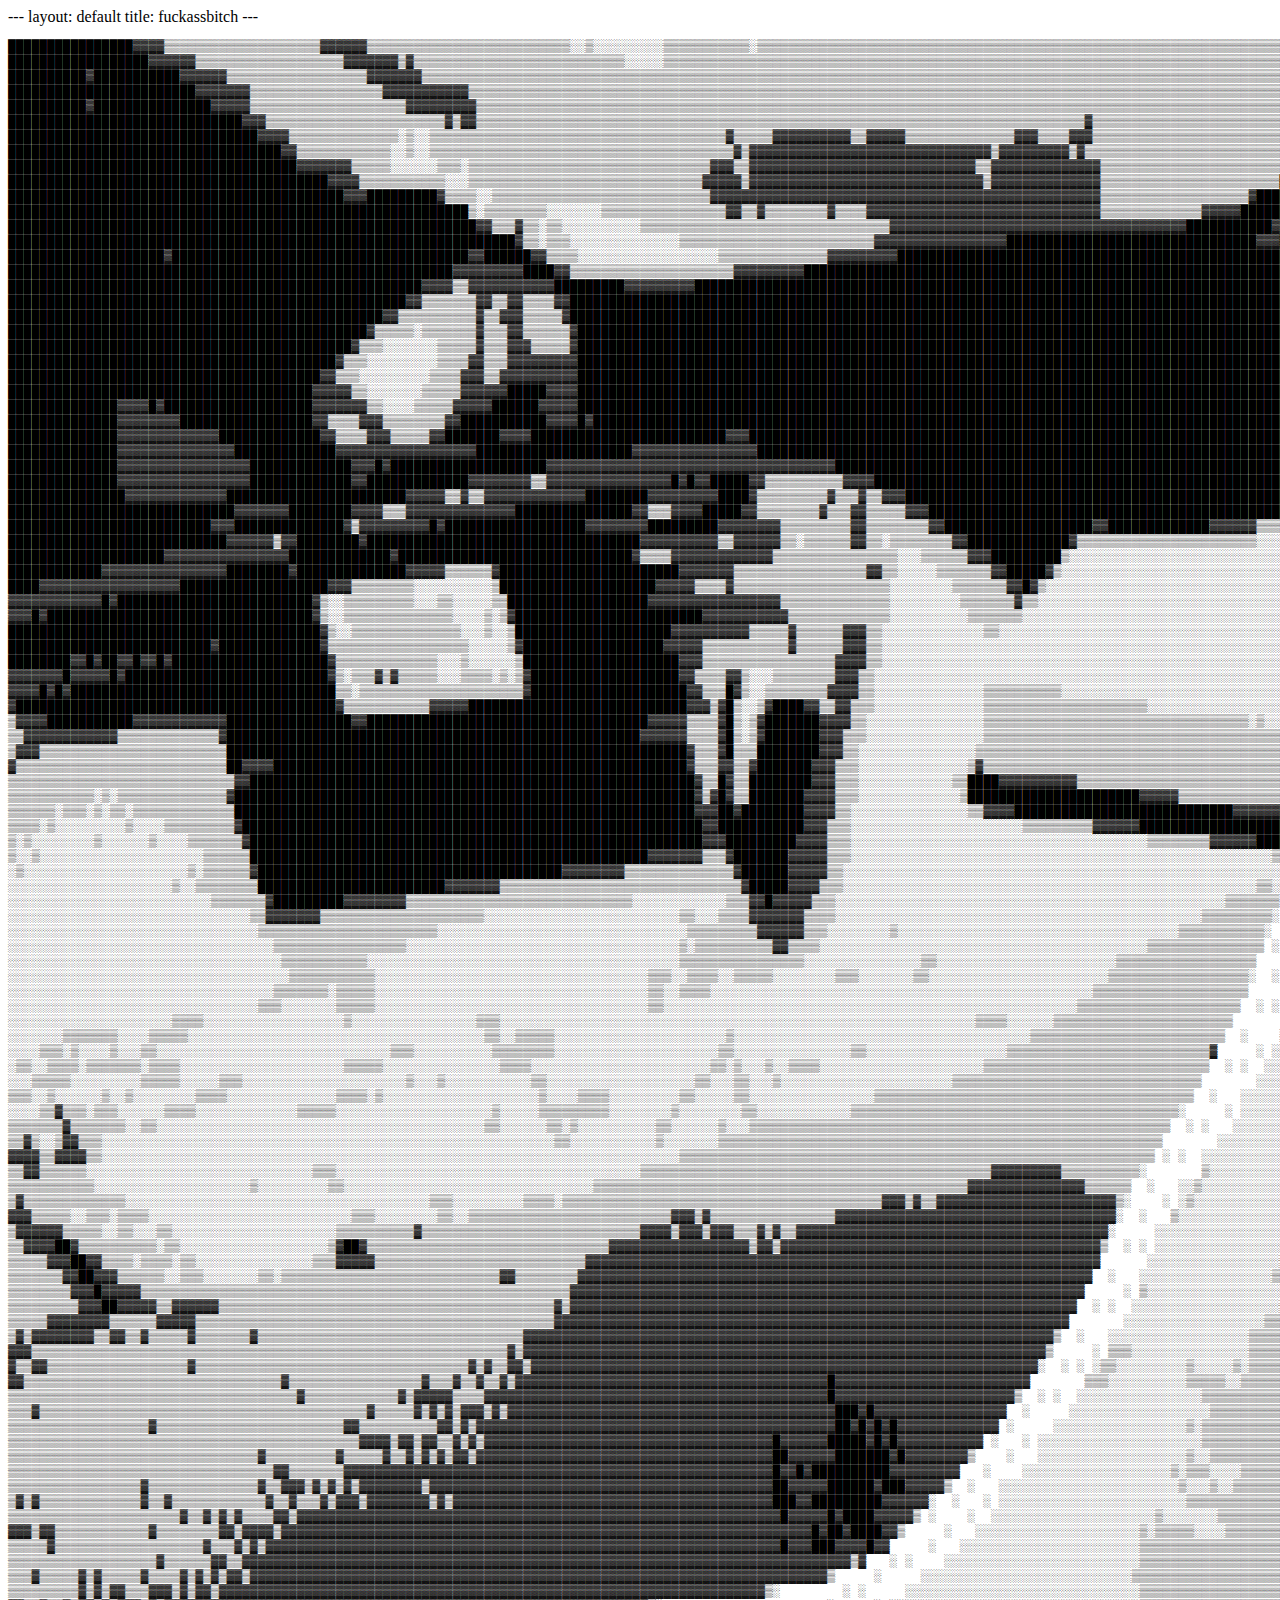
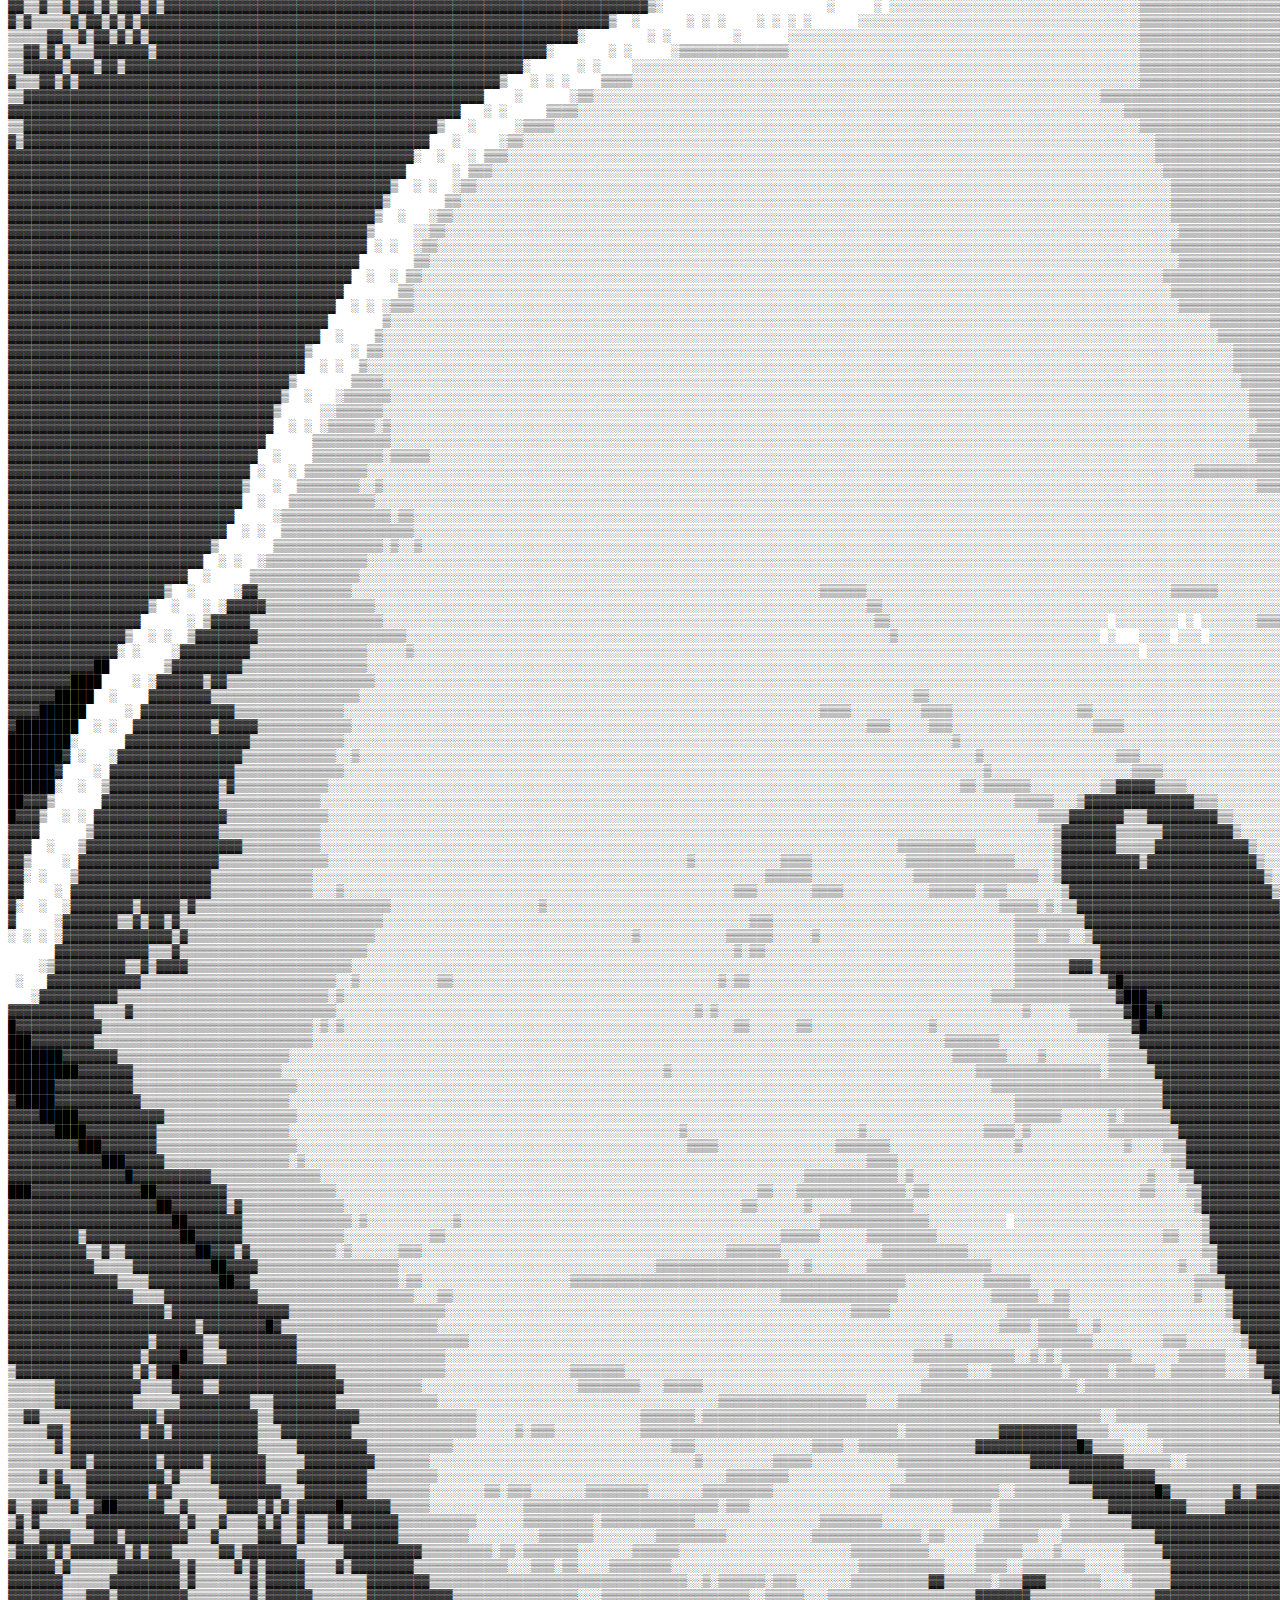
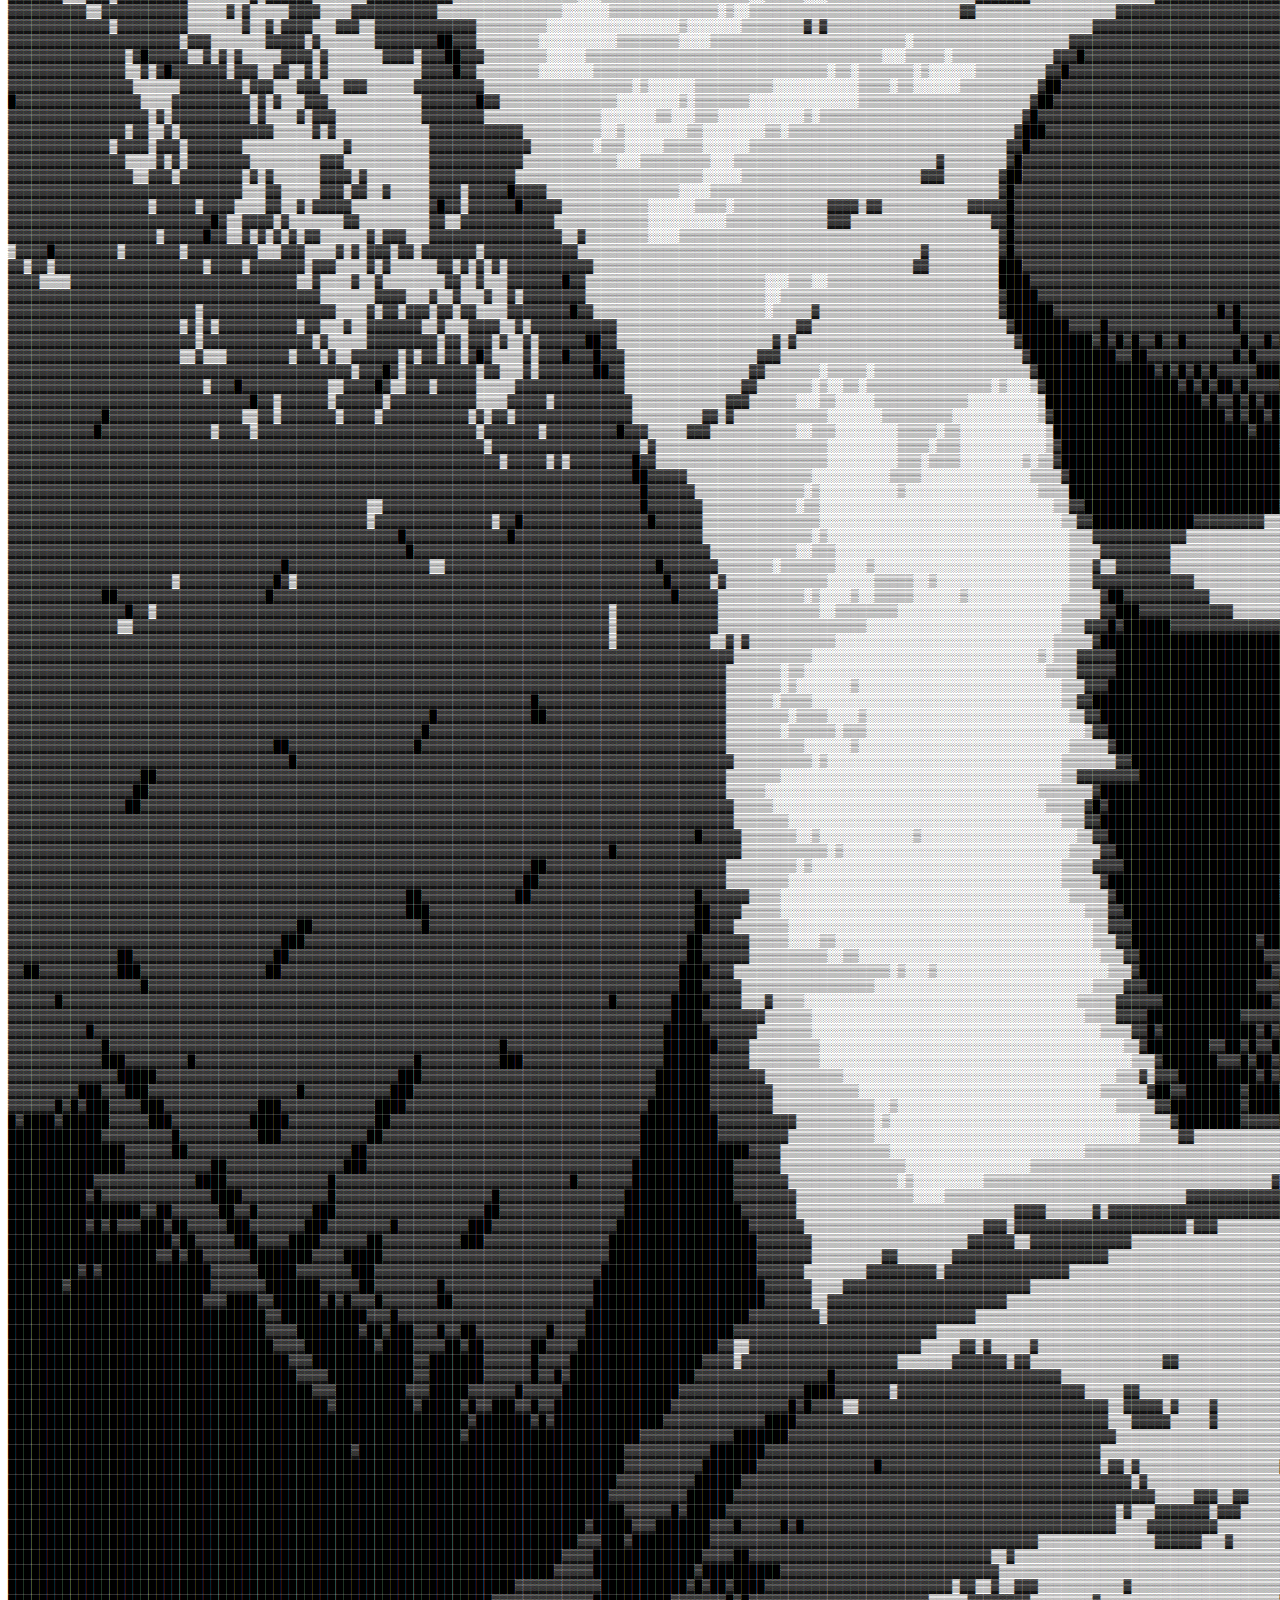
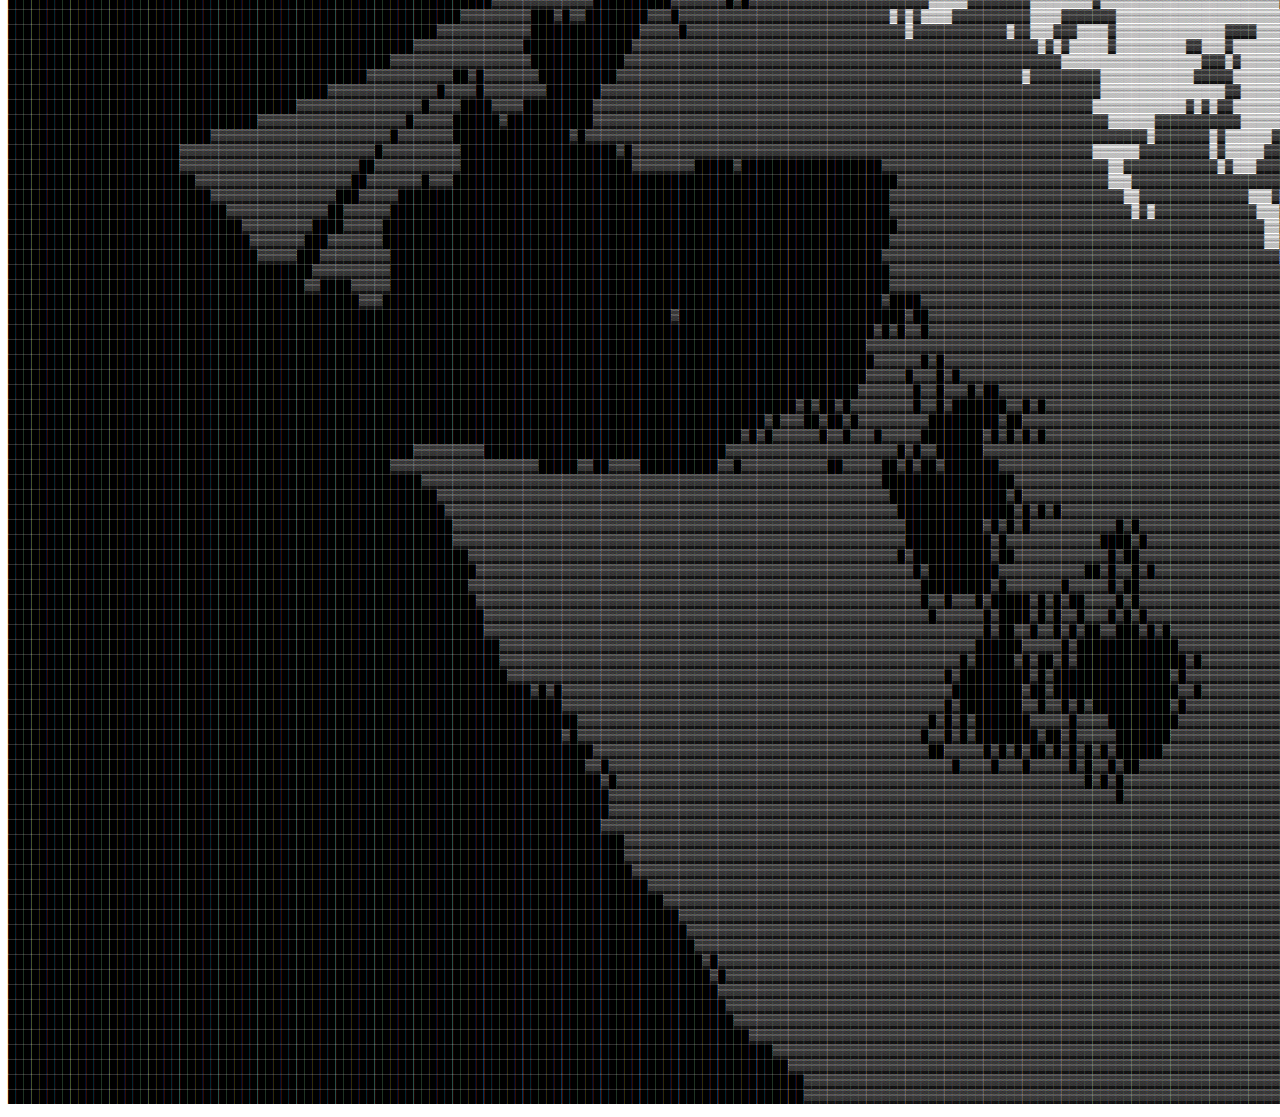
==== patty_mF.html @ 928b9781 "added patty_mF.html" ====
<!DOCTYPE html>
<html lang="en">
<head>
    <meta charset="UTF-8">
    <meta name="viewport" content="width=device-width, initial-scale=1.0">
    <title>Document</title>
</head>
<body>
    ---
layout: default
title: fuckassbitch
---
<div id="pat">
<pre id="ascii">████████████████▓▓▓▓▒▒▒▒▒▒▒▒▒▒▒▒▒▒▒▒▒▒▒▒▓▓▓▓▓▓▒▒▒▒▒▒▒▒▒▒▒▒▒▒▒▒▒▒▒▒▒▒▒▒▒▒░░▒░░░░░░░░░▒▒▒▒▒▒▒▒▒▒▒░▒▒▒▒▒▒▒▒▒▒▒▒▒▒▒▒▒▒▒▒▒▒▒▒▒▒▒▒▒▒▒▒▒▒▒▒▒▒▒▒▒▒▒▒▒▒▒▒▒▒▒▒▒▒▒▒▒▒▒▒▒▒▒▒▒▒▒▒▒▒▒▒▒▒▒▒▓███████▓▓▓▓▓▓▓▓▓▓▓▒▒▒▒▒▒▒▒▒▒▒▒▒▒▒▒▒▒▒▒▒▒▒▒▒▒▒▒▒▒▒▒▒▒▓▓▓▓▓▓███▓▓▒   ░▒▒▒▒▒▒▒▒▒▓▓▓▓▓▓▓▓▓▓▓██████████████████████████████████████████████████████████████████████████████████▓▓▓▓▓▓▓▓▓▓▓▓▓▓███████████████████████████████████████████
██████████████████▓▓▓▓▓▓▒▒▒▒▒▒▒▒▒▒▒▒▒▒▒▒▒▒▒▓▓▓▓▓▓▓▒▓▒▒▒▒▒▒▒▒▒▒▒▒▒▒▒▒▒▒▒▒▒▒▒▒▒▒▒░░░░░▒▒▒▒▒▒▒▒▒▒▒▒▒▒▒▒▒▒▒▒▒▒▒▒▒▒▒▒▒▒▒▒▒▒▒▒▒▒▒▒▒▒▒▒▒▒▒▒▒▒▒▒▒▒▒▒▒▒▒▒▒▒▒▒▒▒▒▒▒▒▒▒▒▒▒▒▒▒▒▒▒▒▒▒▒▒▒▓█████████▓▓▓▓▓▓▓▓▓▓▒▒▒▒▒▒▒▒▒▒▒▒▒▒▒▒▒▒▒▒▒▒▒▒▒▒▒▒▒▒▒▒▒▒▒▓▓▓▓███▓▓▓▓▒░▒▓▓▓▓▓▒▒▒▓▓▓▓▓▓▓▓▓▓▓▓█████████████████████████████████████████████████████████████████████████████████████████▓▓▓▓▓▒▒▓███████████████████████████████████████████
██████████▓███████████▓▓▓▓▓▓▒▒▒▒▒▒▒▒▒▒▒▒▒▒▒▒▒▒▓▓▓▓▓▓▓▒▒▒▒▒▒▒▒▒▒▒▒▒▒▒▒▒▒▒▒▒▒▒▒▒▒▒▒▒▒▒▒▒▒▒▒▒▒▒▒▒▒▒▒▒▒▒▒▒▒▒▒▒▒▒▒▒▒▒▒▒▒▒▒▒▒▒▒▒▒▒▒▒▒▒▒▒▒▒▒▒▒▒▒▒▒▒▒▒▒▒▒▒▒▒▒▒▒▒▒▒▒▒▒▒▒▒▒▒▒▒▒▒▒▒▒▒▒▓█████████████▓▓▓▓▓▓▒▒▒▒▒▒▒▒▒▒▒▒▒▒▒▒▒▒▒▒▒▒▒░░░▒▒▒▒▒▒▒▒▒▒▒▓▓███████▓▓▓▒▒▒▒▓▓▓▓▓▓▓▓▓▓▓▓▓▓▓▓███████████████████████████████████████████████████████████████████████████████████████████▓▓▓▒▒▓███████████████████████████████████████████
████████████████████████▓▓▓▓▓▓▓▒▒▒▒▒▒▒▒▒▒▒▒▒▒▒▒▒▓▓▓▓▓▓▓▓▓▓▓▒▒▒▒▒▒▒▒▒▒▒▒▒▒▒▒▒▒▒▒▒▒▒▒▒▒▒▒▒▒▒▒▒▒▒▒▒▒▒▒▒▒▒▒▒▒▒▒▒▒▒▒▒▒▒▒▒▒▒▒▒▒▒▒▒▒▒▒▒▒▒▒▒▒▒▒▒▒▒▒▒▒▒▒▒▒▒▒▒▒▒▒▒▒▒▒▒▒▒▒▒▒▒▒▒▒▒▒▒▒▒▓███████████████████▓▓▒▒▒▒▒▒▒▒▒▒▒▒▒▒▒▒▒▒▒        ░▒▒▒▒▒▒▒▒▒▓██████████▓▒▒▒████▓▓▓▓▓▓▒▓▓▓▓███████████████████████████████████████████████████████████████████████▓█▓█▓█▓██▓██▓█▓██████▓▓▓▒▓████████████████████████████████████████████
██████████▓███████████████▓▓▓▓▓▒▒▒▒▒▒▒▒▒▒▒▒▒▒▒▒▒▒▒▒▓▓▓▓▓▓▓▓▓▒▒▒▒▒▒▒▒▒▒▒▒▒▒▒▒▒▒▒▒▒▒▒▒▒▒▒▒▒▒▒▒▒▒▒▒▒▒▒▒▒▒▒▒▒▒▒▒▒▒▒▒▒▒▒▒▒▒▒▒▒▒▒▒▒▒▒▒▒▒▒▒▒▒▒▒▒▒▒▒▒▒▒▒▒▒▒▒▒▒▒▒▒▒▒▒▒▒▒▒▒▒▒▒▒▒▒▒▒▓████████████████████▓▓▒▒▒▒▒▒▒▒▒▒▒▒▒▒▒     ░  ░    ░▓▒▒▒▒▒▒▒▒▓█████████▓▓▓▓███▒▒▓▓▓▓▒▓▓▓▓▓▓███████████████████████████████████████████████████████████████████████▓▓▓▓▓▓▓▓▓▓▓▓▓▓▓▓▓███▓▓▒▒▓████████████████████████████████████████████
██████████████████████████████▓▓▓▒▒▒▒▒▒▒▒▒▒▒▒▒▒▒▒▒▒▒▒▒▒▒▓▒▓▓▒▒▒▒▒▒▒▒▒▒▒▒▒▒▒▒▒▒▒▒▒▒▒▒▒▒▒▒▒▒▒▒▒▒▒▒▒▒▒▒▒▒▒▒▒▒▒▒▒▒▒▒▒▒▒▒▒▒▒▒▒▒▒▒▒▒▒▒▒▒▒▒▒▒▒▒▒▒▓▒▒▒▒▒▒▒▒▒▒▒▒▒▒▒▒▒▒▒▒▒▒▒▒▒▒▒▒▒▓█████████████████████▓▒▒▒▒▒▒▒▒▒▒▒▒░     ░       ░    ▒▒▒▒▒▒▒▒▒▒▓██████▓▓▓▓▓▓▓▓▓▓▓▓▓▓▓▓▓▓▓▓▓▓▓▓▓████████████████████████████████████████████████████████████████▓█▓▓▓▓▓▓▓▓▓▓▓▓▓▓▓▓▓▓▓███▓▓▓█████████████████████████████████████████████
████████████████████████████████▓▓▓▓▒▒▒▒▒▒▒▒▒▒▒▒▒▒░▒░░▒▒▒▒▒▒▒▒▒▒▒▒▒▒▒▒▒▒▒▒▒▒▒▒▒▒▒▒▒▒▒▒▒▒▒▒▒▒▓▒▒▒▒▒▓▓▓▓▓▓▓▓▓▓▒▒▓▓▓▓▓▒▒▒▒▒▒▒▒▒▒▒▒▒▒▓▓▓▒▒▒▒▓▓▓▒▒▒▒▒▒▒▒▒▒▒▒▒▒▒▒▒▒▒▒▒▒▒▒▒▒▒▒▓█████████████████████▓▓▒░░░░░░       ░ ░   ░ ▒▒▒   ░     ░▒▒▒▒▒▒▒▒▓██▓▓▓▓▓▓▓▓▓▓▓█▓▓▓▓▓▓▓▓▓█▓▓▓▓▓▓▓▓▓▓▓█████████████████████████████████████████████████████████▓▓▓▓▓▓▓▓▓▓▓▓▓▓▓▓▓▓▓▓▓▓▓▓▓▓▓██████████████████████████████████████████████
███████████████████████████████████▓▓▒▒▒▒▒▒▒▒▒▒▒▒░░▒░░▒▒▒▒▒▒▒▒▒▒▒▒▒▒▒▒▒▒▒▒▒▒▒▒▒▒▒▒▒▒▒▒▒▒▒▒▒▒▒▓▒▓▓▓▓▓▓▓▓▓▓▓▓▓▓▓▓▓▓▓▓▓▓▓▓▓▓▓▓▓▓▓▒▓▓▓▓▓▓▓▓▓▒▓▒▒▒▒▒▒▒▒▒▒▒▒▒▒▒▒▒▒▒▒▒▒▒▒▒▒▒▒▓█████████████████████▓▓▒▒░░░░     ░ ░     ░▒▒▒▒▒▒▒    ░ ░    ░▒▒▒▒▒░▒▒▒▓▓▓▓▓▓▓▓█▓▓▓▓▓▓▓▓▓▓▓▓▓▓▓▓▓▓▓▓▓▓████████████████████████████████████████████████████████▓▓▓█▓▓▓▓▓▓▓▓▓▓▓▓▓▓▓▓▓▓▓▓▓▓▓▓▓██████████████████████████████████████████████
█████████████████████████████████████▓▓▓▓▓▓▓▒▒▒▒▒░░░░░░▒▒▒░▒▒▒▒▒▒▒▒▒▒▒▒▒▒▒▒▒▒▒▒▒▒▒▒▒▒▒▒▒▒▒▓▓▓▒▒▓▓▓▓▓▓▓▓▓▓▓▓▓▓▓▓▓▓▓▓▓▓▓▓▓▓▓▓▓▒▒▓▓▓▓▓▓▓▓▓▓▓▓▓▓▒▒▒▒▒▒▒▒▒▒▒▒▒▒▒▒▒▒▒▒▒▒▒▒▓█████████████████████▓▓▓▒▒░░    ░ ░      ▒▒▒▒▒▒▒▒▒▒▒▒▓░     ░       ░▒▒▒▓▓▓▓▓▓▓▓▓▓▓▓▒▓▒▒▒▓▓▓▓▓▓▓▓▓▓▓▒▓▓▓▒▒▒░░▒▒▒▒▒▒▒▒▒▒▒▒▒▒▒▒▓▓▓▓▓▓▓▓▓▓▓▓▓▓▓█▓███████████▓█▓█▓▓█▓▓▓▓▓▓▓▓▓▓▓▓▓▓▓▓▓▓▓▓▓▓▓▓▓▓▓▓▓██████████████████████████████████████████████
█████████████████████████████████████████▓▓▓▓▒▒▒▒▒▒▒▒▒▒▒░░░▒▒▒▒▒▒▒▒▒▒▒▒▒▒▒▒▒▒▒▒▒▒▒▒▒▒▒▒▒▒▓▓▓▓▓▒▓▓▓▓▓▓▓▓▓▓▓▓▓▓▓▓▓▓▓▓▓▓▓▓▓▓▓▓▓▓▒▓▓▓▓▓▓▓▓▓▓▓▓▓▓▒▒▒▒▒▒▒▒▒▒▒▒▒▒▒▒▒▒▒▒▒▒▒███████████████████▓▓▓▓▓▒▒▒   ░ ░     ▒▒▒▒▒▒▒▒▒▒▒▒▒▒▒▒▒▒▒▒▒▒    ░ ░     ▒▒▒▓▓▓▓▓█▓▓▓▓▓▓▓▓▓▓▓▓▓▓▓▓▓▓▓▓▓▓▒▒░░░░░░░░░░░░░░░░░░░░░░░░░░░░░░░░░░░░░▒▒▒▒▒▒▒▒▒▒▒▒▒▒▒▒▒▒▒▓▓▓▓▓▓▓▓▓▓▓▓▓▓▓▓▓▓▓▓▓▓▓▓▓▓▓▓▓▓██████████████████████████████████████████████
███████████████████████████████████████████▓▓▓█████████▓▒▒▒▒░░▒▒▒▒▒▒▒▒▒▒▒▒▒▒▒▒▒▒▒▒▒▒▒▒▒▒▒▒▓▓▓▓▓▓▓▓▓▓▓▓▓▓▓▓▓▓▓▓▓▓▓▓▓▓▓▓▓▓▓▓▓▓▓▓▓▓▓▓▓▓▓▓▓▓▓▓▓▓▒▒▒▒▒▒▒▒▒▒▒▒▒▒▒▒▒▒▒▓███████████████▓▓▓▓▓▓▓▓▓▓▓▒▒   ░      ░▒▒▒▒▒▒▒▒▒▒▒▒▒▒▒▒▒▒▒▒▒▒▒▒▒▒▒░    ░ ░  ▒░░░▒▒▒▒░░▒▒▒▒▒▒▒▒▒▒▒▒▒▒▒▒▒▓▓▓▒░░░░░░░░░░░░░░░░░░░░░░░░░░░░░░░░░░░░░▒▓▓▒▒▒░░░░░░░░░░░░░░░▒▓▓▓▓▓▓▓▓▓▓▓▓▓▓▓▓▓▓▓▓▓▓▓▓▓▓▓▓██████▓▒░▒▒███████████████████████████████████
███████████████████████████████████████████████████████████▒░▒▒▒▒▒▒▒▒░░░░░░░▒▒▒▒▒▒▒▒▒▒▒▒▒▒▒▒▓▓▒▒▓▒▒▒▒▒▒▒▒▓▒▒▒▒▓▓▓▓▓▓▓▓▓▓▓▓▓▓▓▓▓▓▓▓▓▓▓▓▓▓▓▓▓▓▒▒▒▒▒▒▒▒▒▒▒▒▒▓▓▓▓▓█████████▓▓▓▓▓▓▓▓▓▓▓▓▓▓▓▓▓▓▓▒  ░     ░▒▒▒▒▒▒▒▒▒▒▒▒▒▒▒▒▒▒▒▒▒▒▒▒▒▒▒▒▒▒▒▒▒▒       ▒░░░░░░░░░▒▒▒▒░▒▒▒▒░▒░░░░░░░░░░░░░░░░░░░░░░░░░░░░░░░░░░░░░░░░░░░░░▒▒▒▒▒░░░░░░░░░░░░░░░░▒▓▓▓▓▓▓▓▓▓▓▓▓▓▓▓▓▓▓▓▓▓▓▓▓▓▓▓▓████▓▓██▓████▓█████████████████████████████████
████████████████████████████████████████████████████████████▓▓▒▒▒▓▒▒░▒▒░░░░░░░░░░▒▒▒▒▒▒▒▒▒▒▒▒▒▒▒▒▒▒▒▒▒▒▒▒▒▒▒▒▒▒▒▒▓▓▓▓▓▓▓▓▓▓▓▓▓▓▓▓▓▓▓▓▓▓▓▓▓▓▓▓▓▓▓▓▓▓▓▓▓▓███████████▓▓▓▓▓▓▓▓▓▓▓▓▓▓▓▓▓▓▓▓▓▓▓▒     ░ ▒▒▒▒▒▒▒▒▒▒▒▒▒▒▒▒▒▒▒▒▒▒▒▒▒▒▒▒▒▒▒▒▒▒▒▒▒▒  ░ ░ ░░░░░░░░░░░░░░░░░░░░░░░░░░░░░░░░░░░░░░░░░░░░░░░░░░░░░░░░░░░░░░░░░▒▓▓▓▒▒▒▒▒▒░░░░░░░░░░░░▒▓▓▓▓▓▓▓▓▓▓▓▓▓▓▓▓▓▓▓▓▓▓▓▓▓▓▓▓██████▓████████████████████████████████████████
█████████████████████████████████████████████████████████████████▓▒▒░▒▒▒░░░░░░░░░░░░░░▒▒▒▒▒▒▒▒▒▒▒▒▒▒▒▒▒▒▒▒▒▒▒▒▒▓▓▓▓▓▓▓▓▓▓▓▓▓▓▓▓▓████████████████████████████████▓▓▓███▓██████████████████░ ░ ░ ▒▒▒▒▒▒▒▒▒▒▒▒▒▒▒▒▒▒▒▒▒▒▒▒▒▒▒▒▒▒▒▒▒▒▒▒▒▒▒▒      ░▒░░░░░░░░░░░░░░░░░░░░░░░░░░░░░░░░░░░░░░░░░░░░░░░░░░░░░░░░░░░░░░░▓█▓▓▓▓▒▒▒░░░░░░░░░░░░▒▓▓▓▓▓▓▓▓▓▓▓▓▓▓▓▓▓▓▓▓▓▓▓▓▓▓▓▓█████████▓██████████████████████████████████████
████████████████████▓██████████████████████████████████████▓▓██████▓▓▒▒▒▒░░░░░░░░░░░░░░░░░░▒▒▒▒▒▒▒▒▒▒▒▒▒▒▓▓▓▓▓▓▓▓▓███████████████████████████████████████████████████████████████████████      ▓▒▒▒▒▒▒▒▒▒▒▒▒▒▒▒▒▒▒▒▒▒▒▒▒▒▒▒▒▒▒▒▒▒▒▒▒▒▒▒▒ ░    ▒░░░░░░░░░░░░░░░░░░░░░░░░░░░░░░░░░░░░░░░░░░░░░░░░░░░░░░░░░░░░░░▒███▓▒▒░░░░░░░░░░░░░░░▒▓▓▓▓▓▓▓▓▓▓▓▓▓▓▓▓▓▓▓▓▓▓▓▓▓▓▓█████████████████████████████████████████████████
█████████████████████████████████████████████████████████▓▓▓▓▓▓▓▓▓████▓▓▒▒▒▒▒▒▒▒▒▒▒▒▒▒▒▒▒▒▒▒▒▓▓▓▓▓▓▓▓▓██████████████████████████████████████████████████████████████████████████████████ ░    ▓▓▒▒▒▒▒▒▒▒▒▒▒▒▒▒▒▒▒▒▒▒▒▒▒▒▒▒▒▒▒▒▒▒▒▒▒▒▒▒▒▒   ░  ▒▒░░░░░░░░░░░░░░░░░░░░░░░░░░░░░░░░░░░░░░░░░░░░░░░░░░░░░░░░░░░░▒▓██▓▒▒░░░░░░░░░░░░░░░▒▓▓▓▓▓▓▓▓▓▓▓▓▓▓▓▓▓▓▓▓▓▓▓▓▓▓▓██████████████████████████████████████████████████
█████████████████████████████████████████████████████▓▓▓▓▒▒▓▓▓▓▓▓▓▓▓▓▓█████████▓▓▓▓▓▓▓▓▓████████████████████████████████████████████████████████████████████████████████████████████████   ░ ░▓▒▒▒▒▒▒▒▒▒▒▒▒▒▒▒▒▒▒▒▒▒▒▒▒▒▒▒▒▒▒▒▒▒▒▒▒▒▒▒▒▒▒      ▒░░░░░░░░░░░░░░░░░░░░░░░░░░░░░░░░░░░░░░░░░░░░░░░░░░░░░░░░░░░▒▓██▓▒▒▒░░░░░░░░░░░░░░▒▒▓▓▓▓▓▓▓▓▓▓▓▓▓▓▓▓▓▓▓▓▓▓▓▓▓████████████████████████████████████████████████████
███████████████████████████████████████████████████▓▓▒▒▒▒▒▒▒▓▓▒▒▓▓▒▒▒▒▓▓███████████████████████████████████████████████████████████████████████████████████████████████████████████████▒ ░   ░▒▒▒▒▒▒▒▒▒▒▒▒▒▒▒▒▒▒▒▒▒▒▒▒▒▒▒▒▒▒▒▒▒▒▒▒▒▒▒▒▒▒▒░ ░ ░ ░▒░░░░░░░░░░░░░░░░░░░░░░░░░░░░░░░░░░░░░░░░░░░░░░░░░░░░░░░░░░▒███▓▒▒▒░░░░░░░░░░░░░░▒▓▓▓▓▓▓▓▓▓▓▓▓▓▓▓▓▓▓▓▓▓▓▓▓▓████████████████████▓▓▓▓▒▒▒▒█████████████████████████
████████████████████████████████████████████████▓▓▒▒▒▒▒▒▒▒▒▒▓▒▒▓▓▓▒▒▒▒▒▓███████████████████████████████████████████████████████████████████████████████████████████████████████████████      ▒▒▒▒▒▒▒▒▒▒▒▒▒▒▒▒▒▒▒▒▒▒▒▒▒▒▒▒▒▒▒▒▒▒▒▒▒▒▒▒▒▒▒▒▒      ▒░░░░░░░░░░░░░░░░░░░░░░░░░░░░░░░░░░░░░░░░░░░░░░░░░░░░░░░░░▒▓██▓▒▒▒░░░░░░░░░░░░░░▒▒▓▓▓▓▓▓▓▓▓▓▓▓▓▓▓▓▓▓▓▓▓▓▓▓▓██████████████▓▒▓▓▓▓▓▓▓▓▒▒▒▓█████████████████████████
██████████████████████████████████████████████▓▒▒▒▒▒░▒▒▒▒▒▒▒▓▒▒▒▓▓▒▒▒▒▒▒▓██████████████████████████████████████████████████████████████████████████████████████████████████████████████  ░ ░ ▒▒▒▒▒▒▒▒▒▒▒▒▒▒▒▒▒▒▒▒▒▒▒▒▒▒▒▒▒▒▒▒▒▒▒▒▒▒▒▒▒▒▒▒▒   ░ ░░░░░░░░░░░░░░░░░░░░░░░░░░░░░░░░░░░░░░░░░░░░░░░░░░░░░░░░░░▒▓██▓▓▒▒░░░░░░░░░░░░░░░▒▓▓▓▓▓▓▓▓▓▓▓▓▓▓▓▓▓▓▓▓▓▓▓▓▓▓▓████████████▓▓▓▓▓▓▓▓▓▓▓▒▒▓██████████████████████████
████████████████████████████████████████████▓▒▒▒░░░░░░░▒▒▒▒▒▓▒▒▒▓▓▓▒▒▒▒▒▓█████████████████████████████████████████████████████████████████████████████████████████████████████████████▒     ░▒▒▒▒▒▒▒▒▒▒▒▒▒▒▒▒▒▒▒▒▒▒▒▒▒▒▒▒▒▒▒▒▒▒▒▒▒▒▒▒▒▒▒▒▒▒      ▒░░░░░░░░░░░░░░░░░░░░░░░░░░░░░░░░░░░░░░░░░░░░░░░░░░░░░░░▒███▓▒▒▒░░░░░░░░░░░░░░▒▒▓▓▓▓▓▓▓▓▓▓▓▓▓▓▓▓▓▓▓▓▓▓▓▓▓▓█████████████▓▓▓▓▓▓▓▓▓▓▓▓▓▓██████████████████████████
██████████████████████████████████████████▓▒▒▒░░░░░░░░░▒▒▒▒▓▓▒▒▒▓▓▓▓▓▓▓▓▓█████████████████████████████████████████████████████████████████████████████████████████████████████████████  ░   ▒▒▒▒▒▒▒▒▒▒▒▒▒▒▒▒▒▒▒▒▒▒▒▒▒▒▒▒▒▒▒▒▒▒▒▒▒▒▒▒▒▒▒▒▒▒▒  ░   ▒░░░░░░░░░░░░░░░░░░░░░░░░░░░░░░░░░░░░░░░░░░░░░░░░░░░░░░▒████▓▒▒░░░░░░░░░░░░░░▒▒▓▓▓▓▓▓▓▓▓▓▓▓▓▓▓▓▓▓▓▓▓▓▓▓▓▓██████████▓▒▒▒▒▒▓▓▓▓▓▓████████████████████████████████
████████████████████████████████████████▓▓▒▒▒░░░░░░░░░▒▒▒▒▓▓▓▒▒▓▓▓▓▓▓▓▓▓▓████████████████████████████████████████████████████████████████████████████████████████████████████████████▓    ░ ▒▒▒▒▒▒▒▒▒▒▒▒▒▒▒▒▒▒▒▒▒▒▒▒▒▒▒▒▒▒▒▒▒▒▒▒▒▒▒▒▒▒▒▒▒▒▒▒   ░  ▒░░░░░░░░░░░░░░░░░░░░░░░░░░░░░░░░░░░░░░░░░░░░░░░░░░░░▒▓███▓▒▒▒░░░░░░░░░░░░░░▒▓▓▓▓▓▓▓▓▓▓▓▓▓▓▓▓▓▓▓▓▓▓▓▓▓▓████████▓▓▓▓▓▓▓████████████████████████████████████████
███████████████████████████████████████▓▓▓▓▓▒▒░░░░░░░▒▒▒▒▒▓▓▓▓▓▓█████▓▓▓▓████████████████████████████████████████████████████████████████████████████████████████████████████████████  ░   ▒▒▒▒▒▒▒▒▒▒▒▒▒▒▒▒▒▒▒▒▒▒▒▒▒▒▒▒▒▒▒▒▒▒▒▒▒▒▒▒▒▒▒▒▒▒▒▒▒      ░░░░░░░░░░░░░░░░░░░░░░░░░░░░░░░░░░░░░░░░░░░░░░░░░░░░░▓████▓▒▒░░░░░░░░░░░░░░▒▒▓▓▓▓▓▓▓▓▓▓▓▓▓▓▓▓▓▓▓▓▓▓▓▓▓▓▓██████████████████████████████████████████████████████
██████████████▓▓▓▓█▓███████████████████▓▓▓▓▓▓▓▒▒░░░░▒▒▒▒▒▓▓▓▓▓██████▓▓▓▓▓███████████████████████████████████████████████████████████████████████████████████████████████████████████▒    ░░▒▒▒▒▒▒▒▒▒▒▒▒▒▒▒▒▒▒▓▓▓▓▒▒▓▒▒▒▒▒▒▒▒▒▒▒▒▒▒▒▒▒▒▒▒▒▒▒▒░ ░ ░  ░░░░░░░░░░░░░░░░░░░░░░░░░░░░░░░░░░░░░░░░░░░░░░░░░░░▒████▓▒▒▒░░░░░░░░░░░░░░▒▓▓▓▓▓▓▓▓▓▓▓▓▓▓▓▓▓▓▓▓▓▓▓▓▓▓▓▓██████████████████████████████████████████████████████
██████████████▓▓▓▓▓▓▓▓█████████████████▓▓▒▒▒▒▓▓▓▒▒▒▒▒▒▒▒▓▓███████████▓▓▓▓█▓█████████████████████████████████████████████████████████████████████████████████████████████████████████ ░ ░  ▒▒▒▒▒▒▒▒▒▒▒▒▒▒▒▒▒▓▓▒▒▒▓▒▒▒▓▒▒▒▓▒▒▒▒▒▒▒▒▒▒▒▒▒▒▒▒▒▒▒▒     ░▒░░░░░░░░░░░░░░░░░░░░░░░░░░░░░░░░░░░░░░░░░░░░░░░░░▒▓████▓▒▒░░░░░░░░░░░░░░▒▒▓▓▓▓▓▓▓▓▓▓▓▓▓▓▓▓▓▓▓▓▓▓▓▓▓▓▓███████████████████████████████████████████████████████
██████████████▓▓▓▓▓▓▓▓▓▓▓▓▓█████████████▓▓▒▒▒▒▓▓▓▒▒▒▒▒▓▓███████▓▓▓▓█████████████████████████▓▓▓████████████████████████████████████████████████████████████████████████████████████▓      ▒▒▒▒▒▒▒▒▒▒▒▒▒▒▒▒▒▓▓▓▓▓▓▓▓▓▒▓▓▒▓▓▒▓▒▓▓▓▓▓▓▒▒▒▒▒▒▒▒▒▒   ░   ░░░░░░░░░░░░░░░░░░░░░░░░░░░░░░░░░░░░░░░░░░░░░░░▒▒▓████▓▒▒▒░░░░░░░░░░░░░░▒▓▓▓▓▓▓▓▓▓▓▓▓▓▓▓▓▓▓▓▓▓▓▓▓▓▓▓████████████████████████████████████████████████████████
██████████████▓▓▓▓▓▓▓▓▓▓▓▓▓▓▓█████████████▓▓▓▓▓▓▓▓▓▓▓▓▓▓▓▓▓▓████████████████████▓▓▓▓▓▓▓▓▓▓▓▓▓▓▓▓███████████████████████████████████████████████████████████████████████████████████  ░  ░▒▒▒▒▒▒▒▒▒▒▒▒▒▒▒▒▓▒▓▓▒▓▓▓▓▓▓▓▒▓▓▒▓▒▓▓▒▒▒▒▒▓▓▒▒▒▒▒▒▒▒▒▒      ░░░░░░░░░░░░░░░░░░░░░░░░░░░░░░░░░░░░░░░░░░░░░░░▒▒▓▓██▓▓▒▒░░░░░░░░░░░░░░▒▓▓▓▓███████▓▓▓▓▓▓▓▓▓▓▓▓▓▓▓▓█████████████████████████████████████████████████████████
██████████████▓▓▓▓▓▓▓▓▓▓▓▓▓▓▓▓▓█████████████▓▓▓█▓████████████████████▓▓▓▓▓▓▓▓▓▓▓▓▓▓▓▓▓▓▓▓▓▓▓▓▓▓▓▓▓▓▓▓▓▓▓▓▓████████████████████████████████████████████████████████████████████████       ▒▒▒▒▒▓▓▒▒▒▒▒▒▒▒▒▓▓▓▓▓▓▓▓▓▓▓▓▓▓▓▓▓▓▓▒▓▒▒▓▓▒▓▓▓▓▒▒▒▒▒▒▒░░ ░   ░░░░░░░░░░░░░░░░░░░░░░░░░░░░░░░░░░░░░░░░░░░░░▒▓█████▓▒▒░░░░░░░░░░░░░░▒▒▓███████████████████████▓▓▓▓████████████████████████████████████████████████████████
██████████████▓▓▓▓▓▓▓▓▓▓▓▓▓▓▓▓▓█████████████▓▓█████████████▓▓▓▓▓▓▓▓▒▒▓▓▓▓▓▓▓▓▓▓▓▓▓▓▓▓█▓█▓▓█████▓▓▒▒▒▒▒▒▒▒▒▒▓▓▓▓██████████████████████████████████████████████████████████████████  ░ ░ ░▒▒▒▒▒▒▒▓▒▒▒▒▒▒▒▒▒▓▓▓▓▓▓▓▓▓▓▓▓▓▓▓▓▓▓▓▓▓▓▓▒▓▓▒▒▓▒▓▒▒▒▒▒▒▒    ░   ░░░░░░░░░░░░░░░░░░░░░░░░░░░░░░░░░░░░░░░░░░▒▒▓█████▓▒▒░░░░░░░░░░░░░░▒▓████████████████████████████████████████████████████████████████████████████████████
███████████████▓▓▓▓▓▓▓▓▓▓▓▓▓███████████████████████▓▓▓▓▓▒▒▓▒▒▓▓▓▓▓▓▓▓▓▓▓▓▓████████▓▓▓▓▓▓▓▓▓████▓▒▒▒▒▒▒▒▒▒▓▒▒▒▓▒▒▓▓▓█████████████████████████████████████████████████████████▓▓▓▒▒      ▒▒▒▒▒▒▓▒▓▒▒▒▒▒▒▒▓▒▓▒▓▓▓▓▓▓▓▓▓▓▓▓▓▓▓▓▓▓▓▓▒▓▒▒▒▓▒▒▒▒▒▒▒▒▒▒▒     ░ ░░░░░░░░░░░░░░░░░░░░░░░░░░░░░░░░░░░░░░░░░░▒▒▓████▓▒▒░░░░░░░░░░░░░░▒▓█████████████████████████████████████████████████████████████████████████████████████
█████████████████████████████▓▓▓▓▓▓▓████████▓▓▓▓▒▒▒▓▓▓▓▓▓▓▓▓▓▓▓▓▓███████████████▓▓▒▒▒▓▓▓▓█████▓▓▒▒▒▒▒▒▒▒▓▒▒▒▓▓▒▒▒▒▒▓▓▓███████████████████████████████████████████████▓▓▓▓▒▒▒▒░░░ ░     ▒▒▒▒▒▒▓▓▓▒▒▒▒▒▒▒▒▓▓▓▓▓▓▓▓▓▓▓▓▓▓▓▓▓▓▓▓▓▓▓▒▓▒▒▓▓▓▓▓▒▒▒▒▒▒▒▒▒ ░     ░░░░░░░░░░░░░░░░░░░░░░░░░░░░░░░░░░░░░░░░▒▒▒▓███▓▒▒▒░░░░░░░░░░░░░░▒▓█████████████████████████████████████████████████████████████████████████████████████
██████████████████████████▓▓▓██████████████▓▒▓▓▓▓▓▓▓▓▓█▓██████████████████▓▓▓▓▓▓▓▓█████████▓▓▓▓▓▓▓▓▒▒▒▒▒▒▒▒▒▓▓▒▒▒▒▒▒▒▒▓▓███████████████████▓▓█████████████▓▓▓▓▓▓▒▒▒▒▒▒░░░░░░░░░░   ░ ░░▒▒▒▒▓▓▓▓▒▒▒▒▓▒▓▓▓▓▓▓▓▓▓▓▓▓▓▓▓▓▓▓▓▓▓▓▓▓▓▓▓▓▓▒▒▓▒▓▒▒▒▒▒▒▒▒▒▒▒  ░ ░  ░░░░░░░░░░░░░░░░░░░░░░░░░░░░░░░░░░░░░░░▒▒▓▓███▓▒▒░░░░░░░░░░░░░░▒▓██████████████████████████████████████████████████████████████████████████████████████
████████████████████████████▓▓▓▓▓▓▒▓▓████████▓███████████████████████████████████▓▓▓▓▓▓▓▓▓▓▒▒▓▓▓▓▓▓▒▒░▒▒▒▒▒▒▓▓▒▒░▒▒▒▒▒▒▒▒▓▓█████████████▓▒▒▒▒▒▒▒▒▒▒▒▒▒▒▒▒▒▒▒▒▒▒▒░░░░░░░░░░░░░░░  ░    ▒▒▒▒▒▒▓▓▓▓▓▓▓▓▓▓▓▓▓▓▓▓▓▓▓▓▓▓▓▓▓▓▓▓▓▓▓▓▓▓▓▓▓▓▒▒▒▓▒▓▓▒▒▒▒▒▒▒▒▒▒      ░░░░░░░░░░░░░░░░░░░░░░░░░░░░░░░░░░░░░░▒▒▓▓███▓▒▒▒░░░░░░░░░░░░░▒▒███████████████████████████████████████████████████████████████████████████████████████
████████████████████▓▓▓▓▓▓▓▓▓▓▓▓▓▓▓▓█████████████▓██████████████████████████████▓▒▒▒▒▓▓▓▓▓▓▓▓▓▓▓▓▓▒▒▒▒▒▒▒▒▒▒▒▒▒▒▒▒░░░▒▒▒▒▒▒▓▓▓█████████▒░░░░░░░░░░░░░░░░░░░░░░░░░░░░░░░░░░░░░░ ░     ░▒▒▒▒▒▒▓▓▓▓▓▓▓▓▓▓▓▓▓▓▓▓▓▓▓▓▓▓▓▓▓▓▓▓▓▓▓▓▒▓▒▒▒▒▓▓▒▒▓▓▓▓▓▒▒▒▒▒▒▒▒ ░  ░  ░░░░░░░░░░░░░░░░░░░░░░░░░░░░░░░░░░░░░▒▒▓███▓▓▒▒░░░░░░░░░░░░░░▒▓███████████████████████████████████████████████████████████████████████████████████████
████████████▓▓▓▓▓▓▓▓▓▓▓▓▓▓▓▓████████▓██████████████▓▓▓▓▓▒▒▒▒▒▒▓███████████████████████▓▓▓▓▓▓▓▒▒▒▒▒▒▒▒▒▒▒▒▒▒▒▒▒▓▓▒▒░░░░░▒▒▒▒▒▒▒▓▓█████▓▒░░░░░░░░░░░░░░░░░░░░░░░░░░░░░░░░░░░░░░░   ░ ░░▒▒▒▒▒▒▒▓▓▓▓▓▓▓▓▓▓▓▓▓▓▓▓▓▓▓▓▓▓▓▓▓▓▓▓▓▓▓▓▓▓▓▓▓▓▓▓▓▓▒▓▓▓▒▓▒▒▒▒▒▒▒▒      ░░░░░░░░░░░░▒▒▒░░░░░░░░░░░░░░░░░░░░░░▒▓▓██▓▓▒▒▒░░░░░░░░░░░░░▒▒████████████████████████████████████████████████████████████████████████████████████████
████▓▓▓▓▓▓▓▓▓▓▓▓▓▓▓▓▓▓███████████████████▓▓▓▒▒▒▒▒▒▒▒░░░░░░░░░░▒████████████████████▓▓▓▓▓▒▒▒▒▓▒▒▒▒▒▒▒▒▒▒▒▒▒▒▒▒▒▒▒▒░░░░░░░░▒▒▒▒▒▒▒▓▓█▓▒░░░░░░░░░░░░░░░░░░░░░░░░░░░░░░░░░░░░░░░░ ░     ▒▒▒▒▒▒▒▒▓▓▓▓▓▓▓▓▓▓▓▓▓▓▓▓▓▓▓▓▓▓▓▓▓▓▓▓▓▓▓▓▓▓▓▓▓▓▓▓▒▒▒▓▓▓▓▓▓▓▓▒▒▒▒▒ ░ ░  ░░░░░░░░░░░░▒▒░░░░░░░░░░░░░░░░░░░░░░▒▒▓███▓▒▒▒▒░░░░░░░░░░░░░▒▓████████████████████████████████████████████████████████████████████████████████████████
▓▓▓▓▓▓▓▓▓▓▓▓█▓█████████████████████████▓▒░░▒▒▒▒▒▒▒▒▒░░░▒▒░░░░░▒▒██████████████████▓▓▓▓▓▓▓▓▓▓▓▓▓▓▓▓▓▒▒▒▒▒▒▒▒▒▒▒▒▒▒░░░░░░░░░▒▒▒▒▒▒▒▓▒▒░░░░░░░░░░░░░░░░░░░░░░░░░░░░░░░░░░░░░░░░    ░  ▒▒▒▒▒▒▒▒▒▓▓▓▓▓▓▓▓▓▓▓▓▓▓▓▓▓▓▓▓▓▓▓▓▓▓▓▓▓▓▓▓▓▓▓▓▓▓▓▓▓▓▒▓▓▓▓▓▓▒▓▓▒▒▒▒░      ░░░░░░░░░░░░░░░░░░░░░░░░░░░░░░░░░░░▒▓███▓▒▒▒▒▒░░░░░░░░░░░░▒▓█████████████████████████████████████████████████████████████████████████████████████████
▓▓▓█▓██████████████████████████████████▓▒░░▒▒▒▒▒▒▒▒▒▒▒▒▒▒░░░░▒░▒▓████████████████████████▓▓▓▓▓▓▓▓▓▓▓▒▒▒▒▒▒▒▒▒▒▒▒▒░░░░░░░░░░▒▒▒▒▒▒▒░░░░░░░░░░░░░░░░░░░░░░░░░░░░░░░░░░░░░░░░░░ ░    ░▒▒▒▒▒▒▒▒▓▓▓▓▓▓▓▓▓▓▓▓▓▓▓▓▓▓▓▓▓▓▓▓▓▓▓▓▓▓▓▓▓▓▓▓▓▓▓▓▓▓▓▓▓▓▓▓▓▓▓▒▓▓▒▒▒▒  ░ ░  ░░░░░░░░░░░░░░░░░░░░ ░░░░░░░░░░░░▒▓▓███▓▒▒▒▒░░░░░░░░░░░░░▒▓█████████████████████████████████████████████████████████████████████████████████████████
████████████████████████████████████████▓▒░░▒▒▒▒▒▒▒▒▒▒▒▒▒▒░░░▒░░▒████████████████████▓▓▓▓▓▓▓▓▓▓▒▒▒▒▒▓▒▒▒▒▒▒▓▓▓▒▒░░░░░░░░░░░░░▒▒░░░░░░░░░░░░░░░░░░░░░░░░░░░░░░░░░░░░░░░░░░░░    ░  ▒▒▒▒▒▒▓▓▓▓▓▓▓▓▓▓▓▓▓▓▓▓▓▓▓▓▓▓▓▓▓▓▓▓▓▓▓▓▓▓▓▓▓▓▓▓▓▓▓▓▓▓▓▓▓▓▓▓▓▓▓▓▓▒▒▒▒▒       ░ ░ ░░ ░ ░░ ░░ ░░░░░░ ░░░░░░░░░░▒▓███▓▒▒▒▒▒░░░░░░░░░░░░▒▓██████████████████████████████████████████████████████████████████████████████████████████
██████████████████████████▓█████████████▓▒▒▒▒▒▒▒▒▒▒▒▒▒▒▒▒▒▒░░░░░▒▓██████████████████▓▓▓▓▓▒▒▒▒▒▒▒▒▒▒▒▓▒▒▒▒▒▒▓▓▓▒▒░░░░░░░░░░░░░░░░░░░░░░░░░░░░░░░░░░░░░░░░░░░░░░░░░░░░░░░░░░  ░    ▒▒▒▒▒▒▓▓▓▓▓▓▓▓▓▓▓▓▓▓▓▓▓▓▓▓▓▓▓▓▓▓▓▓▓▓▓▓▓▓▓▓▓▓▓▓▓▓▒▒▒▒▒▒▒▒▓▓▓▓▓▓▓▓▓▒▒▒▒   ░ ░ ░░ ░ ░░ ░ ░░░░░░░ ░ ░░░ ░░░░░░░▒▓███▓▓▒▒▒▒░░░░░░░░░░░░░▒███████████████████████████████████████████████████████████████████████████████████████████
████████▓▓█▓██▓▓█▓▓█▓████████████████████▓▒▒▒▒▒▒▒▒▒▒▒▒▒░░░▒░░░░░░▒████████████████████▓▓▓▒▒▒▒▒▒▒▒▒▒▒▒▒▒▒▒▒▓▓▓▓▒▒░░░░░░░░░░░░░░░░░░░░░░░░░░░░░░░░░░░░░░░░░░░░░░░░░░░░░░░░░░    ░  ▒▒▒▒▒▒▒▓▓▓▓▓▓▓▓▓▓▓▓▓▓▓▓▓▓▓▓▓▓▓▓▓▓▓▓▓▓▓▓▓▓▓▓▓▓▓▒▒▒▒▓▒▓▓▓▓▓▓▓▓▓▓▓▒▓▓▒▒▒▒░     ░░░░░ ░░ ░ ░ ░ ░ ░░░ ░░░░░░░░░░▒▓███▓▒▒▒▒░░░░░░░░░░░░░▒▓███████████████████████████████████████████████████████████████████████████████████████████
▓▓▓▓▓▓▓█▓▓▓▓▓█▓██████████████████████████▓▒░▒▒▒▓▒▓▒▒▒▒▒░░░▒▒▒▒░▒░▒▓███████████████████▓▓▒▒▒▒▓▓▒░░░▒▒▒▒▒▒▒▒▓▓▓▒▒░░░░░░░░░░░░░░░░░░░░░░░░░░░░░░░░░░░░░░░░░░░░░░░░░░░░░░░░░░░ ░    ▒▒▒▒▒▒▒▒▓▓▓▓▓▓▓▓▓▓▓▓▓▓▓▓▓▓▓▓▓▓▓▓▓▓▓▓▓▓▓▓▓▓▓▓▓▓▓▓▓▒▒▓▓▒▓▒▓▓▓▓▓▓▓▓▓▓▓▒▒▒▒░      ░ ░░░░░░░ ░░ ░░░ ░ ░░  ░ ░░░░▒▓███▓▒▒▒▒▒░░░░░░░░░░░░░▒████████████████████████████████████████████████████████████████████████████████████████████
▓▓▓▓█▓█▓██████████████████████████████████▒▒░▒▒▒▒▒▒▒▒▒▒▒▒▒▒▒▒▒▒▒▒▒▓████████████████████▓▓▒▒▒█▓▒░░▒▒▒▒▒▒▒▒▓▓▓▓▒▒░░░░░░░░░░░░░░▒▒▒▒▒▒▒▒▒▒░░░░░░░░░░░░░░░░░░░░░░░░░░░░░░░░░░    ░  ▒▒▒▒▒▒▒▓▓▓▓▓▓▓▓▓▓▓▓▓▓▓▓▓▓▓▓▓▓▓▓▓▓▓▓▓▓▓▓▓▓▓▒▒▒▒▒▓▓▓▓▓▓▓▓▓▓▓▓▓▓▓▓▓▓▓▓▒▒▒▒▒ ░ ░   ░░░░░░░░ ░ ░ ░   ░ ░   ░░ ░░▒███▓▓▒▒▒▒░░░░░░░░░░░░░▒▓████████████████████████████████████████████████████████████████████████████████████████████
▓█████████████████████████████████████████▓▒▒▒▒▒▒▒▒▒▒▒▓▓▓▓▓████████████████████████████▓▓▓▒▓█▒░░▒▓████▓▓▒▒▓▓▒▒▒░░░░░░░░░░░░░░▒▒▒▒▒▒▒▒▒▒▒▒▒▒▒▒▒▒▒▒▒░░░░░░░░░░░░░░░░░░░░░░░ ░    ░▒▒▒▒▒▒▒▓▓▓▓▓▓▓▓▓▓▓▓▓▓▓▓▓▓▓█▓▓█▓█▓▓▓▓▓▓▓▒▒▒▒▒▒▒▒▒▒▓▓▓▓▓▓▓▓▓▓▓▓▓▓▓▓▓▓▓▒▒▒▒░    ░  ░░░░░░░░░░ ░ ░  ░  ░ ░ ░░░▒▓███▓▒▒▒▒░░░░░░░░░░░░░░▒█████████████████████████████████████████████████████████████████████████████████████████████
▒▓▓▓▓███████████▓▓▓▓▓▓▓▓▓▓▓▓████████████████▓▓████████████████████████████████████▓▓▓▓▓▒▒▒▒▓█▒░▒▓███████▓▓▓▓▒▒░░░░░░░░░░░░░░░▒▒▒▒▒▒▒▒▒▒▒▒▒▒▒▒▒▒▒▒▒▒▒▒▒▒▒▒▒▒▒▒▒▒░▒░░░░░░░░   ░  ▒▒▒▒▒▒▒▓▓▓▓▓▓▓▓▓▓▓▓▓▓▓▓▓▓█▓█▓█▓▓▓▓▓▓▓▓▓▒▒▓▒▒▒▓▓▓▓▓▓▓▓▓▓▓▓▓▓▓▓▓▓▓▓▓▓▓▓▒▒▒▒▒░       ░░░░░ ░ ░░ ░ ░  ░  ░ ░  ░▒███▓▒▒▒▒░░░░░░░░░░░░░░▒▓█████████████████████████████████████████████████████████████████████████████████████████████
▒▒▓▓▓▓▓▓▓▓▓▓▓▓▒▒▒▒▒▒▒▒▒▒▒▒▒▓█████████████████████████████████████████████████████▓▓▓▓▓▓▒▒▒▒▓█▒░▒▓███████▓▓▓▒▒▒░░░░░░░░░░░░░░░▒▒▒▒▒▒▒▒▒▒▒▒▒▒▒▒▒▒▒▒▒▒▒▒▒▒▒▒▒▒▒▒▒▒▒▒▒▒▒▒▒▒▒▒      ▒▒▒▒▒▒▓▓▓▓▓▓▓▓▓▓▓█▓██████████▓▓▓▓▓▓▓▓▓▒▒▒▓▓▓▓▒▓▓▓▓▓▓▓▓▓▓▓▓▓▓▓▓▓▓▓▓▓▓▓▒▒▒▒▒▒░░ ░ ░  ░ ░░░░░ ░░   ░       ░░▒▓██▓▓▒▒▒░░░░░░░░░░░░░░░▒██████████████████████████████████████████████████████████████████████████████████████████████
▒▓▓▓▒▒▒▒▒▒▒▒▒▒▒▒▒▒▒▒▒▒▒▒▒▒▒▒███████████████████████████████████████████████████████████▓▒▒▒▓█▒▒▒████████▓▓▓▒▒░░░░░░░░░░░░░░░▒▒▒▒▒▒▒▒▒▒▒▒▒▒▒▒▒▒▒▒▒▒▒▒▒▒▒▒▒▒▒▒▒▒▒▒▒▒▒▒▒▒▒▒░ ░ ░ ░▒▒▒▒▒▓▓▓▓▓▓▓▓▓▓▓█▓███████████▓▓▓▓▓▓▓▓▓▒▒▓▓▓▓▓▓▓▓▓▓▓▓▓▓▓▓▓▓▓▓▓▓▓▓▓▓▓▓▓▒▒▒▒▒▒▒░              ░ ░ ░ ░ ░░░ ░ ░▓███▓▒▒▒░░░░░░░░░░░░░░░▒▓██████████████████████████████████████████████████████████████████████████████████████████████
▓▒▒▒▒▒▒▒▒▒▒▒▒▒▒▒▒▒▒▒▒▒▒▒▒▒▒▒██▓▓▓▓█████████████████████████████████████████████████████▓▒▒▒▓▓▒▒▓███████▓▓▓▒▒▒░░░░░░░░░░░░░░▒▓▒▒▒▒▒▒▒▒▒▒▒▒▒▒▒▒▒▒▒▒▒▒▒▒▒▒▒▒▒▒▒▒▒▒▒▒▒▒▒▒▒▒▒░      ▒▒▒▒▒▒▒▒▒▒▒▓▓▓▓▓▓█████████████▓▓▓▓▓▒▒▒▒▓▓▓▓▓▓▓▓▓▓▓▓▓▓▓▓▓▓▓▓▓▓▓▓▓▓▓▓▓▒▒▒▒▒▒▒▒▒▒  ░ ░      ░   ░ ░░░░ ░░░ ░▒███▓▒▒▒▒░░░░░░░░░░░░░░▒▒█████████████████████████▓█▓▓██████████████████████████████████████████████████████████████████
▒▒▒▒▒▒▒▒▒▒▒▒▒▒▒▒▒▒▒▒▒▒▒▒▒▒▒▒▒▓▓█████████████████████████████████████████████████████████▓▒▒█▓▒▒████████▓▓▓▒▒▒░░░░░░░░░░░░▒▒████▓▓▓▓▓▓▓▓▓▓▒▒▒▒▒▒▒▒▒▒▒▒▒▒▒▒▒▒▒▒▒▒▒▒▒▒▒▒▒▒▒      ░▒▒▒▒▒▒▒▒▒▒▒▒▓▓▓▓▓██████████████▓▓▓▒▒▒▒▒▓▓▒▒▒▓▓▓▓▓▓▓▓▓▓▓▒▒▓▓▓▓▓▓▓▓▓▓▓▓▒▒▒▒▒▒▒▒▒▒     ░ ░    ░   ░ ░░░░░░░▒▓██▓▒▒▒▒░░░░░░░░░░░░░░░▒▓███████████████████████▓▓▓▓▓▓▓█████████████████████████████████████████████████████████████████
▒▒▒▒▒▒▒▒▒▒▒░▒░▒▒▒▒▒▒▒▒▒▒▒▒▒▒▓███████████████████████████████████████████████████████████▓▒▓█▓▒▒███████▓▓▓▓▒▒▒░░░░░░░░░░░░░▒██████████████████████▓▓▓▓▓▒▒▒▒▒▒▒▒▒▒▒▒▒▒▒▒▒░ ░ ░  ▒▒▒▒▒▒▒▒▒▒▓▓▓▓▓▓▓▓███████████████▓▓▒▓▓▓▓▓▓▓▓▓▓▓▓▓▓▓▓▓▓▓▓▓▓▓▓▓▓▓▓▓▓▓▓▓▓▒▒▒▒▒▒▒▒▒▒▒░░      ░    ░  ░░░░░░░▒▓██▓▓▒▒▒░░░░░░░░░░░░░░░▒▓███████████████████████▓█▓▓▓▓▓██████████████████████████████████████████████████████████████████
▒▒▒▒▒▒░▒▒▒░▒░▒▒░▒▒▒▒▒▒▒▒▒▒▒▒▒███████████████████████████████████████████████████████████▓▓▓██▓████████▓▓▓▓▒▒░░░░░░░░░░░░░░░▒▒▓▓▓▓████████████████████████████▓▓▓▓▓▓▓▒▒▒      ░▒▒▒▒▒▒▒▒▓▓▓▓▓▓▓▓▓████████████████▓▓▓▓▓▓▓▓▓▓▓▓▓▓▓▓▓▓▓▓▓▓▓▓▓▓▓▓▓▓▓▓▓▓▓▓▒▒▒▒▒▒▒▒▒▒▒▒▒░░░  ░   ░         ░░▒▒▓██▓▒▒▒▒░░░░░░░░░░░░░░▒▒████████████████████████▓▓▓▓▓▓▓▓█████████████████████████████████████████████████████████████████
▒▒▒▒░▒░░░░░░░░░▒░░░░▒▒▒▒▒▒▒▒▒▓███████████████████████████████████████████████████████████▓▓███████████▓▓▓▒▒▒░░░░░░░░░░░░░░░░░░░░░░▒▒▒▒▒▒▒▒▒▓▓▓▓▓▓███████████████████▓▓▒ ░  ░ ▒▒▒▒▒▒▒▒▒▓▓▓▓▓▓▓▓████████████████▓█████▓▓▓▓▓▓▓▓▓▓▓▓▓▓▓▒▒▒▓▒▒▓▓▓▓▓▒▒▒▒▒▒▒▒▒▒▒▒▒▒▒▒▒▒░░░░░░     ░ ░           ░▒▒▒▒░░░░░░░░░░░░░░░▒▓██████████████████████▓▓▓▓▓▓▓▓▓▓▓████████████████████████████████████████████████████████████████
▒░▒░░░░░░░░▒░░░░░░▒░░░░▒▒▒▒▒▒▒▓██████████████████████████████████████████████████████████▓▓▓█████████▓▓▓▓▒▒▒░░░░░░░░░░░░░░░░░░░░░░░░░░░░░░░░░░░░░░▒▒▒▒▒▒▒▒▓▓▓▓▓▓████▓▓       ▒▒▒▒▒▒▒▒▒▓▓▓▓▓▓███████████████▓█▓▓▓▓▓▓▓▓▓▓▒▒▒▒▓▓▓▓▓▓▓▓▓▒▒▒▓▒▓▓▓▓▓▒▒▒▒▒▒▒▒▒▒▒▒▒▒▒▒▒░░░░░░░░░░      ░ ░ ░  ░         ░░░░░░▒▒▒▓▒▒▒▒▓█████████████████████▓▓▓▓▓▓▓▓▓▓██████████████████████████████████████████████████████████████████
▒░░▒░░░░░░░░░░░░░░░░░░░░░▒▒▒▒▒▒███████████████████████████████████████████████████▓▓▓▓▓▓▓▒▒▒▓███████▓▓▓▓▓▒▒▒░░░░░░░░░░░░░░░░░░░░░░░░░░░░░░░░░░░░░░░░░░░░░░░░░░░░░░▒▒▒  ░ ░ ░▒▒▒▒▒▒▒▒▒▒▓▓▓▓▓▓██▓█████████▓▓▓▓▓▓▓▓▒▓▓▓▓▓▒▒▒▒▒▒▒▓▓▓▓▓▓▒▒▒▒▓▓▓▒▓▒▒▒▒▒▒▒▒▒▒▒▒▒▒▒▒▒▒▒░░░░░░░░░░░ ░            ░ ░ ░       ░▒▒▒▓▓▓▒▒▒▓▓███████████████████▓█▓▓▓▓▓▓▓▓███████████████████████████████████████████████████████████████████
░▒░░░░░░░░░░░░░░░░░░░░░▒░▒▒▒▒▒▒▓███████████████████████████████████████▓▓▓▓▓▓▓▓▒▒▒▒▒▒▒▒▒▒▒▒▒▒▓██████▓▓▓▓▓▒▒░░░░░░░░░░░░░░░░░░░░░░░░░░░░░░░░░░░░░░░░░░░░░░░░░░░░░░░░░░      ▒▒▒▓▒▒▒▒▒▒▒▒▓▓▓▓▓▓▓▓████████▓██▓▓▓▓▓▓▓▓▓▓▓▓▓▓▒▒▒▒▒▒▒▒▒▓▒▒▒▒▒▒▓▓▒▒▒▒▒▒▒▒▒▒▒▒▒▒▒▒▒▒▒▒▒▒░░░░░░░░░░░  ░     ░ ░        ░ ░ ░     ░▒▒▒▒▓▓▓▓▓▓█████████████████▓▓▓▓▓▓▓▓▓███████████████████████████████████████████████████████████████████
░░░░░░░░░░░░░░░░░░░░░▒░░▒▒▒▒▒▒▒▒████████████████████████▓▓▓▓▓▓▓▒▒▒▒▒▒▒▒▒▒▒▒▒▒▒▒▒▒▒▒▒▒▒▒▒▒▒▒▒▒▒▓█████▓▓▓▓▒▒▒░░░░░░░░░░░░░░░░░░░░░░░░░░░░░░░░░░░░░░░░░░░░░░░░░░░░░▒▒░░ ░     ▒▒▓▓▓▒▒▒▒▒▒▒▓▓▓▓▓▓▓█▓▓█████▓▓▓▓▓▓▓▓▒▒▒▒▓▓▓▓▒▓▓▓▒▒▒▒▒▒▒▒▒▒▒▒▒▒▒▒▒▒▒▒▒▒▒▒▒▒▒▒▒▒▒▒▒▒▒▒▒▒░░░░░░░░░░░░   ░ ░     ░    ░       ░ ░    ▒▓▓▓▓▓▓▓▓▓▓▓████████████▓▓▓▓▓▓▓▓▓▓▓▓█████████████████████████████████████████████████████████████████
░░░░░░░░░░░░░░░░░░░░░░░░░░▒▒▒▒▒▒▒▓█████████▓▓▓▓▓▓▓▓▒▒▒▒▒▒▒▒▒▒▒▒▒▒▒▒▒▒▒▒▒▒▒▒▒▒▒▒▒░░░░░░░░░░░░▒▒▒▓▓█▓▓▓▓▓▒▒▒░░░░░░░░░░░░░░░░░░░░░░░░░░░░░░░░░░░░░░░░░░░░░░░░░░▒▒▒▒▒▒▒    ░ ░▒▒▒▒▒▒▒▒▒▒▒▒▒▒▓▓▓▓▓▓▓▓█▓▓▓▓▓▓▓▓▓▓▓▓▓▓▒▒▒▒▒▓▒▒▒▒▒▒▒▒▒▒▒▒▒▒▒▒▒▒▒▒▒▒▒▒▒▒▒▒▒▒▒▒▒▒▒▒▒▒▒▒▒▒▒░░░░░░░░░░░░░░       ░   ░      ░       ░      ▒▓▒▓▓▓▓▓▓▓▓███████████▓▓▓▓▓▓▓▓▓██████████████████████████████████████████████████████████████████
░░░░░░░░░░░░░░░░░░░░░░░░░░░░░░░▒▒▓▓▓▓▓▓▓▒▒▒▒▒▒▒▒▒▒▒▒▒▒▒▒▒▒▒▒▒░░░░░░░░░░░░░░░░░░░░░░░░░▒▒░░░▒▒▒▒▓▓▓▓▓▓▓▒▒▒▒░░░░░░░░░░░░░░░░░░░░░░░░░░░░░░░░░░░░░░░░░░░░░░░▒▒▒▒▒▒▒▒▒░  ░   ░▒▒▒▒▒▒▒▒▒▒▒▒▒▒▒▓▓▓▓▓▓██▓▓▓▓▓▓▓▓▓▓▓▓▓▓▒▒▒▒▒▓▓▒▒▒▒▒▒▒▒▒▒▒▒▒▒▒▒▒▒▒▒▒▒▒▒▒▒▒▒▒▒▒▒▒▒▒▒▒▒▒▒▒░░░░░░░░░░░░░░░░░ ░ ░   ░   ░ ░   ░ ░  ░   ░  ░     ▒▒▒▒▒▒▓▓▓▓███████▓▓▓▓▓▓▓▓████████████████████████████████████████████████████████████████████
░░░░░░░░░░░░░░░░░░░░░░░░░░░░░░░░▒▒▒▒▒▒▒▒▒▒▒▒▒▒▒▒▒▒▒▒▒▒▒░░░░░░░░░░░░░░░░░░░░░░░░░░░░░░░░▒▒▒▒▒▒▒▒▒▓▓▓▓▓▓▒▒▒░░░░░░░░▒░░░░░░░░░░░░░░░░░░░░░░░░░░░░░░░░░░░░▒▒▒▒▒▒▒▒▒▒▒░      ░░▒▒▒▒▒▒▒▒▒▒▒▒▒▒▒▓▓▓▓▓▓▓▓▓▓▓▓▓▓▓▓▓▓▓▓▓▓▒▒▒▒▒▒▒▒▒▒▒▒▒▒▒▒▒▒▒▒▒▒▒▒▒▒▒▒▒▒▒▒▒▒▒▒▒▒▒▒▒▒▒▒▒▒▒▒▒░░░░░░░░░░░░░░ ░░ ░ ░ ░  ░     ░        ░      ░ ░ ░  ▒▒▒▒▒▒▒▓▓▓████▓▓▓▓▓▓▓█████████████████████████████████████████████████████████████████████
░░░░░░░░░░░░░░░░░░░░░░░░░░░░░░░░░░▒▒▒▒▒▒▒▒▒▒▒▒▒▒▒▒▒░░░░░░░░░░░░░░░░░░░░░░░░░░░░░░░░░░░▒░▒▒▒▒▒▒▒▒▒▒▓▓▒▒▒▒░░░░░░░░░░░░░░░░░░░░░░░░░░░░░░░░░░░░░░░░░░▒▒▒▒▒▒▒▒▒▒▒▒▒▒▒ ░ ░ ░ ░░▒▒▒▒▒▒▒▒▒▓▒▒▓▒▓▓▓▓▓▓▓▓▓▓▓▓▓▓▓▓▓▓▓▓▓▓▓▓▒▒▒▒▒▒▒▒▒▒▒▒▒▒▒▒▒▒▒▒▒▒▒▒▒▒▒▒▒▒▒▒▒▒▒▒▒▒▒▒▒▒▒▒▒▒▒░░░░░░░░░░░░░░░░░░░░░ ░       ░     ░ ░    ░░ ░           ▒▒▒▒▒▒▓▓▓▓▓▓▓▓▓▓▓▓▓████████████████████████████████████████████████████████████████████
░░░░░░░░░░░░░░░░░░░░░░░░░░░░░░░░░░░▒▒▒▒▒▒▒▒▒▒▒░░░░░░░░░░░░░░░░░░░░░░░░░░░░░░░░░░░░░░░░▒▒▒▒▒▒▒▒▒▒▒▒▒▒▒▒░░░░░░░░░░░░░░░▒▒░░░░░░░░░░░░░░░░░░░░░░░▒▒▒▒▒▒▒▒▒▒▒▒▒▒▒▒▒▒       ░░░░▒▒▒▒▒▒▒▒▓▓▓▓▒▓▓▓▓▓▓▓▓▓▓▓▓▒▓▓▓▓▓▓▓▓▓▓▒▒▒▒▒▒▒▒▒▒▒▒▒▒▒▒▒▒▒▒▒▒▒▒▒▒▒▒▒▒▒▒▒▒▒▒▒▒▒▒▒▒▒▒▒░░░░░░░░░░░░░░░░░░░░░░░░░  ░ ░ ░   ░ ░     ░    ░░░░   ░ ░ ░   ░▒▒▓▓▓▓▓▓▒▓▓▓▓▓▓▓▓███████████████████████████████████████████████████████████████████
░░░░░░░░░░░░░░░░░░░░░░░░░░░░░░░░░░░░▒▒▒▒▒▒▒▒▒▒▒░░░░░░░░░░░░░░░░░░░░░░░░░░░░░░░░░░░▒▒▒░░▒▒▒▒░░▒▒▒▒▒░░░░░░░░▒▒▒░░░░░░░▒▒░░░░░░░░░░░░░░░░░░░░░░░▒▒▒▒▒▒▒▒▒▒▒▒▒▒▒▒▒▒░  ░   ░░░░░▒▒▒▒▒▒▒▒▒▓▓▓▓▓▓▓▓▓▓▓▓▓▓▓▓▓▒▒▓▓▓▓▒▓▓▓▒▒▒▒▒▒▒▒▒▒▒▒▒▒▒▒▒▒▒▒▒▒▒▒▒▒▒▒▒▒▒▒▒▒▒▒▒▒▒▒▒▒▒▒░░░░░░░░░░░░░░░░░░░░░░░░░░        ░       ░   ░      ░░░      ░   ░▒▒▒▒▒▒▒▒▒▒▒▒▓▓▓███████████████████████████████████████████████████████████████████
░░░░░░░░░░░░░░░░░░░░░░░░░░░░░░░░░░▒▒▒▒▒▒▒░▒▒▒▒▒░░░░░░░░░░░░░░░░░░░░░░░░░░░░░░░░░░░▒▒░░▒▒▒▒░░░░░░░░░░░░░░░░░░░░░░░░░░░░░░░░░░░░░░░░░░░░░░░░░▒▒▒▒▒▒▒▒▒▒▒▒▒▒▒▒▒▒▒▒     ░░░░░░░░▒▒▒▒▒▒▒▒▓▓▓▓▓▓▓▓▓▓▓▓▓▓▓▓▓▓▒▒▓▒▓▒▒▒▒▒▒▒▒▒▒▒▒▒▒▒▒▒▒▒▒▒▒▒▒▒▒▒▒▒▒▒▒▒▒▒▒▒▒▒▒▒▒▒▒░▒▒░░░░░░░░░░░░░░░░░░░░░░░░░░  ░    ░     ░ ░   ░   ░ ░ ░   ░░░ ░   ░    ░▓▓▓▒▒░░▒▒▒▒▒▒▒▓▓██████████████████████▓▓▒▒▒▓▓▓▓▓▓▓▓▓▓▓█████████████████████████
░░░░░░░░░░░░░░░░░░░░░░░░░░░░░░░░▒▒▒░░░░░░░▒▒▒▒▒░░░░░░░░░░░░░░░░░░░░░░░░░░░░░░░░░░░▒▒░░░░░░░░░░░░░░░░░░░░░░░░░░░░░░░░░░░░░░░░░░░░░░░░░░░░░▒▒▒▒▒▒▒▒▒▒▒▒▒▒▒▒▒▒▒▒▒  ░ ░ ░░░░░░░░▒▒▒▒▒▒▒▒▒▓▓▓▓▓▓▓▓▒▒▓▓▓▒▒▒▒▒▒▒▒▒▒▒▒▒▒▒▒▒▒▒▒▒▒▒▒▒▒▒▒▒▒▒▒▒▒▒▒▒▒▒▒▒▒▒▒▒▒▒▒▒▒▒▒░░░░░▒░░░░░░░░░░░░░░░░░░░░░ ░░    ░    ░ ░     ░   ░       ░    ░░░          ▓▒▒░░░░░░░▒░░░▒▒▓████▓░            ░                        ░ ░██████████████
░░░░░░░░░░░░░░░░░░░░░▒▒▒▒░░░░░░░░░░░░░░░░░░▒░░░░░░░░░░░░░░░░▒▒▒░░░░░░░░░░░░░░░░░░░░░░░░░░░░░░░░░░░░░░░░░░░░░░░░░░░░░░░░░░░░░▒▒▒▒░░░░░░▒▒▒▒▒▒▒▒▒▒▒▒▒▒▒▒▒▒▒▒▒▒▒       ░░░░░░░░▒▒▒▒▒▒▒▒▒▒▓▒▒▒▒▒▒▒▒▒▒▒▒▒▒▒▒▒▒▓▓▓▒▒▒▒▒▒▒▒▒▒▒▒▒▒▒▒▒▒▒▒▒▒▒▒▒▒▒▒▒▒▒▒▒▒▒▒▒▒▒▒▒▒░░░░░░░░░░░░░░░░░░░░░░░░░░░░░  ░   ░ ░       ░   ░       ░   ░ ░  ░░░ ░ ░  ░  ░░                      ░ ░     ░    ░ ░ ░   ░ ░   ░ ░ ░ ░      ▒███████████
░░░░░░░▒▒▒▒▒▒▒░░░░▒▒▒▒▒░░░░░░░░░░░░░░░░░░░░░░░░░░░░░░░░░░░░░░▒▒░░▒▒▒▒▒░░░░░░░░░░░░░░░░░░░░░░▒░░░░░░░░░░░░░░░░░░░░░░░░░░░░░░░░░░░░░░▒▒▒▒▒▒▒▒▒▒▒▒▒▒▒▒▒▒▒▒▒▒▒▒▒  ░    ░░░░░░░░▒▒▒▒▒▒▒▒▒▒▒▒▒▒▒▒▒▒▒▒▒▒▒▒▒▒▒▒▒▒▓▓▓▓▒▒▒▒▒▒▒▒▒▒▒▒▒▒▒▒▒▒▒▒▒▒▒▒▒▒▒▒▒▒▒▒▒▒▒▒▒▒▒▒▒░░░░░░░░░░░░░░░░░░░░░░░░░░░░░    ░░      ░ ░   ░   ░ ░ ░   ░         ░░░     ░   ░    ░ ░  ░  ░ ░ ░ ░     ░ ░   ░        ░     ░         ░ ░    ██████████
░░░░▒▒▒░▒░░░░▒░░░▒▒░░░░░░░░░░░░░░░░░░░░░░░░░░░░░░▒▒▒░░░░░░░░░░▒▒▒▒▒▒▒▒░░░░░░░░░░░░░░░░░░░░░▒▒░░░░░░░░░░░░░░░▒▒░░░░░░░░░░░░░░░░░░▒▒▒▒▒▒▒▒▒▒▒▒▒▒▒▒▒▒▒▒▒▒▒▒▒▒▓     ░ ░░░░░░░░░▒▒▒▒▒▒▒▒▒▒▒▒▒▒▒▒▓▓▓▒▒▒▒▒▒▒▒▒▒▓▓▓▓▒▒▒▒▒▒▒▒▒▒▒▒▒▒▒▒▒▒▒▒▒▒▒▒▒▒▒▒▒▒▒▒▒▒▒▒▒▒▒▒▒▒▒▒▒░░░░░░░░░░░░░░░░░░░░░░░░░░ ░  ░   ░ ░     ░   ░       ░     ░ ░     ░░ ░    ░   ░                  ░░▒▒▒▒▒▒▒▒▒▒▒▒▒░░░░░░░░░░░░░░░▒▒▒▓▓▒   ░ ░ ░████████
░▒▒░░▒▒▒▒░▒▒▒▒▒▒▒░▒▒▒▒░░░░░░░░░░░░░░░░░░░░░▒▒▒▒▒░░░░░░░░░░░░░░░▒▒▒▒░░░░░░░░░░░░░░░░░░░░░░░▒▒░▒░░░▒░░▒▒▒▒░░░░░░░░░░░░░░░░░░░░░▒▒▒▒▒▒▒▒▒▒▒▒▒▒▒▒▒▒▒▒▒▒▒▒▒▒▒▒▒  ░ ░  ░░░░░░░░░▒░░▒▒▒▒▒▒▒▒▒▒▒▒▒▒▓▓▓▓▒▒▒▒▒▒▒▒▒▓▓▓▓▒▒▒▒▒▒▒▒▒▒▒▒▒▒▒▒▒▒▒▒▒▒▒▒▒▒▒▒▒▒▒▒▒▒▒▒▒▒▒▒▒▒▒▒▒▒▒░░░░░░░░░░░░░░░░░░░░░░░░░░░░░ ░       ░   ░       ░   ░ ░     ░ ░   ░▒░ ░   ░   ░  ░ ░░░░░░░░░░░░░░░░░░░░░░░░░░░░░░░░░░░░░░░░░░░░░░░░▒      ░ ▓██████
░░░▒▒▒▒▒░░░░░░░░░▒▒▒▒▒░░░░░▒▒▒░░░░░░░░░░░░░░░░░░░░░▒░░░▒░░░░░░░░░░░▒▒░░░░░░░░░░░░░░░░░░░▒▒░░░▒▒░░░▒░░░░░░░░░░░░░░░░░░░░░░▒▒▒▒▒▒▒▒▒▒▒▒▒▒▒▒▒▒▒▒▒▒▒▒▒▒▒▒▒▒▒▒       ░░░░░░░░░░░░░░░░░░░░▒░░▒▒▒▒▓▓▓▓▒▒░░░░░▒▒▓▓▓▓▒▒▒▒▒▒▒▒▒▒▒▒▒▒▒▒▒▒▒▒▒▒▒▒▒▒▒▒▒▒▒▒▒▒▒▒▒▒▒▒▒▒▒▒▒▒▒░░░░░░░░░░░░░░░░░░░░░░░░░░░░      ░ ░   ░   ░ ░ ░   ░       ░     ░   ░░░░░░░░░░░░░░░░░░░░░░░░░░░░░░░░░░░░░░░░░░░░░▒░░░░░░░░░░░░░░░░░░░░  ░   ░██████
▒▒▒░░▒░░░░░░▒░░▒░░░░░░░░▒▒▒▒░░░░░░░░░░░░░░▒▒▒▒░▒░░░░░░░░░░░░░░░░░░░░▒░░░░▒▒▒▒░░░░░░░░░▒▒░░░░░▒▒░░░░░░░░░░░░░░░░▒▒▒▒▒▒▒▒▒▒▒▒▒▒▒▒▒▒▒▒▒▒▒▒▒▒▒▒▒▒▒▒▒▒▒▒▒▒▒▒▒  ░   ░░░░░░░░░░░░░░░░░░░░░░░░░░░░▒▓▓▓▓▓▒░░░░░▒▒▓▓▓▓▒░░▒░░▒▒▒▒▒░▒░▒▒▒▒▒▒▒▒▒▒▒▒▒▒▒▒▒▒▒▒▒▒▒▒░▒▒▒▒▒▒▒▒▒▒░░░░░░░░░░░░░░░░░░░░░░░░░░  ░ ░     ░   ░       ░     ░ ░     ░       ░░░░░░░░░░░░░░░░░░░░░░░░░░▒░░░░░░░░▒░▒░▒░▒░░▒░▒░▒▒░▒░░░░░░░░░░░░░   ░  ██████
░░░░▒▒▓▒▒▒░▒▒▒░░░░░░▒▒▒▒░░░░░░░░░░░░░▒▒▒▒▒░░░░░░░░░░░░░░░░░░░░▒░░░░░▒▒▒▒▒▒▒▒▒░░░░░░░░▒░░░░░░░░▒▒░░░░░░░░░░░░▒▒▒▒▒▒▒▒▒▒▒▒▒▒▒▒▒▒▒▒▒▒▒▒▒▒▒▒▒▒▒▒▒▒▒▒▒▒▒▒▒▒░     ░ ░░░░░░░░░░░░░░░░░░░░░░░░░░░░░▓▓▓▓▓▒░░░░░░▒▓▓▓▓▒░░░░░░░░░░░▒░░░░▒░▒░░░░░░░░▒▒▒░░▒▒▒▒▒▒▒▒▒▒▒▒▒▒▒░░░░░░░░░░░░░░░░░░░░░░░░░░░░░      ░   ░       ░   ░ ░     ░ ░   ░ ░ ░░░░░░░░░░░░░░░░░░░░░▒░▒▒▒▒▒▒▒▒▒▒▒▒▒▒▒▒▒░▒░▒░░░░░▒░░▒░▒▒░░▒░▒░░▒░░░      ██████
▒▒▒▒▒▒▒▓▒▒▒▒▒▒▒░░▒▒░░░░░░░░░░░░░░░░░░░░░░░░░░░░░░░░░░░░░░░░░░▒▒░░░░░░▒▒░▒░░░░░░░░░░▒▒░░░░░░▒░░░▒▒▒▒▒▒▒▒▒▒▒▒▒▒▒▒▒▒▒▒▒▒▒▒▒▒▒▒▒▒▒▒▒▒▒▒▒▒▒▒▒▒▒▒▒▒▒▒▒▒▒▒▒▒  ░ ░   ░░░░░░░░░░░░░░░░░░░░░░░░░░░░░▒▓▓▓▓▓▒░░░░░░▒▓▓▓▓▒▒░░░░░░░░░░░░░░░░░░░░░░░░░░░░░▒░░░▒▒▒▒▒▒░▒▒▒▒▒░░░░░░░░░░░░░░░░░░░░░░░░░░░░░░  ░ ░   ░   ░ ░ ░   ░       ░     ░      ░░░░░░░░░░░░░░░▒░▒▒▒▒▒▒▒▒▒▒▒▒▒▒▒▒▒▒▒▒▒▒▒░░░░░░░░░▒░▒░▒▒▒▒▒▒▒▒▒▒░░░ ░ ░  ██████
▒▒▓▒░░▒▓▓▒▒▒░░░░░░░░░░░░░░░░░░░░░░░░░░░░░░░░░░░░░░░░░░░░░░░░░░░░░░░░░░▒▒░░░░░░░░░░░▒░░░░░░░▒▒▒▒▒▒▒▒▒▒▒▒▒▒▒▒▒▒▒▒▒▒▒▒▒▒▒▒▒▒▒▒▒▒▒▒▒▒▒▒▒▒▒▒▒▒▒▒▒▒▒▒▒▒▒▒▒       ░░░░░░░░░░░░░░░░░░░░░░░░░░░░░░░▒▓▓▓▓▓░░░░░░░░▓▓▓▓▓▓▒░░░░░░░░░░░░░░░░░░░░░░░░░░░░░░░░░░░▒░▒░░░░▒▒░░░░░░░░░░░░░░░░░░░░░░░░░░░░░░░     ░   ░       ░     ░ ░     ░      ░ ░░░░░░░░░░░▒▒▒▒▒▒▒▒▒▒▒▒▒▒▒▒▒▒▒▒▒▒▒▒▒▒▒▒▒▒▒▒░░░░░░▒▒▒▒▒░▒▒▒▒▒▒▒▒░░░      ██████
▓▓▓▓▒▒▓▓▓▓▒▒░░░░░░░░░░░░░░░░░░░░░░░░░░░░░░░░░░░░░░░░░░░░░░░░░░░░░░░░░░░░░░░░░░░░░░░░░░▒▒▒▒▒▒▒▒▒▒▒▒▒▒▒▒▒▒▒▒▒▒▒▒▒▒▒▒▒▒▒▒▒▒▒▒▒▒▒▒▒▒▒▒▒▒▒▒▒▒▒▒▒▒▒▒▒▒▒▒▒ ░ ░  ░░░░░░░░░░░░░░░░░░░░░░░░░░░░░░░░▒▒▓▓▓▓▒░░░░░░░░▒▒▓▓▓▓▓▒▒▒▒▒▒▒▒▒▓▓▒▒░░░░░░░░░░░░░░░░░░░░░░░▒▒░░░░░░░░░░░░░░░░░░░░░░░░░░░░░░░░░░░░░░ ░░░ ░░░ ░    ░   ░ ░     ░ ░   ░ ░ ░ ░░░░░░░░▒▒▒▒▒▒▒▒▒▒▒▒▒▒▒▒▒▒▒▒▒▒▒▒▒▒▒▒▒▒▒▒▒▒▒▒▒░▒░░░▒▒▒▒▒▒▒▒▒▒▒▒▒▒░░    ░ ▒██████
▒▒▓▓▒▒▒▒▒▒░░░░░░░░░░░░░░░░░░░░░░░░░░░░░▒▒▒░░░░░░░░░░░░░░░░░░░░░░░░░░░░░░░░░░░░░░░▒▒▒▒▒▒▒▒▒▒▒▒▒▒▒▒▒▒▒▒▒▒▒▒▒▒▒▒▒▒▒▒▒▒▒▒▒▒▒▒▒▒▒▒▒▓▓▓▓▓▓▓▓▓▒▒▒▒▒▒▒▒▒▒░       ▒░░░░░░░░░░░░░░░░░░░░░░░░░░░░░░▒▓▓▓▓▓▒░░░░░░░░░░░▒▓▓▓▓▓▓▓▓▓▓▓▓▓▓▓▓▒░░░░░░░░░░░░░░░░░░░░░░░░░░░░░░░░░░░░░░░░░░░░░░░░░░░░░░░░░░░░░░░░░ ░░ ░░░░░░    ░       ░     ░     ░░░ ░░░░░░░░▒▒▒▒▒▒▒▒▒▒▒▒▒▒▒▒▒▒▒▒▒▒▒▒▒▒▒░▒▒▒▒░▒▒▒▒▒▒░▒▒▒▒▒▒▒▒▒▒▒▒▒░  ░ ░  ░███████
▒▒▒▒▒▒▒▒▒▒▒░░░░░░░░░░░░░░░░░░░░▒░░░░░░░░░▒▒░░░░░░░░░░░░░░░░░░░░░░░░░░░░░░░░▒▒▒▒▒▒▒▒▒▒▒▒▒▒▒▒▒▒▒▒▒▒▒▒▒▒▒▒▒▒▒▒▒▒▒▒▒▒▒▒▒▒▒▒▒▒▒▒▓▓▓▓▓▓▓▓▓▓▓▓▓▓▓▒▒▒▒▒▒  ░   ░░▒░░░░░░░░░░░░░░░░░░░░░░░░░░░░░▒▒▓▓▓▓▓▒░░░░░░░░░░░░░▒▒▓▓▓▓▓▓▓▓▓▓▓▓▓▒░░░░░░░░░░░░░░░▒▒░░░░░░░░░░░░░░░░░░░░░░░░░░░░░░░░░░░░░░░░░░░░░░░░░░ ░░░░░░░░░░░░    ░ ░     ░     ░ ░░░░░░░░░░░░░▒▒▒▒▒▒▒▒▒▒▒▒▒▒▒▒▒▒▒▒▒▒▒▒▒▒▒▒▒▒▒▒▒▒▒▒▒▒▒▒▒▒▒▒▒▒▒▒▒▒░        ▒████████
▒▓▒▒▒▒▒▒▒▒▒▒▒▒▒░░░░░░░░░░░░░░░░░░░░░░░░░░░░░░░░░░░░░░░▒▒▒░░░░░░░░░▒▒▒▒░▒▒▒▒▒▒▒▒▒▒▒▒▒▒▒▒▒▒▒▒▒▒▒▒▒▒▒▒▒▒▒▒▒▒▒▒▒▒▒▒▒▓▓▓▒▓▒▒▓▓▓▓▓▓▓▓▓▓▓▓▓▓▓▓▓▓▓▓▓▓▓▒░    ░ ░▒░░░░░░░░░░░░░░░░░░░░░░░░░░░░▒▒▓▓▓▓▓▓▒░░░░░░░░░░░░░░░░░░░▒▒▒▒▒▒▒░░░░░░░░░░░░░░░░░░░░▒░░░░░░░░░░▒▒▒▒▒░░░░░░░░░░░░░░░░░░░░░░░░░░░░░░░░░░░░░░░░░░░░ ░ ░░░      ░ ░   ░ ░   ░░░░░░░░░░░░░░▒▒▒▒▒▒▒▒▒▒▒▒▒▒▒▒▒▒▒▒▒▒▒▒▒▒▒▒▒▒▒▒▒▒▒▒▒▒▒▒▒▒▒▒▒▒░    ░ ░  ░██████████
▓▓▓▒▒▒▒▒░░▒▒▒░▒▒▒▒░░░░░░░░░░░░░░░░░░░░░░░░░░▒▒▒░░░░░░░░▒▒░░▒▒▒▒▒▒▒▒▒▒▒▒▒▒▒▒▒▒▒▒▒▒▒▒▒▒▓▓▓▒▓▒▒▒▒▒▒▒▒▒▒▒▒▒▒▒▒▓▓▓▓▓▓▓▓▓▓▓▓▓▓▓▓▓▓▓▓▓▓▓▓▓▓▓▓▓▓▓▓▓▓▓▓░  ░   ▒░░░░░░░░░░░░░░░░░░░░░░░░░░░░░▒▓▓▓▓▓▓▒▒░░░░░░░░░░░░░░░░░░░░░░░░░░░░░░░░░░░░░░░░░▒░░░░░░░░░░░░░░░▒███████▒░░░░░░░░░░░░░░░░░░░░░░░░░░░░░░░░░░░░░░░░░░░░░░░░░ ░   ░ ░         ░░░░░░░░░░░░░░░▒▒▒▒▒▒▒▒▒▒▒▒▒▒▒▒▒▒▒▒▒▒▒▒▒▒▒▒▒▒▒▒▒▒▒▒▒▒▒▒▒      ░    ░████████████
▒▓▓▓▓▓▓▒▒▒▒▒░░▒▒░░░▒▒░░░░░░░░░░░░░░░░░░░░░▒▒▒▒▒▒▒▒▒▒▓▒▒▒▒▒▒▒▒▒▒▒▒▒▒▒▒▒▒▒▒▒▒▒▒▒▒▒▒▓▓▓▓▒▓▓▓▒▓▓▓▒▒▒▓▒▓▒▒▓▓▓▓▓▓▓▓▓▓▓▓▓▓▓▓▓▓▓▓▓▓▓▓▓▓▓▓▓▓▓▓▓▓▓▓▓▓▓▓░     ░░░░░░░░░░░░░░░░░░░░░░░░▒▒▓▒▒▒▒▓▓▓▓▓▓▓▒▒▒░░░░░░▒▒▒▒▒▒▒▒░░░░░░░░░░░░░░░░░░░░░░░░░▒▒▒▒▒▒▒▒▒░░░▒░░░░░▓█████████▓▒░░░░░░░░░░░░░░░░░░░░░░░░░░░░░░░░░░░░░░░ ░░░░░░░ ░ ░░░░░ ░  ░ ░   ░░░░░░░░░░░░░░░░▒▒▒▒▒▒▒▒▒▒▒▒▒▒▒▒▒▒▒▒▒▒▒▒▒▒▒▒▒▒▒▒▒▒▒    ░  ░    ▓██████████████
▒▒▓▓▓▓██▓▒▒▒▒▒▒▒▒▒▒░▒▒░░░░░░░░░░░░░░░░░░░▒▓██▓▒▒▒▒▒▒▒▒▒▒▒▒▒▒▒▒▒▒▒▒▒▒▒▒▒▒▒▒▒▒▒▓▓▓▓▓▓▓▓▓▓▓▓▓▓▓▓▓▓▒▓▓▒▓▓▓▓▓▓▓▓▓▓▓▓▓▓▓▓▓▓▓▓▓▓▓▓▓▓▓▓▓▓▓▓▓▓▓▓▓▓▓▓▓▒  ░ ░ ░░░░░░░░░░░░░░░░░░░░░░░▒▒▓▓▓▓▓▓▓▓▓▓▓▒▒▒▒▒▒▒▒▒▓▓▓▓▓▓▓▓▓▓▓▓▓▓▓▓▓▒▒░░░░░░░░░░░░░░▒▒▒▒▒▒▒▒▒▒▒▒▒▒▒▒░▒░▒▒▓███████████▓▒░░░░░░░░░░░░░░░░░░░░░░░░░░░░░░░░░░░░░░░░░░░░ ░░░░░░ ░         ░░░░░░░░░░░░░░░░▒▒▒▒▒▒▒▒▒▒▒▒▒▒▒▒▒▒▒▒▒▒▒▒▒▒▒▒▒▒▒▒▒  ░       ░▓█████████████████
▒▒▒▒▒▓▓▓██▓▓▒▒▒▒░▒▒▒▒░▒▒░░░░░░░░░░░░░░░▒▒▒▓▓▓▓▓▒▒▒▒▒▒▒▒▒▒▒▒▒▒▒▒▒▒▒▒▒▒▒▒▒▒▒▓▓▓▓▓▓▓▓▓▓▓▓▓▓▓▓▓▓▓▓▓▓▓▓▓▓▓▓▓▓▓▓▓▓▓▓▓▓▓▓▓▓▓▓▓▓▓▓▓▓▓▓▓▓▓▓▓▓▓▓▓▓▓▓▓▓      ░░░░░░░░░░░░░░░░░▒░░░░░░░▒▒▓▓▓▓▓▓▓▒▒▒▒▒▒▒▒▒▒▓▓▓▓▓▓▓▓▓▓▓▓▓▓▓▓▓▓▓▓▓▒▒░░░░░░░░░░░▒▒▒▒▒▒▒▒▒▒▒▒▒▒▒▒▒▒▒░▒▒▒▒▓█████████████▒▒░░░░░░░░░░░░░░░░░░░░░░░░░░░░░░░░░░░░░░░░░░ ░░░░  ░ ░  ░ ░  ░░░░░░░░░░░░░░▒▒▒▒▒▒▒▒▒▒▒▒▒▒▒▒▒▒▒▒▒▒▒▒▒▒▒▒▒▒▒░  ░   ░ ░░█████████████████████
▒▒▒▒▒▒▒▓▓██▓▓▓▒▒▒▒▒▒░░▒▒▒░░░░░░░▒▒░▒▒▒▒▒▒▒▒▒▒▒▒▒▒▒▒▒▒▒▒▒▒▒▒▒▒▒▒▓▓▒▒▒▒▒▒▒▒▓▓▓▓▓▓▓▓▓▓▓▓▓▓▓▓▓▓▓▓▓▓▓▓▓▓▓▓▓▓▓▓▓▓▓▓▓▓▓▓▓▓▓▓▓▓▓▓▓▓▓▓▓▓▓▓▓▓▓▓▓▓▓▓▓▓  ░   ░░░░░░░░░░░░░░░░░▒▒▒▒▒▒▒▒▒▒▒▒▒▒▒▒▒▒▒▒▒▒▒▒▒▒▓▓▓▓▓▓▒▒▒▒▒▒▒▒▓▓▓▓▓▓▓▓▓▓▓▓▓▒░░░░░░░▒▒▒▒▒▒▒▒▒▒▒▒▒▒▒▒▒▒▒▒▒▒▒▒▒▒▒▒▓███████████████▒░░░░░░░░░░░░░░░░░░░░░░░░░░░░░░░░░░░░░░░░░░░░ ░ ░░░ ░    ░░░░░░░░░░░░▒▒▒▒▒▒▒▒▒▒▒▒▒▒▒▒▒▒▒▒▒▒▒▒▒▒▒▒▒▒░      ░  ▓▓▓▓▓███████████▓███████
▒▒▒▒▒▒▒▒▓▓▓█▓▓▓▓▓▒▒▒▒▒▒▒▒▒▒▒▒▒▒▒▒▒▒▒▒▒▒▒▒▒▒▒▒▒▒▒▒▒▒▒▒▒▒▒▒▒▒▒▒▒▒▒▒▒▒▒▒▒▒▒▓▓▓▓▓▓▓▓▓▓▓▓▓▓▓▓▓▓▓▓▓▓▓▓▓▓▓▓▓▓▓▓▓▓▓▓▓▓▓▓▓▓▓▓▓▓▓▓▓▓▓▓▓▓▓▓▓▓▓▓▓▓▓▓▓▓     ░ ▒░░░░░░░░░░░░░░░░░░▒▒░▒▒▒▒▒▒▒▒▒▒▒▒▒▒▒▒▒▒▒▒▓▓▓▓▓▒▒▒▒▒░░▒░▒▒▒▒▒▒▒▒▓▓▓▓▓▓▓▒░░░░░▒▒▒▒▒▒▒▓▓▓▓▒▒▒▒▒▒▒▒▒▒▒▒▒▒▒▒▒▒▒▒▒▒▓██████████████▓▒░░░░░░░░░░░░░░░░░░░░░░░░░░░░░░░░░░ ░░░░░░░░░░░░░░░ ░ ░░░░░░░░░░░░▒▒▒▒▒▒▒▒▒▒▒▒▒▒▒▒▒▒▒▒▒▒▒▒▒▒▒    ░ ░  ░▓▓█▓██████████████████████
▒▒▒▒▒▒▒▒▒▓▓▓██▓▓▓▓▓▒▒▓▓▓▓▓▓▒▒▒▒▒▒▒▒▒▒▒▒▒▒▒▒▒▒▒▒▒▒▒▒▒▒▒▒▒▒▒▒▒▒▒▒▒▒▒▒▒▒▒▓▒▓▓▓▓▓▓▓▓▓▓▓▓▓▓▓▓▓▓▓▓▓▓▓▓▓▓▓▓▓▓▓▓▓▓▓▓▓▓▓▓▓▓▓▓▓▓▓▓▓▓▓▓▓▓▓▓▓▓▓▓▓▓▓▓▓  ░ ░  ░░░░░░░░░░░░░░░░░░░▒▒▒▒▒▒▒▒▒▒▒▒▒▒▒▒▒▒▒▒▒▒▒▓▓▓▓▓▒▒▒▒▒▒░░░░░░░░░░▒▒▒▒▓▓▓▓▒▒▒░▒▒▒▒▒▒▒▒▒▓▓░      ▒▓▒▒▒▒▒▒▒▒▒▒▒▒▒▒▒▒▒▒▒▒███████████████▒░░░░░░░░░░░░░░░░░░░░░░░░░░░░░░░░░░░░░░░░░░░░░░░░░░░░░░░░░░░░▒▒▒▒▒▒▒▒▒▒▒▒▒▒▒▒▒▒▒▒▒▒▒▒▒▒     ░    ▒██████▓█████████████████████
▒▒▒▒▒▓▓▓▓▓▓▓▓▒▒▒▒▒▒▓▓▓▓▓▒▒▒▒▒▒▒▒▒▒▒▒▒▒▒▒▒▒▒▒▒▒▒▒▒▒▒▒▒▒▒▒▒▒▒▒▒▒▒▒▒▒▒▒▒▒▓▓▓▓▓▓▓▓▓▓▓▓▓▓▓▓▓▓▓▓▓▓▓▓▓▓▓▓▓▓▓▓▓▓▓▓▓▓▓▓▓▓▓▓▓▓▓▓▓▓▓▓▓▓▓▓▓▓▓▓▓▓▓▓▓▓       ░░░░░░░░░░░░░░░░░░▒▒▒▒▒▒▒▒▒▒▒▒▒▒▒▒▒▒▒▒▒▒▒▒▓▓▓▓▓▒▒▒▒▒▒▒▒░░░░▒▒▒▒░░▒▒▒▒▒▒░▒▒░▒▒▒▒▒▒▒▒▒▒▓▒ ░       ░▒▓▒▒▒▒▒▓▒▒▒▒▒▒▒▒▒▒▒▒▒▒▓█████████████▒░░░░░░░░░░░░░░░░░░░░░░░░░░░░ ░░░░░░░░░░░░░░░░░░░░░░░░░░░░░░▒▒▒▒▒▒▒▒▒▒▒▒▒▒▒▒▒▒▒▒▒▒░  ░ ░     ▓██████████████████████████████
▒▓▒▓▓▓▓▓▓▓▓▒▒▓▓▒▒▓▒▒▒▒▒▓▒▒▒▒▒▒▒▓▒▒▒▒▒▒▒▒▒▒▒▒▒▒▒▒▒▒▒▒▒▒▒▒▒▒▒▒▒▒▒▒▒▒▓▓▓▓▓▓▓▓▓▓▓▓▓▓▓▓▓▓▓▓▓▓▓▓▓▓▓▓▓▓▓▓▓▓▓▓▓▓▓▓▓▓▓▓▓▓▓▓▓▓▓▓▓▓▓▓▓▓▓▓▓▓▓▓▓▓▓▓▒  ░   ░░░░░░░░░░░░░░░░░░▒▒▒▒▒▒▒▒▒▒▒▒▒▒▒▒▒▒▒▒▒▒▒▒▒▒▓▓▓▓▒▒▒▒▒▒░▒▒▒▒▒▒▒▒▒▒▒▒▒▒▒▒▒▒░▒░▒▒░▒░▒▒▒▒▒▒▒▓   ░ ░       ▓█▓▓▓▒▒▒▒▒▒▒▒▒▒▒▒▒▒▒▒▒████████████▒░░░░░░░░░░░░░░░░░░░░░░░░░░░░░░░░░░░░░░░░░░░░░░░░░░░░░░░░░░░▒▒▒▒▒▒▒▒▒▒▒▒▒▒▒▒▒▒▒         ░▒█████████████████████████████████
▓▓▓▒▒▒▒▒▒▒▒▒▒▒▒▒▒▒▒▒▒▒▒▒▒▒▒▒▒▒▒▒▒▒▒▒▒▒▒▒▒▒▒▒▒▒▒▒▒▒▒▒▒▒▒▒▒▒▒▒▒▒▒▒▓▒▓▓▓▓▓▓▓▓▓▓▓▓▓▓▓▓▓▓▓▓▓▓▓▓▓▓▓▓▓▓▓▓▓▓▓▓▓▓▓▓▓▓▓▓▓▓▓▓▓▓▓▓▓▓▓▓▓▓▓▓▓▓▓▓▓▓▓▒     ░ ▒▒▒░░░░░░░░░░░░░░░▒▒▒▒▒▒▒▒▒▒▒▒▒▒▒▒▒▒▒▒▒▒▒▒▒▒▓▓▓▒▒▒▒▒▒▒▒▒▒▒▒▒▒▒▒▒▒▒▒▒▒▒▒▒▒▒░░▒░▒▒░░░░▒▒▒▒▓▓░     ░ ░ ░     █▓▓▒▒▒▓▓▒▒▒▒▒▒▒▒▒▒▒██████████▓▒░░░░░░░░░░░░░░░░░░░░░░░░░░░░░░░░░░░░░░░░░░░░░░░░░░░░░░░░▒▒▒▒▒▒▒▒▒▒▒▒▒▒▒▒▒▒▒░    ░ ░  ░████████████████████████████████████
▓▒▒▓▓▒▒▒▒▒▒▒▒▒▒▒▒▒▒▒▒▒▒▓▒▒▒▒▒▒▒▒▒▒▒▒▒▒▒▒▒▒▒▒▒▒▒▒▒▒▒▒▒▒▒▒▒▒▒▓▒▓▒▒▓▓▒▓▓▓▓▓▓▓▓▓▓▓▓▓▓▓▓▓▓▓▓▓▓▓▓▓▓▓▓▓▓▓▓▓▓▓▓▓▓▓▓▓▓▓▓▓▓▓▓▓▓▓▓▓▓▓▓▓▓▓▓▓▓▓▓▓░  ░ ░ ░▒▒░░░░░░░░░▒░░░░░▒░▒▒▒▒▒▒▒▒▒▒▒▒▒▒▒▒▒▒▒▒▒▒▒▒▒▒▒▒▒▒▒▒▒▒▒▒▒▒▒▒▒▒▒▒▒▒▒▒▒▒▒▒▒▒▒▒▒░░░░░░░░░░░▒▒▒▓▓   ░        ░       ▒▓▓▓▓▒▒▒▒▒▒▒▒▒▒▒▓▓█████▓▒▒▒▒▒▒░░░░░░░░░░░░░░░░░░░░░░░░░░░░░░░░░░░░░░░░░░░░░░░░░░░░▒▒▒▒▒▒▒▒▒▒▒▒▒▒▒▒░    ░     ▓██████████████████████████████████████
▓▓▒▒▒▒▒▒▒▒▒▒▒▒▒▒▒▒▒▒▒▒▒▒▒▒▒▒▒▒▒▒▒▒▒▓▒▒▒▒▒▒▒▒▒▒▒▒▒▒▒▒▒▓▒▒▒▓▒▒▓▒▒▓▒▓▓▓▓▓▓▓▓▓▓▓▓▓▓▓▓▓▓▓▓▓▓▓▓▓▓▓▓▓▓▓▓▓▓▓▓▓▓▓▓█▓▓▓▓▓▓▓▓▓▓▓▓▓▓▓▓▓▓▓▓▓▓▓▓▓       ▒▒▒░░░░░░░░░░▒▒▒▒▒░░▒▒▒▒▒▒▒▒▒▒▒▒▒▒▒▒▒▒▒▒▒▒▒▒▒▒▒▒▒▒▒▒▒▒▒▒▒▒▒▒▒▒▒▒▒▒▒▒▒▒▒▒▒▒▒▒░░▒░░░░░░░░░░░░▒▒▓▒        ░    ░  ░    ░▓▓▓▓▒▒▒▒▒▒▒▒▒▒▒▒▒▒▒▒▒▒▒▒▒▒▒▒▒░░░░░░░░░░░░░░░░░░░░░░░░░░░░░░░░░░░░░░░░░░░░░░░░░░▒▒▒▒▒▒▒▒▒▒▒▒▒▒    ░    ░▒█████████████████████████████████████████
▒▒▒▒▒▒▒▒▒▒▒▒▒▒▒▒▒▒▒▒▒▒▒▒▒▒▒▒▒▒▒▒▒▒▒▒▒▓▒▒▒▒▒▒▒▒▒▒▒▒▓▒▓▓▓▓▓▒▒▒▒▓▓▓▓▓▓▓▓▓▓▓▓▓▓▓▓▓▓▓▓▓▓▓▓▓▓▓▓▓▓▓▓▓▓▓▓▓▓▓▓▓▓▓▓█▓▓▓▓▓▓▓▓▓▓▓▓▓▓▓▓▓▓▓▓▓▓▓▒  ░ ░  ░░░░░░░░░░░░░░░░▒▒▒▒▒▒▒▒▒▒▒▒▒▒▒▒▒▒▒▒▒▒▒▒▒▒▒▒▒▒▒▒▒▒▒▒▒▒▒▒▒▒▒▒▒▒▒▒▒▒▒▒▒▒▒▒▒▒▒▒▒▒▒░░░░░░░░░░░░░░▒▒▓  ░ ░ ░   ░       ░    ▒█▓▓▓▓▓▓▒▒▒▒▒▒▒▒▒▒▒▒▒▒▒▒▒▒▒▒▒▒░░░░░░░░░░░░░░░░░░░░░░░░░░░░░░░░░░░░░░░░░░░░░░░▒▒▒▒▒▒▒▒▒▒▒▒░   ░    ░░████████████████████████████████████████████
▒▒▒▓▒▒▒▒▒▒▒▒▒▒▒▒▒▒▒▒▒▒▒▒▒▒▒▒▒▒▒▒▒▒▒▒▒▒▒▒▒▒▒▒▒▒▓▒▒▒▒▒▓▒▓▒▓▒▓▓▓▒▓▒▓▓▓▓▓▓▓▓▓▓▓▓▓▓▓▓▓▓▓▓▓▓▓▓▓▓▓▓▓▓▓▓▓▓▓▓▓▓▓▓▓▓███▓█▓▓▓▓▓▓▓▓▓▓▓▓▓▓▓▓▓  ░     ░░░░░░░░░░░░░░░░░░▒▒▒▒▒▒▒▒▒▒▒▒▒▒▒▒▒▒▒▒▒▒▒▒▒▒▒▒▒▒▒▒▒▒▒▒▒▒▒▒▒▒▒▒▒▒▒▒▒▒▒▒▒▒▒▒▒▒▒▒▒▒▒▒░░░░░░░░░░░░░░▒▓       ░   ░ ░ ░   ░    ███▓▓▓▓▒▒▒▒▒▒▒▒▒▒▒▒▒▒▒▒▒▒▒▒▒▒▒░░░░░░░░░░░░░░░░░░░░░░░░░░░░░░░░░░░░░░░░░░░░▒▒▒▒▒▒▒▒▒▒▒    ░   ░ ███████████████████████████████████████████████
▒▒▒▒▒▒▒▒▒▒▒▒▒▒▒▒▒▒▓▒▒▒▒▒▒▒▒▒▒▒▒▒▒▒▒▒▒▒▒▒▒▒▒▓▓▒▒▒▒▒▒▒▒▒▒▓▓▒▓▒▓▓▓▓▓▓▓▓▓▓▓▓▓▓▓▓▓▓▓▓▓▓▓▓▓▓▓▓▓▓▓▓▓▓▓▓▓▓▓▓▓▓▓▓▓▓██▓█▓█▓█▓▓▓▓▓▓▓▓▓▓▓▓▓ ░     ░░░░░░░░░░░░░░░░░▒░▒▒▒▒▒▒▒▒▒▒▒▒▒▒▒▒▒▒▒▒▒▒▒▒▒▒▒▒▒▒▒▒▒▒▒▒▒▒▒▒▒▒▒▒▒▒▒▒▒▒▒▒▒▒▒▒▒▒▒▒▒▒▒▒▒▒░░░░░░░░░░░░░░▒▒    ░   ░       ░   ░   ████▓▓▓▓▒▒▒▒▒▒▒▒▒▒▒▒▒▒▒▒▒▒▒▒▒░░░░░░░░░░░░░░░░▒▒░▒░░░░░░░░░░░░░░░░░░░░░░░░░▒▒▒▒▒▒▒    ░    ░▒█████████████████████████████████████████████████
▒▒▒▒▒▒▒▒▒▒▒▒▒▒▒▒▒▒▒▒▒▒▒▒▒▒▒▒▒▒▒▒▒▒▒▒▒▒▒▒▒▒▒▒▒▓▓▓▓▒▓▓▒▓▓▒▒▓▒▓▒▓▓▓▓▓▓▓▓▓▓▓▓▓▓▓▓▓▓▓▓▓▓▓▓▓▓▓▓▓▓▓▓▓▓▓▓▓█▓▓▓▓▓▓█████▓█▓█▓▓▓▓▓▓▓▓▓▓▓ ░   ░ ░░░░░░░░░░░░░░░░░░░░░▒▒▒▒▒▒▒▒▒▒▒▒▒▒▒▒▒▒▒▒▒▒▒▒▒▒▒▒▒▒▒▒▒▒▒▒▒▒▒▒▒▒▒▒▒▒▒▒▒▒▒▒▒▒▒▒▒▒▒▒▒▒▒▒▒▒▒░░░░░░░░░░░░░░▒▓ ░   ░       ░   ░   ░  ████▓▓▓▓▒▒▒▒▒▒▒▒▒▒▒▒▒▒▒▒▒▒▒▒▒░░░░░░░░░░░░░▓███████▓▒▒░░░░░░░░░░░░░░░░░░░░▒▒▒▒     ░   ░ ████████████████████████████████████████████████████
▒▒▒▒▒▒▒▒▒▒▒▒▒▒▒▒▒▒▒▒▒▒▒▒▒▒▒▒▒▒▒▒▓▒▒▒▒▒▒▒▒▒▓▒▒▒▒▒▓▒▒▓▒▓▒▓▒▓▓▒▓▓▓▓▓▓▓▓▓▓▓▓▓▓▓▓▓▓▓▓▓▓▓▓▓▓▓▓▓▓▓▓▓▓▓▓▓▓██▓▓▓▓▓▓███████▓█▓▓▓▓▓▓▓▓▒    ░   ░░░░░░░░░░░░░░░░░░░▒░░▒▒▒▒▒▒▒▒▒▒▒▒▒▒▒▒▒▒▒▒▒▒▒▒▒▒▒▒▒▒▒▒▒▒▒▒▒▒▒▒▒▒▒▒▒▒▒▒▒▒▒▒▒▒▒▒▒▒▒▒▒▒▒▒▒▒▒░░░░░░░░░░░░░░▒▓  ░   ░ ░ ░   ░   ░    ▓███▓▓▓▓▒▒▒▒▒▒▒▒▒▒▒▒▒▒▒▒▒▒▒▒▒▒░░░░░░░░░░░░██████████████▓▒▒░░░░▒▒▓▒░░░░░░░░   ░ ░   ░▓█████████████████████████████████████████████████████▓
▒▒▒▒▒▒▒▒▒▒▒▒▒▒▒▒▒▒▒▒▒▒▒▒▒▒▒▒▒▒▒▒▒▒▓▓▒▒▒▒▒▒▒▓▓▓▓▓▓▓▓▓▓▓▓▓▓▓▓▓▓▓▓▓▓▓▓▓▓▓▓▓▓▓▓▓▓▓▓▓▓▓▓▓▓▓▓▓▓▓▓▓▓▓▓▓▓▓█▓▓█▓██████████▓▓▓▓▓▓▓▓▓   ░    ░░░░░░░░░░░░░░░░░░░▒░▒▒▒░░░░▒▒▒▒▒▒▒▒▒▒▒▒▒▒▒▒▒▒▒▒▒▒▒▒▒▒▒▒▒▒▒▒▒▒▒▒▒▒▒▒▒▒▒▒▒▒▒▒▒▒▒▒▒▒▒▒▒▒▒▒▒▒▒░░░░░░░░░░░░░░░▒▓   ░       ░   ░   ░ ░ ▒███▓▓▓▒▒▒▒▒▒▒▒▒▒▒▒▒▒▒▒▒▒▒▒▒░░░░░░░░░░░░░▒█████████████████████████░░░▒▒░  ░     ▓██████████████████████████████████████████████████████▓▓▓
▒▒▒▒▒▒▒▒▒▒▒▒▒▒▒▒▒▓▒▒▒▒▒▒▒▒▒▒▒▒▒▒▓▒▒▓▓▓▒▓▒▓▒▓▒▓▓▓▓▓▓▓▓▒▓▓▓▓▓▓▓▓▓▓▓▓▓▓▓▓▓▓▓▓▓▓▓▓▓▓▓▓▓▓▓▓▓▓▓▓▓▓▓▓▓▓▓▓██▓▓▓▓▓██████▓███▓▓▓▓▓▒  ░   ░░░░░░░░░░░░░░░░░░░░░░░▒░░░▒░░▒▒▒▒▒▒▒▒▒▒▒▒▒▒▒▒▒▒▒▒▒▒▒▒▒▒▒▒▒▒▒▒▒▒▒▒▒▒▒▒▒▒▒▒▒▒▒▒▒▒▒▒▒▒▒▒▒▒▒▒▒▒▒▒▒░░░░░░░░░░░░░░░▒▓▓       ░   ░   ░      ▒██▓▓▒▒▒▒▒▒▒▒▒▒▒▒▒▒▒▒▒▒▒▒▒░░░░░░░░░░░░░░░░▒███████████████████████░░░▒░      ▒▓███████████████████████████████████████████████████████▓▓█▓
▒▓▒▓▒▒▒▒▒▒▒▒▒▒▒▒▒▓▒▒▓▒▒▒▒▒▒▒▒▒▒▒▒▓▒▒▓▒▒▒▓▒▓▓▓▒▓▓▓▓▓▓▓▓▒▓▒▓▓▓▓▓▓▓▓▓▓▓▓▓▓▓▓▓▓▓▓▓▓▓▓▓▓▓▓▓▓▓▓▓▓▓▓▓▓▓▓▓███▓▓█████████▓▓▓▓▓▓░  ░   ░ ░░░░░░░░░░░░░░░░░░░░░░░░▒▒▒▒▒▒▒▒▒▒▒▒▒▒▒▒▒▒▒▒▒▒▒▒▒▒▒▒▒▒▒▒▒▒▒▒▒▒▒▒▒▒▒▒▒▒▒▒▒▒▒▒▒▒▒▒▒▒▒▒▒▒▒▒▒▒▒▒▒▒▒▒░░░░░░░░░░░░░░░░▒▓▓ ░ ░   ░   ░     ░   ▒█▓▓▒▒▒▒▒▒▒▒▒▒▒▒▒▒▒▒▒▒▒▒░░░░░░░░░░░░░░░░░░░▒▒▒█████████████████▒░░░░▒  ░ ░ ▓████████████████████████████████████████████████████████▓█▓▓▓
▒▒▒▒▒▒▒▒▒▒▒▒▒▒▒▒▒▒▒▒▒▒▓▒▒▓▒▓▒▓▒▒▒▒▓▓▒▓▓▓▓▓▓▓▓▓▓▓▓▓▓▓▓▓▓▓▓▓▓▓▓▓▓▓▓▓▓▓▓▓▓▓▓▓▓▓▓▓▓▓▓▓▓▓▓▓▓▓▓▓▓▓▓▓▓▓▓▓▓█▓▓▓▓▓█▓████▓▓▓▓▓▒ ░    ░  ░░░░░░░░░░░░░░░░░░░░░▒░░░░░░░▒▒▒▒▒▒▒▒▒▒▒▒▒▒▒▒▒▒▒▒▒▒▒▒▒▒▒▒▒▒▒▒▒▒▒▒▒▒▒▒▒▒▒▒▒▒▒▒▒▒▒▒▒▒▒▒▒▒▒▒▒░▒▒▒▒▒▒▒▒░░░░░░░░░░░░░░░▒▒▓▓▒  ░   ░   ░ ░   ░ ▒█▓▓▒▒▒▒▒▒▒▒▒▒▒▒▒▒▒▒▒▒▒░░▒▒░░░░░░░░░░░░░░▒▒▒▒▒▒▒▒▒▒▒░▒▒▒▒▒▒▒░░░░░░░░      ▒█████████████████████████████████▓███████████████████████▓▓█▓▓
▓▓▓▒▓▓▒▒▒▒▒▒▒▒▒▒▒▒▓▒▒▒▒▒▒▒▒▓▓▒▓▓▓▓▒▓▓▓▓▓▓▓▓▓▓▓▓▓▓▓▓▓▓▓▓▓▓▓▓▓▓▓▓▓▓▓▓▓▓▓▓▓▓▓▓▓▓▓▓▓▓▓▓▓▓▓▓▓▓▓▓▓▓▓▓▓▓▓▓▓▓▓▓█▓██▓████▓▓▒     ░   ░░░░░░░░░░░░░░░░░░░░░▒░▒▒▒▒▒░░░░▒▒▒▒▒▒▒▒▒▒▒▒▒▒▒▒▒▒▒▒▒▒▒▒▒▒▒▒▒▒▒▒▒▒▒▒▒▒▒▒▒▒▒▒▒▒▒▒▒▒▒▒▒▒▒▒▒▒▒▒▒░▒▒▒▒▒▒░░▒░░░░░░░░░░░░░░░░▒▒▓▓  ░   ░     ░   ▓▓▓▓▒▒▒▒▒▒▒▒▒▒▒▒▒▒▒▒▒▒░░░░░░░░░░░░░░░░░░░▒▒▒▒▒▒▒▒▒▒▒▒▒░░░░░░░░░░░░░░░ ░   █████████████████████████████████████████████████████████▓▓▓▓▓▓
▒▒▒▒▒▓▒▒▒▒▒▒▒▒▒▒▒▒▒▒▒▒▒▒▒▓▒▒▒▓▒▓▒▓▓▓▓▓▓▓▓▓▓▓▓▓▓▓▓▓▓▓▓▓▓▓▓▓▓▓▓▓▓▓▓▓▓▓▓▓▓▓▓▓▓▓▓▓▓▓▓▓▓▓▓▓▓▓▓▓▓▓▓▓▓▓▓▓▓█▓▓▓███▓▓▓▓█▓▓     ░   ░░░░░░░░░░░░░░░░░░░░░░░▒▒▒▒▒▒▒▒▒▒▒▒▒▒▒▒▒▒▒▒▒▒▒▒▒▒▒▒▒▒▒▒▒▒▒▒▒▒▒▒▒▒▒▒▒▒▒▒▒▒▒▒▒▒▒▒▒▒▒▒▒▒▒▒▒▒▒▒▒▒▒▒▒▒▒▒▒▒▒▒░░░░░░░░░░░░░░░░░░░░▒▒▒▓▓▓▓███░     ▒█▓▓▓▓▒▒▒▒▒▒▒▒▒▒▒▒▒▒▒▒▒░▒░░░░░░░░░░░░░░░░░▒▒▒▒▒▒▒▒▒▒▒▒▒▒▒░░░░░░░░░░░░░    ░ ████████████████████████████████████████████████████▓▓███▓▓██▓█
▒▒▒▒▒▒▒▒▒▒▒▒▒▒▒▒▒▒▒▓▒▒▒▒▒▒▓▓▒▒▓▓▓▓▓▓▓▓▓▓▓▓▓▓▓▓▓▓▓▓▓▓▓▓▓▓▓▓▓▓▓▓▓▓▓▓▓▓▓▓▓▓▓▓▓▓▓▓▓▓▓▓▓▓▓▓▓▓▓▓▓▓▓▓▓▓▓▓▓▓▓▓▓▓▓▓▓▓▒▓   ░ ░    ░░░░░░░░░░░░░░░░░░░░░░░░░▒▒▒▒▒▒▒▒▒▒▒▒▒▒▒▒▒▒▒▒▒▒▒▒▒▒▒▒▒▒▒▒▒▒▒▒▒▒▒▒▒▒▒▒▒▒▒▒▒▒▒▒▒▒▒▒▒▒▒▒▒▒▒▒▒▒▒▒▒▒▒▒▒▒▒▒░▒▒▒▒░▒░░░░░░░░░░░░░░░░░░░▒▒▒▒▒▓▓▓▓▓▓▓▓█▓▓▓▓▓▓▒▒▒▒▒▒▒▒▒▒▒▒▒▒▒▒▒░░░░░░░░░░░░░░░░░░░▒▒▒▒▒▒▒▒▒▒▒▒▒▒▒▒▒▒░░░░░░░░░░  ░   █████████████████████████████████████████████████████████▓▓▓▓██
▒▒▒▓▒▒▒▒▒▓▒▓▒▒▒▒▒▓▒▒▒▒▓▒▓▒▓▒▓▓▒▓▓▓▓▓▓▓▓▓▓▓▓▓▓▓▓▓▓▓▓▓▓▓▓▓▓▓▓▓▓▓▓▓▓▓▓▓▓▓▓▓▓▓▓▓▓▓▓▓▓▓▓▓▓▓▓▓▓▓▓▓▓▓▓▓▓▓▓▓▓▓▓▓▓▒     ░     ░░░░░░░░░░░░░░░░░░░░░░░░░░░▒▒▒▒▒▒▒▒▒▒▒▒▒▒▒▒▒▒▒▒▒▒▒▒▒▒▒▒▒▒▒▒▒▒▒▒▒▒▒▒▒▒▒▒▒▒▒▒▒▒▒▒▒▒▒▒▒▒▒▒▒▒▒▒▒▒▒▒▒▒▒▒▒▒▒▒▒▒▒▒▒▒▒▒▒░░░░░░░░░░░░░░░░░░░░▒▒▒▒▒▒▒▒▓▓▓▓▓▓▓▓▓▓▓▒▒▒▒▒▒▒▒▒▒▒▒▒░▒░░░░░░░░░░░░░░░░░░░▒▒▒▒▒▒▒▒▒▒▒▒▒▒▒▒▒▒▒▒░░░░░░░░     ░▒▓███████████████████████████████████████████████████▓███▓█▓█▓█▓
▒▒▒▒▒▒▒▒▒▓▒▓▒▓▓▒▒▒▓▓▓▒▓▒▓▓▒▓▓▓▓▓▓▓▓▓▓▓▓▓▓▓▓▓▓▓▓▓▓▓▓▓▓▓▓▓▓▓▓▓▓▓▓▓▓▓▓▓▓▓▓▓▓▓▓▓▓▓▓▓▓▓▓▓▓▓▓▓▓▓▓▓▓▓▓▓▓▒░        ░ ░     ░░░░░░░░░░░░░░░░░░░░░░░░░░░░░░▒▒▒▒▒▒▒▒▒▒▒▒▒▒▒▒▒▒▒▒▒▒▒▒▒▒▒▒▒▒▒▒▒▒▒▒▒▒▒▒▒▒▒▒▒▒▒▒▒▒▒▒▒▒▒▒▒▒▒▒▒▒▒▒▒▒▒▒▒▒▒▒▒▒▒▒▒▒▒▒▒▒▒▒░▒░░░░░░░░░░░░░░░░░░░▒▒▒▒▒▒▒▒▓▓▓▓▓▓▓▓▓▒▒▒▒▒▒▒▒▒▒░░░░░░░░░░░░░░░░░░░░░░░░▒▒▓▓░             ▒▒▒▒▒░░░░░░ ░ ░  ████████████████████████████████████████████████████▓████▓█▓██▓█
▓▓▒▒▓▒▒▓▒▓▓▒▓▒▓▓▓▒▓▒▓▓▓▓▓▓▓▓▓▓▓▓▓▓▓▓▓▓▓▓▓▓▓▓▓▓▓▓▓▓▓▓▓▓▓▓▓▓▓▓▓▓▓▓▓▓▓▓▓▓▓▓▓▓▓▓▓▓▓▓▓▓▒░                     ░     ░ ░░░░░░░░░░░░░░░░░░░░░░░░░░░░░░░░▒▒▒▒▒▒▒▒▒▒▒▒▒▒▒▒▒▒▒▒▒▒▒▒▒▒▒▒▒▒▒▒▒▒▒▒▒▒▒▒▒▒▒▒▒▒▒▒▒▒▒▒▒▒▒▓▓▓▓▓▒▒▒▒▒▒▒▒▒▒▒▒▒▒▒▒▒▒▒▒▒▒▒▒▒▒▒░░▒░░░░░░░░░░░░░░▒▒░▒▒▒▒▒▒▒▓▓▓▓▓▓▓▒▒▒░░░░░░░░░░░░░░░░░░░░░░░░░░░░░░░▒▓▒        ░ ░   ░  ▒▒▒▒░░░░░      ░███████▓████████████████████████████████████████████▓███▓█▓██▓█▓
▓▒▓▒▒▒▒▒▓▒▓▓▒▓▒▓▒▓▓▓▓▓▓▓▓▓▓▓▓▓▓▓▓▓▓▓▓▓▓▓▓▓▓▓▓▓▓▓▓▓▓▓▓▓▓▓▓▓▓▓▓▓▓▓▓▓▓▓▓▓▓▓▓▓▓▓▓▒  ░      ░ ░ ░    ░ ░ ░ ░      ░░░░░░░░░░░░░░░░░░░░░░░░░░░░░░░░░░░░▒▒▒▒▒▒▒▒▒▒▒▒▒▒▒▒▒▒▒▒▒▒▒▒▒▒▒▒▒▒▒▒▒▒▒▒▒▒▒▒▒▒▒▒▒▒▒▒▒▒▒▒▒▒▒▓▓▓▓▓▓▓▒▒▒▒▒▒▒▒▒▒▒▒▒▒▒▒▒▒▒▒▒▒▒▒▒▒░░░░░░░░░░░░░░░░░░░░▒▒▒▒▒▒▒▒▒▒▓▓▒▒▒▒░░░░░░░░░░░░░░░░░░░░░░░░░░░░░░▒░   ░ ░ ░      ░   ░▒▒▒░░░░░░ ░  ░ ▓███████████████████████████████████████████████████████▓▓██▓█▓█▓
▒▒▒▒▒▓▓▒▒▓▒▓▓▒▓▒▓▒▓▓▓▓▓▓▓▓▓▓▓▓▓▓▓▓▓▓▓▓▓▓▓▓▓▓▓▓▓▓▓▓▓▓▓▓▓▓▓▓▓▓▓▓▓▓▓▓▓▓▓▓▓▓▓░        ░ ░        ░      ░░░░░░░░░░░░░░░░░░░░░░░░░░░░░░░░░░░░░░░░░░░░░▒▒▒▒▒▒▒▒▒▒▒▒▒▒▒▒▒▒▒▒▒▒▒▒▒▒▒▒▒▒▒▒▒▒▒▒▒▒▒▒▒▒▒▒▒▒▒▒▒▒▒▒▓▓▓▓▓▓▓▓▓▓▓▓▒▒▒▒▒▒▒▒▒▒▒▒▒▒▒▒▒▒▒▒▒▒▒▒░▒░░░░░░░░░░░░░░░░░░░▒▒▒▒▒▒▒▒▒▒▒▒▒░░░░░░░░░░░░░░░░░░░░░░░░░░░░░░░░   ░       ░  ░   ░  ░▒░░░░░░       ▒▒▓▓▓███████████████████████████████████████████████████▓█▓█▓█▓█▓
▒▒▓▓▒▓▒▓▒▒▒▓▓▓▓▓▓▓▒▓▓▓▓▓▓▓▓▓▓▓▓▓▓▓▓▓▓▓▓▓▓▓▓▓▓▓▓▓▓▓▓▓▓▓▓▓▓▓▓▓▓▓▓▓▓▓▓▓▓░       ░ ░     ░▒▒▒▒▒▒▒▒▒▒▒▒▒▒░░░░░░░░░░░░░░░░░░░░░░░░░░░░░░░░░░░░░░░░░░░░░▒▒▒▒▒▒▒▒▒▒▒▒▒▒▒▒▒▒▒▒▒▒▒▒▒▒▒▒▒▒▒▒▒▒▒▒▒▒▒▒▒▒▒▒▒▒▒▒▒▒▒▒▒▒▓▓▓▓▓▓▓▓▓▓▓▓▒▒▒▒▒▒▒▒▒▒▒▒▒▒▒▒▒▒▒▒▒▒▒▒▒░░░░░░░░░░░░░░░░░░░▒▒▒▒▒▒▒▒▒▒▒▒░░░░░░░░░░░░░░░░░░░░░░░░░░░░░░░  ░       ░      ░   ░░░░░░░░░ ░ ░ ░▒▒▒▒▒▒░░░░▒▒▒▒▒▒▓▓▓▓█████████████████████████████████████▓██▓██▓██
▒▒▓▓▓▓▓▒▓▓▓▒▓▓▒▓▓▓▓▓▓▓▓▓▓▓▓▓▓▓▓▓▓▓▓▓▓▓▓▓▓▓▓▓▓▓▓▓▓▓▓▓▓▓▓▓▓▓▓▓▓▓▓▓▓▓░      ░ ░    ░░░░░░░░░░░░░░░░░░░░░░░░░░░░░░░░░░░░░░░░░░░░░░░░░░░░░░░░░░░░░░░░░▒▒▒▒▒▒▒▒▒▒▒▒▒▒▒▒▒▒▒▒▒▒▒▒▒▒▒▒▒▒▒▒▒▒▒▒▒▒▒▒▒▒▓▓▒▒▒▒▒▒▒▒▓▓▓▓▓▓▓▓▓▓▓▓▓▓▓▓▓▒▒▒▒▒▒▒▒▒▒▒▒▒▒▒▒▒▒▒▒▒▒░░░░░░░░░░░░░░░░░░░▒▒▒▒▒▒▒▒▒▒▒░░░░░░░░░░░░░░░░░░░░░░░░░░░░░░░ ░   ░ ░ ░   ░ ░    ░ ░░░░░░░░      ░▓▓▓▓▓▓▓▓▓▓▒▒▒▒▒▒▒░░▒▒▒░▒▒▒▒▒▒▓▓▓████████████████████████▓█▓███▓█▓█
▓▒▒▒▓▓▒▓▒▓▓▓▓▓▓▓▓▓▓▓▓▓▓▓▓▓▓▓▓▓▓▓▓▓▓▓▓▓▓▓▓▓▓▓▓▓▓▓▓▓▓▓▓▓▓▓▓▓▓▓▓▓▓▒   ░ ░ ░    ▒▒▒▒░░░░░░░░░░░░░░░░░░░░░░░░░░░░░░░░░░░░░░░░░░░░░░░░░░░░░░░░░░░░░░░░░▒▒▒▒▒▒▒▒▒▒▒▒▒▒▒▒▒▒▒▒▒▒▒▒▒▒▒▒▒▒▒▓▓▓▓▒▒▒▒▒▒▒▒▒▓▓▓▓▒▒▒▒▒▒▓▓▓▓▓▓▓▓▓▓▓▓▓▓▓▓▓▓▒▒▒▒▒▒▒▒▒▒▒▒▒▒▒▒▒▒▒░░░░░░░░░░░ ░░░░░░░░░▒░░▒▒▒▒▒▒▒░░░░░░░░░░░░░░░░░░░░░░░░░░░░░░   ░       ░     ░   ░░░░░░░░       ▓▓▓▓▒░░░░▒▒▓▓▓▓▓▓▓▓▓▓▓▓▒▒▒▒▒▒▒▒░░░░▒░▒▒▒▒▒▒▓▓▓▓█▓████████▓█▓▓█▓████
▒▒▓▓▓▓▓▓▓▓▓▓▓▓▓▓▓▓▓▓▓▓▓▓▓▓▓▓▓▓▓▓▓▓▓▓▓▓▓▓▓▓▓▓▓▓▓▓▓▓▓▓▓▓▓▓▓▓▓▓▓    ░      ░▒▒░░░░░░░░░░░░░░░░░░░░░░░░░░░░░░░░░░░░░░░░░░░░░░░░░░░░░░░░░░░░░░░░░▒▒▒▒▒▒▒▒▒▒▒▒▒▒▒▒▒▒▒▒▒▒▒▒▒▒▒▒▒▒▒▒▒▒▓▓▓▓▓▓▓▓▓▓▓▓▒▒▒▒▓▓▓▓▒▒▒▒▒▒▓▓▓▓▓▓▓▓▓▓▓▓▓▓▓▓▓▓▒▒▒▒▒▒▒▒▒▒▒▒▒▒▒▒▒▒░░░░░░░░░░░░░░░░░░░░░░░░▒▒▒▒▒▒░░░░░░░░░░░░░░░░░░░░░░░░░░░░░░░▒        ░     ░ ░░░░░░░░░░░  ░ ░ ░▓▓▓▓▒░░░░░░░▒▓▓▓▓▓▓▓▓▓▓▓▓▓▓▓▓▓▓▓▓▓▓▓▓▒▒▒▒▒▒▒▒░░░▒▒▒▒▒▒▒▒▒▓▓▓▓▓▓▓███▓
▓▓▓▓▓▓▓▓▓▓▓▓▓▓▓▓▓▓▓▓▓▓▓▓▓▓▓▓▓▓▓▓▓▓▓▓▓▓▓▓▓▓▓▓▓▓▓▓▓▓▓▓▓▓▓▓▓▓   ░ ░     ▒▒▒▒░░░░░░░░░░░░░░░░░░░░░░░░░░░░░░░░░░░░░░░░░░░░░░░░░░░░░░░░░░░░░░░░░░░░░░▒▒▒▒▒▒▒▒▒▒▒▒▒▒▒▒▒▒▒▒▒▒▒▒▒▒▒▒▒▒▒▒▒▒▒▒▒▓▓▓▓▒▓▓▓▓▓▒▓▓▓▓▓▓▓▒▒▒▒▓▓▓▓▓▓▓▓▓▓▓▓▓▓▓▓▓▒▒▒▒▒▒▒▒▒▒▒▒▒▒▒▒▒▒░░░░░░░░░░░░░░░░░░░░░░░░▒▒▒▒▒░░░░░░░░░░░░░░░░░░░░░░  ░░░░░░░▒▒░ ░ ░    ░ ▒▒▒▒░░░░░░░░░░░      ▒▓▓▒▒▒░ ░░░░ ░▒▓▓▓▓▓▓▓▓▓▓▓▓▓▓▓▓▓▓▓▓▓▓▓▓▓▓▓▓▓▓▓▓▓▓▓▒▒▒▒▒▒▒▒▒▒░░░░░░░▒▒
▒▒▓▓▓▓▓▓▓▓▓▓▓▓▓▓▓▓▓▓▓▓▓▓▓▓▓▓▓▓▓▓▓▓▓▓▓▓▓▓▓▓▓▓▓▓▓▓▓▓▓▓▓▓▓▒   ░     ░▒▒▒▒░░░░░░░░░░░░░░░░░░░░░░░░░░░░░░░░░░░░░░░░░░░░░░░░░░░░░░░░░░░░░░░░░░░░░░░░░░░▒▒▒▒▒▒▒▒▒▒▒▒▒▒▒▒▒▒▒▒▒▒▒▒▒▒▒▒▒▒▒▒▒▒▓▓▓▓▓▓▓▓▓▓▓▓▓▓▓▓▓▓▓▓▓▓▓▓▓▓▓▓▓▓▓▓▓▓▓▓▓▓▓▓▓▓▓▒▒▒▒▒▒▒▒▒▒▒▒▒▒░░░░░░░░░░░░░░░░░░░░░░░░░▒▒▒░░░░░░░░░░░░░░░░░░░░░░░░░   ░░░░░▒▒░░░▒▒▒▒▒▒▒▒▒▒░░░░░░░░░░░░ ░    ▒▓▓▒▒▒░  ░░░░  ▒▓▓▓▓▓▒▓▒▒▒▒▒▒▓▓▓▓▓▓▓▓▓▓▓▓▓▓▓▓▓▓▓▓▓▓▓▓▓▓▓▓▓▓▓▓▓▒▒▒▒▒▒▒▒
▓▒▓▓▓▓▓▓▓▓▓▓▓▓▓▓▓▓▓▓▓▓▓▓▓▓▓▓▓▓▓▓▓▓▓▓▓▓▓▓▓▓▓▓▓▓▓▓▓▓▓▓▓▓   ░     ░▒▒░░░░░░░░░░░░░░░░░░░░░░░░░░░░░░░░░░░░░░░░░░░░░░░░░░░░░░░░░░░░░░░░░░░░░░░░░░░░░░░░░▒▒▒▒▒▒▒▒▒▒▒▒▒▒▒▒▒▒▒▒▒▒▒▒▒▒▒▒▒▒▒▒▒▒▒▒▓▓▓▓▓▓▓▓▓▓▓▓▓▓▓▓▓▓▓▓▓▓▓▓▓▓▓▓▓▓▓▒▒▓▓▓▓▒▒▒▒▒▒▒▒▒▒▒▒▒▒▒▒▒░░░░░░░░░░░░░   ░░░░░░░░░░░░░░░░░░░░░░░░░░░░░░░░░░ ░ ░  ░░░░░░░░░░░░░░░░░░░░░░░░░░░░░░    ░ ░▓▒▒▒▒░  ░░░░▒░  ▒▓▓▓▓▓▓▓▓▓▓▓▓▓▓▓▒▒▒▒▒▒▒▒▒▒▓▒▓▓▓▓▓▓▓▓▓▓▓▓▓▓▓▓▓▓▓▓▓▓▓▓▓▓
▓▓▓▓▓▓▓▓▓▓▓▓▓▓▓▓▓▓▓▓▓▓▓▓▓▓▓▓▓▓▓▓▓▓▓▓▓▓▓▓▓▓▓▓▓▓▓▓▓▓▓▓░  ░   ░ ▒▒▒░░░░░░░░░░░░░░░░░░░░░░░░░░░░░░░░░░░░░░░░░░░░░░░░░░░░░░░░░░░░░░░░░░░░░░░░░░░░░░░░░░░▒▒▒▒▒▒▒▒▒▒▒▒▒▒▒▒▒▒▒▒▒▒▒▒▒▒▒▒▒▒▒▒▒▒▒▒▒▒▒▓▓▓▓▓▓▓▓▓▓▓▓▓▓▓▓▓▓▓▓▓▓▓▓▓▓▓▓▓▓▒▒▒▒▒▒▒▒▒▒▒▒▒▒▒▒▒▒▒░░░░░░░░░░░░░░░░░░░░░░░░░░░░░░░▒▒░░░░░░░░░░░░░░░░░░░░░░░░  ░░░░░░░░░░░░░░░░░░░░░░░░░░░░   ░   ▒░▒▒▒░ ░░░░░░▒▒░ ░▓▓▓▓▓▓▓▓▓▓▓▓▓▓▓▓▓▓▓▓▒▒▒▒▒▒▒▒▒▒▒▒▒▒▒▒▒▒▒▒▒▒▒▒▒▒▓▓▓▓▓▓▓
▓▓▓▓▓▓▓▓▓▓▓▓▓▓▓▓▓▓▓▓▓▓▓▓▓▓▓▓▓▓▓▓▓▓▓▓▓▓▓▓▓▓▓▓▓▓▓▓▓▓▓      ░ ▒▒▒░░░░░░░░░░░░░░░░░░░░░░░░░░░░░░░░░░░░░░░░░░░░░░░░░░░░░░░░░░░░░░░░░░░░░░░░░░░░░░░░░░░░░░▒▒▒▒▒▒▒▒▒▒▒▒▒▒▒▒▒▒▒▒▒▒▒▒▒▒▒▒▒▒▒▒▒▒▒▒▒▒▒▒▒▒▓▓▓▓▓▓▓▓▓▓▓▓▓▓▓▓▓▓▓▓▓▓▓▓▓▓▒▒▒▒▒▒▒▒▒▒▒▒▒▒▒▒░░░░░░░░░░░░░░░░░░░░░░░░░░░░░░░░░▒▒░░░░░░░░░░░░░░░░░░░░░░░░░░░░░░░░░░░░░░░░░░░░░░░░░░░░░░  ░   ░░▒▒▒▒░░░░░░░░░▒▒▒░░▒▓▓▓▓▓▓▓▓▓▓▓▓▓▓▓▓▓▓▓▓▓▓▓▓▓▓▓▓▓▓▓▓▓▓▓▓▓▓▓▓▒▓▒▒▒▒▒▒▒▒▒▒
▓▓▓▓▓▓▓▓▓▓▓▓▓▓▓▓▓▓▓▓▓▓▓▓▓▓▓▓▓▓▓▓▓▓▓▓▓▓▓▓▓▓▓▓▓▓▓▓▓▒  ░ ░  ░▒▒░░░░░░░░░░░░░░░░░░░░░░░░░░░░░░░░░░░░░░░░░░░░░░░░░░░░░░░░░░░░░░░░░░░░░░░░░░░░░░░░░░░░░░░░░▒▒▒▒▒▒▒▒▒▒▒▒▒▒▒▒▒▒▒▒▒▒▒▒▓▒▒▒▒▒▒▒▒▓▓▓▓▓▓▓▓▒▒▒▒▒▒▓▓▓▓▓▓▓▓▓▓▓▓▓▓▓▓▓▓▓▓▒▒▒▒▒▒▒▒▒▒▒▒▒▒░░░░░░░░░░░░░░░░░░░░░░░░░░░░░░░░░░░░▒░░░░░░░░░░░░░░░░░░░░░░░░░░░░░░░░░░░░░░░░░░░░░░░░░░░░      ░ ░░░▒▒░░░░░░░░░░▒▒▒░░░▒▓▓▓▓▓▓▓▓▓▓▓▓▓▓▓▓▓▓▓▓▓▓▓▓▓▓▓▓▓▓▓▓▓▓▓▓▓▓▓▓▓▓▓▓▓▓▓▓▓▒▓
▓▓▓▓▓▓▓▓▓▓▓▓▓▓▓▓▓▓▓▓▓▓▓▓▓▓▓▓▓▓▓▓▓▓▓▓▓▓▓▓▓▓▓▓▓▓▓▓▒       ▒▒░░░░░░░░░░░░░░░░░░░░░░░░░░░░░░░░░░░░░░░░░░░░░░░░░░░░░░░░░░░░░░░░░░░░░░░░░░░░░░░░░░░░░░░░░░░▒▒▒▒▒▒▒▒▒▒▒▒▒▒▒▒▒▒▒▒▒▒▒▒▒▒▒▒▒▒▒▒▒▒▒▒▓▓▓▓▓▓▓▓▓▓▓▒▒▒▒▒▒▒▓▓▓▓▓▓▓▓▓▓▓▓▒▒▒▒▒▒▒▒▒▒▒▒▒▒░▒░░░░░░░░░░░░░░░░░░░░░░░░░░░░░░░░░░░░░░░░░░░░░░░░░░░░░░░░░░░░░░░ ░░░░░░░░░░░░░░░░░░░░░░░  ░ ░   ░░░░░░░░░░░░░░░░░░░░░░░░▒▓▓▓▓▓▓▓▓▓▓▓▓▓▓▓▓▓▓▓▓▓▓▓▓▓▓▓▓▓▓▓▓▓▓▓▓▓▓▓▓▓▓▓▓▓▓▓▓▓
▓▓▓▓▓▓▓▓▓▓▓▓▓▓▓▓▓▓▓▓▓▓▓▓▓▓▓▓▓▓▓▓▓▓▓▓▓▓▓▓▓▓▓▓▓▓▓▒  ░   ░▒▒░░░░░░░░░░░░░░░░░░░░░░░░░░░░░░░░░░░░░░░░░░░░░░░░░░░░░░░░░░░░░░░░░░░░░░░░░░░░░░░░░░░░░░░░░░░░▒▒▒▒▒▒▒▒▒▒▒▒▒▒▒▒▒▒▒▒▒▒▒▒▒▒▒▒▒▒▒▒▒▓▓▓▓▓▓▓▓▓▓▓▓▓▓▓▓▓▓▓▓▓▓▒▒▒▒▒▒▒▒▓▓▒▒▒▒▒▒▒▒▒▒▒▒▒▒▒▒░░░░░░░░░░░░░░░░░░░░░░░░░░░░░░░░░░░░░░░░░░░░░░░░░░░░░░░░░░░░░░░░░░░░░░░░░░░░░░░░░░░░░░░       ░░░░░░░░░░░░░░░░░░░░░░░░░░░▒▓▓▓▓▓▓▓▓▓▓▓▓▓▓▓▓▓▓▓▓▓▓▓▓▓▓▓▓▓▓▓▓▓▓▓▓▓▓▓▓▓▓▓▓▓▓▓▓
▓▓▓▓▓▓▓▓▓▓▓▓▓▓▓▓▓▓▓▓▓▓▓▓▓▓▓▓▓▓▓▓▓▓▓▓▓▓▓▓▓▓▓▓▓▓▒     ░░▒▒░░░░░░░░░░░░░░░░░░░░░░░░░░░░░░░░░░░░░░░░░░░░░░░░░░░░░░░░░░░░░░░░░░░░░░░░░░░░░░░░░░░░░░░░░░░░░░▒▒▒▒▒▒▒▒▒▒▒▒▒▒▒▒▒▒▒▒▒▒▒▒▒▒▒▒▒▒▒▓▓▓▓▓▓▓▓▓▓▓▓▓▓▓▓▓▓▓▓▓▓▓▓▓▓▓▓▓▓▒▒▒▒▒▒▒▒▒▒▒▒▒▒▒▒▒▒▒▒▒▒▒░░░░▒░░░░░░░░░░░░░░░░░░░░░░░░░░░░░░░▒▒▒▒▒░░░░░░░░░░░░░░░░░ ░░░░░░░░░░░░░░░░░░░░░░  ░ ░  ░░░░░░░░░░░░░░░░░░░░░░░░░░░░░░░▒▓▓▓▓▓▓▓▓▓▓▓▓▓▓▓▓▓▓▓▓▓▓▓▓▓▓▓▓▓▓▓▓▓▓▓▓▓▓▓▓▓▓▓▓▓▓
▓▓▓▓▓▓▓▓▓▓▓▓▓▓▓▓▓▓▓▓▓▓▓▓▓▓▓▓▓▓▓▓▓▓▓▓▓▓▓▓▓▓▓▓▓▓ ░ ░  ░▒▒░░░░░░░░░░░░░░░░░░░░░░░░░░░░░░░░░░░░░░░░░░░░░░░░░░░░░░░░░░░░░░░░░░░░░░░░░░░░░░░░░░░░░░░░░░░░░░▒▒▒▒▒▒▒▒▒▒▒▒▒▒▒▒▒▒▒▒▒▒▒▒▒▒▒▒▒▒▒▒▒▓▓▓▓▓▓▓▓▓▓▓▓▓▓▓▓▓▓▓▓▓▓▓▓▓▓▓▓▓▓▓▓▓▓▒▒▒▒▒▒▒▒▒░░░░▒▒▓███████████▓▒░░░░░░░░░▒▒░░░░░░░░░░░░░░▒▒▒▒▒░░░░░░░░░░░░░░░░░░░░░░░░░░░░░░░░░░░░░░         ░░░░░░░░░░░░░  ░░░░░░░░░░░░░ ░░░▓▓▓▓▓▓▓▓▓▓▓▓▓▓▓▓▓▓▓▓▓▓▓▓▓▓▓▓▓▓▓▓▓▓▓▓▓▓▓▓▓▓▓▓▓▓
▓▓▓▓▓▓▓▓▓▓▓▓▓▓▓▓▓▓▓▓▓▓▓▓▓▓▓▓▓▓▓▓▓▓▓▓▓▓▓▓▓▓▓▓▓       ▒▒░░░░░░░░░░░░░░░░░░░░░░░░░░░░░░░░░░░░░░░░░░░░░░░░░░░░░░░░░░░░░░░░░░░░░░░░░░░░░░░░░░░░░░░░░░░░░░░░▒▒▒▒▒▒▒▒▒▒▒▒▒▒▒▒▒▒▒▒▒▒▒▒▒▒▒▒▒▓▓▓▒▓▓▓▓▓▓▓▓▓▓▓▓▓▓▓▓▓▓▓▓▓▓▓▓▓▓▓▓▓▓▓▓▓▓▓▓▓▓▓▓▓▓▓▓████████████████████████▓▓▒▒░░░░░░░░░░░▒▒▒▒▒▒▒▒▒▒▒░░░░░░░░░░░░░░░░░░░░  ░░░░░░░░░░░░ ░  ░   ░░░░░░░░░░░░░░░░░░░░░░        ░░░░░▓▓▓▓▓▓▓▓▓▓▓▓▓▓▓▓▓▓▓▓▓▓▓▓▓▓▓▓▒▓▓▓▓▓▓▓▓▓▓▓▓▓▓▓▓▓
▓▓▓▓▓▓▓▓▓▓▓▓▓▓▓▓▓▓▓▓▓▓▓▓▓▓▓▓▓▓▓▓▓▓▓▓▓▓▓▓▓▓▓▓  ░  ░ ▒▒░░░░░░░░░░░░░░░░░░░░░░░░░░░░░░░░░░░░░░░░░░░░░░░░░░░░░░░░░░░░░░░░░░░░░░░░░░░░░░░░░░░░░░░░░░░░░░░▒▒▒▒▒▒▒▒▒▒▒▒▒▒▒▒▒▒▒▒▒▒▒▒▒▒▒▒▒▒▒▓▓▓▓▓▓▓▓▓▓▓▓▓▓▓▓▓▓▓▓▓▓▓▓▓▓▓▓▓▓▓▓▓▓▓▓▒▒▒▒▒▒▒▒███████████████████████████████████▓▒░░░▒▒▒▒▒▒▒▒▒▒▒▒▒▒▒▒░░░░░░░░░░░░░░░░░░   ░░░░░░░░░ ░      ░░░░░░░░░░░░░░░░░░░░░░  ░       ░░░░▒▓▓▓▓▓▓▓▓▓▓▓▓▓▓▓▓▓▓▓▓▓▓▓▓▓▓▓▓▓▓▓▓▓▓▓▓▓▓▓▓▓▓▓▓▓▓
▓▓▓▓▓▓▓▓▓▓▓▓▓▓▓▓▓▓▓▓▓▓▓▓▓▓▓▓▓▓▓▓▓▓▓▓▓▓▓▓▓▓▓       ▒▒░░░░░░░░░░░░░░░░░░░░░░░░░░░░░░░░░░░░░░░░░░░░░░░░░░░░░░░░░░░░░░░░░░░░░░░░░░░░░░░░░░░░░░░░░░░░░░░░░▒▒▒▒▒▒▒▒▒▒▒▒▒▒▒▒▒▒▒▒▒▒▒▒▒▒▒▒▒▒▓▓▓▓▓▓▓▓▓▓▒▒▒▒▒▒▒▒▒▒▒▒▒▒▒▒▒▒▒▒▒▒▒▒▒▒▒▒▒▒▓█████████████████████████████████████████▒▒▒▒▒▒▒▒▒▒▒▒▒▒▒▒▒▒▒▒▒▒░░▒░▒░░░░░░░░░ ░  ░░ ░░░░    ░ ░ ▒▓▒░░░░░░░░░░░░░░░░░░░░░░ ░ ░ ░  ░░░░▒▓▓▓▓▓▓▓▓▓▓▓▓▓▓▓▓▓▓▓▓▓▓▓▓▓▓▓▓▓▓▓▓▓▓▓▓▓▓▓▓▓▓▓▓▓▓
▓▓▓▓▓▓▓▓▓▓▓▓▓▓▓▓▓▓▓▓▓▓▓▓▓▓▓▓▓▓▓▓▓▓▓▓▓▓▓▓▓▓  ░ ░ ░▒▒▒░░░░░░░░░░░░░░░░░░░░░░░░░░░░░░░░░░░░░░░░░░░░░░░░░░░░░░░░░░░░░░░░░░░░░░░░░░░░░░░░░░░░░░░░░░░░░░░░░░▒▒▒▒▒▒▒▒▒▒▒▒▒▒▒▒▒▒▒▒▒▒▒▒▒▒▒▒▒▒▒▒▒▒▒▒▒▒▒▓▓▓▓▓▓▓▓▓▓▓▓▓▓▓▓▓▓▓▓▓▓▓▓▓▓▓▓████████████████████████████████████████████████▓▓▓▓▒▒▒▒▒▒▒▒▒▒▒▒▒▒▒▒▒▒▒▒░░░░░░░░      ░░░  ░ ░   ▒▓▓▒░░░░░░░░░░░░░░░░░░░░░░░░      ░░░░▒▓▓▓▓▓▓▓▓▓▓▓▓▓▓▓▓▓▒▓▓▓▓▓▓▓▓▓▓▓▓▓▓▓▓▓▓▓▓▓▓▓▓▓▓▓▓▓
▓▓▓▓▓▓▓▓▓▓▓▓▓▓▓▓▓▓▓▓▓▓▓▓▓▓▓▓▓▓▓▓▓▓▓▓▓▓▓▓▓       ▒░░░░░░░░░░░░░░░░░░░░░░░░░░░░░░░░░░░░░░░░░░░░░░░░░░░░░░░░░░░░░░░░░░░░░░░░░░░░░░░░░░░░░░░░░░░░░░░░░░░░░░░░░▒▒▒▒▒▒▒▒▒▒▒▒▒▒▒▒▒▒▒▒▒▒▒▒▒▒▒▒▒▒▒▓▓▓▓▓▓▓▓▓▓▓▓▓▓▓▓▓▓▓▓▓▓▓▓▓▓▓▓▓████████████████████████████████████████████████████████▒▒▒▒▒▒▒▒▒▒▒▒▒▒▒▒▒▒▒▒▒░░░░░░  ░ ░  ░        ▒▓▓▓▒░░░░░░░░░░░░░░░░░░░░░░░░    ░░░░░░▒▓▓▓▓▓▓▓▓▓▓▓▓▓▓▓▓▓▓▓▓▓▓▓▓▓▓▓▓▓▓▓▓▓▓▓▓▓▓▓▓▓▓▓▓▓▓▓
▓▓▓▓▓▓▓▓▓▓▓▓▓▓▓▓▓▓▓▓▓▓▓▓▓▓▓▓▓▓▓▓▓▓▓▓▓▓▓▓  ░    ▒░░░░░░░░░░░░░░░░░░░░░░░░░░░░░░░░░░░░░░░░░░░░░░░░░░░░░░░░░░░░░░░░░░░░░░░░░░░░░░░░░░░░░░░░░░░░░░░░░░░░░░░░░░░▒▒▒▒▒▒▒▒▒▒▒▒▒▒▒▒▒▒▒▒▒▓▒▒▓▒▒▒▒▓▒▓▓▓▓▓▓▓▓▓▓▓▓▓▓▓▓▓▓▓▓▓▓▓▓▓▓██████████████████████████████████████████████████████████▓▒▒▒▒▒▒▒▒▒▒▒▒▒▒▒▒▒▒▒▒▒░░░░░     ░░  ░   ░▒▓▓▓▓▒░░░░░░░░░░░░░░░░░░░░░░░░░ ░  ░ ░░░▒▓▓▓▓▓▓▓▓▓▓▓▓▓▓▓▓▓▓▓▓▓▓▓▓▓▓▓▓▓▓▓▓▓▓▓▓▓▓▓▓▓▓▓▓▓▓▓▓
▓▓▓▓▓▓▓▓▓▓▓▓▓▓▓▓▓▓▓▓▓▓▓▓▓▓▓▓▓▓▓▓▓▓▓▓▓▓▒     ░ ▒▒░░░░░░░░░░░░░░░░░░░░░░░░░░░░░░░░░░░░░░░░░░░░░░░░░░░░░░░░░░░░░░░░░░░░░░░░░░░░░░░░░░░░░░░░░░░░░░░░░░░░░░░░░░░░░▒▒▒▒▒▒▒▒▒▒▒▒▒▒▒▒▒▒▒▒▒▒▒▒▒▒▓▓▒▒▒▒▓▓▓▓▓▓▓▓▓▓▓▓▓▓▓▓▓▓▒▒▒█████████████████████████████████████████████████████████████▓▓▓▓▒▒▒▒▒▒▒▒▒▒▒▒▒▒▒▒▒▒▒░░ ░  ░ ░     ░ ▒▓▓▓▓▓▒░░░░░░░░░░░░░░░░░░░░░░░░░░ ░░░░░░░▒▓▓▓▓▓▓▓▓▓▓▓▓▓▓▓▓▓▓▓▓▓▓▓▓▓▓▓▓▓▓▓▓▓▓▓▓▓▓▓▓▓▓▓▓▓▓▓▓
▓▓▓▓▓▓▓▓▓▓▓▓▓▓▓▓▓▓▓▓▓▓▓▓▓▓▓▓▓▓▓▓▓▓▓▓▓▓  ░ ░  ▒░░░░░░░░░░░░░░░░░░░░░░░░░░░░░░░░░░░░░░░░░░░░░░░░░░░░░░░░░░░░░░░░░░░░░░░░░░░░░░░░░░░░░░░░░░░░░░░░░░░░░░░░░░░░░░░▒▒▒▒▒▒▒▒▒▒▒▓▓▓▒▓▒▒▒▒▒▒▒▒▒▒▒▒▒▒▒▒▒▒▒▒▓▓▓▓▓▓▓▒▒▒▒▒▒▒▓████████████████████████████████████████████████████████████████████▓▓▒▒▒▒▒▒▒▒▒▒▒▒▒▒▒▒▒░     ░  ░ ░  ▒▓▓▓▓▓▓▒░░░░░░░░░░░░░░░░░░░░░░░░░░░ ░░░░░░▓▓▓▓▓▓▓▓▓▓▓▓▓▓▓▓▓▓▓▓▓▓▓▓▓▓▓▓▓▓▓▓▓▓▓▓▓▓▓▓▓▓▓▓▓▓▓▓▓
▓▓▓▓▓▓▓▓▓▓▓▓▓▓▓▓▓▓▓▓▓▓▓▓▓▓▓▓▓▓▓▓▓▓▓▓▒       ▒▒▒▒░░░░░░░░░░░░░░░░░░░░░░░░░░░░░░░░░░░░░░░░░░░░░░░░░░░░░░░░░░░░░░░░░░░░░░░░░░░░░░░░░░░░░░░░░░░░░░░░░░░░░░░░░░░░░░▒▒▒▒▒▒▒▒▒▒▒▒▒▓▓▓▒▓▒▒▒▒▒▒▒▒▒▒▒▒▒▒▒▒▒▒▒▒▒▒▒▓▓▓▓▓▓████████████████████████████████████████████████████████████████████████▓▓▓▒▒▒▒▒▒▒▒▒▒▒▒▒▒░░░ ░         ▒▓▓▓▓▓▓▒▒░░░░░░░░░░░░░░░░░░░░░░░░░░░░░░░░░▒▓▓▓▓▓▓▓▓▓▓▓▓▓▓▓▓▓▓▓▓▓▓▓▓▓▓▓▓▓▓▓▓▓▓▓▓▓▓▓▓▓▓▓▓▓▓▓▓▓
▓▓▓▓▓▓▓▓▓▓▓▓▓▓▓▓▓▓▓▓▓▓▓▓▓▓▓▓▓▓▓▓▓▓▓▒  ░   ░▒▒▒▒▒▒░░░░░░░░░░░░░░░░░░░░░░░░░░░░░░░░░░░░░░░░░░░░░░░░░░░░░░░░░░░░░░░░░░░░░░░░░░░░░░░░░░░░░░░░░░░░░░░░░░░░░░░░░░░░░░▒▒▒▒▒▒▒▒▒▒▒▒▒▒▒▓▓▓▒▒▒▒▒▒▒▒▒▒▒▒▒▒▒▒▒▒▒▓▒▒▒▓▓▓████████████████████████████████████████████████████████████████████▓█████▓▓▓▓▓▓▓█████████▓▒░░░ ░ ░ ░  ░░▓▓▓▓▓▓▓▒░░░░░░░░░░░░░░░░░░░░░░░░░░░░░░░░░░▓▓▓▓▓▓▓▓▓▓▓▓▓▓▓▓▓▓▓▓▓▓▓▓▓▓▓▓▓▓▓▓▓▓▓▓▓▓▓▓▓▓▓▓▓▓▓▓▓▓
▓▓▓▓▓▓▓▓▓▓▓▓▓▓▓▓▓▓▓▓▓▓▓▓▓▓▓▓▓▓▓▓▓▓▒     ░░▒▒▒▒▒▒░░░░░░░░░░░░░░░░░░░░░░░░░░░░░░░░░░░░░░░░░░░░░░░░░░░░░░░░░░░░░░░░░░░░░░░░░░░░░░░░░░░░░░░░░░░░░░░░░░░░░░░░░░░░░░░▒▒▒▒▒▒▒▒▒▒▒▒▒▒▒▒▒▒▒▓▓▓▓▓▓▒▒▒▒▒▒▒▒▓▓▓▓▒▓▓▓██████████████████████████████████████████████████████████████████████████▓▓▓▓▓███████████████████▓▒░      ▒▓▓▓▓▓▓▓▓▒▒░░░░░░░░░░░░░░░░░░░░░░░░░░░░░░░▒▓▓▓▓▓▓▓▓▓▓▓▓▓▓▓▓▓▓▓▓▓▓▓▓▓▓▓▓▓▓▓▓▓▓▓▓▓▓▓▓▓▓▓▓▓▓▓▓▓▓
▓▓▓▓▓▓▓▓▓▓▓▓▓▓▓▓▓▓▓▓▓▓▓▓▓▓▓▓▓▓▓▓▓▓  ░ ░ ░▒▒▒▒▒▒░▒░░░░░░░░░░░░░░░░░░░░░░░░░░░░░░░░░░░░░░░░░░░░░░░░░░░░░░░░░░░░░░░░░░░░░░░░░░░░░░░░░░░░░░░░░░░░░░░░░░░░░░░░░░░░░░░▒▒▒▒▒▒▒▒▒▒▒▒▒▒▒▒▒▒▒▒▓▓▓▓▓▓▒▒▒▒▒▒▒▒▒▒▒▓███████████████████████████████████████████████████████████████████████████████████████████████████████▓ ░ ░ ▓▓▓▓▓▓▓▓▓▓▓▓▒▒▒░░░░░░░░░░░░░░░░░░░░░░░░░░░▒▓▓▓▓▓▓▓▓▓▓▓▓▓▓▓▓▓▓▓▓▓▓▓▓▓▓▓▓▓▓▓▓▓▓▓▓▓▓▓▓▓▓▓▓▓▓▓▓▓▓
▓▓▓▓▓▓▓▓▓▓▓▓▓▓▓▓▓▓▓▓▓▓▓▓▓▓▓▓▓▓▓▓▓      ▒▒▒▒▒▒▒▒▒▒░░░░░░░░░░░░░░░░░░░░░░░░░░░░░░░░░░░░░░░░░░░░░░░░░░░░░░░░░░░░░░░░░░░░░░░░░░░░░░░░░░░░░░░░░░░░░░░░░░░░░░░░░░░░░░▒▒▒▒▒▒▒▒▒▒▒▒▒▒▒▒▒▒▒▒▒▒▓▓▓▓▓▓▓▓▓▒▒▒▒▒████████████████████████████████████████████████████████████████████████████████████████████████████████████▓▒▒▓▓▓▓▓▓▓▓▓▓▓▓▓▒▒▒▒▒▒▒▒▒▒▒▒░░░░░░░░░░░░░░░░░▒▓▓▓▓▓▓▓▓▓▓▓▓▓▓▓▓▓▓▓▓▓▓▓▓▓▓▓▓▓▓▓▓▓▓▓▓▓▓▓▓▓▓▓▓▓▓▓▓▓▓▓
▓▓▓▓▓▓▓▓▓▓▓▓▓▓▓▓▓▓▓▓▓▓▓▓▓▓▓▓▓▓▓▓  ░    ▒▒▒▒▒▒▒▒▒░▒▒▒▒▒░░░░░░░░░░░░░░░░░░░░░░░░░░░░░░░░░░░░░░░░░░░░░░░░░░░░░░░░░░░░░░░░░░░░░░░░░░░░░░░░░░░░░░░░░░░░░░░░░░░░░░░░░░▒▒▒▒▒▒▒▒▒▒▒▒▒▒▒▒▒▒▓▒▒▓▒▓▓▓▓▓▓▓▓▓█████████████████████████████████████████████████████████████████████████████████████████████████████████████████▓▒▒▒▒▒▒▒▒▒▒▒▓▒▒▒▒▒▒▒▒▒▒▒▒▒▒▒▒▒▒▒▒▒▒▒▒▒▒▓▓▓▓▓▓▓▓▓▓▓▓▓▓▓▓▓▓▓▓▓▓▓▓▓▓▓▓▓▓▓▓▓▓▓▓▓▓▓▓▓▓▓▓▓▓▓▓▓▓▓▓▓▓▓▓
▓▓▓▓▓▓▓▓▓▓▓▓▓▓▓▓▓▓▓▓▓▓▓▓▓▓▓▓▓▓▓ ░   ░ ▒▒▒▒▒▒▒▒░░░░░░░░░░░░░░░░░░░░░░░░░░░░░░░░░░░░░░░░░░░░░░░░░░░░░░░░░░░░░░░░░░░░░░░░░░░░░░░░░░░░░░░░░░░░░░░░░░░░░░░░░░▒▒▒▒▒▒▒▒▒▒▒▒▒▒▒▒▒▒▒▒▒▓▓▒▒▒▓▓▓▓▓▓▒▒▓▓▓▓█████████████████████████████████████████████████████████████████████████████████████████████████████████████████████▓▓▓▒▒▒▒▒▒▒▒▒▒░▒░░░▒▒▒▒▒▒▒▒▒▒▒▒▒▒▒▒▒▒▓▓▓▓▓▓▓▓▓▓▓▓▓▓▓▓▓▓▓▓▓▓▓▓▓▓▓▓▓▓▓▓▓▓▓▓▓▓▓▓▓▓▓▓▓▓▓▓▓▓▓▓▓▓▓▓▓
▓▓▓▓▓▓▓▓▓▓▓▓▓▓▓▓▓▓▓▓▓▓▓▓▓▓▓▓▓▓▒   ░  ▒▒▒▒▒▒▒▒░░▒░░░░░░░░░░░░░░░░░░░░░░░░░░░░░░░░░░░░░░░░░░░░░░░░░░░░░░░░░░░░░░░░░░░░░░░░░░░░░░░░░░░░░░░░░░░░░░░░░░░░░░░░░░░░░░░░▒▒▒▒▒▒▒▒▒▒▒▒▓▓▒▒▒▒▒▒▒▒▒▒▓▒▓▓▓▓███████████████████████████████████████████████████████████████████████████████████████████████████████████████████████▓▓▓▓▒▒▓▓▓▒▒▒▒▒░░░░▒▒▒▒▒▒▒▒▒▒▒▒▒▒▒▒▒▒▒▓▓▓▓▓▓▓▓▓▓▓▓▓▓▓▓▓▓▓▓▓▓▓▓▓▓▓▓▓▓▓▓▓▓▓▓▓▓▓▓▓▓▓▓▓▓▓▓▓▓▓▓▓▓
▓▓▓▓▓▓▓▓▓▓▓▓▓▓▓▓▓▓▓▓▓▓▓▓▓▓▓▓▓▓  ░   ▒▒▒▒▒▒▒▒▒▒▒░░░░░░░░░░░░░░░░░░░░░░░░░░░░░░░░░░░░░░░░░░░░░░░░░░░░░░░░░░░░░░░░░░░░░░░░░░░░░░░░░░░░░░░░░░░░░░░░░░░░░░░░░░░░░░░░░░░░░░▒▒▒▒▒▒▒▒▒▒▒▒▒▒▒▒▒▒▒▒▒▓▓▓▓█████████████████████████████████████████████████████████████████████████████████████████████████████████████████████████████▓▒▒▓▒▒▒▒▒▒▒▒▓▓▓▓▒▒▒▒▓▒▒▒▒▒░░▒░░▒▓▓▓▓▓▓▓▓▓▓▓▓▓▓▓▓▓▓▓▓▓▓▓▓▓▓▓▓▓▓▓▓▓▓▓▓▓▓▓▓▓▓▓▓▓▓▓▓▓▓▓▓▓
▓▓▓▓▓▓▓▓▓▓▓▓▓▓▓▓▓▓▓▓▓▓▓▓▓▓▓▓▓     ░▒▒▒▒▒▒▒▒▒▒▒▒▒▒░▒▒░░░░░░░░░░░░░░░░░░░░░░░░░░░░░░░░░░░░░░░░░░░░░░░░░░░░░░░░░░░░░░░░░░░░░░░░░░░░░░░░░░░░░░░░░░░░░░░░░░░░░░░░░░░░░░░░░░░▒▒▒▒▒▒▒▒▒▒▒▒▒▒▒▒▒▒▒▒▓▒▓▓▓▓▓▓██████▓▒▒▓▓█████████████████████████████████████████████████████████████████████████████████████████████████████████▒▓█████▓▒░▒▒▒████████▓▓▒▒▒▒▒▒▒▒▒▒▒▒▓▓▓▓▓▓▓▓▓▓▓▓▓▓▓▓▓▓▓▓▓▓▓▓▓▓▓▓▓▓▓▓▓▓▓▓▓▓▓▓▓▓▓▓▓▓▓▓▓▓▓▓▓▓
▓▓▓▓▓▓▓▓▓▓▓▓▓▓▓▓▓▓▓▓▓▓▓▓▓▓▓▓  ░ ░  ▒▒▒▒▒▒▒▒▒▒▒▒▒▒▒▒▒░░░░░░░░░░░░░░░░░░░░░░░░░░░░░░░░░░░░░░░░░░░░░░░░░░░░░░░░░░░░░░░░░░░░░░░░░░░░░░░░░░░░░░░░░░░░░░░░░░░░░░░░░░░░░░░░░░░░░▒▒▒▒▒▒▒▒▒▒▒▒▒▒▒▒▒▒▒▒▒▒▓▓▓▓▓▓▓▓▓▒▒▒▓▓▓▓▓█████████████████████████████████████████████████████████████▓██████████████████████████████████████████▓▒▒▓▓█▓▒▒▒▒▒███████████████████████▓▓▓▓▓▓▓▓▓▓▓▓▓▓▓▓▓▓▓▓▓▓▓▓▓▓▓▓▓▓▓▓▓▓▓▓▓▓▓▓▓▓▓▓▓▓▓▓▓▓▓▓▓
▓▓▓▓▓▓▓▓▓▓▓▓▓▓▓▓▓▓▓▓▓▓▓▓▓▓▒       ▒▒▒▒▒▒▒▒▒▒▒▒▒▒░▒░░▒░░░░░░░░░░░░░░░░░░░░░░░░░░░░░░░░░░░░░░░░░░░░░░░░░░░░░░░░░░░░░░░░░░░░░░░░░░░░░░░░░░░░░░░░░░░░░░░░░░░░░░░░░░░░░░░░░▒▒░░░░▒▒▒▒▒▒▒▒▒▒▒▒▒▒▒▒▒▒▒▒▓▓▓▓▓▒▒▒▒▓▓▓▓▓▓▓▓▓██████████████████████████████████████████████████████▓▓▓██▓▓█████████████████████████████████████████████▓▓▒▒▒▒▒▒▒▓████████████████████▓▓▓▓▓▓▓▓▓▓▓▓▓▓▓▓▓▓▓▓▓▓▓▓▓▓▓▓▓▓▓▓▓▓▓▓▓▓▓▓▓▓▓▓▓▓▓▓▓▓▓▓▓▓
▓▓▓▓▓▓▓▓▓▓▓▓▓▓▓▓▓▓▓▓▓▓▓▓▓  ░ ░  ░▒▒▒▒▒▒▒▒▒▒▒▒▒░░░░░░░░░░░░░░░░░░░░░░░░░░░░░░░░░░░░░░░░░░░░░░░░░░░░░░░░░░░░░░░░░░░░░░░░░░░░░░░░░░░░░░░░░░░░░░░░░░░░░░░░░░░░░░░░░░░░░░░░░░▒▒░░░░░▒▒▒▒▒▒▒▒▒▒▒▒▒▒▒▒▒▒▓▓▓▒▒▓▓▓▓▓▓▓▓▓▓▓▓▓▒▒▓███████████████████████████████████████████████▓▓▓▓▓▓▓▓▓▓▓██████████████████████████████████████████████▒▒▒▒▒▓██▓▒▒▒▓▓▓▓█▓▓█████████▓▓▓▓▓▓▓▓▓▓▓▓▓▓▓▓▓▓▓▓▓▓▓▓▓▓▓▓▓▓▓▓▓▓▓▓▓▒▓▓▓▓▓▓▓▓▓▓▓▓▓▓▓▓
▓▓▓▓▓▓▓▓▓▓▓▓▓▓▓▓▓▓▓▓▓▓▓  ░     ▒▒▒▒▒▒▒▒▒▒▒▒▒▒░░░░░░░░░░░░░░░░░░░░░░░░░░░░░░░░░░░░░░░░░░░░░░░░░░░░░░░░░░░░░░░░░░░░░░░░░░░░░░░░░░░░░░░░░░░░░░░░░░░░░░░░░░░░░░░░░░░░░░░░░░░░▒▒▒▒▒▒▒▒▒▒▒▒▒▒▒▒▒▒▒▒▒▒▒▒▒▒▒▒▒▒▒▒▒▓▓▓▓▓▓▒▓▓▓▓▓▓▒▒▒░░▒▓▓████████████████████████████████▓▓▓▓▓▓▓▒▒▒▒▓▓▓▓▓▓█████████████████████████████████████████████▓▒▒▒▒▓██▓▓▒░░▒▒▒▒▒░▒▒▒▒▒▒▒▓██▓▓▓▓▓▓▓▓▓▓▓▓▓▓▓▓▓▓▓▓▓▓▓▓▓▓▓▓▓▓▓▓▓▓▓▓▓▓▓▓▓▓▓▓▓▓▓▓▓▓▓▓▓▓
▓▓▓▓▓▓▓▓▓▓▓▓▓▓▓▓▓▓▓▓▒  ░     ░▓▓▒▒▒▒▒▒▒▒▒▒▒▒░░░░░░░░░░░░░░░░░░░░░░░░░░░░░░░░░░░░░░░░░░░░░░░░░░░░░░░░░░░░▒▒▒▒▒▒░░░░░░░░░░░░░░░░░░░░░░░░░░░░░░░░░░░░░░░▒▒▒▒▒▒░░░░░░░░░░░░▒░▒▒▒░▒▒▒▒▒▒▒▒▒▒▒▒▒▒▒▒▒▒▒▒▓▓▒▒▒▒▒▒▒▒▒▒▒▒▒▒▒▓▒▓▒▒░░░░▒▒▓▓▒▒▒▓▓▒▒████████████████████▓▓▓▒▒▓▓▒▒▒▒▒▒▒▒▒▒▒▒▒▒▒▒█████████████████████████████████████████████▒▒▒▒███████▓▒▒██████▓▓▓▓▓██▓▓▓▓▓▓▓▓▓▓▓▓▓▓▓▓▓▓▓▓▓▓▓▓▓▓▓▓▓▓▓▓▓▓▓▓▓▓▓▓▓▓▓▓▓▓▓▓▓▓▓▓▓▓▓
▓▓▓▓▓▓▓▓▓▓▓▓▓▓▓▓▓▓▒  ░   ░ ░▓▓▓▓▓▒▒▒▒▒▒▒▒▒▒▒▒▒▒░░░░░░░░░░░░░░░░░░░░░░░░░░░░░░░░░░░░░░░░░░░░░░░░░░░░░░░░░░░░░░░▒▒░░░░░░░░░░░░░░░░░░░░░░░░░░░░░░░░░░░░░░░░░░░░░░░░░░░░░░░░░░░░▒▒▒▒▒▒▒▒▒▒▒▒▒▒▒▒▒▒▒▓▓▓▓▒▒▒▒▒▒▒▒▒▒▒▒▒▒▒▒▒▒▒░░░▒▒▒▒▒▒▒▒▒▒▒░▒▒░▒▒▒▒▒▒▓▓▓▓▓▓▒▒▓▒▒▒▒▒▒▒▒▒▒▒▒▒▒▒▒▒▒▒▒▒▒▒▒▒░▒█████████████████████████████████████████████▒▒▓███▒▓▒▓▓▓▓▒▒███████▓██▓▓▓▓▓▓▓▓▓▓▓▓▓▓▓▓▓▓▓▓▓▓▓▓▓▓▓▓▓▓▓▓▓▓▓▓▓▓▓▓▓▓▓▓▓▓▓▓▓▓▓▓▓▓▓▓
▓▓▓▓▓▓▓▓▓▓▓▓▓▓▓▓▓      ░ ▒▓▓▓▓▓▒▒▒▒▒▒▒▒▒▒▒▒▒▒▒▒▒░░░░░░░░░░░░░░░░░░░░░░░░░░░░░░░░░░░░░░░░░░░░░░░░░░░░░░░░░░░░░░░▒▒░░░░░░░░░░░░░░░░░░░░░░░░░░░░ ░░░░░░░░ ░ ░░░░░░░▒▒▒▒▒▒▒▒▒▒▒▒▒▒▒▒▒▒▒▒▒▒▒▒▒▒▒▒▒▒▒▓▒▒▒▒▒▒▒▒▒▒▒▒▒▒▒▒▒▒▒▒▒░▒▒▒▒▒▒▒▒▒▒▒▒▒░▒▒▒▒▒▒▒▒▒▒▒▒▒▒▒▒▒▒▒▒▒▒▒▒▒▒▒▒▒▒▒▒▒▒▒▒▒▒▒░░░░░░░▒█████████████████████████████████████████████▒▓███▓█▓▓▒▓▒▒█▒▒▒▒▒▒▒▒▒▓▓▓▓▓▓▓▓▓▓▓▓▓▓▓▓▓▓▓▓▓▓▓▓▓▓▓▓▓▓▓▓▓▓▓▓▓▓▓▓▓▓▓▓▓▓▓▓▓▓▓▓▓▒▒▒▒
▓▓▓▓▓▓▓▓▓▓▓▓▓▓▓▒  ░ ░  ▒▓▓▓▓▓▓▓▓▒▒▒▒▒▒▒▒▒▒▒▒▒▒▒▒▒▒▒░░░░░░░░░░░░░░░░░░░░░░░░░░░░░░░░░░░░░░░░░░░░░░░░░░░░░░░░░░░░░░▒░░░░░░░░░░░░░░░░░░░░░░░░░░ ░   ░░░░ ░░░ ░░░░░░░░░░▒▒▒▒▒▒▒▒▒▒▒▒▒▒▒▒▒▒▒▒▒▒▒▒▒▒▒▒▒▒▒▒▒▒▒▒▒▒▒▒▒▒▒▒▒▒▒░░▒▒▒▒▒▒▒▒▒▒▒▒▒░▒▒▒▒▒▒▒▒▒▒▒▒▒▒▒▒▒▒▒▒▒▒▒▒▒▒▒▒▒▒▒▒▒▒░░░░░░░░░░░░▒  ██████████████████████████████████████████████████████████▓█▓▓██████▓▓▓▓▓▓▓▓▓▓▓▓▓▓▓▓▓▓▓▓▓▓▓▓▓▓▓▓▓▓▓▓▓▓▓▓▓▓▓▓▓▓▓▓▓▓▓▓▓▓▓▓▓▓▓▓
▓▓▓▓▓▓▓▓▓▓▓▓▓▓░ ░    ░▓▓▓▓▓▓▓▓▓▒▒▒▒▒▒▒▒▒▒▒▒▒▒▒░░░░░▒░░░░░░░░░░░░░░░░░░░░░░░░░░░░░░░░░░░░░░░░░░░░░░░░░░░░░░░░░░░░░░░░░░░░░░░░░░░░░░░░░░░░░░░░░░░░░ ░░░░░░░░░░░░░░░░░░░░░░░▒░░░░▒▒▒▒▒▒▒▒░░▒▒▒▒▒▒▒▒▒▒▒▒▒▒▒▒▒▒▒▒▒▒▒▒▒▒░░▒░▒▒▒▒▒▒▒▒▒▒▒▒░▒▒▒░▒▒▒▒▒▒▒▒▒▒▒▒▒▒▒▒▒▒▒▒▒▒▒▒▒▒▒░░░░░░░░░░░░░░  ░ ░███████████████████████████████████████████████████▒▓▓▓█▓▓▓█▓▒▓███████████▓▓▓▓▓▓▓▓▓▓▓▓▓▓▓▓▓▓▓▓▓▓▓▓▓▓▓▓▓▓▓▓▓▓▓▓▓▓▓▓▓▓▓▓▓▓▓▓▓
▓▓▓▓▓▓▓▓▓▓▓██       ▒▓▓▓▓▓▓▓▓▓▒▒▒▒▒▒▒▒▒▒▒▒▒▒▒▒░░░░░░░░░░░░░░░░░░░░░░░░░░░░░░░░░░░░░░░░░░░░░░░░░░░░░░░░░░░░░░░░░░░░░░░░░░░░░░░░░░░░░░░░░░░░░░░░░░░░░░░░░░░░░░░░░░░░░░░░░░░░░░░░░▒▒▒▒░░▒▒▒░░░▒░░░░░▒░░░▒▒▒▒▒▒▒▒▒▒▒▒░░▒░▒▒▒▒▒▒▒▒▒▒▒▒░▒▒▒▒░▒▒▒▒▒▒▒▒▒▒▒▒▒▒▒▒▒▒▒▒▒▒▒▒▒░░░░░░░░░░░░░░░░     ░█████████████████████████████████████████████████▓▓▓▒▒▒▒▒▒▒▒▒▒▒█████████████████▓▓▓▓▓▓▓▓▓▓▓▓▓▓▓▓▓▓▓▓▓▓▓▓▓▓▓▓▓▓▓▓▓▓▓▓▓▓▓▓▓▓
▓▓▓▓▓▓▓▓████    ░ ░▓▓▓▓▓▓▒▓▓▒▒▒▒▒▒▒▒▒▒▒▒▒▒▒▒▒▒▒░░░░░░░░░░░░░░░░░░░░░░░░░░░░░░░░░░░░░░░░░░░░░░░░░░░░░░░░░░░░░░░░░░░░░░░░░░░░░░░░░░░░░░░░░░░░░░░░░░░░░░░░░░░░░░░░░░░░░░░░░░░░░░░░░░▒▒▒░░░▒▒░░░▒▒░░░░▒░░░░░░░▒▒▒▒▒░░░░░░▒▒▒▒▒▒▒▒▒▒▒░░▒▒▒▒░▒▒▒▒▒▒▒▒▒▒▒▒▒▒▒░▒▒▒▒░░░░░░░░░░░░░░░░░░░░ ░ ░  ▒▒██████████████████████████████████████████████████████████████▓▒▓▓▓▓▓▓▓████████████████▓▓▓▓▓▓▓▓▓▓▓▓▓▓▓▓▓▓▓▓▓▓▓▓▓▓▓▓▓▓▓▓▓▓
▓▓▓▓▓▓█████  ░    ▓▓▓▓▓▓▓▓▒▒▒▒▒▒▒▒▒▒▒▒▒▒▒▒▒▒▒░░░░░░░░░░░░░░░░░░░░░░░░░░░░░░░░░░░░░░░░░░░░░░░░░░░░░░░░░░░░░░░░░░░░░░░▒▒░░░░░░░░░░░░░░░░░░░░░░░░░░░░░░░░░░░░░░░░░░░░░░░░░░░░░░░░░░░▒▒▒▒▒░░▒▒░░░░░░░░░░░░░░░░░░░▒░░░░░░▒▒▒▒▒▒▒▒▒▒▒░░▒▒▒▒░░▒▒▒▒▒▒▒▒▒░░░░░░░░░░░░░░░░░░░░░░░░░░░░░░░     ░▒▒▒▒▓████████████████████████████████████████████▓▒▒▒▒▓▓▓▒▒▒▓▓▓███▓██████▓▓▓▓▓▓▓█████████████████▓▓▓▓▓▓▓▓▓▓▓▓▓▓▓▓▓▓▓▓▓▓▓▓▓▓
▓▓▓▓██████     ░ ▓▓▓▓▓▓▓▓▓▓▓▓▒▒▒▒▒▒▒▒▒▒▒▒▒▒░░░░░░░░░░░░░░░░░░░░░░░░░░░░░░░░░░░░░░░░░░░░░░░░░░░░░░░░░░░░░▒▒▒▒░░░░░░░░░▒▒▒▒░░░░░░░░░░░░░░░░▒▒░░░░░░░░░░░░░░░░░░░░░░░░░░░▒░░░░░░░░░░░░░░▒▒░░░▒░░░░░░▒▒▒▒░░░░▒░░░░░░░░░░░░░▒▒▒▒▒▒▒░░░▒▒▒▒░░▒▒▒▒▒▒▒░░░░░░░░░░░░░░░░░░░░░░░░░░░░░░░░    ░ ░▒▒▒▓▓▒▒▒▒▒▓▓█████████████████████████▓▒▒▒▒███████████▓▓▒▓▓▒▒▒▓█████▓▓████████████▓▓▓▓▓▓▓▓█████████████████▓▓▓▓▓▓▓▓▓▓▓▓▓▓▓▓▓
▓████████  ░ ░  ▓▓▓▓▓▓▓▓▓▓▒▓▓▓▓▓▒▒▒▒▒▒▒▒▒▒▒▒░░░░░░░░░░░░░░░░░░░░░░░░░░░░░░░░░░░░░░░░░░░░░░░░░░░░░░░░░░░░░░░░░░▒▒▒░░░░░▒▒▒░░░░░░░░░░░░░░░░░░▒▒▒▒░░░░░░░░░░░░░░░░░░░░░░░░▒▒░░░░░░░░░░░░░░░▒░░▒▒░░░░░▒▒▒▒▒▒░░░░░░░░░░░░░░░░░░░▒░░░░░░▒▒▒░░░▒░░░░░░░░░░░░░░░░░░░░░░░░░░░░░░░░░░░░░ ░    ▒▒▒▓▓▒▒▒▒▒▒▒▒▒▒▒▒▒▓▓█████████████▓▓▓██▒▒▒▒▓█▓▒▒▒██████████████████████▓████████████████████▓▓▓▓▓▓▓██████████████████▓▓▓▓▓▓▓▓
████████░      ▓▓▓▓▓▓▓▓▓▓▓▓▓▓▓▓▒▒▒▒▒▒▒▒▒▒▒▒░░░░░░░░░░░░░░░░░░░░░░░░░░░░░░░░░░░░░░░░░░░░░░░░░░░░░░░░░░░░░░░░░░░░░░░░░░░░░░▒░░░░░░░░░░░░░░░░░░░░░░░░░░░░░░░░░░░░░░░░░░░░░░▒▒▒▒░░░░░░░░░░░░░░▒▒▒▒░░░░░▒▒░▒▒▒░░░░░░░░░░░░░░░░░░░░░░░░░░░░░░░░░░░░░░░░░░░░░░░░░░░░░░░░░░░░░░░░░░░░░   ░  ▒▒▒▒▒▒▒▒▒▒▒▒▒▒▒▒▒▒▒▓▓▓▓▒▒▓▓▓▓████████▓▒▒▒▒▒█▓▓▒▒▒▓▓▒▒▒▒▒▒▒▒▓▓▒▓▒▓█████▓▓▓██████████████████████████▓▓▓▓▓▓▓▓████████████████▓
███████▓ ░   ░▓▓▓▓▓▓▓▓▓▓▓▓▓▓▓▓▒▒▒▒▒▒▒▒▒▒▒▒░░▒░░░░░░░░░░░░░░░░░░░░░░░░░░░░░░░░░░░░░░░░░░░░░░░░░░░░░░░░░░░░░░░░░░░░░░░░░░░░░░░▒░░░░░░░░░░░░░░░░░▒▒▒░░░░░░░░░░░░░░░░░░░░░░░░▒▒▒▒▒▒░░░░░░░░░░░░░░░░░░░░░░░░░░░░░░░░░░░░░░░░░░░░░░░░░░░░░░░░░░░░░░░░░░░░░░░░░░░░░░░░░░░░░░░░░░░░░░░ ░    ▓▓▒▒▒▒▒▓▒▒▒▒▒▒▒▒▒▒▒▒▒▓▓▓▒▒▓▓█████████▒▒▒▒▓▓▒████▓████████▓▓█████████████▓▓▓█████████████████████████████████▓▓▓▓▓▓▓█████████
██████▓    ░ ▓▓▓▓▓▓▓▓▓▓▓▓▓▓▓▓▒▒▒▒▒▒▒▒▒▒▒▒▒▒░░░░░░░░░░░░░░░░░░░░░░░░░░░░░░░░░░░░░░░░░░░░░░░░░░░░░░░░░░░░░░░░░░░░░░░░░░░░░░░░░░▒░░░░░░░░░░░░░░░░░░▒▒▒▒░░░░░░░░░░░░░░░░░░░░░░▒▒▒▒▒▒▒▒░░░░░░░░░░░░░░░░░░░░░░░░░░░░░░░░░░░░░░░░░░░░░░░░░░░░░░░░░░░░░░░░░░░░░░░░░░░░░░░░░░░░░░░░░░░░   ░  ▓▓▓▓▓▒▒▓▓▓▒░░▒▓▓▓▒▒▒▒▓▓▒▓▒▒██████████▒▒▒▒▓█▓▓▓██▓▒▓▓▓█▓▓██▓▓██████████████▓██▓████████████████████████████████▓▒▒▓▓▓▓▓▓▓▓▓██
██████░  ░  ▒▓▓▓▓▓▓▓▓▓▓▓▓▓▓▒▓▒▒▒▒▒▒▒▒▒▒▒▒░░░░░░░░░░░░░░░░░░░░░░░░░░░░░░░░░░░░░░░░░░░░░░░░░░░░░░░░░░░░░░░░░░░░░░░░░░░░░░░░░▒▒░▒▒▒▒▒▒░░░░░░░░░▒▒▓▓▓▓▓▒▒▒▒░░░░░░░░░░░░░░░░░░░░▒▒▒▒▒▒▒▒░░░░░░░░░░░░░░░░░░░░░░░░░░░░░░░░░░░░░░░░░░░░░░░░░░░░░░░░░░░░░░░░░░░░░░░░░░░░░░░░░░░░░░░░░░░     ░▓▓▓▓▓▓▓▓▓▓▓▒▒▓▓▓▓▒▒▒▒▒▓▓▓▓▓█████████▓▓▒▒▒███▓██▒▒▒▒▒▒▒▒▒▒▒▒▒▒▓█████████████▓██████████████████████████████████▓██████▓▓▓▓▒▒▓
██▓▓▓▒      ▓▓▓▓▓▓▓▓▓▓▓▓▓▓▓▒▒▒▒▒▒▒▒▒▒▒▒▒░░░░░░░░░░░░░░░░░░░░░░░░░░░░░░░░░░░░░░░░░░░░░░░░░░░░░░░░░░░░░░░░░░░░░░░░░░░░░░░░░░░░░░░░░▒▒▒▒▒░░░▒▓▓▓▓▓▓▓▓▓▓▓▓▓▓▒▒▒░░░░░░░░░░░░░░░░░░░▒▒▒▒▒▒░░░░░░░░░░░░░░░░░░░░░░░░░░░░░░░░░░░░░░░░░░░░░░░░░░░░░░░░░░░░░░░░░░░░░░░░░░░░░░░░░░░░░░░░░░ ░ ░  ▓▓█████▓▓▓▓▓▓▒▓▓▓▓█▓▓▓▓▓███▓████████▓▒▒▒▓███▓████▓█▓████████████████████████▓████████████▓▓▓▓███████████████████████████████
█▓▓▓▒  ░ ░ ▓▓▓▓▓▓▓▓▓▓▓▓▓▓▓▓▓▒▒▒▒▒▒▒▒▒▒▒▒▒░░░░░░░░░░░░░░░░░░░░░░░░░░░░░░░░░░░░░░░░░░░░░░░░░░░░░░░░░░░░░░░░░░░░░░░░░░░░░░░░░░░░░░░░░░░▒▒▒▒▓▓▓▓▓▓▓▒▒▒▓▓▓▓▓▓▓▓▓▒▒░░░░░░░░░░░░░░░░░░░░▒▒▒▒▒░░░░░▒░░░░░░░░░░░░░░░░░░░░░░░░░░░░░░░░░░░░░░░░░░░░░░░░░░░░░░░░░░░░░░░░░░░░░░░░░░░░░░░░░      ███████▓▓▓▓▓▓▓▓█████████████▓▓█▓▓▒▒██▓▓▓▓█████▓▓▓▓▒▒▒▒▓▓▓▓▓▓▓▓██████████████████████████████████▓▓▓▓▓████████████████████████
▓▓▓▓      ▒▓▓▓▓▓▓▓▓▓▓▓▓▓▓▓▓▒▒▒▒▒▒▒▒▒▒▒▒▒░░░░░░░░░░░░░░░░░░░░░░░░░░░░░░░░░░░░░░░░░░░░░░░░░░░░░░░░░░░░░░░░░░░░░░░░░░░░░░░░░░░░░░░░░░░░░░▒▓▓▓▓▓▓▓▒▒▒▒▒▒▓▓▓▓▓▓▓▓▓▒░░░░░░░░░░░░▒▒▒░░░░░▒▒▒▒▒░░░░▒▒░░░░░░░░░░░░░░░░░░░░░░░░░░░░░░░░░░░░░░░░░░░░░░░░░░░░░░░░░░░░░░░░░░░░░░░░░░░░░░░░    ░ ██████▓▓▓▓▓▓▓▓███████████████▓▓▓▓▒▒█▓▓▓▓▓█████▓████▓▓▒▒▒▒▒▒▒▓████████████████████████████████████████▓▓▓▓████████████████████
▓▓▓  ░   ▒▓▓▓▓▓▓▓▓▓▓▓▓▓▓▓▓▓▓▓▓▒▒▒▒▒▒▒▒▒▒░░░░░░░░░░░░░░░░░░░░░░░░░░░░░░░░░░░░░░░░░░░░░░░░░░░░░░░░░░░░░░░░░░░░░░░░░░▒▒▒▒▒▒▒▒▒▒░░░░░░░░░░▒▓▓▓▓▓▓▓▒▒▒▒▒▓▓▓▓▓▓▓▓▓▓▓▓▒░░░░░░░░░▒▒░▒▒░░░░░▒▒▒░░░░░▒▒▒▒░░░░░░░░░░░░░░░░░░░░░░░░░░░░░░░░░░░░░░░░░░░░░░░░░░░░░░░░░░░░░░░░░░░░░░ ░ ░░░░  ░   ░████████▓▓▓▓▓████████████████▓███▓██▓▓▓▓▓█████▓▒▓█▓▓██▓▓▓▓███████████████████████▓███████████████████████████████████████████
▓▓▒    ░ ▓▓▓▓▓▓▓▓▓▓▓▓▓▓▓▓▓▓▒▒▒▒▒▒▒▒▒▒▒▒▒▒░░░░░░░░░░░░░░░░░░░░░░░░░░░░░░░░░░░░░░░░░░░░░░▒░░░░░░░░░░░▒▒▒▒░░░░░░░░░░░░▒▒▒▒▒▒▒▒▒▒▒▒▒▒░░░░░▒▓▓▓▓▓▓▓▓▓▓▒▓▓▓▓▓▓▓▓▓▓▓▓▓▓▒░░░░░░░░░░░░░░░▒▒░░▒▒▒░░░▒▒▒▒▒▒░░░░░░░░░░░░░░░░░░░░░░░░░░░░░░░░░░░░░░░░░░░░░░░░░░░░░░░░░░░░░░░░░░░ ░ ░ ░ ░░    ░  ▓▓█████████▓█████████████████▓▒▓▓██▓▓▓▓▓████▓██▒██████▓▓█▓▓▓█████████████████████████████████████████████████████████████████
▓▓░ ░   ▒▓▓▓▓▓▓▓▓▓▓▓▓▓▓▓▓▓▒▒▒▒▒▒▒▒▒▒▒▒▒░░░░░░░░░░░░░░░░░░░░░░░░░░░░░░░░░░░░░░░░░░░░░░░░░░░░░░░░░░▒▒▒▒▒▒░░░░░░░░░░░░░▒▒▒▒▒▒▒▒▒▒▒▒▒▒▒▒░░▒▓▓▓▓▓▓▓▓▓▓▓▓▓▓▓▓▓▓▓▓▓▓▓▓▓▓▒░░░░░░░░░░░░░▒░░░▒▒▒▒▒▒░░▒░░░▒▒░░░░░░░░░░░░░░░░░░░░░░░░░░░░░░░░░░░░░░░░░░░░░░░░░░░░░░░░░░░░░░░░ ░ ░     ░ ░ ░    ███████████▓▓█████████████████▓▓▓▓▓▓▓▓▓▓███████▓▓████▓▓▓▓█▓▓▓██████████████████████▓█████████████████████████████████████████
▓▓    ░ ▓▓▓▓▓▓▓▓▓▓▓▓▓▓▓▓▓▓▒▒▒▒▒▒▒▒▒▒▒▒▒░░░▒░░░░░░░░░░░░░░░░░░░░░░░░░░░░░░░░░░░░░░░░░░░░░░░░░░▒▒▒░░░░░░░▒▒▒▒░░░░░░░░░░░▒▒▒▒▒▒░▒▒▒░░░░░░░▒▓▓▓▓▓▓▓▓▓▓▓▓▓▓▓▓▓▓▓▓▓▓▓▓▓▓▒░░░░░░░░░░░░░░░░░▒▒▒▒▒▒░░░░░░░░░░░░░░░░░░░░░░░░░░░░░░░░░░░░░░░░░░░░░░░░░░░░░░░░░░░░░░░░░░░░░░░░    ░ ░   ░   ░  ██████████████████████▓███████▓▓██▓▓▓▓▓▓▓▓▓▓████▓████████████▓▓██████████████████████████████████████████████████████████████
▓░  ░  ░▓▓▓▓▓▓▓▓▒▓▓▓▓▓▒▓▒▒▒▒▒▒▒▒▒▒▒▒▒▒▒▒▒▒▒▒▒▒▒▒▒░░░░░░░░░░░░░░░░░░░▒░░░░░░░░░░░░░░░░░░░░░░░░░░░░░░░░░░░░░░░░░░░░░░░░░░░░░░░░░░▒▒▒▒▒░▒░▒▒▓▓▓▓▓▓▓▓▓▓▓▓▓▓▓▓▓▓▓▓▓▓▓▓▓▓▒░░░░░░░░░░░░░░░░▒▒░▒▒▒░░░░░░░░░░░░░░░░░░░░░░░░░░░░░░░░░░░░░░░░░░░░░░░░░░░░░░░░░░░░░░░░░░░░░░░ ░ ░   ░░░░  ░   ░██████████████████████████████▓▓▓▓▓▓█████▓▓▓▓▓▓▓▒▓▓▓▓▓▓▓▓▓▓████▓▓████████████████████████████████████████████████████████████
▓     ░▓▓▓▓▓▓▓▒▒▓▒▓▓▒▓▒▒▒▒▒▒▒▒▒▒▒▒▒▒▒▒▒▒▒▒▒▒▒▒▒▒░░░░░░░░░░░░░░░░░░░░░░░░░░░░░░░░░░░░░░░░░░░░░░░▒▒▒░░░░░░░░░░░░░░░░░░░░░░░░░░░░░░░▒▒▒▒▒▒▒▒▒▓▓▓▓▓▓▓▓▓▓▓▓▓▓▓▓▓▓▓▓▓▓▓▓▓▓▒░░░░░░░░░░░░░░░░░░░░░░░░░░░░░░░░░░░░░░░░░░░░ ░░░░░░░░░░░░░░░░░░░░░░░░░░░░░░░░░░░░░░░░░░░░ ░ ░ ░ ░░░ ░ ░    ░  ███████████████████████████████▓█████████▓▓█████▓███████▓▓████████▓██████████████████████████████████████████████████████████
░ ░ ░ ░▓▓▓▓▓▓▓▓▓▓▓▓▓▓▒▓▒▒▒▒▒▒▒▒▒▒▒▒▒▒▒▒▒▒▒▒▒▒▒▒░░░░░░░░░░░░░░░░░░░░░░░░░░░░░░░░░▒░░░░░░░░░░░▒▒▒▒▒▒░░░░░▒░░░░░░░░░░░░░░░░░░░░░░░░░▒▒▒░▒▒▒░░▒▓▓▓▓▓▓▓▓▓▓▓▓▓▓▓▓▓▓▓▓▓▓▓▓▓▓▒░░░░░░░░░░░░░░░░░░░░░░░░░░░░░░░░░░░░░░░░░░░░░░░░ ░░░░░░░░░░░░░░░░░░░░░░░░░░░  ░░ ░ ░░ ░░░░ ░ ░░░ ░░░░░  ░    ███████████████████████████████▓████████████████▓███▓▓▓▓▓▓▓████████▓▓████████████████████████████████████████████████████████
      ▓▓▓▓▓▓▓▓▓▓▓▓▒▒▒▓▒▒▒▒▒▒▒▒▒▒▒▒▒▒▒▒▒▒▒▒▒▒▒▒░░░░░░░░░░░░░░░░░░░░░░░░░░░░░░░░░░░░░░░░░░░░░░░▒░▒▒░░░░░░░░░░░░░░░░░░░░░░░░░░░░░░░░▒▒▒▒▒▒▒▒▒▒▒▓▓▓▓▓▓▓▓▓▓▓▓▓▓▓▓▓▓▓▓▓▓▓▓▓▓▒░░░░░░░░░░░░░░░░░░░░░░░░░░░░░░░░░░░░░░░░░░░░░░ ░ ░░░░░░░░░░░░░░░░ ░ ░ ░  ░ ░       ░░ ░ ░░░░░░░░░░░░░    ░ ░███████████████████████████████▓████████████████▓████████▓▓▓█▓▓▓▓▓█▓█▓▓▓██████████████████████▓▓▓████████████████████████████
    ░▒▓▓▓▓▓▓▓▓▓▒▒▓▒▓▓▓▓▒▒▒▒▒▒▒▒▒▒▒▒▒▒▒▒▒▒▒▒▒░░░░░░░░░░░░░░░░░░░░░░░░░░░░░░░░░░░░░░░░░░░░░░░░░░░░░░░░░░░░░░░░░░░░░░░░░░░░░░░░░░░░░▒▒▒▒▒▒▒▓▓▓▒▓▓▓▓▓▓▓▓▓▓▓▓▓▓▓▓▓▓▓▓▓▓▓▓▓▓▓▒░░░░░░░░░░░░░░░░░░░░░░░░░░░░░░░░░░░░░░░░░░░░░░░░░░░░░░░░░░░░░░░░░░░░░ ░    ░  ░ ░   ░ ░░░░ ░░░░░░░░░  ░    ████████████████████████████████████████████████▓█████▓▓▓▓▓▓▓████▓▓▓▓▓▓▓▓▓▓▓▓▓▓▓▓████████████████████████████████████████████
 ░   ▓▓▓▓▓▓▓▓▓▓▓▓▒▒▒▒▒▒▒▒▒▒▒▒▒▒▒▒▒▒▒▒▒▒▒▒▒░░▒░░░░░░░░░░▒▒░░░░░░░░░░░░░░░░░░░░░░░░░░░░░░░░░░▒░▒▒░░░░░░░░░░░░░░░░░░░░░░░░░░░░░░░░░░▒▒▒▒▒▒▒▒▒▒▒▒▓█▓▓▓▓▓▓▓▓▓▓▓▓▓▓▓▓▓▓▓▓▓▓▓▓▓▒░░░░░░░░░░░░░░░░░░░░░░░░░░░░░░▒░░░░░░░░░░░░░░░░░░░░░░░░░░░░░░░░░░░░░░░░ ░  ░     ░ ░░░ ░░░░░░░░░░░░      ░████████████████████████████████████████████████▓██████▓▓▓▓▓▓▓▓▓█▓▓▓██▓▓▓▓▓▓██████▓▓▓▓▓▓▓▓▓██████████████████████████████████
   ░▓▓▓▓▓▓▓▓▓▓▒▒▒▒▒▒▒▒▒▒▒▒▒▒▒▒▒▒▒▒▒▒▒▒▒▒▒░▒░░░░░░░░░░░░░░░░░░░░░░░░░░░░░░░░░░░░░░░░░░░░░░░░░░░░░░░░░░░░░░░░░░░░░░░░░░░░░░░░░░░▒▒▒▒▒▒▒▒▒▒▒▒▒▒▒▒▓███▓▓▓▓▓▓▓▓▓▓▓▓▓▓▓▓▓▓▓▓▓▓▓▒░░░░░░░░░░░░░░░░░░░░░░░░░░░░░░▒░░░ ░░ ░░░░░░░░░░░░░░░░░░░░░░░░░░░░    ░     ░ ░ ░░ ░░░░░░░░░░░░░ ░  ░ ░ ▓████████████████████████████████████████████████▓██████▓▓▒▓▓▓▓▓▓▓▓█▓▓▓▓███████████████████████▓▓▓▓▓▓▓████████████████████████
▓▓▓▓▓▓▓▓▓▓▓▒▒▒▒▓▒▒▒▒▒▒▒▒▒▒▒▒▒▒▒▒▒▒▒▒▒▒▒▒▒▒░░░░░░░░░░░░░░░░░░░░░░░░░░░░░░░░░░░░░░░░░░░░░░▒░▒░░░░░░░░░░░░░░░░░░░░░░░░░░░░░░░░░░░░░░░▒░░░░░▒▒▒▒▒▒▒▓██▓█▓▓▓▓▓▓▓▓▓▓▓▓▓▓▓▓▓▓▓▓▓▓▒▒░░░░░░░░░░░░░░░░░░░░░░░░░░░░░░░░░░░░░░░░ ░░░░░░░░░ ░ ░░ ░░ ░░ ░ ░░    ░ ░    ░  ░ ░░░░░░░░░░░░░░      █████████████████████████████████████████████████▓██████▓▓▓▓▓█▓▓▓▓▓▓██▓██████████████████████████████████▓▓▓▓▓▓▓▓▓████████████
█▓▓▓▓▓▓▓▓▓▓▓▒▒▒▒▒▒▒▒▒▒▒▒▒▒▒▒▒▒▒▒▒▒▒▒▒▒▒░▒░▒░░░░░░░░░░░░░░░░░░░░░░░░░░░░░░░░░░░░░░░░░░░░░░░░░░▒▒░░░░░░▒▒░░░░░░░░░░░░░░░▒░░░░░░░░░░░░░░░░░░▒▒▒▒▒▒▒▓█▓▓▓▓▓▓▓▓▓▓▓▓▓▓▓▓▓▓▓▓▓▓▓▓▓▒░░░░░░░░░░░░░░░░░░░░░░░░░░░░░░░░░░░░░░░░░░░░ ░░░░░░░░ ░░ ░░░░░    ░ ░      ░  ░░ ░ ░░ ░░░ ░░░░░░  ░   ▓████████████████████████████████████████████████▓███████▓▓▓▓▓▓▓▓███████████████████████████████████████████████████▓▓▓▓▓▓▓▓▓█
███▓▓▓▓▓▓▓▓▒▒▒▒▒▒▒▒▒▒▒▒▒▒▒▒▒▒▒▒▒▒▒▒▒▒▒▒░░░░░░░░░░░░░░░░░░░░░░░░░░░░░░░░░░░░░░░░░░░░░░░░░░░░░░░░░░░░░░░░░░░░░░░░░░░░░░░░░▒▒▒▒▒▒▒░░░░░░░░░░░░░░▒▒▒▒▓▓▓▓▓▓▓▓▓▓▓▓▓▓▓▓▓▓▓▓▓▓▓▓▓▓▒▒░░░░░░░░░░░░░░░░░░░░░░░░░░░░░░░░░░░░░░░░░░░░░ ░░░░░░░░░░░░░░░░ ░       ░  ░ ░ ░░░░░░░░ ░░░ ░░      ░ ▓█████████████████████████████████████████████████████████████████████████████████████████████████████████████████████████████
███████▓▓▓▓▓▓▓▒▒▒▒▒▒▒▒▒▒▒▒▒▒▒▒▒▒▒▒▒▒░░░░░░░░░░░░░░░░░░░░░░░░░░░░░░░░░░░░░░░░░░░░░░░░░░░░░░░░░░░░░░░░░░░░░░░░░░░░░░░░░░░░░▒▒▒▒▒▒▒░░░░▒░░░░░░░░▒▒▒▒▒▓▓▓▓▓▓▓▓▓▓▓▓▓▓▓▓▓▓▓▓▓▓▓▓▓▓▒▒░░░░░░░░░░░░░░░░░░░░░░░░░░░░░░░░░░░░░░░░░░░░░░░░░░░░░░  ░░░░░░    ░ ░  ░ ░░ ░░░░░░░░░░░░░░ ░░ ░ ░  ▒▓█████████████████████████████████████████████████████████████████████████████████████████████████████████████████████████████
█████████▓▓▓▓▓▓▓▒▒▒▒▒▒▒▒▒▒▒▒▒▒▒▒▒▒▒░░░░░░░░░░░░░░░░░░░░░░░░░░░░░░░░░░░░░░░░░░░░░░░░░▒░░░░░░░░░░░░░░░░░░░░░░░░░░░░░░░░░░░░░░░▒▒▒▒▒▒▒▒▒▒▒▒▒▒▒▒░▒▒▒▒▒▒▓▓▓▓▓▓▓▓▓▓▓▓▓▓▓▓▓▓▓▓▓▓▓▓▓▓▒░░▒░░░░░░░░░░░░░░░░░░░░░░░░░░░░░░░░░░░░░░░░░░░░░░░░░░░░░░░░░░░░░░     ░ ░░░░░░░░░░░░░░░ ░ ░        ▒▓█████████████████████████████████████████████████████████████████████████████████████████████████████████████████████████████
██████▓▓▓▓▓▓▓▓▓▓▒▒▒▒▒▒▒▒▒▒▒▒▒▒▒▒▒▒▒▒▒░░░░░░░░░░░░░░░░░░░░░░░░░░░░░░░░░░░░░░░░░░░░░░░░░░░░░░░░░░░░░░░░░░░░░░░░░░░░░░░░░░░░░░░░░▒▒▒▒▒▒▒▒▒▒▒▒▒▒▒▒▒▒▒▒▒▒▓▓▓▓▓▓▓▓▓▓▓▓▓▓▓▓▓▓▓▓▓▓▓▓▓▓▒░░▒▒▒▒░░░░░░░░░░░░░░░░░░  ░░░░░░░░░░░░░░░░░░░░░░░░ ░░░░░░░░░░░░░░░░░░░░░░░░░░░░░ ░░ ░  ░   ░   ░ ░▒▓▓▓███████████████████████████████████████████████████████████████████████████████████████████████████████████████████████████
▓█████▓▓▓▓▓▓▓▓▓▓▓▒▒▒▒▒▒▒▒▒▒▒▒▒▒▒▒▒▒▒░░░░░░░░░░░░░░░░░░░░░░░░░░░░░░░░░░░░░░░░░░░░░░░░░░░░░░░░░░░░░░░░░░░░░░░░░░░░░░░░░░░░░░░░░░░░░▒▒▒▒▒▒▒▒▒▒▒▒▒▒▒▒▒▒▒▓▓▓▓▓▓▓▓▓▓▓▓▓▓▓▓▓▓▓▓▓▓▓▓▓▓▓▒░░░░░▒░░░░░░░░░░░░░░░░░░░░░░░░   ░░░░░░░░░░░░░░ ░          ░ ░░░░░░░░░░░░░░ ░ ░░ ░ ░ ░  ░   ░    ▓▓▓▓▓██████████████████████████████████████████████████████████████████████████████████████████████████████████████████████████
▓▓▓▓█████▓▓▓▓▓▓▓▓▓▓▓▒▒▒▒▒▒▒▒▒▒▒▒▒▒▒▒▒░░░░░░░░░░░░░░░░░░░░░░░░░░░░░░░░░░░░░░░░░░░░░░░░░░░░░░░░░░░░░░░░░░░░░░░░░░░░░░░░░░░░░░░░░░░░▒▒▒▒▒▒░░░░░░▒░▒▒▒▒▒▒▓▓▓▓▓▓▓▓▓▓▓▓▓▓▓▓▓▓▓▓▓▓▓▓▓▓▓▒░░░░░░░░▒░░░░░░░░░░░░░░░ ░░░░░░░░░░░░ ░░░░░ ░░░        ░      ░  ░ ░ ░░ ░░ ░  ░ ░░      ░      ░▓▓██████████████▓█▓▓██████████▓▓███████████████████████████████████████████████████████████████████████████████████████████████
▓▓▓▓▓▓████▓▓▓▓▓▓▓▓▓▒▒▒▒▒▒▒▒▒▒▒▒▒▒▒▒▒░░░░░░░░░░░░░░░░░░░░░░░░░░░░░░░░░░░░░░░░░░░░░░░░░░▒░░░░░░░░░░░░░░░░░░░░░░▒░░░░░░░░░░░░░░░▒▒▒▒░▒░░░░░░░░░░▒▒▒▒▒▒▒▒▒▓▓▓▓▓▓▓▓▓▓▓▓▓▓▓▓▓▓▓▓▓▓▓▓▓▓▓▒░░░░░░░░▒░░░░░░░░░░░░░░   ░░░░░░░░ ░░░░░ ░░░░ ░ ░ ░ ░   ░ ░           ░    ░       ░ ░   ░ ░  ▓▓▓▓▓█████████████████████████▓▓▓▓▓▓▓▓▓▓███████▓▓▓██████████████████████████████████████████████████████████████████████████████
▓▓▓▓▓▓▓▓▓███▓▓▓▓▓▓▓▒▒▒▒▒▒▒▒▒▒▒▒▒▒▒▒▒▒░░░░░░░░░░░░░░░░░░░░░░░░░░░░░░░░░░░░░░░░░░░░░░░░░░▒▒▒▒░░░░░░░░░░░░░░░▒▒▒▒▒▒▒░░░░░░░░░░░░░░░░▒░░░░░░░░░░░░░▒░░░░▒▒▒▓▓▓▓▓▓▓▓▓▓▓▓▓▓▓▓▓▓▓▓▓▓▓▓▓▓▓▒░░░░░░░░░░░░░░░░░░░░░░░░░░░░░░░░░░ ░░░░░░░░░░░       ░     ░ ░ ░ ░ ░   ░    ░  ░     ░░      ▒▒▒▓▓██████▒▒▒▒████████▒▒▒▒▒▒▒▒▓▓██████████▓▓▓▓▓▓▓▓▓▓▓▓▓▓▓▓▓▓▓▓▓▓▓▓█████████████████████████████████████████████████████████████
▓▓▓▓▓▓▓▓▓▓▓▓███▓▓▓▓▓▒▒▒▒▒▒▒▒▒▒▒▒▒▒▒▒░▒░░░░░░░░░░░░░░░░░░░░░░░░░░░░░░░░░░░░░░░░░░░░░░░░░░░░░░░░░░░░░░░░░░░░░░░░▒▒▒▒░░░░░░░░░░░░░░░░░░░░░░░░░░░░░░░░░░░▒▒▓▓▓▓▓▓▓▓▓▓▓▓▓▓▓▓▓▓▓▓▓▓▓▓▓▓▓▓▓▒░░░░░░░░░░░░░░░░░░░░░░░░░░░ ░░░░░░░░░░░░░░░░░░░░░░     ░           ░   ░       ░ ░ ░░   ░ ░▒▓▓█▓█▓▒▒▒▒▓▓▒▒▒▓█████▓▒░░▒▓▓▓▒▒▒░▒███████▓██▓█████████████████████▓▓▓▓▓▓▓▒▒▒▒▓▓▓▓▓█████████████████████████████████████████████
▓▓▓▓▓▓▓▓▓▓▓▓▓▓▓█▓▓▓▓▓▓▓▓▓▓▒▒▒▒▒▒▒▒▒▒▒▒▒▒░░░░░░░░░░░░░░░░░░░░░░░░░░░░░░░░░░░░░░░░░░░░░░░░░░░░░░░░░░░░░░▒▒▒▒▒▒▒▒▒▒▒▒░▒░░░░░░░░░░░░░░░░░░░░░░░░░░░░░░▒░░░▒▒▓▓▓▓▓▓▓▓▓▓▓▓▓▓▓▓▓▓▓▓▓▓▓▓▓▓▓▓▓▒░░░░░░░░░░░░░░░░░░░░░░░░░░░░░░ ░░░░░░░░░░░░░░░░░░░░░░░░░░ ░  ░  ░   ░   ░ ░ ░    ░░░ ░    ▓▓████▓▒▓▒▒▒▒▒▓▒▒████▓░░░░▒▒▓▓▓░░░▒████▓██▓▓▓▓▓███████▒░░░▒██▓█████████▓██████████▓▓▒▒▒▒▒███████████████████████████████████████
███▓▓▓▓▓▓▓▓▓▓▓▓▓▓██▓▓▓▓▓▓▓▓▓▒▒▒▒▒▒▒▒▒▒▒▒▒▒░░░░░░░░░░░░░░░░░░░░░░░░░░░░░░░░░░░░░░░░░░░░░░░░░░░░░░▒▒░░░▒▒▒▒▒▒▒▒▒▒▒▒▒▒░▒▒░░░░░░░░░░░░░░░░░░░░░░░░░░░▒▒░░░░▒▒▓▓▓▓▓▓▓▓▓▓▓▓▓▓▓▓▓▓▓▓▓▓▓▓▓▓▓▓▓▒░░░░░░░░░░░░░░░░░░░░░░░░░░░░░░░░░░░░░░░░░░░░░░░░░░░░░░░░░ ░      ░   ░        ░ ░        ▓▓▓▓█████▓▓▓▒▒▒▓▓▓▓▓█▒░░░▒▓██▓▒░░░▒██▓▓▒▒░░▒▒▓▓███▓██▓░░░░▓██▓██▓▓███████▓▓▓▓▓███▓██▒▒░▒░▓██████████████████████████████████████
▓▓▓▓▓▓▓▓▓▓▓▓▓▓▓▓▓▓▓██▓▓▓▓▓▓▓▒▓▒▒▒▒▒▒▒▒▒▒▒▒▒░░░░░░░░░░░░░░░░░░░░░░░░░░░░░░░░░░░░░░░░░░░░░░░░░░░▒▒░░░░░░▒░░░░░▒▒▒▒▒▒▒▒░░░░░░░░░░░░░░░░░░░░░░░░░░░░░░░░░░░░▒▓▓▓▓▓▓▓▓▓▓▓▓▓▓▓▓▓▓▓▓▓▓▓▓▓▓▓▓▓▓▒▒▒░░░░░░░░░░░░░░░░░░░░░░░░░░░░░░░░░░░░░░░░░░░░░░░░░░░░░░   ░ ░    ░       ░ ░ ░░░  ░ ░ ▒██▓█▓▒▒▒░▒▓▓▒░░▒▓▓▓█▓▒░░░▓██▓▒░░░░▓▓▓▒░░░▒▓▓▒░░░▒█▓▒░░░░░░░░▒██▓▓▓▓███▓███▓▓▓▓▓▓▓▓▓▓▒▒▒▒▒███████████████████████████████████████
▓▓▓▓▓▓▓▓▓▓▓▓▓▓▓▓▓▓▓▓▓██▓▓▓▓▓▓▓▒▒▒▒▒▒▒▒▒▒▒▒▒▒░▒░░░░░░░░░░░▒░░░░░░░░░░░░░░░░░░░░░░░░░░░░░░░░░░░░░░░░░░░░░░▒▒▒▒▒▒▒▒▒▒▒▒▒▒░░░░░░░░░░ ░░░░░░░░░░░░░░░░░░░░░░░░▒▓▓▓▓▓▓▓▓▓▓▓▓▓▓▓▓▓▓▓▓▓▓▓▓▓▓▓▓▓▓▒░░░░░░░░░░░░░░░░░░░░░░░░░░░░░░░░░░░░░░░░░░░░░░░░░░░░░░░ ░     ░    ░ ░ ░   ░░ ░░      ▓███▒▒▒▒▒█▓█▒░▒▒▓████▒░░░▒███▓▒░░░▓██▓░░░▒███▒░░░▒█▓▓▓▒░░░▒▓▓▓█████▓▓▓██▓▓█▓▓▓▓▓▓▒▒▒▒▒▒▒▒▒███████████████████████████████████████
▓▓▓▓▓▓▓▓▓▒▓▓▓▓▓▓▓▓▓▓▓▓██▓▓▓▓▓▓▒▒▒▒▒▒▒▒▒▒▒▒▒░░░░░░░░░░░▒▒░░░░░░░░░░░░░░░░░░░░░░░░░░░░░░░░░░░░░░░░░░░▒▒▒▒▒░░░░░░▒▒▒▒▒▒▒▒▒░░░░░░░░░░░░░░░░░░░░░░░░░░░░░▒▒░░░▒▓▓▓▓▓▓▓▓▓▓▓▓▓▓▓▓▓▓▓▓▓▓▓▓▓▓▓▓▓▓▓▒░░░░░░░░░░░░░░░░░░░░░░░░░░░░░░░░░░░░░░░░░░░░░░░░░░░░░░ ░   ░   ░ ░ ░ ░ ░ ░  ░░  ░  ░ ▓▓█▓▒▒▒▒▒▓▓▒▒▒░▒█▓▓▓▒░░░▒██▓█▒░░░▒███░░░░▓██▓░░░░▓███▒░░░░▓███▓█▓█████▓███████▓█▓▒▒▒▒▒▒▒░▒███████████████████████████████████████
▓▓▓▓▓▓▓▓▓▓▒▒▓▒▒▓▓▓▓▓▓▓▓▓██▓▓▓▒▓▒▒▒▒▒▒▒▒▒▒▒░▒░░░░░░▒▒▒░░░░░░░░░░░░░░░░░░░░░░░░░░░░░░░░░░░░░░░▒▒▒▒▒▒▒░░░░░░░░░░░░░▒▒▒▒▒▒▒▒▒▒▒░░░░░░░░░░░░░░░░░░░░░░░░░░░░░░▒▒▓▓▓▓▓▓▓▓▓▓▓▓▓▓▓▓▓▓▓▓▓▓▓▓▓▓▓▓▓▓▒▒░░░░░░░░░░░░░░░░░░░░░░░░░░░░░░░░░░░░░░░░░░░░░░░░░░░░ ░ ░ ░ ░░ ░ ░ ░░ ░   ░░░░      ░▓▓███▓▓▓▓▓▓▒▒▒▒▓███▓▒░▒░▒▒▓▓▒░░░░▓██▒░░░▒▓█▓▒░░░▒█▓▓▓▒░░░▒████▓▓▓▓▓▓▓▓███▓▓▓▓▓▓█▓▒▒▒▒▒░▒░▒███████████████████████████████████████
▓▓▓▓▓▓▓▓▓▓▓▒▒▒▒▒▓▓▓▓▓▓▓▓▓▓██▓▓▓▓▒▒▒▒▒▒▒▒▒▒▒▒▒▒▒▒▒▒░░░░░░░░░░░░░░░░░░░░░░░░░░░░░░░░░▒▒▒▒▒▒▒▒▒▒▒▒▒▒▒▒▒░░▒░░░░░░░▒▒▒▒▒▒▒▒▒▒▒▒▒▒▒▒░░░░░░░░░░░░░░░░░░░░░░░░▒░░░▒▓▓▓▓▓▓▓▓▓▓▓▓▓▓▓▓▓▓▓▓▓▓▓▓▓▓▓▓▓▓▓▒░░░░░░░░░░░░░░░░░░░░░░░░░░░░░░░░░░ ░░░░░░░░░░░░░░░░░░░░ ░     ░░        ░ ░░░ ░ ░  ▒▓▓▓▓▓▓▓▓▓▓███▓▓▓▓█▓▓▓▓▒▒▒▒▒▒▒▒▒▓████▒░░░▒██▓░░░░▓███▓░░░░▓▓█▓▓▓▓█▓▒▓██▓████▓█▓▒▒▒▒▒▒▒▒▒▒░▓███████████████████████████████████████
▓▓▓▓▓▓▓▓▓▓▓▓▓▓▒▒▒▒▓▓▓▓▓▓▓▓▓██▓▓▒▒▒▒▒▒▒▒▒▒▒▒▒▒▒▒▒▒▒░▒▒░░░░░░░░░░░░░░░░░░░▒▒▒▒▒▒▒▒▒▒▒▒▒▒▒▒▒▒▒▒▒▒▒▒▒▒▒▒▒▒▒▒▒▒▒▒▒▒▒▒▒▒▒░░░░░░░░░░▒▒▒▒▒▒░░░░░░░░░░░░░░░░░░░░░▒▒▒▒▓▓▓▓▓▓▓▓▓▓▓▓▓▓▓▓▓▓▓▓▓▓▓▓▓▓▓▓▓▓▓▒░░░░░░░░░░░░░░░░░░░░░░░░░░░░░░░░░  ░░░░░░   ░░░░ ░ ░ ░░ ░░░ ░  ░ ░ ░ ░░░░░░      ░▓▓▓▓▓█▓██████████▓▓▓▓▓▓▒▒▒▓█▓██████▓██▓▒▒░░░░░░▒█████▒░░░░▒▓██████▓███▓████▓▓▓▓▓▓▒▒░▒▒░▒░░▓███████████████████████████████████████
▓▓▓▓▓▓▓▓▓▓▓▓▓▓▓▓▒▒▒▒▓▓▓▓▓▓▓▓▓▓▓▓▒▒▒▒▒▒▒▒▒▒▒▒▒▒▒▒▒▒▒▒░░░▒▒░░░░░░░░░░░░░░░░░░░░░░░░░░░░░░░░░░░░░░░░░░▒▒▒▒▒▒▒▒▒▒▒▒▒▒▒░░░░░░░░░░░░▒▒▒▒▒▒░░▒▒░░░░░░░░░░░░░░░░▒░░░▒▓▓▓▓▓▓▓▓▓▓▓▓▓▓▓▓▓▓▓▓▓▓▓▓▓▓▓▓▓▓▓▒░░░░░░░░░░░░░░░░░░░░░░░░░░░░░░░░░░   ░░░ ░   ░    ░░ ░   ░  ░    ░ ░░░░░░░ ░  ░ ▒▓▓▓████████▓██▓▓█▓█▓█▓████▓▓▒▒▓▓▒▓▓▓▓▓█▓▓▓███████▓█▓██▓▒▒▒░░▒██▓▓▓▓▓▓████▓▓▓▓▓▒▓▓▒▒▒▓▓░▒░▒████████████████████████████████████████
▓▓▓▓▓▓▓▓▓▓▓▓▓▓▓▓▓▓▓▓▒▓▓▓▓▓▓▓▓▓▓▓▓▓▓▓▒▒▒▒▒▒▒▒▒▒▒▒▒▒▒▒▒▒▒▒░░░░░░░░░░░░░░░░░░░░░░░░░░░░░░░░░░░░░░░░░░░░░░░░░░░░▒▒▒▒▒░░░░░░░░░░░░░░░▒▒▒▒▒▒▒▒░░░░░░░░░░░░░░░░░░░░▒▓▓▓▓▓▓▓▓▓▓▓▓▓▓▓▓▓▓▓▓▓▓▓▓▓▓▓▓▓▓▓▓▒░░░░░░░░░░░░░▒▒▒▒░░░░░░░░░░░░░░░░░░░░░░░      ░ ░   ░ ░░ ░░ ░░░░░░░░░░░░       ▓▓██████▓▓▓█▓██████████▓▓▓▓██▓▓▓▒▒▒▒▒▒▒▒▒▓▓▓▓▓▒▓█▓██████▓████▓████████▓▓▓▓▓▓▓▓▓▓▓▓▓▓▓▒▒░▒░▒████████████████████████████████████████
▓▓▓▓▓▓▓▓▓▓▓▓▓▓▓▓▓▓▓▓▓▓▓▓▒▓▓▓▓▓▓▓▓█▓▒▒▒▒▒▒▒▒▒▒▒▒▒▒▒▒▒▒▒▒░░░░░░░░░░░░░░░░░░░░░░░░░░░░░░░░░░░░░░░░░░░░░░░░░░░░░░░░░░░░░░░░░░░░░░░░▒▒▒▒░▒▒▒▒▒░░▒░░░░░░░░░░░░░░░░░▒▓▓▓▓▓▓▓▓▓▓▓▓▓▓▓▓▓▓▓▓▓▓▓▓▓▓▓▓▓▓▓▓▒░░░░░░░▒▒▓▓▓▓▓▓▓▓▓▓▓▒▒▒░░░░░░░░░░░░░░░░░ ░ ░    ░ ░ ░ ░░░░░░░░░░░░░░░░  ░ ░ ░███▓▓▓▓▓▓▓▓▓████████▓██▓██████▓▓▒▒▒▒▒▒▒▒▒▒▒▒▓▓██▓▒▒▒▒▒▒▒▒▒▒▓▓█████▓▓█▓█▓▓▒▓█▒▓▓▓██▓▒█▓▒▒▒▒░▒██████▓▓▓▓▓▓▓███████████████████████████
▓▓▓▓▓▓▓▓▓▓▓▓▓▓▓▓▓▓▒▓▓▓▓▓▓▒▒▓▓▓▓▓▓▓▓▓▓▒▒▒▒▒▒▒▒▒▒▒▒▒▒▒▒▒▒▒▒▒▒░░░░░░░░░░░░░░░░░░░░░░░░░░░░░░░░░░░░░░░░░░░░░░░░░░░░░░░░░░░░░▒░░░░░░░░░░░▒▒▒▒▒▒▒░░░░░░░░░▒▒▒░░░░░░░▒▓▓▓▓▓▓▓▓▓▓▓▓▓▓▓▓▓▓▓▓▓▓▓▓▓▓▓▓▓▓▓▓▒░░░░▒▓▓▓▓▓▓▓▓▓▓▓▓▓▓▓▓▓▓▓▒▒░░░░░░░░░░░░      ░    ░ ░░░░░░░░░░░░░░░░░ ░     ▒▓▓▓▓▓▓▓▓█████████▓▓▓▓▓▓▓▓▓▓▓▓▓▓▓▒▒▒▒▒▒▒▒▒▒▒▒▒▒▒▒▒▒▒▓▓▒▓█▓█▓▓▓█▓▒▒▓▒▒▒▒▒▒▒▒▒▓▒▒▒▓▓▓█▓▓▒▒░▒▒░▒████▓▓▓▓▓▓▓▓▓▓▓███████▓█████████████████
▓▓▓▓▓▓▓▓▓▓▓▓▓▓▓▓▓▒▓▓▓▓█▓▓▒▒▒▓▓▓▓▓▓▓▓▓▒▒▒▒▒▒▒▒▒▒▒▒▒▒▒▒▒▒▒░░░░░░░░░░░░░░░░░░░░░░░░░░░░░░░░░░░░░░░░░░░░░░░░░░░░░░░░░░░░▒▒▒▒▒▒▒▒▒▒▒▒▒░░▒░▒░▒▒▒▒▒▒▒▒▒░░░░░░▒▒▒▒▒▒░░░▒▓▓▓▓▓▓▓▓▓▓▓▓▓▓▓▓▓▓▓▓▓▓▓▓▓▓▓▓▓▓▓█▓▒▒▓▓▓▓▓▓▓▓▓▓▓▓▓▓▓▓▓▓▓▓▓▓▓▓▒░░░░░░░░░░░░░░ ░ ░ ░ ░░░░░░░░░░░░░░░░░░       ▒▓▓▓▓▓██████▓▓▓▓▓▓▓▓▓▓▓▓▓██████████████████▓▓▓▓▓▒▒▒▒▒▒▒▒▓▓▒▒▓▓▒▒▒▒▒▒▒▒▒▒▓▓▓▓░▒░░░░▒▒▒▒▒░░░▒▒░▒██▓▓▓▓▓▓▓▓▓▓▓▓▓▓▓▓▓▓▓▓▓▓▓███████████████
▒▓▓▓▓▓▓▓▓▓▓▓▓▓▓▓▒▓▒▓▓█▓▓▓▓▓▓▓▓▓▓▓▓▓▓▓▓▓▓▓▓▒▒▒▒▒▒▒▒▒▒▒▒▒▒░░░░░░░░░░░░░░░░▒▒▒▒▒▒▒░░░░░░░░░░░░░░░░░░░░░░░░░░░░░░░░░░░░░░░▒▒▒▒▒░░░▒▒▒▒▒▒▒▒▒░▒▒▒▒▒░▒▒▒▒▒░░▒▒▒▒▒▒▒░░░▒▒▓▓▓▓▓▓▓▓▓▓▓▓▓▓▓▓▓▓▓▓▓▓▓▓▓▓▓▓▓▓█████▓▓▓▓▓▓▓▓▓▓▓▓▓▓▓▓▓▓▓▓▓▓▓▓▓▒░░░░░░░░░░ ░░ ░ ░ ░ ░░░░░░░░░░░░░░░░░░ ░ ░ ▒▓▓▓█▓▒▓▒▓▓▓▓▓▓▓▓▓▓███████▓▓▓▓▓▓██████████████▓▓█████████▓▓▓▓▒▒▓▒▒▒▒▒▒▒▒▒▒▒░░▒░░▒░░░░░░░░░░▒░░▓██▓▓▓▓▓▓▓▓▓▓▓▓▓▓▓▓▓▓▓▓▓▓▓▓▓▓▓▓██████████
▒▒▒▒▒▒▓▓▓▓▓▓▓▓▓▓▓▒▒▒▒▓▓▓▓▒▒▓▓▓▓▓▓▓▓▓▓▓▓▓▓▓▓▒▒▒▒▒▒▒▒▒▒░░░░░░░░░░░░░░░░░░░░▒▒▒▒▒▒▒▒░░░▒▒▒▒▒░░░░░░░░░░░░░░░░░░░░░░░░░░░░▒▒▒▒▒▒▒▒▒▒▒▒▒▒▒▒▒▒▒▒░▒▒▒▒▒▒▒▒▒▒▒▒▒▒▒▒▒▒▒▒▒▒▒▒▓▓▓▓▓▓▓▓▓▓▓▓▓▓▓▓▓▓▓▓▓▓▓▓▓▓▓▓▓▓████▓▓▓▓▓▓▓▓▒▒▓▒▒▓▓▓▓▓▓▓▓▓▓▓▓▓▓▒░░░░░░░░░░░░░░░░░░░░░░░░░░░░░░░░░░      ░▓▒▒▒▒▒▒▒▒▓▓▒▓▓▓▓▓▓▒▒▓▓▓▓███████████████████████▓██▓▒▒▒▓█▓▓▓▒▓▓▓▓█████▓▓▓▓▒▒▒▒▒▒▒▒▒▒▒▒▒▒░░░▒▒░░▓█▓▓▓▓▓▓▓▓▓▓▓▒▓▓▓▓▓▓▓▓▓▓▓▓▓▓▓▓▓▓▓▓███████
▒▒▒▒▒▒▓▓▓▓▓▓▓▓▓▓▒▒▒▒▒▒▓▓▓▓▓▓▓▓▓▒▒▒▓▓▓▓▓▓▓▓▒▒▒▒▒▒▒▒▒▒▒▒▒░░░░░░░░░░░░░░░░░░░░░░░░░░░░░░░░░░░░▒▒▒▒▒▒▒▒▒▒▒▒▒▒▒▒▒▒▒░░░░▒▒▒▒▒▒▒▒▒▒▒▒▒▒▒▒▒▒▒▒▒▒▒▒▒▒▒▒▒▒▒▒▒▒▒▒▒▒▒▒▒▒▒▒▒▒▒▒▒▓▓▓▓▓▓▓▓▓▓▓▓▓▓▓▓▓▓▓▓▓▓▓▓▓▓▓▓▓▓████▓▓▓▓▓▓▒▓▒▒▒▒▒▒▒▒▓▒▓▓▓▓▓▓▓▓▓▓▒░░░░░░░░░░░░░░░░░░░░░░░░░░░░░░░      ░▓▓▓▓▓▓▓▓▓▓▓▓▓▓▓▓▒▒▒▒▒▒▒▒▒▒▒▒▒▒▒▒▒▒▓▓▓▓████████████▓▒▒▓▓▓▒▒▒▓▓▓▓████████▓▓▓▓▓▓█▓▓▓▓▓▒▓▓█▓▒▒░▒▒░▒▓█▓▓▓▓▓▓▒▒▒▒▒▒▒▓▒▓▒▓▒▓▓▓▓▓▓▓▓▓▓▓▓▓▓▓▓▓▓██
▒▒▓▓▒▒▒▒▓▓▓▓▓▓▓▓▓▓▓▒▓▓▓▓▓▓▓▓▓▓▓▓▒▒▓▓▓▓▓▓▓▓▓▓▓▒▒▒▒▒▒▒▒▒▒▒▒▒▒▒░░░░░░░░░░░░░░░░░░░░░▒▒▒▒▒▒▒░▒▒▒▒▒▒▒▒▒▒▒▒▒▒▒▒▒▒▒▒▒▒▒▒▒▒▒▒▒▒▒▒▒▒▒▒▒▒▒▒▒▒▒▒▒▒▒▒▒▒▒░░▒▒▒▒▒▒▒▒▒▒▒▒▒▒▒▒▒▒▒▒▒▓▓▓▓▓▓▓▓▓▓▓▓▓▓▓▓▓▓▓▓▓▓▓▓▓▓▓▓▓▓▓███▓▓▓▓▓▓▓▒▒▒▒▒▒▒▒▒▒▒▒▒▓▓▓▓▓▓▓▓▓▓▒░░░░░░░░░░░░░░░░░░░░░░░░░░░░  ░ ░ ░██▓▓▓▓▓███▓▓▓▓▓▓▓▓▓▓▓▓▓▓▓▓▓▓▒▒▒▒▒▒▒▒▒▒▒▒▒▒▒▒▒▒▒▒▒▓▒▓▒▓▓▓▒▒▒▒▒▓█▓▒▒▓▓▓█████████████▓▓▓▓▓▓█▒▒░▒▒░▒▓▓▓▓▓▓▓▓▒▒▒▒▒▒▒▒▒▓▒▓▒▒▒▒▒▒▓▓▓▓▓▓▓▓▓▓▓▓▓▓▓
▒▒▒▒▒▓▓▒▓▓▓▓▓▓▓▓▓▒▓▓▒▓▓▓▓▓▓▓▓▓▓▓▒▒▒▓▓▓▓▓▓▓▓▓▒▒▒▒▒▒▒▒▒▒▒▒▒▒▒▒░░░░░▒░▒▒▒░░░░░░░░░░░▒▒▒▒▒▒▒▒▒▒▒▒▒▒▒▒▒▒▒▒▒▒▒▒▒▒▒▒▒▒▒▒▒░▒▒▒▒▒▒▒▒▒▒▒▒▓▓▓▓▓▓▓▓▓▓▒▒▒▒░░░░░▒▒▒▒▒▒▒▒▒▒▒▒▒▒▒▒▒▒▒▓▓▓▓▓▓▓▓▓▓▓▓▓▓▓▓▓▓▓▓▒▓▒▒▒▒▓▓▓▓███▓▓▓▓▓▓▒▒▒▒▒▒▒▒▒▒▒▒▓▒▓▓▓▓▓▓▓▓▓▓▒▒░░░░░░░░░░░░░░░░░░░░░░░░░      ▒███▓▓▓▓█████▓▓▓▓▓████▓▓▓▓▓▓▓▓▓▓▓▓▓▓▓▓▓▓▓▓▒▒▒▒▒▒▒▒▒▒▒▒▒▒▒▒▒▒▒▒▒▒▓▓▓▓▓▓▓▓██▓▒▓▓████████▓██▓▓▒▒░▒░░▒▓▓▓▓▓▓▓▒▒▒▒▒▒▒▒▒▒▒▒▒▒▓▒▒▒▒▒▒▒▓▓▓▓▓▓▓▓▓▓▓▓
▒▒▒▒▒▒▓▒▓▓▓▓▓▓▓▓▓▓▓▓▓▓▓▓▓▓▓▓▓▓▓▓▒▒▒▒▒▓▓▓▓▓▓▓▓▓▒▒▒▒▒▒▒▒▒▒▒░░░░░░░░░░░░░░░░░░░░░░░░░░░░▒▒▒░░░░░░░░░░░░░░░▒▒▒▒░░▒▒▒▒▒▒▒▒▒▒▒▒▒▒▒▓▓▓▓▓▓▓▓▓▓▓▓▓█▓▒▒▒▒░░░░░▒▒▒▒▒▒▒▒▒▒▒▒▒▒▒▒▒▓█▓▓▓▓▓▓▓▓▓▓▓▓▓▓▓▓▓▓▓▓▓▓▒▒▒▒▓▓████▓▓▓▓▓▓▒▒▒▒▒▒▒▒▒▒▒▒▓▒▓▓▓▓▓▓▓▓▓▓▓▒░░░░░░░░░░░░░░░░░░░░░░░  ░   ░▓▓▓▓▓▓▓▓██████▓▓▓██████▓▓▓▓█████▓▓▓▓▓▓▓▓▓▓▓▓▓▓▓▓▓▓▓▓▓▓▒▒▒▒▒▒▒▒▒▒▒▒▒▒▒▒▒▒▒▒▒▒▒▓▓▓▓█████████▓▒▒░▒░░▓▓▓▓▓▓▓▓▒▒▒▒▒▒▒▒▒▒▒▒▒▒▒▒▒▒▒▒▒▒▒▒▒▒▓▓▓▓▓▓▓▓
▒▒▒▒▒▒▒▒▓▓▒▓▓▓▓▓▓▓▓▒▓▓▓▓▓▒▓▓▓▓▓▓▓▒▒▒▒▒▓▓▓▓▓▓▓▓▓▒▒▒▒▒▒▒░░░░░░░░░░░░░░░░░░░░░░░░░░░░░░░░░░▒░░░░░░░░░▒▒▒▒▒░░░░░░░░░░░▒▒▒▒▒▒▒▒▒▒▒▒▒▒▒▒▒▓▓▓▓▓▓▓▓▓▓▓▓▒▒▒▒▒▒░░▒▒▒▒▒▒▒▒▒▒▒▒▒▒▒██▓▓▓▓▓▓▓▓▓▓▓▓▓▓▓▓▓▓▓▒▓▓▒▒▒▒▓▓████▓▓▓▓▓▒▒▒▒▒▒▒▒▒▒▒▒▒▒▒▒▓▒▓▓▓▓▓▓▓▓▒░░░░░░░░░░░░░░░░░░░░░     ░░▓▓▓▓▓▓▓▓▓▓▓▓▓▓▓▓▓▓██████▓▓▓███████▓▓▓██████▓▓▓▓▓▓▓▓▓▓▓▓▓▓▓▓▓▓▓▓▓▓▓▓▓▒▒▒▒▒▒▒▒▒▒▒▒▒▒▒░▒▒▒▒▒▒▒▒░▒▒▒░░▓▓▓▓▓▓▓▓▓▒▒▒▒▒▒▒▒▒▒▒▒▒▒▒▒▒▒▒▒▒▒▒▒▒▒▒▒▒▒▓▓▓
▒▒▒▒▓▒▓▒▒▒▓▓▓▓▓▓▓▓▓▓▒▓▒▒▒▒▓▓▓▓▓▓▓▒▒▒▒▓▓▓▓▓▓▓▓▓▒▒▒▒▒▒▒▒▒░░░░░░░░░░░░░░░░░░░░░░░░░░░░░░░░░░░░░▒▒▒▒▒▒▒▒░░░░░░░░░░░░░░░▒▒▒▒▒▒▒▒▒▒▒▒▒▒▒▒▒▒▒▒▒▓▓▓▓▓▓▓▓▓▓▓▒▒▒▒▒▒▒▒▒▒▒▒▒▒▒▒▒▓████▓▓▓▓▓▓▓▓▓▓▓▓▓▓▓▓▓▓▓▓▓▒▒▒▒▒▓▓████▓▓▓▓▓▒▒▒▒▒▒▒▒▒▒▒▒▒▒▒▒▒▓▒▓▓▓▓▓▓▓▒░░░░░░░░░░░░░░░░░░  ░ ░  ▒▓▓███████████▓▓▓▓▓▓▓▓▓▓▓▓▓▓▓▓█████▓▓▓▓██████▓▓▓███████▓▓▓▓▓███▓▓▓▓▓▓▓▓▓▓▓▓▓▓▓▓▓▓▓▓▒▒▒▒▒▒▒▒▒▒▒▒▒▒▒░░▓▓▓▓▓▓▓▓▓▒▒▒▒▒▒▒▒▒▒▒▒▒▒▒▒▒▒▒▒▒▒▒▒▒▒▒▒▒▒▒▒▒
▒▒▒▒▒▒▓▓▒▒▓▓▓▓▓▓▓▓▒▓▓▒▒▒▒▒▒▓▓▓▓▓▓▓▓▒▒▒▓▓▓▓▓▓▓▓▒▒▒▒▒▒▒▒░░░░░░░▒▒░▒▒▒░░░░░░░▒▒▒▒▒▒▒▒░░░░░░░▒▒▒▒▒▒▒▒▒░░░░░░░░░░░░░░░▒▒▒▒▒▒▒▒▒▒▒▒▒▒░░▒▒▒▒▒▒▒▒▒▒▓▓▓▓▓▓▓▓█▓▒▒▒▒▒▒▒▒▓▒▒▓▓▓▓▓▓▓▓▓▓▓▓▓▓▓▓▓▓▓▓▓▓▓▓▓▓▓▓▒▒▒▒▒▒▒▒▒▓▓██▓▓▓▓▓▒▒▒▒▒▒▒▒▒▒▒▒▒▒▒▓▒▒▓▒▓▓▓▓▓▓▓▒░░░░░░░░░░░░░░░░ ░     ▒▓▓▓▓██████████████████████▓▓▓▓▓▓▓▓▓▓▓▓▓▓████▓▓▓▓▓██████▓▓▓███████▓▓▓▓████▓▓▓▓▓▓▓▓▓▓▓▓▓▓▓▓▓▓▓▒▒▒▒▒▒▒▒▒█▓▓▓▓▓▓▓▒▒▒▒▒▒▒▒▒▒▒▒▒▒▒▒▒▒▒▒▒▒▒▒▒▒▒▒▒▒▒▒▒
▓▒▒▓▓▒▒▒▓▒▒▓██▓▓▓▓▓▓▒▒▓▒▒▒▒▒▓▓▓▓▒▓▒▓▒▓▓▓▓▓█▓▓▓▓▓▓▒▒▒▒▒░░░░░░░░░░░░▒▒▒▒▒▒▒▒▒▒▒▒▒▒▒▒▒▒▒▒▒▒▒▒▒░▒▒▒░░░░░░░░░░░░░░░░░░░░░░░░░░▒▒▒▒▒░▒▒▒▒▒▒▒▒▒▒▒▒▒▒▓▓▓▓▓▓▓▓▓▓▒▒▒▒▒▓▓▓▓▓▓▓▓▓▓▓▓▓▓▓▓▓▓▓▓▓▓▓▓▓▓▓▓▓▓▓▓▓▒▓▒▒▒▒▒▒▒▓▓▓▓▓▓▓▓▓▒▒▒▒▒▒▒▒▒▒▒▒▒▒▒▒▓▒▓▒▓▓▓▓▓▓▒▒░░░░░░░░░░░░░░      ░▓▓▓▓███████████████████████████████████▓▓▓▓▓▓▓▓▓▓▓▓▓▓██▓▓▓▓▓███████▓▓▓███████▓▓▓▓█████▓▓▓▓▓▓▓▓▓▓▓▓▓▒▒▓▓▓▓▓▓▓▓▓▒▒▒▒▒▒▒▒▒▒▒▒▒▒▒▒▒▒▒▒▒▒▒▒▒▒▒▒▒▒▒▒▒▒
▒▓▒▓▒▒▒▒▒▒▓▓▓▓▓▓▓▓▓▓▓▓▒▓▒▒▒▓▒▒▒▒▓▒▓▒▒▓▒▒▒▓▓▒▓▓▓▓▓▓▒▒▒▒▒▒▒▒▒▒░░░░░░▒▒▒▒▒▒▒▒▒░▒▒▒▒▒▒▒▒▒▒▒▒░░░░░░░░░░░░░░░░▒▒▒▒▒▒▒▒░░░░░░░░░░░░░░░▒▒▒▒▒▒▒▒░▒▒▒▒▒▒▒▒▓▓▓▓▓▓▓▓▓▓▓▓▓▓▓▓▓▓▓▓▓▓▓▓▓▓▓▓▓▓▓▓▓▓▓▓▓▓▓▓▓▓▓▓▓▓▒▒▒▒▒▒▒▒▒▒▓▓▓▓▓▓▓▓▒▒▒▒▒▒▒▒▒▒▒▒▒▒▒▒▒▓▒▒▒▓▓▓▓▓▒░░░░░░░░░░░░░   ░ ░ ▓▓▓▓▓███████████████████████████████████████████████▓▓▓▓▓▓▓▓▓▓▓▓▓▓▓▓▓▓▓▓█████▓▓▓▓███████▓▓▓▓█████▓▓▓▒▓▓▓▓▓▓▓▓▓▓▓▒▒▒▒▒▒▒▒▒▒▒▒▒▒▒▒▒▒▒▒▒▒▒▒▒▒▒▒▒▒▒▒▒
▓▓▒▒▓▓▓▓▒▒▒▓▓▓▒▓▓▓▓▓▓▓▓▒▒▒▓▒▒▒▒▒▓▓▓▒▒▓▒▒▒▓▓▓▓▓▓▓▓▓▒▒▒▒▒▒▒▒▒░░░░░░░░░▒▒▒▒▒▒▒░░░░░░░░▒▒▒▒▒▒▒▒▒░░░░░░░░░░░▒▒▒▒▒▒▒▒▒▒▒▒▒▒░▒▒░░░░░▒▒▒▒▒▒▒░░░▒▒▒▒▒▒▒▒▒▒▒▒▓▓▓▓▓▓▓▓▓▓▓▓▓▓▓▓▓▓▓▓▓▓▓▓▓▓▓▓▓▓▓▓▓▓▓▓▓▓▓▓▓▓▓▓▒▒▒▒▒▒▒▒▒▒▒▒▓▓▓▓▒▒▒▒▒▒▒▒▒▒▒▒▒▒▒▒▓▒▓▒▒▒▓▒▓▓▓▒▒░░░░░░░░░░░  ░    ▓▓▓█████████████████████████████████████████████████████████████▓▓▓▓▓▓▓▓▓▓▓▓▓▓▓▓▓▓▓█████▓▓▓▓███████▓▓▒▓▓▓▓▓▓▓▓▓▓▓▓▓▓▓▓▓▒▓▒▒▒▒▒▒▒▒▒▒▒▒▒▒▒▒▒▒▒▒▒▒▒▒▒
▒▓▓▓▓▒▓▒▓▓▓▓▓▓▓▒▓▒▓▓▓▒▒▒▒▒▒▓▓▒▓▓▓▓▓▓▓▒▒▒▒▒▒▓▓▓▓▓▓▓▓▓▓▒▒▒▒▒▒▒▒▒░▒▒░▒▒▒▒▒▒▒░░░░░░░▒▒▒▒▒▒░░░░░░░░░░░░░░░░░░░░░░▒▒▒▒▒▒▒▒▒▒░░░░░░▒▒▒▒▒▒░░░░▒░░░░░░░░▒▒▒▒▒▓▓▓▓▓▓▓▓▓▓▓▓▓▓▓▓▓▓▓▓▓▓▓▓▓▓▓▓▓▓▓▓▓▓▓▓▓▓▓▓▓▒▒▒▒▒▒▒▒▒▒▒▒▒▒▒▒▒▒▒▒▒▒▒▒▒▒▒▒▒▒▒▒▒▒▒▒▒▒▓▓▒▓▓▒▓▓▒░░░░░░░░░░       ▓▓▓██████████████████████████████████████████████████████████████████████████▓▓▓▓▓▓▓▓▓▓▓▓▓▓▓▓▓█████▓▓▓▒▓▓▓▓▓▓▓▓▓▓▒▒▓▒▒▒▓▓▓▓▓▓▓▒▓▒▒▒▒▒▒▒▒▒▒▒▒▒▒▒▒▒▒▒
▓▓▓▓▓▓▒▓▒▒▒▒▒▒▓▓▓▓▓▓▓▓▒▓▒▒▒▒▒▓▒▓▒▓▓▓▓▓▒▒▒▒▓▒▓▓▓▓▓▓▓▓▒▒▒▒▒▒▒▒▒▒▒▒░░░▒▒▒░▒▒░░░░▒▒▒▒▒▒▒▒░░░░░░░░░░░░░░░░░░░░░░░░▒▒▒▒▒▒▒▒▒▒▒░░░░▒▒▒▒░░▒▒▒▒▒▒▒▒░░░░░▒▒▒▒▒▒▓▓▓▓▓▓▓▓▓▓▓▓▓▓▓▓▓▓▓▓▓▓▓▓▓▓▓▓▓▓▓▓▓▓▓▓▓▓▓▓▓▓▒▓▒▒▒▒▒▒▒▒▒▒▒▒▒▒▒▒▒▒▒▒▒▒▒▒▒▒▒▒▒▒▒▒▒▒▒▒▓▓▒▓▒▒▒▒░░░░░░░  ░ ░ ░ ▓▓▓▓▓█████████████████████████████████████████████████████████████████████████████████████▓▓▓▓▓▓▓▓▓▓▓▓▒▒▒▒▓█▓▓▓▓▓▓▓▓▓▓▓▒▓▒▓▒▓▓▓▓▓▓▓▓▓▒▒▒▒▒▒▒▒▒▒▒▒▒▒▒
▓▓▓▓▓▓▓▒▒▒▒▒▒▓▓▓▓▓▓▓▓▓▒▓▒▒▒▒▒▒▒▓▒▓▓▓▓▓▒▒▒▒▒▒▒▒▓▓▓▓▓▓▓▓▒▒▒▒▒▒▒▒▒▒▒▒▒▒▒▒▒▒▒▒▒▒▒▒▒▒▒▒▒▒▒▒▒░░▒░▒▒▒▒▒▒░▒▒▒░░░░░░░▒▒▒▒▒▒▒▒▒▒▓▓▒▒▒▒▒▒░▒▒▒▓▓▓▒▒▒▒▒▒▒░░░░▒▒▒▒▒▓▓▓▓▓▓▓▓▓▓▓▓▓▓▓▓▓▓▓▓▓▓▓▓▓▓▓▓▓▓▓▓▓▓▓▓▓▓▓▓▒▓▓▒▒▒▒▒▒▒▒▒▒▒▒▒▒▒▒▒▒▒▒▒▒▒▒▒▒▒▒▒▒▒▒▒▒▒▒▒▒▓▓▒▒▓▒▒▒░░░░░       ▒▓▓████████████████████████████████████████████████████████████████▓▓▓██████████████████████████████████▓▒▒▓█▓▓▓▓▓▓▓▓▓▓▓▓▓▓▓▓▓▒▓▓▓▓▓▓▓▓▓▒▒▒▒▒▒▒▒▒▒▒▒▒▒
▓▓▓▓▓▓▓▒▒▒▓▓▓▒▓▓▓▓▓▓▓▓▓▒▒▒▒▒▒▒▒▓▒▓▓▓▓▓▓▒▒▒▒▒▒▒▓▓▓▓▓▓▓▓▓▓▓▒▒▒▒▒▒▒▒▒▒▒▒▒▒▒▒░░░▒▒▒▒▒▒▒▒▒▒▒▒▒▒▒▒▒▒▒░░▒▒▒▒▒░░░▒▒▒▒▒▒▒▒▒▒▒▒▒▒▒▒▒▒▒▓▓▓▓▓▓▓▒▒▒▒▒▒▒▒▒▒▒▒▒▒▒▒▓▓▓▓▓▓▓▓▓▓▓▓▓▓▓▓▓▓▓▓▓▓▓▓▓▓▓▓▓▓▓▓▓▓▓▓▓▓▓▓▓▓▓▒▓▓▓▓▒▒▒▒▒▒▒▒▒▒▒▒▒▒▒▒▒▒▒▒▒▒▒▒▒▒▒▒▒▒▒▒▒▒▓▒▓▒▓▒▓▒▒▒░░░  ░    ▓▓████████████████████████████████████████████████████████████▓▓▓▓█████▓▓▓█████▓▓███████████████████████████████▓▓▓▓▓▓▓▓▓▓▓▓▓▓▓▓▒▓▒▓▓▓▓▓▒▓▒▒▒▒▒▒▒▒▒▒▒▒▒
▓▓▓▓▓▓▓▓▓▓▒▒▓▓▓▓▓▓▓▓▓▓▓▒▒▒▒▒▓▒▓▒▒▒▒▒▓▓▓▓▒▒▒▒▓▓▓▓▓▓▓▓▓▓▓▒▒▒▒▒▒▒▒▒▒▒▒▒▒▒▒░░░░░░▒▒▒▒▒▒▒▒▒▒▒▒▒▒░▒░░▒▒▒▒▒▒▒▒▒▒▒▒▒▒▒▒▒▒▒▒▒▒▒▒▒▒▒▓▓▒▒▒▒▒▒▒▒▒▒▒▒▒▒▒▒▒▒▓▓▓▓▓▓▓▓▓▓▓▓▓▓▓▓▓▓▓▓▓▓▓▓▓▓▓▓▓▓▓▓▓▓▓▓▓▓▓▓▓▓▓▓▓▓▓▓▓▓▓▓▓▓▒▓▒▒▒▒▒▒▒▒▒▒▒▒▒▒▒▒▒▒▒▒▒▒▒▒▒▒▒▒▒▓▓▓▓▓▓▓▓▓▓▓▒▒  ░   ░░▓█████████████████████████████████████████████████████████████▓▓▓▓▓▓▓▓▓▓▓▓▓▓▓▓▓▓▓▓▓▓█▓█▓█████████████████████▓█▓▓▓▓▓▓▓▓▓▓▓▓▓▓▓▓▓▓▓▓▒▒▒▒▒▒▒▒▒▒▒▒▒▒▒▒▒▒▒▒▒
▓▓▓▓▓▓▓▓▓▓▓▓▓▒▓▓▓▓▓▓▓▓▓▒▒▒▒▒▒▒▓▒▒▓▒▓▓▓▓▒▒▒▓▓▓▒▒▓▓▓▓▓▓▓▓▓▓▓▓▓▒▒▒▒▒▒▒▒▒░░░░░░░░░░░░░░░░░▒░░░░░░░▒▒▒▒▒▒▒▒▓▒▓▒▒▒▒▒▒▒▒▒▒▒▒▒▒▒▒▒▒▒▒▒▒▒▒▒▒▒▒▒▒▒▒▒▒▓▓▓▓▓▓▓▓▓▓▓▓▓▓▓▓▓▓▓▓▓▓▓▓▓▓▓▓▓▓▓▓▓▓▓▓▓▓▓▓▓▓▓▓▓▓▓▓▓▓▓▓▓▓▓▓▓▓▓▓▓▒▓▒▒▒▒▒▒▒▒▒▒▒▒▒▒▒▒▒▒▒▒▒▒▒▒▒▒▓▓▓▓▓▓▓▓▓▓░     ░ ▒█████████████████████████████████████████████████████▓████▓████▓▓▓▓▓▓█▓▓▓▓▓▓▓▓▓▓▓▓▓▓▓▓▓▓████████████████▓▓▓▓▓▓▓▓▓▓▓▓▓▓▓▓▓▓▓▓▓▓▓▓▓▓▓▓▓▓▓▒▒▒▒▒▒▒▒▒▒▒▒▒▒▒▒▒▒
▓▓▓▓▓▓▓▓▓▓▓▓▓▓▓▓▓▓▓▓▓▓▒▓▓▓▒▒▒▒▒▒▒▓▓▓▓▓▒▓▒▒▒▒▒▒▒▓▓▓▓▓▓▓▓██▓▓▓▒▒▒▒▒▒▒▒░░░░░░░░░░▒▒▒▒▒▒▒▒░░░░▒▒▒▒▒▒▒▒▒▒▒▒▒▒▒▒▒▒▒▒▒▒▒▒▒░▒▒▒▒▒▒▒▒▒▒▒▒▒▒▒▒▒▒▒▒▓▓▓▓▓▓▓▓▓▓▓▓▓▓▓▓▓▓▓▓▓▓▓▓▓▓▓▓▓▓▓▓▓▓▓▓▓▓▓▓▓▓▓▓▓▓▓▓▓▓▓▓▓▓▓▓▓▓▓▓▓▓▓▓▓▓▒▒▒▒▒▒▒▒▒▒▒▒▒▒▒▒▒▒▒▒▓▓▓▓▒▓▓▓▓▓▓▓▓▓▓▓  ░ ░ ░▓▓▓▓███████████████████████████████████████████████████▓█▓▓███████████▓▓▓▓█▓▓▓▓▓▓▓▓▓▓▓▓▓▓▓██████▓█▓█▓█▓▓▓▓▓▓▓▓▓▓▓▓▓▓▓▓▓▓▓▓▓▓▓▓▓▓▓▓▓▓▓▓▓▓▓▒▒▒▒▒▒▒▒▒▒▒▒▒▒▒▒▒▒
▓▓▓▓▓▓▓▓▓▓▓▓▓▓▓▒▓█▓▓▓▓▓▒▒▓▒▓▒▓▒▒▒▒▒▓▓▓▓▒▓▒▒▒▒▒▒▒▓▓▓▓▒▓▓▓██▓▓▓▒▒▒▒▒▒▒▒░░░░░▒▒▒▒▒▒▒▒▒▒▒▒▒▒▒▒▒▒▒▒▒▒▒▒▒▒▒▒▒▒▒▒▒▒▒▒▒▒░░░▒▒▒▒▒░▒▒▒▒▒▒▒▒▒▒▒▒▒▓▓▓█▓▓▓▓▓▓▓▓▓▓▓▓▓▓▓▓▓▓▓▓▓▓▓▓▓▓▓▓▓▓▓▓▓▓▓▓▓▓▓▓▓▓▓▓▓▓▓▓▓▓▓▓▓▓▓▓▓▓▓▓▓▓▓▓▓▓▓▓▒▓▒▒▒▒▒▒▒▒▓▒▓▓▓▓▓▓▓▓▓▓▓▓▓▓▓▓▓▓▓▓▒    ▓▓███████████████████████████████████████████████████████▓▓▓████▓██▓████▓▓███▓▓▓▓▓█▓▓▓▓▓▓▓█████▓█▓██▓▓▓▓▓▓▓▓▓▓▓▓▓▓▓▓▓▓▓▓▓▓▓▓▓▓▓▓▓▓▓▓▓▓▓▓▓▓▓▓▓▓▒▒▒▒▒▒▒▒▒▒▒▒▒▒▒
▓▓▓▓▓▓▓▓▓▓▓▓▓▓▓▒▒▓▒▓█▓▓▓▓▓▓▓▒▓▓▓▒▒▓▓▒▒▓▒▓▒▒▒▒▒▒▒▒▒▒▒▒▓▓▓▓█▓▓▒▒▒▒▒▒▒▒░░░░░░░▒▒▒▒▒▒▒▒▒▒▒▒▒▒▒▒▒▒▒▒▒▒▒▒▒▒▒▒▒▒░▒▒░▒▒▒▒▒▒▒░▒░░░░░░▒▒▒▒▒▒▒▒▒▓▓█▓▓▓▓▓▓▓▓▓▓▓▓▓▓▓▓▓▓▓▓▓▓▓▓▓▓▓▓▓▓▓▓▓▓▓▓▓▓▓▓▓▓▓▓▓▓▓▓▓▓▓▓▓▓▓▓▓▓▓▓▓▓▓▓▓▓▓▓▓▓▓▓▓▓▒▓▒▒▓▓▓▓▓▓▓▓▓▓▓▓▓▓▓▓▓▓▓▓▓▓▓▓▓▒▓██████████████████████████████████████████████████████████▓█▓▓▓██████████▓█▓█▓▓▓▓▓▓▓▓▓▓▓▓▓███████▓██████▓▓▓▓▓▓▓▓▓▓▓▓▓▓▓▓▓▓▓▓▓▓▓▓▓▓▓▓▓▓▓▓▓▓▓▓▓▓▓▓▓▓▓▓▒▒▒▒▒▒▒▒▒▒▒
▓▓▓▓▓▓▓▓▓▓▓▓▓▓▓▓▒▒▒▒▒▒▓▓▓▓▓▓▓▓▒▓▓▓▒▒▒▓▓▓▒▒▒▓▓▓▒▒▒▒▒▒▓▓▓▓▓▓▓▓▓▒▒▒▒▒▒▒▒▒▒▒▒▒▒▒▒▒▒▒░▒░░░░░░▒▒▒▒▒▒▒▒▒▒░░░░░░░░░░░▒▒▒▒░▒▒░░░░░░▒▒▒▒▒▒▒▒▒▒▓██▓▓▓▓▓▓▓▓▓▓▓▓▓▓▓▓▓▓▓▓▓▓▓▓▓▓▓▓▓▓▓▓▓▓▓▓▓▓▓▓▓▓▓▓▓▓▓▓▓▓▓▓▓▓▓▓▓▓▓▓▓▓▓▓▓▓▓▓▓▓▓▓▓▓▓▓▓▓▓▓▓▓▓▓▓▓▓▓▓▓▓▓▓▓▓▓▓▓▓▓▓▓▓▓▒▓▓▓▓▓█████████████████████████████████████████████████████▓▓▓██▓██████▓▓▓█▓█████▓█▓█▓▓█████████▓█▓█████▓▓▓▓▓▓▓▓▓▓▓▓▓▓▓▓▓▓▓▓▓▓▓▓▓▓▓▓▓▓▓▓▓▓▓▓▓▓▓▓▓▓▓▓▓▓▓▓▓▒▒▒▒▒▒▒▒
█▓▓▓▓▓▓▓▓▓▓▓▓▓▓▓▓▒▒▒▒▓▓▓▓▓▓▓▓▓▓▒▓▒▓▒▒▒▓▓▓▒▒▒▒▒▒▒▒▒▒▒▒▓▓▓▓▓▓▓█▓▓▒▒▒▒▒▒▒▒▒▒▒▒▒▒▒░░░░░░░░▒░▒▒▒▒▒▒▒░░░░░░░░░░░░░░▒▒▒▒▒▒▒▒▒▒▒▒▒▒▒▒▒▒▒▒▒▒▓██▓▓▓▓▓▓▓▓▓▓▓▓▓▓▓▓▓▓▓▓▓▓▓▓▓▓▓▓▓▓▓▓▓▓▓▓▓▓▓▓▓▓▓▓▓▓▓▓▓▓▓▓▓▓▓▓▓▓▓▓▓▓▓▓▓▓▓▓▓▓▓▓▓▓▓▓▓▓▓▓▓▓▓▓▓▓▓▓▓▓▓▓▓▓▓▓▓▓▓▓▓▓▓▓▒▒▒▓▓▓████████████████████████████████████▓█████████████████▓█▓▓▓█▓███████████▓▓█▓█████████████████▓▓█▓█▓▓▓▓▓▓▓▓▓▓▓▓▓▓▓▓▓▓▓▓▓▓▓▓▓▓▓▓▓▓▓▓▓▓▓▓▓▓▓▓▓▓▓▓▓▓▓▓▓▓▓▓▓▒▒▒▒▒
▓▓▓▓▓▓▓▓▓▓▓▓▓▓▓▓▓▓▒▓▒▓▓▓▓▓▓▓▓▓▓▒▓▒▒▒▒▓▒▓▓▓▒▒▒▒▒▒▒▒▒▒▒▓▓▓▓▓▓▓▓▒▒▒▒▒▒▒▒▒▒▒▒▒▒▒░░░░░░░▒▒░░░▒▒▒░░░░░░░░░░░▒░▒▒▒▒▒▒▒▒▒▒▒▒▒▒▒▒▒▒▒▒▒▒▒▒▒▒▓█▓▓▓▓▓▓▓▓▓▓▓▓▓▓▓▓▓▓▓▓▓▓▓▓▓▓▓▓▓▓▓▓▓▓▓▓▓▓▓▓▓▓▓▓▓▓▓▓▓▓▓▓▓▓▓▓▓▓▓▓▓▓▓▓▓▓▓▓▓▓▓▓▓▓▓▓▓▓▓▓▓▓▓▓▓▓▓▓▓▓▓▓▓▓▓▓▓▓▓▓▓▓▓▓▓▓▒▒▒▓▓████████████████████████████████████████▓████████████▓▓▓▓▓▓▓▓███████▓█████▓██▓▓▓▓██▓█████████████▓███▓▓▓█▓▓▓▓▓▓▓▓▓▓▓▓▓▓▓▓▓▓▓▓▓▓▓▓▓▓▓▓▓▓▓▓▓▓▓▓▓▓▓▓▓▓▓▓▓▓▓▓▓▓▓▓
▓▓▓▓▓▓▓▓▓▓▓▓▓▓▓▒▓▓▒▒▓▒▓▓▓▓▓▓▓▓▓▓▓▓▒▒▒▒▒▓▒▓▒▒▒▒▒▒▒▒▒▒▒▒▓▓▓▓▓▓▓▓▓▓▓▓▒▒▒▒▒▒▒▒▒▒░░▒░░░░░░░░▒▒░░░░░░░░▒▒░▒▒▒▒▒▒▒▒▒▒▒▒▒▒▒▒▒▒▒▒▒▒▒▒▒▒▒▒▒▓███▓▓▓▓▓▓▓▓▓▓▓▓▓▓▓▓▓▓▓▓▓▓▓▓▓▓▓▓▓▓▓▓▓▓▓▓▓▓▓▓▓▓▓▓▓▓▓▓▓▓▓▓▓▓▓▓▓▓▓▓▓▓▓▓▓▓▓▓▓▓▓▓▓▓▓▓▓▓▓▓▓▓▓▓▓▓▓▓▓▓▓▓▓▓▓▓▓▓▓▓▓▓▓▓▓▒▒▒▓▓▓██████████████████████████████████████████▓█▓▓████▓█▓▓█▓▓▓▓▓▓▓▓▓▓▓███▓▓▓█▓▓▓▓▓█▓████▓██████████▓█▓█▓█▓▓▓▓▓▓▓▓▓▓▓▓▓▓▓▓▓▓▓▓▓▓▓▓▓▓▓▓▓▓▓▓▓▓▓▓▓▓▓▓▓▓▓▓▓▓▓▓▓▓▒▓▒▓▓
▓▓▓▓▓▓▓▓▓▓▓▓▓▒▓▓▓▓▒▓▓▓▒▓▓▓▓▓▓▓▒▒▒▒▒▒▒▒▒▒▒▒▒▓▒▒▒▒▒▒▒▒▒▒▓▓▓▓▓▓▓▓▓▓▓▓▓▒▒▒▒▒▒▒▒░▒▒▒░░░░░▒▒▒▒▒░░░░░░▒▒▒▒▒▒▒▒▒▒▒▒▒▒▒▒▒▒▒▒▒▒▒▒▒▒▒▒▒▒▒▒▒▓▓█▓▓▓▓▓▓▓▓▓▓▓▓▓▓▓▓▓▓▓▓▓▓▓▓▓▓▓▓▓▓▓▓▓▓▓▓▓▓▓▓▓▓▓▓▓▓▓▓▓▓▓▓▓▓▓▓▓▓▓▓▓▓▓▓▓▓▓▓▓▓▓▓▓▓▓▓▓▓▓▓▓▓▓▓▓▓▓▓▓▓▓▓▓▓▓▓▓▓▓▓▓▓▓▓▓▓▒░▒▒▓▓█▓█████████████████████████████████████████▓▓▓▓▓▓▓▓▓▓▓▓▓▓▓▓▓▓▓▓▓▓▓▓▓▓▓▓▓▓▓▓▓▓▓█▓█████▓████████████▓█▓█▓█▓▓▓▓▓▓▓▓▓▓▓▓▓▓▓▓▓▓▓▓▓▓▓▓▓▓▓▓▓▓▓▓▓▓▓▓▓▓▒▓▒▓▒▒▓▒▓▒▓▓▓▓▓
▓▓▓▓▓▓▓▓▓▓▓▓▓▓▓▒▒▒▒▓▒▓▒▓▓▓▓▓▓▓▓▒▒▒▒▒▒▒▒▒▓▓▓▒▒▒▒▒▒▒▒▒▒▒▓▓▓▓▓▓▓▓▓▓▓▓▒▒▒▒▒▒▒▒▒▒▒▒░░░▒▒▒▒▒▒▒▒▒░░░▒▒▒▒▒▒▒▒▒▒▒▒▒▒▒▒▒▒▒▒▒▒▒▒▒▒▓▒▒▒▒▒▒▒▒▓█▓▓▓▓▓▓▓▓▓▓▓▓▓▓▓▓▓▓▓▓▓▓▓▓▓▓▓▓▓▓▓▓▓▓▓▓▓▓▓▓▓▓▓▓▓▓▓▓▓▓▓▓▓▓▓▓▓▓▓▓▓▓▓▓▓▓▓▓▓▓▓▓▓▓▓▓▓▓▓▓▓▓▓▓▓▓▓▓▓▓▓▓▓▓▓▓▓▓▓▓▓▓▓▓▓▓▓▒░▒▒▓▓▓████████████████████████████████████████████▓█▓▓▓▓▓▓▓▓▓▓▓▓▓▓▓▓▓▓▓▓▓▓▓▓▓▓▓▓▓▓▓▓█████▓█▓▓▓▓████████████▓█▓█▓▓▓▓▓▓▓▓▓▓▓▓▓▓▓▓▓▓▓▓▓▓▓▓▓▓▓▓▓▓▓▓▓▓▓▓▓▓▒▓▒▒▒▒▒▒▒▒▒▓▒
▓▓▓▓▓▓▓▓▓▓▓▓▓▓▓▓▒▒▓▓▓▒▓▓▓▓▓▓▓▓▒▓▒▓▒▒▒▒▒▒▓▓▓▓▒▓▒▒▒▒▒▒▒▒▓▓▓▓▓▓▓▓▓▓▓▒▒▒▒▒▒▒▒▒▒▒▒▒▒▒▒▒▒▒▒▒▒▒▒░░░░░▒▒▒▒▒▒▒▒▒▒▒▒▒▒▒▒▒▒▒▒▒▒▒▓▓▓▒▒▒▒▒▒▒▓██▓▓▓▓▓▓▓▓▓▓▓▓▓▓▓▓▓▓▓▓▓▓▓▓▓▓▓▓▓▓▓▓▓▓▓▓▓▓▓▓▓▓▓▓▓▓▓▓▓▓▓▓▓▓▓▓▓▓▓▓▓▓▓▓▓▓▓▓▓▓▓▓▓▓▓▓▓▓▓▓▓▓▓▓▓▓▓▓▓▓▓▓▓▓▓▓▓▓▓▓▓▓▓▓▓▓▒░░░▒▒▓▓██████████████████████▓█████████████████████▓▓▓█▓▓▓▓▓▓▓▓▓▓▓▓▓▓▓▓▓▓▓▓▓▓█▓▓▓▓▓██▓█▓█▓█▓████▓█▓█▓██▓█▓▓▓▓▓▓▓▓▓▓▓▓▓▓▓▓▓▓▓▓▓▓▓▓▓▓▓▓▓▓▓▓▓▓▓▓▓▓▓▓▓▓▓▓▓▓▓▓▒▒▒▒▒▒▒▒▒▒
▓▓▓▓▓▓▓▓▓▓▓▓▓▓▓▓▓▓▓▓▓▓▓▓▓▓▓▓▓▓▒▒▒▓▓▒▒▒▒▒▓▓▓▒▓▓▒▒▓▒▒▒▒▒▓▓▓▓▒▓▓▓▓▓█▓▓▓▓▒▒▒▒▒▒▒▒▒▒▒▒▒▒▒▒▒░░░░▒▒▒▒▒▒▒▒▒▒▒▒▒▒▒▒▒▒▒▒▒▒▒▒▒▒▒▒▒▒▒▒▒▒▒▒▒▓█▓▓▓▓▓▓▓▓▓▓▓▓▓▓▓▓▓▓▓▓▓▓▓▓▓▓▓▓▓▓▓▓▓▓▓▓▓▓▓▓▓▓▓▓▓▓▓▓▓▓▓▓▓▓▓▓▓▓▓▓▓▓▓▓▓▓▓▓▓▓▓▓▓▓▓▓▓▓▓▓▓▓▓▓▓▓▓▓▓▓▓▓▓▓▓▓▓▓▓▓▓▓▓▓▓▓▓▒░░░▒▒▒▓▓██████████████████████████████████▓█▓▓███▓██▓▓▓▓▓███▓█████▓█▓▓▓▓▓▓▓▓▓▓▓▓██▓▓█▓█▓██▓▓█████▓█▓█▓███▓▓▓▓▓▓▓▓▓▓▓▓▓▓▓▓▓▓▓▓▓▓▓▓▓▓▓▓▓▓▓▓▓▓▓▓▓▓▓▓▓▓▓▓▓▓▓▓▓▓▒▒▒▒▒▒▒▒
▓▓▓▓▓▓▓▓▓▓▓▓▓▓▓▓▓▓▒▓▓▓▓▓▒▓▓▓▓▒▒▒▒▓▓▒▒▓▒▓▓▓▓▓▒▒▒▒▒▒▒▒▒▒▓█▓▓▒▓▓▓▓▓▓█▓▓▓▓▓▒▒▒▒▒▒▒▒▒▒▒░░░░░░▒▒▒▒░▒▒▒▒▒▒▒▒▒▒▒▒▓▓▓▓▒▓▓▒▒▒▒▒▒▒▒▒▒▒▓▓▓▓▓█▓▓▓▓▓▓▓▓▓▓▓▓▓▓▓▓▓▓▓▓▓▓▓▓▓▓▓▓▓▓▓▓▓▓▓▓▓▓▓▓▓▓▓▓▓▓▓▓▓▓▓▓▓▓▓▓▓▓▓▓▓▓▓▓▓▓▓▓▓▓▓▓▓▓▓▓▓▓▓▓▓▓▓▓▓▓▓▓▓▓▓▓▓▓▓▓▓▓▓▓▓▓▓▓▓▓░░░░░░▒▒█████████████████████████████████▓█▓█▓▓▓█▓██▓▓▓▓▓▓▓▓▓▓█▓███████▓▓▓▓█▓▓▓▓█▓██████▓▓▓▓▓▓▓██████▓█▓██████▓▓▓▓▓▓▓▓▓▓▓▓▓▓▓▓▓▓▓▓▓▓▓▓▓▓▓▓▓▓▓▓▓▓▓▓▓▓▓▓▒▓▒▓▒▓▒▓▒▓▓▒▒▒▒
▓▓▓▓▓▓▓▓▓▓▓▓▓▓▓▓▓▓▓▓▓▓▓▓▓▓█▓▒▒▓▓▓▓▒▓▒▒▒▒▒▒▒▓▓▒▒▒▒▒▒▒▒▒▓▓▒▒▓▓▓▓▓▓▓▓▓▓▓▓▒▒▒▒▒▒▒▒▒▒▒▒░░░░░░░░░░▒▒▒▒▒▒▒▒▒▒▒▒▒▓▓▓▒▒▒▒▒▒▒▒▒▒▒▒▒▒▒▒▒▒▓▓█▓▓▓▓▓▓▓▓▓▓▓▓▓▓▓▓▓▓▓▓▓▓▓▓▓▓▓▓▓▓▓▓▓▓▓▓▓▓▓▓▓▓▓▓▓▓▓▓▓▓▓▓▓▓▓▓▓▓▓▓▓▓▓▓▓▓▓▓▓▓▓▓▓▓▓▓▓▓▓▓▓▓▓▓▓▓▓▓▓▓▓▓▓▓▓▓▓▓▓▓▓▓▓▓▒░░░░░░▒▒▓▓▓▓███████████████████████████████▓█▓███▓▓▓████▓▓▓▓█▓▓██▓█▓▓▓▓▓▓▓▓█▓███████▓█▓███▓▓▓▓▓█▓███████████▓▓████▓▓▓▓▓▓▓▓▓▓▓▓▓▓▓▓▓▓▓▓▓▓▓▓▓▓▓▓▓▓▓▓▓▓▓▓▓▒▒▓▓▒▓▓▓▓▓▓▓▓▓▒
▓▓▓▓▓▓▓▓▓▓▓▓▓▓▓▓▓▓▓▒▓▓▓▓▓█▓▓▒▒▓▒▓▒▓▒▓▒▓▓▒▒▒▒▒▒▓▒▓▓▓▒▒▒▓▓▓▓▓▓▓▓▓▓▓▓▓▓▓▓▓▒▒▓▒▒▒▒▒▒▒▒░░░░▒▒▒▒▒▒▒▒▒▒▒▒▒▒▒▒▒▒▒▒▒▒▒▒▒▒▒▒▒▒▒▒▒▒▒▒▒▒▒▒▒▓█▓▓▓▓▓▓▓▓▓▓▓▓▓▓▓▓▓▓▓▓▓▓▓▓▓▓▓▓▓▓▓▓▓▓▓▓▓▓▓▓▓▓▓▓▓▓▓▓▓▓▓▓▓▓▓▓▓▓▓▓▓▓▓█▓▓▓▓▓▓▓▓▓▓▓▓▓▓▓▓▓▓▓▓▓▓▓▓▓▓▓▓▓▓▓▓▓▓▓▓▓▓▓▒░░░░░░░░▒▓████████████████████████████████▓█▓▓▓▓█▓██████████████▓█▓▓▓▓▓▓▓▓▓█▓█████████▓██████████████████████▓▓▓▓▓█▓█▓▓▓▓▓▓▓▓▓▓▓▓▓▓▓▓▓▓▓▓▓▓▓▓▓▓▓▓▓▓▓▓▓▓▓▓▓▒▓▓▓▓▓▓▓▓▓▓▓▓
▒▓▓▓▓█▓▓▓▓▓▓▓▓▒▓▓▓▓▓▓▓▒▓▓▓▓▓▓▓▓▓▒▒▒▓▓▓▒▒▒▒▓▒▓▒▓▓▓▒▓▓▒▓▓▓▓▓▓▓▒▓▓▓▓▓▓▓▓▓▓▓▓▒▒▒▒▒▒▒▒▒▒▒▒▒▒▒▒▒▒▒▒▒▒▒▒▒▒▒▒▒▒▒▒▒▒▒▒▒▒▒▒▒▒▒▒▓▒▒▒▒▒▒▒▒▒▓█▓▓▓▓▓▓▓▓▓▓▓▓▓▓▓▓▓▓▓▓▓▓▓▓▓▓▓▓▓▓▓▓▓▓▓▓▓▓▓▓▓▓▓▓▓▓▓▓▓▓▓▓▓▓▓▓▓▓▓▓▓█▓████▓▓▓▓▓▓▓▓▓▓▓▓▓▓▓▓▓▓▓▓▓▓▓▓▓▓▓▓▓▓▓▓▓▓▓▒░░░░░░░░░▒▓▓▓████████████████████████████████▓██▓██▓███████████████▓█▓██▓▓▓▓▓▓▓▓██████▓▓▓▓█▓▓▓██████████████████▓▓▓▓▓██▓▓▓▓▓▓▓▓▓▓▓▓▓▓▓▓▓▓▓▓▓▓▓▓▓▓▓▓▓▓▓▓▓▓▓▓▓▓▓▓▓▓▓▒▓▓▓▓▓
▓▓▒▓▓▒▓▓▓▓▓▓▓▓▓▓▓▓▓▓▓▓▓▓▓▒▓▓▓▓▒▓▓▓▓▓▓▓▒▓▓▓▒▒▒▒▓▒▓▒▒▒▒▒▒▓▓▒▓▒▓▒▓▒▓▓▓▓▓▓▓▓▓▓▓▒▒▒▒▒▒▒▒▒▒▒▒▒▒▒▒▒▒▒▒▒▒▒▒▒▒▒▒▒▒▒▒▒▒▒▒▒▒▒▒▒▓▓▒▒▒▒▒▒▒▒▒███▓▓▓▓▓▓▓▓▓▓▓▓▓▓▓▓▓▓▓▓▓▓▓▓▓▓▓▓▓▓▓▓▓▓▓▓▓▓▓▓▓▓▓▓▓▓▓▓▓▓▓▓▓▓▓▓▓▓█▓█▓▓▓▓▓▓▓▓▓▓▓▓▓▓▓▓▓▓▓▓▓▓▓▓▓▓▓▓▓▓▓▓▓▓▓▓▓▓▓▓░░░░░░░░░░▒▒▓▓▓███████████████████████████████████▓█▓█▓▓████████▓█▓▓█▓██▓▓▓▓▓▓▓█▓█████▓█▓▓▓█▓█▓██████████▓█▓█▓█▓▓▓█▓▓▓▓▓▓▓▓▓▓▓▓▓▓▓▓▓▓▓▓▓▓▓▓▓▓▓▓▓▓▓▓▓▓▓▓▓▓▓▓▓▒▓▓▓▓▓▓▓▒▓▒▓▓
▓▓▓▓▒▒▒▒▓▓▓▓▓▓▓▓▓▓▓▓▓▓▓▓▓▓▓▓▓▓▓▓▓▓▓▓▓▒▒▓▒▒▒▒▓▒▒▓▒▒▒▒▒▒▒▒▓▓▒▒▓▒▒▒▓▓▓▓▓▓▓█▓▓▒▒▒▒▒▒▒▒▒▒▒▒▒▒▒▒▒▒▒▒▒▒▒░░░▒▒▒░░▒▒▒▒▒▒▒▒▒▒▒▒▒▒▒▒▒▒▒▒▒▒████▓▓▓▓▓▓▓▓▓▓▓▓▓▓▓▓▓▓▓▓▓▓▓▓▓▓▓▓▓▓▓▓▓▓▓▓▓▓▓▓▓▓▓▓▓▓▓▓▓▓▓▓▓▓▓▓▓▓▓▓█▓█▓▓▓▓▓▓▓▓▓▓▓▓▓▓▓▓▓▓▓▓▓▓▓▓▓▓▓▓▓▓▓▓▓▓▓▓▒░░░░░░░░░░▒▓▓▓████████████████████████████████████████████████▓█▓▓█▓██████████████████████████████▓███▓███▓█▓▓▓▓▓▓▓▓▓▓▓▓▓▓▓▓▓▓▓▓▓▓▓▓▓▓▓▓▓▓▓▓▓▓▓▓▓▓▓▓▓▓▓▓▓▓▓▓▓▒▒▒▓▓▓▓▒▓▒▓▒
▓▓▓▓▓▓▓▓▓▓▓▓▓▓▓▓▓▓▓▓▓▓▓▓▓▓▓▓▓▓▓▓▓▓▓▓▓▓▓▓▒▒▒▒▒▒▒▓▓▓▓▒▒▒▓▒▒▓▒▒▒▓▒▒▓▒▓▓▓▓▓▓▓▓▒▒▒▒▒▒▒▒▒▒▒▒▒▒▒▒▒▒▒▒▒▒▒░░▒▒▒▒▒▒▒▒▒▒▒▒▒▒▒▒▒▒▒▒▒▒▒▒▒▒▒▒▓████▓▓▓▓▓▓▓▓▓▓▓▓▓▓▓▓▓▓▓▓▓▓▓▓▓▓▓▓▓▓▓▓▓▓▓▓▓▓▓▓▓▓▓▓▓▓▓▓▓▓▓▓▓▓▓▓▓▓▓▓█▓▓▓▓▓▓▓▓▓▓▓▓▓▓▓▓▓▓▓▓▓▓▓▓▓▓▓▓▓▓▓▓▓▓▓▓▒░░░░░░░░░░░▒▒▓▓████████████████████████████████████████▓████████████████████████████▓████▓███████████████████▓█▓▓▓▓▓▓▓▓▓▓▓▓▓▓▓▓▓▓▓▓▓▓▓▓▓▓▓▓▓▓▓▓▓▓▓▓▓▓▓▓▓▓▓▓▓▓▓▓▓▓▒▓▓▒▓▒▓▓▓
▓▓▓▓▓▓▓▓▓▓▓▓▓▓▓▓▓▓▓▓▓▓▓▓▒▓▓▓▓▓▓▓▓▓▓▓▓▓▓▓▓▓▒▒▒▒▓▒▓▓▒▓▓▓▒▓▓▒▓▓▒▒▒▒▓▓▓▓▓▓▓▓█▓▓▒▒▒▒▒▒▒▒▒▒▒▒▒▒▒▒▒▒▒▒▒▒░▒▒▒▒▒▓▒▒▒▒▒▒▒▒▒▒▒▒▒▒▒▒▒▒▒▒▒▒▒▓██████▓▓▓▓▓▓▓▓▓▓▓▓▓▓▓▓▓▓▓▓▓█▓█▓▓▓▓▓▓▓▓▓▓▓▓▓▓▓▓▓▓▓▓▓▓▓▓▓▓▓▓▓▓▓▓▓▓▓▓▓▓▓▓▓▓▓▓▓▓▓▓▓▓▓▓▓▓▓▓▓▓▓▓▓▓▓▓▓▓▓▓▓▓▒░░░░░░░░░░░░▒▒▓▓▓█████████████████████████████████████████▓█████████▓██▓▓█████████████▓█████▓▓█████████████▓█▓█▓█▓▓▓▓▓▓▓▓▓▓▓▓▓▓▓▓▓▓▓▓▓▓▓▓▓▓▓▓▓▓▓▓▓▓▓▓▓▓▓▓▓▓▓▓▓▓▓▓▓▓▓▓▓▒▓▒▒▓
▓▓▓▓▓▓▓▓▓▓▓▓▓▓▓▓▓▓▓▓▓▓▒▓▒▓▒▓▓▓▓▓▓▓▓▓▓▒▓▓▒▒▒▓▒▒▓▓▓▓▓▓▓▒▒▓▒▒▒▓▓▓▓▒▒▓▒▓▓▓▓▓▓▓▓▓▓▓▒▒▒▒▒▒▒▒▒▒▒▒▒▒▒▒▒▒▒▒▒▒▒▓▓▒▒▒▒▒▒▒▒▒▒▒▒▒▒▒▒▒▒▒▒▒▒▒▒▒▓███████▓▓▓▓█▓▓▓▓▓▓▓▓▓▓▓▓▓▓▓▓█▓▓▓▓▓▓▓▓▓▓▓▓▓▓▓▓▓▓▓▓▓▓▓▓▓▓▓▓▓▓▓▓▓▓▓▓▓▓▓▓▓▓▓▓▓▓▓▓▓▓▓▓▓▓▓▓▓▓▓▓▓▓▓▓▓▓▓▓▓▒░░░░░░░░░░░░░▒▓▓▓██████████████████████████████████████████████████████████████████▓██████████▓█████████████▓█▓████▓▓▓▓▓▓▓▓▓▓▓▓▓▓▓▓▓▓▓▓▓▓▓▓▓▓▓▓▓▓▓▓▓▓▓▓▓▓▓▓▓▓▓▓▓▓▓▓▓▓▓▓▓▓▒▒▒
▓▓▓▓▓▓▓▓▓▓▓▓▓▓▓▓▓▓▓▓▓▓▓▓▒▓▓▓▓▓▓▓▓▓▓▓▓▓▓▒▓▒▒▒▒▒▓▓▓▓▓▓▓▓▓▒▓▓▒▓▓▓▒▓▒▒▓▒▓▓▓▓▓▓██▓▓▒▒▒▒▒▒▒▒▒▒▒▒▒▒▒▒▒▒▒▒▓▒▓▒▒▒▒▒▒▒▒▒▒▒▒▒▒▒▒▒▒▒▒▒▒▒▒▒▒▒▒▓█████████▓█▓█▓█▓▓█▓▓█▓▓▓▓▓▓▓█▓▓█▓█▓▓▓▓▓▓▓▓▓▓▓▓▓▓▓▓▓▓▓▓▓▓▓▓▓▓▓▓▓▓▓▓█▓█▓▓▓▓▓▓▓▓▓▓▓▓▓▓▓▓▓▓▓▓▓▓▓▓▓▒░░░░░░░░░░░░░░░▒▒▓▓▓█████████████████████████████████████████████████████████████████████▓███▓▓█████████████▓█▓▓▓▓▓█▓▓▓▓█▓▓█▓▓▓▓▓▓▓▓▓▓▓▓▓▓▓▓▓▓▓▓▓▓▓▓▓▓▓▓▓▓▓▓▓▓▓▓▓▓▓▓▓▓▓▓▓▓▓▓▓▒▒
▓▓▓▓▓▓▓▓▓▓▓▓▓▓▓▓▓▓▓▓▓▓▒▒▓▒▒▒▓▓▓▓▓▓▓▓▒▓▓▓▒▓▒▒▓▓▓▓▓▓▒▓▒▓▓▒▓▓▒▓█▓▒▒▒▒▓▒▓▓▓█▓▓▓█▓▓▓▒▒▒▒▒▒▒▒▒▒▒▒▒▒▒▒▒▓▓▓▒▒▒▒▒▒▒▒▒▒▒▒▒▒▒▒▒▒▒▒▒▒▒▒▒▒▒▒▒▒▒▓███████████▓▓██▓▓▓▓▓▓▓▓▓▓▓█▓█▓▓▓▓▓█▓▓▓▓▓▓▓▓▓▓▓▓▓▓▓▓▓▓▓▓▓▓▓▓▓▓▓▓▓▓▓▓▓▓▓▓▓▓▓▓▓▓▓▓▓▓▓▓▓▓▓▓▓▓▓▒░░░░░░░░░░░░░░░░░░▒▓▓▓▓▓██████████████████████████████████████████████████████████████████████▓█▓█▓██████▓█▓█▓██▓█▓▓▓▓▓▓▓▓▓▓▓██▓█▓▓▓▓▓▓▓▓▓▓▓▓▓▓▓▓▓▓▓▓▓▓▓▓▓▓▓▓▓▓▓▓▓▓▓▓▓▓▓▓▓▓▓▓▓▓▓▓▓
▓▓▓▓▓▓▓▓▓▓▓▓▓▓▓▓▓▓▓▓▓▓▓▓▓▓▓▓▓▓▓▓▓▓▓▓▓▓▓▓▓▓▓▓▒▓▓▓█▓▒▓▓▓▓▓▓▓▓▓▒▓▓▒▒▒▓▒▓▓▓▓▓▓▓██▓▓▒▒▒▒▒▒▒▒▒▒▒▒▒▒▒▒▓▓▒▒▒▒▒▒▒░▒▒▒▒▒░▒▒▒▒▒▒▒▒▒▒▒▒▒▒▒▒▒▒▒▒▓███████████████▓█▓█▓█▓█▓▓▓▓▓████▓█▓▓▓▓▓▓▓▓▓▓▓▓▓▓▓▓▓▓▓▓▓▓▓▓▓▓▓▓▓▓▓▓▓▓▓▓▓▓▓▓▓▓▓▓▓▓▓▓▓▓▓▒▒░░░░░░░░░░░░░░░░░░░░▒▒▓▓█████████████████████████████████████████████████████████████████████████████████████▓████▓████▓▓█▓▓▓▓▓▓▓▓▓▓▓▓▓▓▓▓▓▓▓▓▓▓▓▓▓▓▓▓▓▓▓▓▓▓▓▓▓▓▓▓▓▓▓▓▓▓▓▓▓▓▓▓▓▓▓▓▓▓▓
▓▓▓▓▓▓▓▓▓▓▓▓▓▓▓▓▓▓▓▓▓▓▓▓▓▒▓▓▓█▓▓▓▓▓▓▓▓▓▓▓▒▒▓▓▓▓█▓▒▒▓▓▓▒▓▓▓▓▓▒▒▒▒▒▓▓▓▓▓▓▓▓▓▓▓▓▓▓▒▒▒▒▒▒▒▒▒▒▒▒▒▒▒▓▓▒▒▒▒▒▒▒░▒░░▒▒░▒▒▒▒▒▒▒▒▒▒▒▒▒▒▒▒░▒░░░▒▓█████████████████▓█▓█▓██▓█▓▓▓▓█▓█▓█▓▓▓▓▓▓▓▓▓▓▓▓▓▓▓▓▓▓▓▓▓▓▓▓▓▓▓▓▓▓▓█▓▓▓▓▓▓▓▓▓▓▓▓▓▒▒▒░░░░░░░░░░░░░░░░░░░░░░▒▒▓▓███████████████████████████████████████████████████████████████████████████████████████████▓█▓▓▓▓▓▓█▓▓▓▓▓▓▓█▓▓▓▓▓▓▓▓▓▓▓▓▓▓▓▓▓▓▓▓▓▓▓▓▓▓▓▓▓▓▓▓▓▓▓▓▓▓▓▓▓▓▓▓▓▓▒▒▒▓
▓▓▓▓▓▓▓▓▓▓▓▓▓▓▓▓▓▓▓▓▓▓▓▓▓▓▓▓▓▓▓█▓▓▒▓▓▓▓▓▓▒▓▓▓▓▓▓▒▓▓▓▓▓▓▓▓▓▓▓▒▒▒▒▓▓▓▓▓▒▓▓▓▓▓▓▓▓▓▓▒▒▒▒▒▒▒▒▒▒▒▒▓▓▓▒▒▒▒▒▒░░░▒▒░░░░░▒▒▒▒▒▒▒▒▒▒▒▒░░░░░░░░░▒████████████████████▓█▓▓█▓█▓████▓███▓█▓▓▓▓▓▓▓▓▓▓▓▓▓▓▓▓▓▓▓▓▓▓▓▓▓▓█▓▓▓▓▓▓▓▓▓▓▓▓▒▒░░░░░░░░░░░░░░░░░░░░░░░░░░▒▒▓▓████████████████████████████████████████████████████████████████████████████████████████████▓▓▓▓▓▓▓▓█▓▓█▓▓▓▓█▓█▓▓▓▓▓▓▓▓▓▓▓▓▓▓▓▓▓▓▓▓▓▓▓▓▓▓▓▓▓▓▓▓▓▓▓▓▓▓▓▓▓▓▓▓▓▒▓
▓▓▓▓▓▓▓▓▓▓▓▓█▓▓▓▓▓▓▓▓▓▓▓▓▓▓▓▓▓▒▒▓▓▒▓▓▓▓▓▓▓▒▓▓▓▓▒▓▓▓▓▓▓▓▓▓▓▓▒▓▒▓▓▒▓▓▓▓▓▓▓▓▓▓▓▓▓▓▓▒▒▒▒▒▒▒▒▒▓▓▒▓▒▒▒▒▒▒▒▒▒▒▒▒░░░░░░░▒▒▒▒▒▒▒▒▒░░░░░░░░░░░▒▓██████████████████████▓█▓██▓█▓█▓█▓█▓▓█▓▓▓▓▓█▓▓▓▓▓▓▓▓▓▓▓▓▓▓▓▓▓▓▓▓█▓▓▓▓▓▓▓▒▒▒░░░░░░░░░░░░░░░░░░░░░░░░░░░▒▒▒▓▓▓████████████████████████████████████████████████████████████████▓██████████████████████▓████████████▓█▓▓▓▓▓▓▓▓▓▓▓▓▓▓▓▓▓▓▓▓▓▓▓▓▓▓▓▓▓▓▓▓▓▓▓▓▒▓▓▓▓▓▓▓▓▓▓▓▓▓▓▓▓▓▓▓
▓▓▓▓▓▓▓▓▓▓▓█▓▓▓▓▓▓▓▓▓▓▓▓▓▓▒▓▓▓▓▒▓▓▓▓▓▓▓▓▓▓▓▓▓▓▓▓▓▓▓▓▓▓▓▓▓▓▓▓▒▓▓▓▓▓▓▓▒▓▓▓▓▓▓▓▓▓█▓▓▓▒▒▒▒▒▓▓▓▒▒▒▒▒▒▒▒▒▒▒░░▒▒▒░░░░░░░░▒▒▒▒▒░▒▒░░░░░░░░░░░▒█████████████████████████▓████████▓█▓▓█▓█▓▓▓▓▓▓▓▓█▓▓▓▓▓▓▓▓▓▓▓▓▓█▓▓▓▓▒▒▒░░░░░░░░░░░░░░░░░░░░░░░░░░░░░░▒▒▓▓▓▓████████████████████████████████████████████████████████████████████████████████████████▓█▓████▓██▓▓█▓█▓▓▓▓▓▓▓▓▓▓▓▓▓▓▓▓▓▓▓▓▓▓▓▓▓▓▓▓▓▓▓▓▓▓▓▓▓▓▓▓▓▓▓▓▓▓▓▓▓▓▓▓▓▓▓▓
▓▓▓▓▓▓▓▓▓▓▓▓▓▓▓▓▓▓▓▓▓▓▓▓▓▓▓▓▓▓▓▓▓▓▓▓▓▓▓▓▓▓▓▓▓▓▓▓▓▓▓▓▓▓▓▓▓▓▓▓▓▒▓▓▓▓▓▓▓▓▓▓▓▓▓▓▓▓▓▓▓▒▓▒▒▒▒▒▒▒▒▒▒▒▒▒▒▒▒▒▒▒▒▒▒░░░░░░░░░▒▒▒▒░▒▒▒░░░░░░░░░░░▒▓████████████████████████████▓██▓████▓█▓▓▓▓▓▓▓▓▓▓▓▓▓▓▓▓▓▓█▓▓▓█▓▓▒▒▒░░░░░░░░░░░░░░░░░░░░░░░░░░░░░░░░░▒▒▒▓▓▓███████████████████████████████████████████████████████████████████████████████████▓█▓█▓█▓█▓█▓█▓████▓▓▓▓▓█████▓▓▓▓▓▓▓▓▓▓▓▓▓▓▓▓▓▓▓▓▓▓▓▓▓▓▓▓▓▓▓▓▓▓▓▓▓▓▓▓▒▓▓▓▓▓▓▓▓▓
▓▓▓▓▓▓▓▓▓▓▓▓▓▓▓▓▓▓▓▓▓▓▓▓▓▓▓▓▓▓▓▓▓▓▓▓▓▓▓▓▓▓▓▓▓▓▓▓▓▓▓▓▓▓▓▓▓▓▓▓▓▓▓▒▓▓▓▓▓▒▓▒▓▓▓▓▓▓▓▓█▓▓▒▒▒▒▒▒▒▒▒▒▒▒▒▒▒▒▒▒▒▒▒▒░░░░░░░░░▒▒▒░▒▒▒▒░░░░░░░░▒░▒▒▓██████████████████████████████████▓█▓█▓█▓█▓█▓▓▓▓▓▓█▓▓▓▓▓█▓▓▓▒▒░░░░░░░░░░░░░░░░░░░░░░░░░░░░░░░░░░░░░▒▒▓▓▓▓████████████████████████████████████████████████████████████████████████████▓████▓██▓▓▓████▓█▓██▓▓▓▓▓▓▓▓▓▓▓▓▓▓▓▓▓▓▓▓▓▓▓▓▓▓▓▓▓▓▓▓▓▓▓▓▓▓▓▓▓▓▓▓▓▓▓▓▓▓▓▓▓▓▓▓▒▓▓▓▒▓▓▓
▓▓▓▓▓▓▓▓▓▓▓▓▓▓▓▓▓▓▓▓▓▓▓▓▓▓▓▓▓▓▓▓▓▓▓▓▓▓▓▓▓▓▓▓▓▓▓▓▓▓▓▓▓▓▓▓▓▓▓▓▓▓▓▓▓▓▓▓▓▓▓▓▓▓▓▓▓▓▓▓██▓▓▓▓▓▒▒▒▒▒▒▒▒▒▒▒▒▒▒▒▒░░░░░░░░░░▒▒▒▒░░░░░░░░░░░░░░▒▒▒▒▓███████████████████████████████████▓▓▓▓▓▓█▓██▓██▓▓█▓▓▓▓▒▒▒░░░░░░░░░░░░░░░░░░░░░░░░░░░░░░░░░░░░░░░▒▒▓▓▓▓██████████████████████████████████████████████████████████████████████████████████▓█▓█▓████████████▓▓▓▓▓▓█▓▓▓▓▓▓▓▓▓▓▓▓▓▓▓▓▓▓▓▓▓▓▓▓▓▓▓▓▓▓▓▓▓▓▓▓▓▓▓▓▓▓▓▓▓▓▓▓▒▒▒▒▓▒▓
▓▓▓▓▓▓▓▓▓▓▓▓▓▓▓▓▓▓▓▓▓▓▓▓▓▓▓▓▓▓▓▓▓▓▓▓▓▓▓▓▓▓▓▓▓▓▓▓▓▓▓▓▓▓▓▓▓▓▓▓▓▓▓▓▓▓▓▓▓▓▓▓▓▓▓▓▓▓▓▓▓█▓▓▓▓▓▓▒▒▒▒▒▒▒▒▒▒▒▒▒▒░▒░░░░░░░░░░▒░░░░░░░░░░░░░░░░░▒▒▒▒██████████████████████████████▓▓▓▒▒▒▒▒▒▒▒▒▒▓▓▓▓▓▓▒▒▒▒▒░░░░░░░░░░░░░░░░░░░░░░░░░░░░░░░░░░░░░░░░░░▒▒▓▓▓▓█▓██████████████████████████████████████████████████████████████████████████████████▓█▓▓█▓▓█▓▓████▓▓▓▓▓▓▓▓▓▓▓▓▓▓▓▓▓▓▓▓▓▓▓▓▓▓▓▓▓▓▓▓▓▓▓▓▓▓▓▓▓▓▓▓▓▓▓▓▓▓▓▓▓▓▓▓▓▓▓▒▒▒▒▒
▓▓▓▓▓▓▓▓▓▓▓▓▓▓▓▓▓▓▓▓▓▓▓▓▓▓▓▓▓▓▓▓▓▓▓▓▓▓▓▓▓▓▓▓▓▓▒▒▓▓▓▓▓▓▓▓▓▓▓▓▓▓▓▓▓▓▓▓▓▓▓▓▓▓▓▓▓▓▓▓▓█▓▓▓▓▓▓▓▒▒▒▒▒▒▒▒▒▒▒▒░▒▒░░░░░░░░░░░░░░░░░░░░░░░░░░░░░░▒▒▓▓█████████████████████████▓▓▒▒▒▒▒▒▒▒▒▒▒▒▒▒▒▒▒░░░░░░░░░░░░░░░░░░░░░░░░░░░░░░░░░░░░░░░░░░░░░░░░░░▒▒▓▓▓██████████████████████████████████████████████████████████████████████████████████████▓█▓█▓█▓▓▓▓▓█▓█▓▓▓█▓█▓▓▓▓▓▓▓▓▓▓▓▓▓▓▓▓▓▓▓▓▓▓▓▓▓▓▓▓▓▓▓▓▓▓▓▓▓▓▓▓▓▓▓▓▓▓▓▓▓▓▓▓▓▓▓▓▓
▓▓▓▓▓▓▓▓▓▓▓▓▓▓▓▓▓▓▓▓▓▓▓▓▓▓▓▓▓▓▓▓▓▓▓▓▓▓▓▓▓▓▓▓▓▓▒▓▓▓▓▓▓▓▓▓▓▓▓▓▓▓▒▓▓█▓▓▓▓▓▓▓▓▓▓▓▓▓▓▓▓█▓▓▓▓▓▓▒▒▒▒▒▒▒▒▒▒▒▒▒▒▒░░░░░░░░░░░░░░░░░░░░░░░░░░░░░░░▒▒▓▓█████████████▓▓▓▓▓▓▓▓▓▒▒▒▒▒▒▒▒▒▒▒▒▒▒▒▒▒▒▒▒▒░░░░░░░░░░░░░░░░░░▒░░░░░░░░▒▒▒░░░░░▒░░░░░░░░░░░░░▒▒▓▓▓████████████████████████████████████████████████████████████████████████████████████████▓████████████▓█▓▓▓▓▓▓▓▓▓▓▓▓▓▓▓▓▓▓▓▓▓▓▓▓▓▓▓▓▓▓▓▓▓▓▓▓▓▓▓▓▓▓▓▓▓▓▓▓▓▓▓▓▓▓▓▓▓▓▓▓▓
▓▓▓▓▓▓▓▓▓▓▓▓▓▓▓▓▓▓▓▓▓▓▓▓▓▓▓▓▓▓▓▓▓▓▓▓▓▓▓▓▓▓▓▓▓▓▓▓▓▓█▓▓▓▓▓▓▓▓▓▓▓▓▓█▓▓▓▓▓▓▓▓▓▓▓▓▓▓▓▓▓▓▓▓▓▓▓▓▒▒▒▒▒▒▒▒▒▒▒▒▒▒░▒░░░░░░░░░░░░░░░░░░░░░░░░░░░░░░░▒▒▒▓▓▓▓▓▓▓▓▓▓▓▓▒▒▒▒▒▒▒▒▒▒▒▒▒▒▒▒▒▒▒▒▒▒▒▒▒▒▒▒▒▒▒▒░░░░░░░▒▒░▒░▒▒░░▒░▒▒▒░░▒▒▒▒▒▒▒▒▒░▒░░░░░░░░░░░░▒▒▒▓▓█████████████████████████████████████████████████████████████████████████████████████▓██▓████████▓█████▓█▓██▓▓▓▓█▓▓▓▓▓▓▓▓▓▓▓▓▓▓▓▓▓▓▓▓▓▓▓▓▓▓▓▓▓▓▓▓▓▓▓▓▓▓▓▓▓▓▓▓▓▓▓▓▓▓▓▓▓
▓▓▓▓▓▓▓▓▓▓▓▓▓▓▓▓▓▓▓▓▓▓▓▓▓▓▓▓▓▓▓▓▓▓▓▓▓▓▓▓▓▓▓▓▓▓▓▓▓▓▓█▓▓▓▓▓▓▓▓▓▓▓▓▓▓▓▓▓▓▓▓▓▓▓▓▓▓▓▓▓▓▓▓▓▓▓▓▓▓▒▒▒▒▒▒▒▒▒▒▒░░▒▒▒░░░░░░░░░░░░░░░░░░░░░░░░░░░░░░▒▒▒▒▓▓▓▓▓▓▓▓▓▒▒▒▒▒▒▒▒▒▒▒▒▒▒▒▒▒▒▒▒▒▒▒▒▒▒▒▒▒▒▒▒▒▒▒▒░░░░▒░▒░▒░░▒▒▒▒▒▒▒▒▒▒▒▒▒▒▒▒▒▒▒▒░░░░░░░░░░░░░▒▓▓████████████████████████████████████████████████████████████████████████████████████████▓█▓█████████████▓█▓▓▓█▓▓██▓███▓▓▓▓▓▓▓▓▓▓▓▓▓▓▓▓▓▓▓▓▓▓▓▓▓▓▓▓▓▓▓▓▓▓▓▓▓▓▓▓▓▓▓▓▓▒▓▓▓▓
▓▓▓▓▓▓▓▓▓▓▓▓▓▓▓▓▓▓▓▓▓▓▓▓▓▓▓▓▓▓▓▓▓▓▓█▓▓▓▓▓▓▓▓▓▓▓▓▓▓▓▓▓▓▒▒▓▓▓▓▓▓▓▓▓▓▓▓▓▓▓▓▓▓▓▓▓▓▓▓▓▓▓█▓▓▓▓▓▓▓▒▒▒▒▒▒▒░▒▒▒▒▒▒▒░░░░▒░░░░░░░░░░░░░░░░░░░░░░░░░▒▒▒▓▒▒▓▓▓▓▓▓▓▒▒▒▒▒▒▒▒▒▒▒▒▒▒▒▒▒▒▒▒▒▒▒▒▒▒▒▒▒▒▒▒▒▒▒▒▒▒▒▒▒▒▒▒▒▒▒▒▒▒▒▒▒▒▒▒▒▒▒▒░▒▒▒▒▒▒░░░░░░░░░░░▒▒▓▓█████████████████████████████████████████████████████████████████████████████████████████▓█▓████████████▓▓▓▓█▓█▓▓█▓█▓▓█▓▓▓▓▓▓▓▓▓▓▓▓▓▓▓▓▓▓▓▓▓▓▓▓▓▓▓▓▓▓▓▓▓▓▓▓▓▓▓▓▓▓▓▓▓▒▓▓▓▓
▓▓▓▓▓▓▓▓▓▓▓▓▓▓▓▓▓▓▓▓▓▒▓▓▓▓▓▓▓▓▓▓▓▓█▓▒▓▓▓▓▓▓▓▓▓▓▓▓▓▓▓▓▓▓▓▓▓▓▓▓▓▓▓▓▓▓▓▓▓▓▓▓▓▓▓▓▓▓▓▓▓▓▓█▓▓▓▓▓▒▓▒▒▒▒▒▒▒▒▒▒▒▒▒░░░░░░▒▒▒▒▒░░▒░░░░░░░░░░░░░░░░░▒▒▒▓▓▓▓▓▓▓▓▓▓▓▓▓▒▒▒▒▒▒▒▒▒▒▒▒▒▒▒▒▒▒▒▒▒▒▒▒▒▒▒▒▒▒▒▒▒▒▒▒▒▒▒▒▒▒▒▒▒▒▒▒▒▒▒▒▒▒▒▒▒▒▒▒▒▒▒▒▒░░░░░░░░░▒▒▓████████████████████████████████████████████████████████████████████████████████████████████▓▓████▓█▓▓████▓▓█▓████▓██▓████▓▓█▓▓▓▓▓▓▓▓▓▓▓▓▓▓▓▓▓▓▓▓▓▓▓▓▓▓▓▓▓▓▓▓▓▓▓▓▓▓▓▓▓▓▓▓▓▓
▓▓▓▓▓▓▓▓▓▓▓▓██▓▓▓▓▓▓▓▓▓▓▓▓▓▓▓▓▓▓▓█▓▓▓▓▓▓▓▓▓▓▓▓▓▓▓▓▓▓▓▓▓▓▓▓▓▓▓▓▓▓▓▓▓▓▓▓▓▓▓▓▓▓▓▓▓▓▓▓▓▓▓█▓▓▓▓▓▒▒▒▒▒▒▒▒▒▒▒░▒░░░░▒░░▒▒▒▒▒░░░░░░▒░░░░░░░░░░░░░▒▒▒▒▓██▓▓▓▓▓▓▓▓▓▓▓▒▒▒▒▒▒▒▒▒▒▒▒▒▒▒▒▒▒▒▒▒▒▒▒▒▒▒▒▒▒▒▒▒▒▒▒▒▒▒▒▒▒▒▒▒▒▒▒▒▒▒▒▒▒▒▒▒▒▒▒▒▒▒▒▒▒▒▒▒▒▒▒▓█████████████████████████████████████████████████████████████████████████████████▓██▓█▓██████████████████████▓▓████▓▓█████████▓██▓▓▓▓▓▓▓▓▓▓▓▓▓▓▓▓▓▓▓▓▓▓▓▓▓▓▓▓▓▓▓▓▓▓▓▓▓▓▓▓▓▓▓▓
▓▓▓▓▓▓▓▓▓▓▓▓▓▓▓█▓▓▒▓▓▓▓▓▓▓▓▓▓▓▓▓▓▓▓▓▓▓▓▓▓▓▓▓▓▓▓▓▓▓▓▓▓▓▓▓▓▓▓▓▓▓▓▓▓▓▓▓▓▓▓▓▓▓▓▓▓▒▓▓▓▓▓▓▓▓▓▓▓▓▓▒▒▒▒▒▒▒▒▒▒▒▒▒░░▒▒▒▒▒▒▒▒░░░░░░░░░░░░░░░░░░░░░▒▒▒▒▒▓▓███▓▓▓▓▓▓▓▓▓▓▓▓▒▒▒▒▒▒▒▒▒▓▒▒▒▒▓▒▒▒▒▒▒▒▒▒▒▒▒▒▒▒▒▒▒▒▒▒▒▒▒▒▒▒▒▒▒▒▒▒▒▒▒▒▒▒▓▒▒▒▒▓▒▒▒▒▒▓▓▓███████████████▓█████████████████████████████████████████████████████████████████████▓▓█▓█▓█████████████████▓▓█▓▓▓▓▓▓█▓█▓██████▓▓█▓██▓▓▓▓▓▓▓▓▓▓▓▓▓▓▓▓▓▓▓▓▓▓▓▓▓▓▓▓▓▓▓▓▓▓▓▓▓▓▓▓▓▓
▓▓▓▓▓▓▓▓▓▓▓▓▓▓▒▒▓▓▓▓▓▓▓▓▓▓▓▓▓▓▓▓▓▓▓▓▓▓▓▓▓▓▓▓▓▓▓▓▓▓▓▓▓▓▓▓▓▓▓▓▓▓▓▓▓▓▓▓▓▓▓▓▓▓▓▓▓▒▓▓▓▓▓▓▓▓▓▓▓▓▓▒▒▒▒▒▒▒▒▒▒▒▒▒▒▒▒▒▒▒░░░░░░░░░░░░░░░░░░░░░░░░░▒▒▒▓▓▓█▓██████▓▓▓▓▓▓▓▓▓▓▓▓▓▓▓▓▓▓▓▓▓▓▓▓▓▓▒▓▓▒▒▒▒▒▓▒▒▒▒▓▒▒▓▒▒▒▒▒▒▒▒▒▒▒▒▒▒▒▓▓▓▓▓▓▓▓▓▓▓▓▓▓▓█████████████████▓████▓█████▓███████████▓▓█▓███████████████████████████████████▓██▓███████▓█▓▓█▓███▓█▓█████▓▓█▓▓▓▓▓▓▓▓▓▓▓▓▓▓████▓███▓█▓██▓▓▓▓▓▓▓▓▓▓▓▓▓▓▓▓▓▓▓▓▓▓▓▓▓▓▓▓▓▓▓▓▓▓▓▓▓▓▓▓▓
▓▓▓▓▓▓▓▓▓▓▓▓▓▓▓▓▓▓▓▓▓▓▓▓▓▓▓▓▓▓▓▓▓▓▓▓▓▓▓▓▓▓▓▓▓▓▓▓▓▓▓▓▓▓▓▓▓▓▓▓▓▓▓▓▓▓▓▓▓▓▓▓▓▓▓▓▓▒▓▓▓▓▓▓▓▓▓▓▓▓▒▒▓▒▓▒▒▒▒▒▒▒▒▒▒▒░░░░░░░░░░░░░░░░░░░░░░░░░░░░▒▒▒▒▒▓█████████████████████████████████▓▓▓▓▓▓▓▓▓▓▓▓▓▓▓▓▓▓▓▓▓▓▓▓▓▓▓▓▓▓▓▓▓▓▓▓▓███▓██████████████████▓██████████▓█▓██████▓██████████▓▓▓█▓█████████████████████▓██████████▓█▓▓█▓██▓█▓████████████████████▓▓▓▓▓▓▓▓▓▓▓▓▓▓▓▓▓▓██████▓▓▓▓▓▓▓▓▓▓▓▓▓▓▓▓▓▓▓▓▓▓▓▓▓▓▓▓▓▓▓▓▓▓▓▓▓▓▓▓▓▓▓▓▓
▓▓▓▓▓▓▓▓▓▓▓▓▓▓▓▓▓▓▓▓▓▓▓▓▓▓▓▓▓▓▓▓▓▓▓▓▓▓▓▓▓▓▓▓▓▓▓▓▓▓▓▓▓▓▓▓▓▓▓▓▓▓▓▓▓▓▓▓▓▓▓▓▓▓▓▓▓▓▓▓▓▓▓▓▓▓▓▓▓▓▓▓▓▒▒▒▒▒▒▒▒▒▒░░░░░░░░░░░░░░░░░░░░░░░░░░░░░▒░▒▒▒▓▓▓▓▓█████████████████████████████████████████████████████▓▓▓▓██████████████████████████████████▓▓▓█▓██▓▓█▓██▓▓█▓████▓▓▓▓▓█▓▓▓▓▓▓█▓▓▓██▓██▓█████████████▓▓▓▓▓█▓██████▓█▓███▓▓▓█▓███████████████████▓▓▓▓▓▓▓▓▓▓▓▓▓▓▓▓▓█▓▓█▓█▓▓▓▓▓▓▓▓▓▓▓▓▓▓▓▓▓▓▓▓▓▓▓▓▓▓▓▓▓▓▓▓▓▓▓▓▓▓▓▓▓▓▓▓▓
▓▓▓▓▓▓▓▓▓▓▓▓▓▓▓▓▓▓▓▓▓▓▓▓▓▓▓▓▓▓▓▓▓▓▓▓▓▓▓▓▓▓▓▓▓▓▓▓▓▓▓▓▓▓▓▓▓▓▓▓▓▓▓▓▓▓▓▓▓▓▓▓▓▓▓▓▓▓▓▓▓▓▓▓▓▓▓▓▓▓▓▓▒▒▒▒▒▒▒░▒▒░░░░░░░░░░░░░░░░░░░░░░░░░░░░░░░▒▒▒▒▓▓▓▓▓██████████████████████████████████████████████████████████████████████████████████████▓█▓▓█▓▓▓▓█▓▓█▓▓▓▓▓▓▓▓████▓▓▓▓▓▓▓▓▓▓▓▓▓▓▓▓▓▓▓▓▓▓███▓█▓▓▓█▓▓████▓▓▓▓▓▓▓▓▓▓█▓▓█▓██▓█▓█▓█████████▓███▓█▓█████▓▓▓▓▓▓▓▓▓▓▓▓▓▓▓▓▓▓▓█▓▓▓▓▓▓▓▓▓▓▓▓▓▓▓▓▓▓▓▓▓▓▓▓▓▓▓▓▓▓▓▓▓▓▓▓▓▓▓▓▓▓▓▓▓▓▓
▓▓▓▓▓▓▓▓▓▓▓▓▓▓▓▓▓▓▓▓▓▓▓▓▓▓▓▓▓▓▓▓▓▓▓▓▓▓▓▓▓▓▓▓▓▓▓▓▓▓▓▓▓▓▓▓▓▓▓▓▓▓▓▓▓▓▓▓▓▓▓▓▓▓▓▓▓▓▓▓▓▓▓▓▓▓▓▓▓▓▓▓▒▒▒▒▒▒▒░▒░░░░░░░▒░░░░░░░░░░░░░░░░░░░░░░░░░░▒▒▒▓▓▓████████████████████████████████████████████████████████████████████████████████████████▓▓█▓▓▓▓▓▓▓█▓█▓▓▓▓▓▓▓▓▓▓█▓██▓▓▓▓▓▓▓▓▓▓▓▓▓▓▓▓▓▓▓▓█▓█▓▓▓▓▓▓█▓█▓█▓▓▓▓▓▓▓██▓█▓▓▓▓▓█▓█▓▓▓▓█████████▓█▓█████████▓▓▓▓▓▓▓▓▓▓▓▓▓▓▓▓▓▓▓▓▓█▓▓▓▓▓▓▓▓▓▓▓▓▓▓▓▓▓▓▓▓▓▓▓▓▓▓▓▓▓▓▓▓▓▓▓▓▓▓▓▓▓▓▓▓
▓▓▓▓▓▓▓▓▓▓▓▓▓▓▓▓▓▓▓▓▓▓▓▓▓▓▓▓▓▓▓▓▓▓▓▓▓▓▓▓▓▓▓▓▓▓▓▓▓▓▓▓▓▓▓▓▓▓▓▓▓▓▓▓▓▓▓█▓▓▓▓▓▓▓▓▓▓▓▓▓▓▓▓▓▓▓▓▓▓▓▓▒▒▒▒▒▒░▒▒▒▒░░░░░░░░░░░░░░░░░░░░░░░░░░░░░░░░▒▒▓▓█████████████████████████████████████████████████████████████████████████████████████████▓▓▓▓▓▓▓▓▓▓▓▓▓▓▓▓▓▓▓▓▓▓▓▓▓▓▓▓▓▓▓▓▓▓▓▓▓▓▓▓▓▓▓▓▓▓▓▓▓▓▓▓▓▓▓▓█▓██▓█▓▓▓▓▓▓▓▓██▓▓▓▓▓▓▓▓▓▓▓█▓▓▓███████████▓██▓██▓▓▓▓▓▓▓▓▓▓▓▓▓▓▓▓▓▓▓▓▓▓▓▓▓▓▓▓▓▓▓▓▓▓▓▓▓▓▓▓▓▓▓▓▓▓▓▓▓▓▓▓▓▓▓▓▓▓▓▓▓▓▓▓▓▓▓▓
▓▓▓▓▓▓▓▓▓▓▓▓▓▓▓▓▓▓▓▓▓▓▓▓▓▓▓▓▓▓▓▓▓▓▓▓▓▓▓▓▓▓▓▓▓▓▓▓▓▓▓▓▓▓█▓▓▓▓▓▓▓▓▓▓▓▓██▓▓▓▓▓▓▓▓▓▓▓▓▓▓▓▓▓▓▓▓▓▓▓▒▒▒▒▒▒▒▒░▒▒▒▒░░░░▒░░░░░░░░░░░░░░░░░░░░░░░░░░▒▒▓▓███████████████████████████████████████████████████████▓██████████████████████████████▓█▓▓▓▓▓▓▓▓▓▓▓▓▓▓▓▓▓▓▓▓▓▓▓▓▓▓▓▓▓▓▓▓▓▓▓▓▓▓▓▓▓▓▓▓▓▓▓▓▓▓▓▓▓▓▓▓▓▓▓▓▓▓▓▓▓▓█▓▓▓█▓█▓▓▓▓▓▓▓█▓▓▓▓███████████▓█▓▓█▓▓▓▓▓▓▓▓▓▓▓▓▓▓▓▓▓▓▓▓▓▓▓▓▓▓▓▓▓▓▓▓▓▓▓▓▓▓▓▓▓▓▓▓▓▓▓▓▓▓▓▓▓▓▓▓▓▓▓▓▓▓▓▓▓▓▓▓▓▓▓
▓▓▓▓▓▓▓▓▓▓▓▓▓▓▓▓▓▓▓▓▓▓▓▓▓▓▓▓▓▓▓▓▓▓▓▓▓▓▓▓▓▓▓▓▓▓▓▓▓▓▓▓▓█▓▓▓▓▓▓▓▓▓▓▓▓▓▓▓▓▓▓▓▓▓▓▓▓▓▓▓▓▓▓▓▓▓▓▓▓▓▓▒▒▒▒▒▒▒░▒▒▒▒▒▒░▒▒▒░░░░░░░░░░░░░░░░░░░░░░░░░░░░▒▓▓██████████████████████████████████████████████████████▓████████████████████████████▓▓▓▓▓▓▓▓▓▓▓▓▓▓▓▓▓▓▓▓▓▓▓▓▓▓▓▓▓▓▓▓▓▓▓▓▓▓▓▓▓▓▓▓▓▓▓▓▓▓▓▓▓▓▓▓▓▓▓▓▓▓▓▓▓▓▓▓▓▓▓▓▓▓█▓██▓▓▓▓▓▓█▓▓▓▓▓██████████▓▓▓▓█▓▓▓▓▓▓▓▓▓▓▓▓▓▓▓▓▓▓▓▓▓▓▓▓▓▓▓▓▓▓▓▓▓▓▓▓▓▓▓▓▓▓▓▓▓▓▓▓▓▓▓▓▓▓▓▓▓▓▓▓▓▓▓▓▓▓▓▓▓▓▓
▓▓▓▓▓▓▓▓▓▓▓▓▓▓▓▓▓▓▓▓▓▓▓▓▓▓▓▓▓▓▓▓▓▓██▓▓▓▓▓▓▓▓▓▓▓▓▓▓▓▓█▓▓▓▓▓▓▓▓▓▓▓▓▓▓▓▓▓▓▓▓▓▓▓▓▓▓▓▓▓▓▓▓▓▓▓▓▓▓▓▒▒▒▒▒▒▒▒▒▒░░░░░░▒░░░░░░░░░░░░░░░░░░░░░░░░░░░▒▒▒▒▒▓███████████████████████████████████████████████████▓▓▓█████████▓█▓█▓█▓█▓█▓███▓████▓▓▓▓▓▓▓▓▓▓▓▓▓▓▓▓▓▓▓▓▓▓▓▓▓▓▓▓▓▓▓▓▓▓▓▓▓▓▓▓▓▓▓▓▓▓▓▓▓▓▓▓▓▓▓▓▓▓▓▓▓▓▓▓▓▓▓▓▓▓▓▓▓▓▓▓▓▓█▓██▓▓▓▓▓▓▓█▓██████████▓▓▓█▓▓▓▓▓▓▓▓▓▓▓▓▓▓▓▓▓▓▓▓▓▓▓▓▓▓▓▓▓▓▓▓▓▓▓▓▓▓▓▓▓▓▓▓▓▓▓▓▓▓▓▓▓▓▓▓▓▓▓▓▓▓▓▓▓▓▓▓▓▓▓
▓▓▓▓▓▓▓▓▓▓▓▓▓▓▓▓▓▓▓▓▓▓▓▓▓▓▓▓▓▓▓▓▓▓▓▓█▓▓▓▓▓▓▓▓▓▓▓▓▓▓▓▓▓▓▓▓▓▓▓▓▓▓▓▓▓▓▓▓▓▓▓▓▓▓▓▓▓▓▓▓▓▓▓▓▓▓▓▓▓▓▓▓▒▒▒▒▒▒▒▒▒▒░▒░░░░░░░░░░░░░░░░░░░░░░░░░░░░░░▒▒▒▒▒▒▒▓▓███████████████████████████████████████████████▓███▓████████▓█▓▓▓█▓█▓▓█▓▓▓█████▓▓▓▓▓▓▓▓▓▓▓▓▓▓▓▓▓▓▓▓▓▓▓▓▓▓▓▓▓▓▓▓▓▓▓▓▓▓▓▓▓▓▓▓▓▓▓▓▓▓▓▓▓▓▓▓▓▓▓▓▓▓▓▓▓▓▓▓▓▓▓▓▓▓▓▓▓██▓█▓█▓▓▓▓▓▓▓▓███████▓▓▓█▓██▓█▓▓▓▓▓▓▓▓▓▓▓▓▓▓▓▓▓▓▓▓▓▓▓▓▓▓▓▓▓▓▓▓▓▓▓▓▓▓▓▓▓▓▓▓▓▓▓▓▓▓▓▓▓▓▓▓▓▓▓▓▓▓▓▓▓▓▓▓▓▓
▓▓▓▓▓▓▓▓▓▓▓▓▓▓▓▓▓██▓▓▓▓▓▓▓▓▓▓▓▓▓▓▓▓▓▓▓▓▓▓▓▓▓▓▓▓▓▓▓▓▓▓▓▓▓▓▓▓▓▓▓▓▓▓▓▓▓▓▓▓▓▓▓▓▓▓▓▓▓▓▓▓▓▓▓▓▓▓▓▓▓▒▒▒▒▒▒▒░░░░░░░░░░░░░░░░░░░░░░░░░░░░░░░░░░░░▒▒▓▓▓▓▓▓▓▓██████████████████████████████████████████████▓▓██████████▓▓▓▓█▓▓█▓▓█▓▓█▓█▓█▓█▓▓▓▓▓▓▓▓▓▓▓▓▓▓▓▓▓▓▓▓▓▓▓▓▓▓▓▓▓▓▓▓▓▓▓▓▓▓▓▓▓▓▓▓▓▓▓▓▓▓▓▓▓▓▓▓▓▓▓▓▓▓▓▓▓▓▓▓▓▓▓▓▓▓▓▓▓▓▓▓▓█▓▓▓▓▓▓▓▓▓▓▓██████▓█▓████▓▓▓▓▓▓▓▓▓▓▓▓▓▓▓▓▓▓▓▓▓▓▓▓▓▓▓▓▓▓▓▓▓▓▓▓▓▓▓▓▓▓▓▓▓▓▓▓▓▓▓▓▓▓▓▓▓▓▓▓▓▓▓▓▓▓▓▓▓▓▓
▓▓▓▓▓▓▓▓▓▓▓▓▓▓▓▓██▓▓▓▓▓▓▓▓▓▓▓▓▓▓▓▓▓▓▓▓▓▓▓▓▓▓▓▓▓▓▓▓▓▓▓▓▓▓▓▓▓▓▓▓▓▓▓▓▓▓▓▓▓▓▓▓▓▓▓▓▓▓▓▓▓▓▓▓▓▓▓▓▓▓▒▒▒▒▒░░░░░░░░░░░░░░░░░░░░░░░░░░░░░░░░░░░▒▒▒▒▒▒▒▓████████████████████████████████████████████████████▓███████▓█▓█▓▓▓▓█▓▓▓▓▓▓▓▓▓▓▓▓▓▓▓▓▓▓▓▓▓▓▓▓▓▓▓▓▓▓▓▓▓▓▓▓▓▓▓▓▓▓▓▓▓▓▓▓▓▓▓▓▓▓▓▓▓▓▓▓▓▓▓▓▓▓▓▓▓▓▓▓▓▓▓▓▓▓▓▓▓▓▓▓▓▓▓▓▓▓▓▓▓▓▓▓▓▓▓▓▓▓▓▓▓▓▓▓▓██████████▓▓▓▓▓▓▓▓▓▓▓▓▓▓▓▓▓▓▓▓▓▓▓▓▓▓▓▓▓▓▓▓▓▓▓▓▓▓▓▓▓▓▓▓▓▓▓▓▓▓▓▓▓▓▓▓▓▓▓▓▓▓▓▓▓▓▓▓▓▓▓▓
▓▓▓▓▓▓▓▓▓▓▓▓▓▓▓██▓▓▓▓▓▓▓▓▓▓▓▓▓▓▓▓▓▓▓▓▓▓▓▓▓▓▓▓▓▓▓▓▓▓▓▓▓▓▓▓▓▓▓▓▓▓▓▓▓▓▓▓▓▓▓▓▓▓▓▓▓▓▓▓▓▓▓▓▓▓▓▓▓▓▓▓▒▒▒▒▒░░░░░░░░░░░░░░░░░░░░░░░░░░░░░░░░░░░▒▒▒▒▒▓█▓███████████████████████████████████████████████████▓██████▓█▓█▓█▓▓▓▓▓▓▓▓▓▓▓▓▓▓▓▓▓▓▓▓▓▓▓▓▓▓▓▓▓▓▓▓▓▓▓▓▓▓▓▓▓▓▓▓▓▓▓▓▓▓▓▓▓▓▓▓▓▓▓▓▓▓▓▓▓▓▓▓▓▓▓▓▓▓▓▓▓▓▓▓▓▓▓▓▓▓▓▓▓▓▓▓▓▓▓▓▓▓▓▓▓▓▓▓▓▓▓▓▓▓▓▓▓▓▓██████▓▓▓▓▓▓▓▓▓▓▓▓▓▓▓▓▓▓▓▓▓▓▓▓▓▓▓▓▓▓▓▓▓▓▓▓▓▓▓▓█▓▓▓▓▓▓▓▓▓▓▓▓▓▓▓▓▓▓▓▓▓▓▓▓▓▓▓▓▓▓▓▓▓
▓▓▓▓▓▓▓▓▓▓▓▓▓▓▓▓▓▓▓▓▓▓▓▓▓▓▓▓▓▓▓▓▓▓▓▓▓▓▓▓▓▓▓▓▓▓▓▓▓▓▓▓▓▓▓▓▓▓▓▓▓▓▓▓▓▓▓▓▓▓▓▓▓▓▓▓▓▓▓▓▓▓▓▓▓▓▓▓▓▓▓▓▓▒▒▒▒▒▒▒░░░░░░░░░░░░░░░░░░░░░░░░░░░░░░░░░░░▒▒▒▓▓███████████████████████████████████████▓████████████▓████▓█▓█▓█▓██▓▓▓▓▓▓▓▓▓▓▓▓▓▓▓▓▓▓▓▓▓▓▓▓▓▓▓▓▓▓▓▓▓▓▓▓▓▓▓▓▓▓▓▓▓▓▓▓▓▓▓▓▓▓▓▓▓▓▓▓▓▓▓▓▓▓▓▓▓▓▓▓▓▓▓▓▓▓▓▓▓▓▓▓▓▓▓▓▓▓▓▓▓▓▓▓▓▓▓▓█▓▓▓▓▓▓▓▓▓▓▓▓▓▓▓██▓▓▓▓▓▓▓▓▓▓▓▓▓▓▓▓▓▓▓▓▓▓▓▓▓▓▓▓▓▓▓▓▓▓▓▓▓▓▓▓▓▓▓▓▓▓▓▓▓▓▓▓▓▓▓▓▓▓▓▓▓▓▓▓▓▓▓▓▓▓▓▓▓▓▓▓
▓▓▓▓▓▓▓▓▓▓▓▓▓▓▓▓▓▓▓▓▓▓▓▓▓▓▓▓▓▓▓▓▓▓▓▓▓▓▓▓▓▓▓▓▓▓▓▓▓▓▓▓▓▓▓▓▓▓▓▓▓▓▓▓▓▓▓▓▓▓▓▓▓▓▓▓▓▓▓▓▓▓▓▓▓▓▓▓█▓▓▓▓▓▒▒▒▒▒▒▒░░▒░░░░░░░░░░░░▒░░░░░░░░░░░░░░░░░░░░▒▒▓▓████████████████████████████████████████████████▓█▓██████▓█▓▓█▓▓▓▓▓▓▓▓▓▓▓▓▓▓▓▓▓▓▓▓▓▓▓▓▓▓▓▓▓▓▓▓▓▓▓▓▓▓▓▓▓▓▓▓▓▓▓▓▓▓▓▓▓▓▓▓▓▓▓▓▓▓▓▓▓▓▓▓▓▓▓▓▓▓▓▓▓▓▓▓▓▓▓▓▓▓▓▓▓▓▓▓▓▓▓▓▓▓▓▓▓▓▓▓▓▓▓▓▓▓▓▓▓▓▓▓▓▓▓▓▓▓▓▓▓▓▓▓▓▓▓▓▓▓▓▓▓▓▓▓▓▓▓▓▓▓▓▓▓▓▓▓▓▓▓▓▓▓▓▓▓▓▓▓▓▓▓▓▓▓▓▓▓▓▓▓▓▓▓█▓▓▓▓▓▓▓▓▓▓▓▓▓▓▓▓▓
▓▓▓▓▓▓▓▓▓▓▓▓▓▓▓▓▓▓▓▓▓▓▓▓▓▓▓▓▓▓▓▓▓▓▓▓▓▓▓▓▓▓▓▓▓▓▓▓▓▓▓▓▓▓▓▓▓▓▓▓▓▓▓▓▓▓▓▓▓▓▓▓▓▓▓▓▓█▓▓▓▓▓▓▓▓▓▓▓▓▓▓▓▓▒▒▒▒▒▒▒▒▒▒▒░▒░░░░░░░░░░░░░░░░░░░░░░░░░░░░░▒▒▒▒▓▓█████████████████████████████████████████▓████████████▓███▓▓███▓▓▓▓▓▓▓▓▓▓▓▓▓▓▓▓▓█▓▓▓▓▓▓▓▓▓▓▓▓▓▓▓▓▓▓▓▓▓▓▓▓▓▓▓▓▓▓▓▓▓▓▓▓▓▓▓▓▓▓▓▓▓▓▓▓▓▓▓▓▓▓▓▓▓▓▓▓▓▓▓▓▓▓▓▓▓▓▓▓▓▓▓▓▓▓▓▓▓▓▓▓▓▓▓▓▓▓▓▓▓▓▓▓▓▓▓▓▓▓▓▓████▓▓▓▓▓▓▓▓▓▓▓▓▓▓▓▓▓▓▓▓▓▓▓▓▓▓▓▓▓▓▓▓▓▓▓▓▓▓▓▓▓▓▓▓▓▓▓▓▓▓▓▓▓▓▓▓▓▓▓▓▓▓▓▓▓▓▓▓▓
▓▓▓▓▓▓▓▓▓▓▓▓▓▓▓▓▓▓▓▓▓▓▓▓▓▓▓▓▓▓▓▓▓▓▓▓▓▓▓▓▓▓▓▓▓▓▓▓▓▓▓▓▓▓▓▓▓▓▓▓▓▓▓▓▓▓▓██▓▓▓▓▓▓▓▓▓▓▓▓▓▓▓▓▓▓▓▓▓▓▓▒▒▒▒▒▒▒▒▒░▒░░░░░░░░░░░░░░░░░░░░░░░░░░░░░░░░▒▒▒▒▓▓▓▓████████████████████████████████████▓█▓█▓█▓██████████▓█▓██▓█▓▓▓▓▓▓▓▓▓▓▓▓▓▓▓▓▓▓▓▓▓▓▓▓▓▓▓▓▓▓▓▓▓▓▓▓▓▓▓▓▓▓▓▓▓▓▓▓▓▓▓▓▓▓▓▓▓▓▓▓▓▓▓▓▓▓▓▓▓▓▓▓▓▓▓▓▓▓▓▓▓▓▓▓▓▓▓▓▓▓▓▓▓▓▓▓▓▓▓▓▓▓▓▓▓▓▓▓▓▓▓▓▓▓▓▓▓▓▓▓▓▓▓▓▓▓▓▓▓▓▓▓▓▓▓▓▓▓▓▓▓▓▓▓▓▓▓▓▓▓▓▓▓▓▓▓▓▓▓▓▓▓▓▓▓▓▓▓▓▓▓▓▓▓▓▓▓▓▓▓▓▓▓▓▓▓▓▓▓▓▓▓▓▓▓▓▓
▓▓▓▓▓▓▓▓▓▓▓▓▓▓▓▓▓▓▓▓▓▓▓▓▓▓▓▓▓▓▓▓▓▓▓▓▓▓▓▓▓▓▓▓▓▓▓▓▓▓▓▓▓▓▓▓▓▓▓▓▓▓▓▓▓▓██▓▓▓▓▓▓▓▓▓▓▓▓▓▓▓▓▓▓▓▓▓▓▓▓▒▒▒▒▒▒▒▒░░░░░░░░░░░░░░░░░░░░░░░░░░░░░░░░░░░▒▒▒▒▒▓██████████████████████▓█████▓████████▓█▓▓█▓█▓▓█▓█████▓█▓█▓▓▓█▓▓▓▓▓▓▓▓▓▓▓▓▓▓▓▓▓▓▓▓▓▓▓▓▓▓▓▓█▓▓▓▓▓▓▓▓▓▓▓▓▓▓▓▓▓▓▓▓▓▓▓▓▓▓▓▓▓▓▓▓▓▓▓▓▓▓▓▓▓▓▓▓▓▓▓▓▓▓▓▓▓▓▓▓▓▓▓▓▓▓▓▓▓▓▓▓▓▓▓▓▓▓▓▓▓▓▓▓▓▓▓▓▓▓▓▓▓▓▓▓▓▓▓▓▓▓▓█▓▓▓▓▓▓▓▓▓▓▓▓▓▓▓▓▓▓▓▓▓▓▓▓▓▓▓▓▓▓▓▓▓▓▓▓▓▓▓▓▓▓▓▓▓▓▓▓▓▓▓▓▓█▓▓▓▓▓▓▓▓▓▓▓▓▓▓▓
▓▓▓▓▓▓▓▓▓▓▓▓▓▓▓▓▓▓▓▓▓▓▓▓▓▓▓▓▓▓▓▓▓▓▓▓▓▓▓▓▓▓▓▓▓▓▓▓▓▓▓██▓▓▓▓▓▓▓▓▓▓▓▓██▓▓▓▓▓▓▓▓▓▓▓▓▓▓▓▓▓▓▓▓▓█▓▓▓▓▓▓▒▒▒▒░░░░░░░░░░░░░░░░░░░░░░░░░░░░░░░░░░░░░▒▒▒▒▒▓█████████████████████▓██▓█▓██████████▓██▓█▓██▓████▓█▓██▓█▓▓▓▓█▓▓▓▓▓▓▓▓▓▓▓▓▓▓▓▓▓▓▓▓▓▓▓▓▓▓▓▓▓▓▓▓▓▓▓▓▓▓▓▓▓▓▓▓▓▓▓▓▓▓▓▓▓▓▓▓▓▓▓▓▓▓▓▓▓▓▓▓▓▓▓▓▓▓▓▓▓▓▓▓▓▓▓▓▓▓▓▓▓▓▓▓▓▓▓▓▓▓▓▓▓▓▓▓▓▓▓▓▓▓▓▓▓▓▓▓▓▓▓▓▓▓▓▓▓▓▓▓▓▓▓▓▓▓▓▓▓▓▓▓▓▓▓▓▓▓▓▓▓▓▓█▓▓▓▓▓▓███▓▓▓▓▓▓▓▓▓▓▓▓▓▓▓▓▓▓▓▓▓▓▓▓▓▓▓▓▓▓▓▓▓▓▓
▓▓▓▓▓▓▓▓▓▓▓▓▓▓▓▓▓▓▓▓▓▓▓▓▓▓▓▓▓▓▓▓▓▓▓▓▓▓▓▓▓▓▓▓▓▓▓▓▓▓▓███▓▓▓▓▓▓▓▓▓▓▓▓▓▓▓▓▓▓▓▓▓▓▓▓▓▓▓▓▓▓▓▓▓▓██▓▓▓▓▒▒▒▒▒░░░░░░░░░░░░░░░░░░░░░░░░░░░░░░░░░░░░░░░▒▒▒▓▓████████████████████████▓█▓██▓▓█████████▓█▓█▓████▓█▓█▓█▓███▓▓▓▓▓▓▓▓▓▓▓▓▓▓▓▓▓▓▓▓▓▓▓▓▓▓▓▓▓▓▓▓▓▓▓▓▓▓▓▓▓▓▓▓▓▓▓▓▓▓▓▓▓▓▓▓▓▓▓▓▓▓▓▓▓▓▓▓▓▓▓▓▓▓▓▓▓▓▓▓▓▓▓▓▓▓▓▓▓▓▓▓▓▓▓▓▓▓▓▓▓▓▓▓▓▓▓▓▓▓▓▓▓▓▓▓▓█▓▓▓▓▓▓▓▓▓▓▓▓▓▓▓▓▓▓▓▓▓▓▓▓▓▓▓▓▓▓▓▓▓▓█▓███▓█████▓█▓▓▓▓▓▓▓▓▓▓▓▓▓▓▓▓▓▓▓▓▓▓▓▓▓▓▓▓▓▓▓▓▓
▓▓▓▓▓▓▓▓▓▓▓▓▓▓▓▓▓▓▓▓▓▓▓▓▓▓▓▓▓▓▓▓▓▓▓▓▓██▓▓▓▓▓▓▓▓▓▓▓▓▓▓█▓▓▓▓▓▓▓▓▓▓▓▓▓▓▓▓▓▓▓▓▓▓▓▓▓▓▓▓▓▓▓▓▓▓██▓▓▓▒▒▒▒▒▒▒░░░░░░░░░░░░░░░░░░░░░░░░░░░░░░░░░░░░░░░▒▒▓▓▓████████████████████▓█▓███▓█▓███████▓█▓█▓███▓███▓█▓█▓▓▓█▓█▓▓▓▓▓▓▓▓▓▓██▓▓▓▓▓▓▓▓▓▓▓▓▓▓▓▓▓▓▓▓▓▓▓▓▓▓▓▓▓▓▓▓▓▓▓▓▓▓▓▓▓▓▓▓▓▓▓▓▓▓▓▓▓▓▓▓▓▓▓▓▓▓▓▓▓▓▓▓▓▓▓▓▓▓▓▓▓▓▓▓▓▓▓▓▓▓▓▓▓▓▓▓▓▓▓▓▓▓▓▓▓▓▓▓▓▓▓▓▓▓▓▓▓▓▓███▓▓▓▓▓▓▓▓▓▓▓▓▓▓▓▓▓▓▓▓▓▓▓█▓███▓▓▓▓█▓██▓▓▓▓▓▓▓▓▓▓▓▓▓▓▓▓▓▓▓▓▓▓▓▓▓▓▓▓▓▓▓▓
▓▓▓▓▓▓▓▓▓▓▓▓▓▓▓▓▓▓▓▓▓▓▓▓▓▓▓▓▓▓▓▓▓▓▓███▓▓▓▓▓▓▓▓▓▓▓▓▓▓▓▓▓▓▓▓▓▓▓▓▓▓▓▓▓▓▓▓▓▓▓▓▓▓▓▓▓▓▓▓▓▓▓▓▓██▓▓▓▓▓▓▒▒▒▒▒░░░░▒▒░░░░░░░░░░░░░░░░░░░░░░░░░░░░░░░░░▒▒▒▓▓████████████████▓███▓█▓█▓██▓██████▓██▓▓▓▓▓▓▓▓██▓▓▓█▓▓▓█▓█▓▓▓▓▓▓▓▓▓▓▓▓▓▓▓▓▓▓▓▓▓▓▓▓▓▓▓▓▓▓▓▓▓▓▓▓▓▓▓▓▓▓▓▓▓▓▓▓▓▓▓▓▓▓▓▓▓▓▓▓▓▓▓▓▓▓▓▓▓▓▓▓▓▓▓▓▓▓▓▓▓▓▓▓▓▓▓▓▓▓▓▓▓▓▓▓▓▓▓▓▓▓▓▓▓▓▓▓▓▓▓▓▓▓▓▓▓▓▓▓▓▓▓▓▓▓▓███▓▓▓▓▓▓▓▓▓▓▓▓▓▓▓▓▓▓▓▓▓█▓▓██▓▓▓▓█▓▓▓▓▓▓▓▓▓▓▓▓▓▓▓▓▓▓▓▓▓▓▓▓▓▓▓▓▓▓▓▓▓▓▓▓▓▓
▓▓▓▓▓▓▓▓▓▓▓▓▓▓██▓▓▓▓▓▓▓▓▓▓▓▓▓▓▓▓▓▓██▓▓▓▓▓▓▓▓▓▓▓▓▓▓▓▓▓▓▓▓▓▓▓▓▓▓▓▓▓▓▓▓▓▓▓▓▓▓▓▓▓▓▓▓▓▓▓▓▓▓▓██▓▓▓▓▓▓▒▒▒▒▒▒▒▒▒▒░░▒▒░░░░░░░░░░░░░░░░░░░░░░░░░░░░░░░▒▒▒▓▓████████████████▓▓▓█▓▓█▓▓▓████████▓▓▓▓▓▓▓▓▓█████▓██▓▓▓███▓▓▓▓▓▓▓▓▓▓▓▓▓▓▓▓▓▓▓▓▓▓▓▓▓▓▓▓▓▓▓▓▓▓▓▓▓▓▓▓▓▓▓▓▓▓▓▓▓▓▓▓▓▓▓▓▓▓▓▓▓▓▓▓▓▓▓▓▓▓▓▓▓▓▓▓▓▓▓▓▓▓▓▓▓▓▓▓▓▓▓▓▓▓▓▓▓▓▓▓▓▓▓▓▓▓▓▓▓▓▓▓▓▓▓▓▓▓███████▓▓▓█▓▓▓▓▓▓▓▓▓▓▓▓▓▓▓▓▓▓▓▓█▓██▓██▓█▓▓▓▓▓▓▓▓▓▓▓▓▓▓▓▓▓▓▓▓▓▓▓▓▓▓▓▓▓▓▓▓▓▓▓▓▓▓▓▓
▓▓██▓▓▓▓▓▓▓▓▓▓███▓▓▓▓▓▓▓▓▓▓▓▓▓▓▓▓██▓▓▓▓▓▓▓▓▓▓▓▓▓▓▓▓▓▓▓▓▓▓▓▓▓▓▓▓▓▓▓▓▓▓▓▓▓▓▓▓▓▓▓▓▓▓▓▓▓▓▓████▓▓▓▒▒▒▒▒▒▒▒▒▒▒▒▒▒▒▒▒▒▒▒░▒░░░▒░░░░░░░░░░░░░░░░░░░░░░▒▒▒▓█████████████████▓▓▓██▓██████████▓▓█▓▓▓▓▓▓▓▓███▓██▓█▓▓███▓▓▓▓▓▓▓▓▓▓▓▓▓▓▓▓▓▓▓▓▓▓▓▓▓▓▓▓▓▓▓▓▓▓▓▓▓▓▓▓▓▓▓▓▓▓▓▓▓▓▓▓▓▓▓▓▓▓▓▓▓▓▓▓▓▓▓▓▓▓▓▓▓▓▓▓▓▓▓▓▓▓▓▓▓▓▓▓▓▓▓▓▓▓▓▓▓▓▓▓▓▓▓▓▓▓▓▓▓▓▓▓▓▓▓▓▓▓▓███████▓▓▓▓▓▓▓▓▓▓▓▓▓▓▓▓▓▓▓▓▓▓▓▓▓▓▓▓▓▓▓▓▓▓▓▓▓▓▓▓▓▓▓▓▓▓▓▓▓▓▓▓▓▓▓▓▓▓▓▓▓▓▓▓▓▓▓▓▓▓▓▓
▓▓▓▓▓▓▓▓▓▓▓▓▓▓▓▓▓█▓▓▓▓▓▓▓▓▓▓▓▓▓▓▓▓▓▓▓▓▓▓▓▓▓▓▓▓▓▓▓▓▓▓▓▓▓▓▓▓▓▓▓▓▓▓▓▓▓▓▓▓▓▓▓▓▓▓▓▓▓▓▓▓▓▓▓▓███▓▓▓▓▓▒▒▒▒▒▒▒▒▒▒▒▒▒▒▒▒▒░░░░░░░░░░░░░░░░░░░░░░░░░░░░▒▒▒▒▓▓▓██████████████▓▓▓█▓▓▓▓▓▓▓▓████████▓▓▓▓▓▓▓█▓▓█▓▓█▓█▓█▓▓██▓▓▓▓▓▓▓▓▓▓▓▓▓▓▓▓▓▓▓▓▓▓▓▓▓▓▓▓▓▓▓▓▓▓▓▓▓▓▓▓▓▓▓▓▓▓▓▓▓▓▓▓▓▓▓▓▓▓▓▓▓▓▓▓▓▓▓▓▓▓▓▓▓▓▓▓▓▓▓▓▓▓▓▓▓▓▓▓▓▓▓▓▓▓▓▓▓▓▓▓▓▓▓▓▓▓▓▓▓▓▓▓▓▓▓▓▓▓▓▓▓████▓███▓▓█▓▓▓▓▓▓▓▓▓▓▓▓▓▓▓▓▓▓▓▓▓▓▓▓▓▓▓▓▓▓▓▓▓▓▓▓▓▓▓▓▓▓▓▓▓▓▓▓▓▓▓▓▓▓▓▓▓▓▓▓▓▓▓▓▓▓
▓▓▓▓▓▓█▓▓▓▓▓▓▓▓▓▓▓▓▓▓▓▓▓▓▓▓▓▓▓▓▓▓▓▓▓▓▓▓▓▓▓▓▓▓▓▓▓▓▓▓▓▓▓▓▓▓▓▓▓▓▓▓▓▓▓▓▓▓▓▓▓▓▓▓▓▓█▓▓▓▓▓▓▓█████▓▓▓▓▒▒▒▓▒▒▒▒░░░░░░░░░░░░░░░░░░░░░░░░░░░░░░░░░░░▒▒▒▒▒▓▓▓▓▓▓██████████████▓▓▓▓▓▓▓▓▓▓▓▓▓██▓█▓▓▓▓▓▓▓▓▓███████▓▓▓▓▓▓▓▓▓▓▓▓▓▓▓▓▓▓▓▓▓▓▓▓▓▓▓▓▓▓▓▓▓▓▓▓▓▓▓▓▓▓▓▓▓▓▓▓▓▓▓▓▓▓▓▓▓▓▓▓▓▓▓▓▓▓▓▓▓▓▓▓▓▓▓▓▓▓▓▓▓▓▓▓▓▓▓▓▓▓▓▓▓▓▓▓▓▓▓▓▓▓▓▓▓▓▓▓▓▓▓▓▓▓▓▓▓▓▓▓▓▓▓▓▓▓▓▓██▓████▓█▓█▓▓▓▓▓▓▓▓▓▓▓▓▓▓▓▓▓▓▓▓▓▓▓▓▓▓▓▓▓▓▓▓▓▓▓▓▓▓▓▓▓▓▓▓▓▓▓▓▓▓▓▓▓▓▓▓▓▓▓▓▓▓▓▓▓▓
▓▓▓▓▓▓▓▓▓▓▓▓▓▓▓▓▓▓▓▓▓▓▓▓▓▓▓▓▓▓▓▓▓▓▓▓▓▓▓▓▓▓▓▓▓▓▓▓▓▓▓▓▓▓▓▓▓▓▓▓▓▓▓▓▓▓▓▓▓▓▓▓▓▓▓▓▓▓▓▓▓▓▓▓▓████▓▓▓▓▓▓▓▓▒▒▒▒▒▒░░░░░░░░░░░░░░░░░░░░░░░░░░░░░░░░░░░▒▒▒▒▓▓▓▓████████████▓▓▓▓▓▓▓▓▓█▓▓▓▓▓█▓▓▓▓███▓▓▓▓▓▓▓▓▓██▓▓▓▓▓▓▓▓▓█▓▓▓▓▓▓▓▓▓▓▓▓▓▓▓▓▓▓▓▓▓▓▓▓▓▓▓▓▓▓▓▓▓▓█▓▓▓▓▓▓▓▓▓▓▓▓▓▓▓▓▓▓▓▓▓▓▓▓▓▓▓▓▓▓▓▓▓▓▓▓▓▓▓▓▓▓▓▓▓▓▓▓▓▓▓▓▓▓▓▓▓▓▓▓▓▓▓▓▓▓▓▓▓▓▓█▓▓▓▓▓▓▓▓▓▓▓▓▓▓███▓███████▓▓▓▓▓▓▓▓▓▓▓▓█▓▓▓▓▓▓▓▓▓▓▓▓▓▓▓▓▓▓▓▓▓▓▓█▓▓▓▓▓▓▓▓▓▓▓▓▓▓▓▓▓▓▓▓▓▓▓▓▓▓▓▓▓
▓▓▓▓▓▓▓▓▓▓█▓▓▓▓▓▓▓▓▓▓▓▓▓▓▓▓▓▓▓▓▓▓▓▓▓▓▓▓▓▓▓▓▓▓▓▓▓▓▓▓▓▓▓▓▓▓▓▓▓▓▓▓▓▓▓▓▓▓▓▓▓▓▓▓▓▓▓▓▓▓▓▓▓██████▓▓▓▓▓▓▒▒▒▒▒▒▒░░░░░░░░░░░░░░░░░░░░░░░░░░░░░░░░░░░░░▒▒▒▒▓▓█▓████████████▓█▓█▓▓▓▓█▓█▓▓▓▓▓▓▓▓▓█▓▓▓▓▓▓▓▓▓▓▓▓▓▓▓▓▓▓▓▓▓▓▓▓▓▓▓▓▓▓▓▓▓▓▓▓▓▓▓▓▓▓▓▓▓▓▓▓▓▓▓▓▓▓▓▓▓▓▓▓▓▓▓▓▓▓▓▓▓▓▓▓▓▓▓▓▓▓▓▓▓▓▓▓▓▓▓▓▓▓▓▓▓▓▓▓▓▓▓▓▓▓▓▓▓▓▓▓▓▓▓▓▓▓▓▓▓▓▓▓▓▓▓▓▓▓▓▓▓▓▓▓▓▓▓▓▓▓▓███████▓█████████▓▓▓▓▓▓▓▓▓▓▓▓▓▓▓▓▓▓▓▓▓█▓▓▓▓▓▓▓▓█▓█▓██▓▓▓▓▓▓▓▓▓▓▓▓▓▓▓▓▓▓▓▓▓▓▓▓▓▓▓
▓▓▓▓▓▓▓▓▓▓▓▓█▓▓▓▓▓▓▓▓▓▓▓▓▓▓▓▓▓▓▓▓▓▓▓▓▓▓▓▓▓▓▓▓▓▓▓▓▓▓▓▓▓▓▓▓▓▓▓▓▓▓█▓▓▓▓▓▓▓▓▓▓▓▓▓▓▓▓▓▓▓▓███████▓▓▓▓▒▒▒▒▒▒▒▒▒░░░░░░░░░░░░░░░░░░░░░░░░░░░░░░░░░░░░░░░▒▒▓████████▓▓██▓█▓▓██████▓▓██▓▓██▓▓▓▓▓▓▓▓▓▓▓▓▓▓▓▓▓▓▓▓▓▓▓▓▓▓▓▓▓▓▓▓▓▓▓▓▓▓▓▓▓▓▓▓▓▓▓▓▓▓▓▓▓▓▓▓▓▓▓▓▓▓▓▓▓▓▓▓▓▓▓▓▓▓▓▓▓▓▓▓▓▓▓▓▓▓▓▓▓▓▓▓▓▓▓▓▓▓▓▓▓▓▓▓▓▓▓▓▓▓▓▓▓▓▓▓▓▓▓▓▓▓▓▓▓▓▓▓▓▓▓▓▓▓▓▓▓▓▓▓▓▓▓████████▓█▓▓▓▓▓███▓██████▓▓▓▓▓▓▓▓▓▓▓▓▓█▓▓█▓▓█▓▓▓▓▓▓▓▓██▓▓▓▓▓▓▓▓▓▓▓▓▓▓▓▓▓▓▓▓▓▓▓▓▓▓
▓▓▓▓▓▓▓▓▓▓▓▓███▓▓▓▓▓▓▓▓█▓▓▓▓▓▓▓▓▓▓▓▓▓▓▓▓▓▓▓▓▓▓▓▓▓▓▓▓█▓▓▓▓▓▓▓▓▓▓███▓▓▓▓▓▓▓▓▓▓▓▓▓▓▓▓▓▓██████▓▓▓▓▓▒▒▒▒▒▒▒▒▒░░░░░░░░░░░░░░░░░░░░░░░░░░░░░░░░░░░░░░░░▒▒▒▓███████▓▓▓█▓██▓█▓▓███▓█▓▓▓▓▓▓██▓█▓▓▓▓▓▓▓▓▓▓▓▓▓▓▓▓▓▓▓▓▓▓▓▓▓▓▓▓▓▓▓▓▓▓▓▓▓▓▓▓▓▓▓▓▓▓▓▓▓▓▓▓▓▓▓▓▓▓▓▓▓▓▓▓▓▓▓█▓▓▓▓▓▓▓▓▓▓▓▓▓▓▓▓▓▓▓▓▓▓▓▓▓▓▓▓▓▓▓▓▓▓▓▓▓▓▓▓▓▓█▓▓▓▓▓▓▓▓▓▓▓▓▓▓▓▓▓▓▓▓▓▓▓▓▓███████████▓█▓██▓████▓█▓████▓▓▓▓▓▓▓▓▓▓▓█▓█▓▓▓█▓██▓██▓███▓█▓█▓▓▓▓▓▓▓▓▓▓▓▓▓▓▓▓▓▓▓▓▓▓▓
▓▓▓▓▓▓▓▓▓▓▓▓▓▓█████▓▓▓▓▓▓▓▓▓▓▓▓▓▓▓▓▓▓▓▓▓▓▓▓▓▓▓▓▓▓▓███▓▓▓▓▓▓▓▓▓▓▓▓▓▓▓▓▓▓▓▓▓▓▓▓▓▓▓▓▓▓███████▓▓▓▓▓▓▓▒▒▒▒▒▒▒▒▒▒░░░░░░░░░░░░░░░░░░░░░░░░░░░░░░░░░░░▒▒▒▓▒▓▓▓██████████▓█▓█▓████▓▓▓▓▓▓█▓▓▓▓█▓▓▓▓▓▓▓▓▓▓▓▓▓▓▓▓▓▓▓▓▓▓▓▓▓▓▓▓▓▓▓▓▓▓▓▓▓▓▓▓▓▓▓▓▓▓▓▓▓▓▓▓▓▓▓▓▓▓▓▓▓▓▓▓▓█▓██▓▓▓▓▓▓▓▓▓▓▓▓▓▓▓▓▓▓▓▓▓▓▓▓▓▓▓▓▓▓▓▓▓▓▓▓▓▓█▓▓▓▓▓▓▓▓▓▓▓▓▓█▓▓████▓▓▓▓▓▓▓▓███████████████▓█████████▓▓▓▓▓▓▓▓▓▓▓██▓▓▓▓▓▓▓▓██▓██▓█▓█▓█▓▓▓▓▓▓▓▓▓▓▓▓▓▓▓▓▓▓▓▓▓▓▓▓▓▓
▓▓▓▓▓▓▓▓▓███▓▓▓███▓▓▓▓▓▓▓▓▓▓▓▓▓▓▓▓▓▓▓█▓▓▓▓▓▓▓▓▓▓▓███▓▓▓▓▓▓▓▓▓▓▓▓▓▓▓▓▓▓▓▓▓▓▓▓▓▓▓▓▓▓▓███████▓▓▓▓▓▓▓▓▒▒▒▒▒▒▒▒▒▒▒░░░░░░░░░░░░░░░░░░░░░░░░░░░░░░░▒▒▒▒▒▒▓██▓▓███████▓████▓██████▓▓▓▓███▓▓▓▓▓▓▓▓▓▓▓▓▓▓▓▓▓▓▓▓▓▓▓▓▓▓▓▓▓▓▓▓▓▓▓▓▓▓▓▓▓▓▓▓▓▓▓▓▓▓▓▓▓▓▓▓▓▓▓▓▓▓▓▓▓▓▓▓▓▓▓▓█▓█▓▓▓▓▓▓▓▓▓▓▓▓▓▓▓▓▓▓▓▓▓▓▓▓▓▓▓▓▓▓▓▓▓▓▓▓▓▓▓▓▓▓▓▓▓▓▓▓▓▓████████▓▓▓▓▓▓██████▓██▓████████████▓███▓█▓▓▓▓▓▓█▓▓▓█▓█▓▓▓▓▓▓███▓█▓█▓██▓█▓▓▓▓▓▓▓▓▓▓▓▓▓▓▓▓▓▓▓▓▓▓▓▓▓
▓▓▓▓▓▓█▓█▓███▓▓▓▓███▓▓▓▓▓▓▓▓▓▓▓▓███▓▓▓▓▓▓▓▓▓▓▓▓████▓▓▓▓▓▓▓▓▓▓▓▓▓▓▓▓▓▓▓▓▓▓▓▓▓▓▓▓▓▓▓████████▓▓▓▓▓▓▓▓▒▒▒▒▒▒▒▒▒▒▒▒▒░░▒░░░░░░░░░░░░░░░░░░░░░░░░░░░░▒▒▒▒▒▓▓█████████▓██████████▓███▓█▓█▓█████▓█▓██████▓▓▓▓▓▓▓▓▓██▓▓▓▓▓▓▓▓▓▓▓▓▓▓▓▓▓▓▓▓▓▓▓▓▓▓▓▓▓▓▓▓▓▓▓▓▓▓▓▓▓▓▓▓▓▓▓▓▓▓▓▓▓▓▓▓▓▓▓▓▓▓▓▓▓▓▓▓▓▓▓▓▓▓▓▓▓▓▓▓▓▓▓▓▓▓▓▓▓▓▓▓▓▓▓▓▓▓▓▓██████▓▓▓▓▓▓▓█████▓█▓██████████▓███████████▓▓█▓█▓██▓███▓▓▓▓▓▓█▓▓▓▓█▓█▓▓█▓▓▓▓▓▓▓▓▓▓▓▓▓▓▓▓▓▓▓▓▓▓▓▓▓
█▓████▓██████▓▓▓▓▓███▓▓▓▓▓▓▓▓▓▓█████▓▓▓▓▓▓▓▓▓▓▓██▓▓▓▓▓▓▓▓▓▓▓▓▓▓▓▓▓▓▓▓▓▓▓▓▓▓▓▓▓▓▓▓██████████▓▓▓▓▓▓▓▓▓▓▒▒▒▒▒▒▒▒▒▒░▒░░░░░░░░░░░░░░░░░░░░░░░░░░░░░░░░▒▒▒▒▓████████▓▓▓▓▓██▓▓█▓▓██████▓███████▓▓████▓██▓▓▓▓▓▓▓███▓▓▓▓▓▓▓▓▓▓▓▓▓▓▓▓▓▓▓▓▓▓▓▓▓▓▓▓▓▓▓▓▓▓▓▓█▓▓▓▓▓▓▓▓▓▓▓█▓▓▓▓▓▓█▓▓▓▓▓▓▓▓▓▓▓▓▓▓▓▓▓▓▓▓▓▓▓▓▓▓▓▓▓▓▓▓▓▓▓▓▓▓▓▓▓▓▓▓█▓█████▓▓▓▓▓▓███████▓█████████████████████▓▓█▓█▓█▓▓▓▓▓▓▓▓▓▓▓▓▓▓▓█▓█▓█▓▓▓▓▓▓▓▓▓▓▓▓▓▓▓▓▓▓▓▓▓▓▓▓▓▓▓▓
████████████▓▓▓▓▓▓▓▓▓█▓▓▓▓▓▓▓▓▓▓███▓▓▓▓▓▓▓▓▓▓▓██▓▓▓▓▓▓▓▓▓▓▓▓▓▓▓▓▓▓▓▓▓▓▓▓▓▓▓▓▓▓▓▓▓██████████▓▓▓▓▓▓▓▓▓▒▒▒▒▒▒▒▒▒▒▒░░░░░░░░░░░░░░░░░░░░░░░░░░░░░░░░░░▒▒▒▒▒▓▓▒▒▒▒▒▒▒▒▒▒▒▒▒▒▒▒▒▒▒▒▒▒▒▓▓▓▓▓████▓██████████████▓▓███▓▓▓▓▓▓▓▓▓▓▓▓▓▓▓▓▓▓▓▓▓▓▓▓▓▓▓▓▓▓▓▓▓▓▓▓▓▓▓▓▓▓▓▓▓▓▓▓▓▓▓▓▓▓█▓▓▓▓▓▓▓▓▓▓▓▓▓▓▓▓▓▓▓▓▓▓▓▓▓▓▓▓▓█▓███▓▓▓▓▓▓▓▓█████████▓▓▓▓▓██████▓█▓█▓███████▓███████████▓▓▓█▓█▓██▓▓▓██▓▓▓▓▓█▓▓▓▓▓██▓▓▓▓▓▓▓▓▓▓▓▓▓▓▓▓▓▓▓▓▓▓▓▓▓▓▓▓
███████████████▓▓▓▓▓▓██▓▓▓▓▓▓▓▓▓▓▓▓▓▓▓▓▓▓▓▓▓██▓▓▓▓▓▓▓▓▓▓▓▓▓▓▓▓▓▓▓▓▓▓▓▓▓▓▓▓▓▓▓▓▓▓▓██████████████▓▓▓▓▒▒▒▒▒▒▒▒▒▒▒▒▒▒░░░░░░░░░░░░░░░░░░░░░░░░░▒▒▒▒▒▒▒▒▒▒▒▒▒▒▒▒▒▒▒▒▒▒▒▒▒▒▒▒▒▒▒▒▒▒▒▒▒▒▒▒▒▒▒▒▓▓▓▓▓███████████████████▓▓▓▓▓▓▓▓▓▓▓▓▓▓▓█▓▓▓▓▓▓▓▓▓▓▓▓▓▓▓▓▓▓▓▓▓▓▓▓▓▓▓▓▓▓▓▓▓▓▓▓▓▓█▓▓▓▓▓▓▓▓▓▓▓▓▓▓▓▓▓▓▓▓▓▓▓▓▓▓▓█▓███▓▓▓▓▓▓▓▓▓████████▓▓▓▓▓▓█████▓█▓▓▓▓████████████████████▓█▓█▓█▓██▓▓▓▓▓▓█▓█▓▓▓▓▓▓▓▓▓▓▓▓▓▓▓▓▓▓▓▓▓▓▓▓▓▓▓▓▓▓▓▓▓▓▓
███████████████▓▓▓▓▓▓▓▓▓▓▓██▓▓▓▓▓▓▓▓▓▓▓▓▓▓▓███▓▓▓▓▓▓▓▓▓▓▓▓▓▓▓▓▓▓▓▓▓▓▓▓▓▓▓▓▓▓▓▓▓▓█████████████▓▓▓▓▓▓▒▒▒▒▒▒▒▒▒▒▒▒▒▒▒▒░░░░░░░░░░░░░░░░▒▒▒▒▒▒▒▒▒▒▒▒▒▒▒▒▒▒▒▒▒▒▒▒▒▒▒▒▒▒▒▒▒▒▒▒▒▒▒▒▒▒▒▒▒▒▒▒▒▒▒▒▒▒▒▒▒▓▓▓█████████████████▓███▓█▓█▓▓▓▓█▓█▓▓▓▓▓▓▓▓▓▓▓▓▓▓▓▓▓▓▓▓▓▓▓▓▓▓▓▓▓▓▓▓▓▓▓▓▓▓▓▓▓▓▓▓▓▓▓▓▓▓▓▓▓▓▓▓▓▓▓▓▓▓▓▓▓████▓▓█▓▓▓▓▓▓▓█████████▓▓▓████████▓█▓███▓████████████████▓█▓▓█▓▓██▓█▓█▓▓▓▓▓█▓██▓▓▓▓▓▓▓▓▓▓▓▓▓▓▓▓▓▓▓▓▓▓██▓▓▓▓▓▓▓▓▓
███████████▓▓▓▓▓▓▓▓▓▓▓▓▓████▓▓▓▓▓▓▓▓▓▓▓▓▓█▓▓▓▓▓▓▓▓▓▓▓▓▓▓▓▓▓▓▓▓▓▓▓▓▓▓▓▓▓▓█▓▓▓▓▓▓▓█████████████▓▓▓▓▓▓▓▒▒▒▒▒▒▒▒▒▒▒▒▒▒░▒░░░░░░░░░▒▒▒▒▒▒▒▒▒▒▒▒▒▒▒▒▒▒▒▒▒▒▒▒▒▒▒▒▒▒▒▒▒▒▒▒▒▓▒▒▒▒▒▒▒▒▒▒▓▓▒▒▒▒▒▒▒▒▒▒▒▒▒▒▒▒▒▒▓▓██████████▓█▓▓███▓█▓████▓████▓▓▓▓▓▓▓▓▓▓▓█▓▓▓█▓▓▓▓▓▓▓▓▓▓▓▓▓▓▓▓▓▓▓▓▓▓▓▓▓▓▓▓▓▓▓▓▓▓▓▓▓▓▓▓▓▓▓▓▓▓▓▓▓▓███▓▓▓██▓▓▓▓██████████▓█▓█████████████████████████▓████▓█▓█▓█▓█████████▓▓▓▓▓▓▓▓▓▓▓▓▓▓▓▓▓▓▓▓▓▓▓▓▓▓▓▓▓▓▓▓▓▓▓▓▓▓▓
██████████▓█▓▓▓▓▓▓▓▓▓▓▓▓▓▓████▓▓▓▓▓▓▓▓▓▓▓█▓▓▓▓▓▓▓▓▓▓▓▓▓▓▓▓▓▓▓▓█▓▓▓▓▓▓▓▓▓▓▓▓▓▓▓▓██████████████▓▓▓▓▓▓▓▓▒▒▒▒▒▒▒▒▒▒▒▒▒▒▒░░░░▒▒▒▒▒▒▒▒▒▒▒▒▒▒▒▒▒▒▒▒▒▒▒▒▒▒▒▒▒▒▒▓▓▓▓▓▓▓▓▓▓▓▓▓▓▓▓▓▓▓▓▓▓▓▓▓▒▒▒▒▒▒▒▒▒▒▒▒▒▒▒▒▒▒▒▒▓▓▓▓▓▓█████████████▓▓▓▓▓▓██▓█▓▓▓▓▓▓▓▓▓▓▓▓▓▓▓▓▓▓▓▓▓▓▓▓█▓▓▓▓█▓▓▓▓▓▓▓▓▓▓▓▓▓▓▓▓▓▓▓▓▓▓▓▓▓▓▓▓▓▓▓▓▓▓▓██▓▓▓▓█▓▓██▓████████▓▓█▓███████▓█▓███████████████████▓██▓█▓███████████▓▓▓▓▓▓▓▓▓▓▓▓██▓▓▓▓▓▓▓▓▓▓▓▓▓▓██▓▓▓▓▓▓▓▓▓▓
█████████████████▓▓██▓▓▓▓▓▓██▓▓█▓▓▓▓▓▓▓███▓▓▓▓▓▓▓▓▓▓▓▓▓▓▓▓▓▓▓██▓▓▓▓▓▓▓▓▓▓▓▓▓▓▓▓███████████████▓▓▓▓▓▓▓▒▒▒▒▒▒▒▒▒▒▒▒▒▒▒▒▒▒▒▒▒▒▒▒▒▒▒▒▓▓▓▓▒▒▒▒▒▒▓▒▓▓▓▓▓▓▓▓▓▓▓▓▓▓▓▓▓▓▓▓▓▓▓▒▓▓▓▓▓▓▓▓▓▓▓▓▓▒▓▓▓▒▒▒▒▒▒▒▒▒▒▒▒▒▒▒▒▒▒▓▓█████▓▓▓█▓█████████████▓█▓█▓▓▓█▓█▓▓▓▓▓▓▓▓▓▓▓▓▓▓▓▓█▓▓▓▓▓▓▓▓▓▓▓▓▓▓▓▓▓▓▓▓▓▓▓▓▓▓▓▓▓▓▓▓██▓▓▓▓███▓██▓▓▓██████████▓▓▓▓▓▓███████████████████████████▓██▓██▓█▓████████▓▓▓▓▓▓▓▓▓▓▓▓█▓██▓▓▓▓▓▓▓▓▓▓▓▓███████▓▓▓▓▓▓
██████████▓█▓█▓▓▓███▓██▓▓▓▓▓███▓▓▓▓▓▓▓███▓▓▓▓▓▓▓▓█▓▓▓▓▓▓▓▓▓███▓▓▓▓▓▓▓▓▓▓▓▓▓▓▓▓█████████████████▓▓▓▓▓▓▓▒▒▒▒▒▒▒▒▒▒▒▒▒▒▒▒▒▒▒▒▒▒▒▓▓▓▒▓▓▓▓▓▓▓▓▓▓▓▓▓▓▓▓▓▓▓▓▓▓▒▓▓▓▒▒▒▒▒▒▒▒▒▒▒▒▒▒▒▒▒▒▒▓▒▒▒▒▓▓▓▓▒▒▒▒▒▒▒▒▒▒▒▒▒▒▒▒▒▒▒▓▓███████████████████▓▓▓██▓████████████████▓▓█▓▓▓█▓▓▓▓▓▓▓▓▓▓▓▓▓▓▓▓▓▓▓▓▓▓▓▓▓▓▓▓▓▓▓▓█▓▓▓▓▓▓▓▓▓▓▓▓█▓█████████▓█▓▓▓▓▓██████████████████████████████████▓█████▓█████▓▓▓▓▓▓▓▓▓▓▓▓▓▓▓▓▓▓▓▓▓▓▓▓███████████████
█████████████████████▓██▓▓▓▓▓███▓▓▓▓████▓▓▓▓▓▓██▓▓▓▓▓▓▓▓▓▓███▓▓▓▓▓▓▓▓▓▓▓▓▓▓▓▓███████████████████▓▓▓▓▓▓▓▒▒▒▒▒▒▒▒▒▒▒▒▒▒▒▒▒▒▒▒▓▓▓▓▓▓▒▒▓▓▓▓▓▓▓▓▓▓▓▓▓▒▒▒▒▒▒▒▒▒▒▒▒▒▒▒▒▒▒▒▒▒▒▒▒▒▒▒▒▒▒▒▒▒▒▒▒▒▒▒▒▒▒▒▒▓▓▓▓▓▓▓▓▒▒▒▒▒▒▒▒▒▓▓██████████████████████████▓▓██▓▓▓▓████████████████▓▓▓█▓▓▓██▓▓▓▓▓▓▓▓▓▓▓▓▓▓▓▓▓▓▓▓▓▓▓▓▓▓▓▓▓▓▓▓▓████████████▓▓▓███████████████████████████▓▓▓████▓█▓███████▓▓███▓▓▓▓▓▓▓█████▓███████▓████████████████
███████████████████▓▓█▓██▓▓▓▓▓▓████████▓▓▓▓█████▓▓▓▓▓▓▓▓▓▓▓▓▓▓▓▓▓▓▓▓▓▓▓▓▓▓▓▓▓███████████████████▓▓▓▓▓▓▓▒▒▒▒▒▒▒▒▒▓▓▒▒▒▒▒▒▒▓▓▓▓▓▓▓▓▓▓▓▓▓▓▓▓▓▓▓▓▒▒▒▒▒▒▒▒▒▒▒▒▒▒▒▒▒▒▒▒▒▒▒▒▒▒▒▒▒▒▒▒▒▒▒▒▒▒▒▒▒▒▒▒▒▒▒▒▒▒▓▓▓▓▓▓▓▓▒▒▒▒▒▒▒▒▓▓███████████████████████████████████▓█████▓▓▓▓▓▓▓▓███████████████▓▓▓▓▓▓█▓▓▓▓▓▓▓▓▓▓▓▓▓▓▓▓▓▓▓█▓███▓▓▓▓▓▓█▓██▓████████▓▓███████████████▓█▓█▓█▓███▓█▓█▓███████▓▓▓▓▓██▓██████████████████████████████
█████████▓█▓██████████████▓▓▓▓▓▓█████▓▓▓▓▓▓▓███▓▓▓▓▓▓▓▓▓▓▓▓▓▓▓▓▓▓▓▓▓▓▓▓▓▓▓▓▓████████████████████▓▓▓▓▓▓▒▒▒▒▒▒▒▒▓▓▓▓▓▓▓▓▓▒▓▓▓▓▓▓▓▓▓▓▓▓▓▓▓▓▒▒▒▒▒▒▒▒▒▒▒▒▒▒▒▒▒▒▒▒▒▒▒▒▒▒▒▒▒▒▒▒▒▒▒▒▒▒▒▒▒▒▒▒▒▒▒▒▒▒▒▒▒▒▒▒▒▒▓▓▓▓▓▓▒▒▒▒▒▒▒▒▒▒▓▓█████▓▓██████████████████████████████████████████▓▓▓▓▓█▓▓██▓█████████████████▓██▓█▓▓▓█████▓▓▓▓█▓▓▓▓▓█████▓▓█▓▓▓▓██▓████████▓█▓▓▓▓▓▓▓▓▓▓▓█████▓██████████▓▓██████████████████████████████████
███████▓██████████████████▓▓▓▓▓▓▓███████▓▓▓▓▓██▓▓▓▓▓▓▓▓█▓▓▓▓▓▓▓▓▓▓▓▓▓▓▓▓▓▓▓██████████████████████▓▓▓▓▓▓▒▒▒▒▓▓▓▓▓▓▓▓▓▓▓▓▓▓▓▓▓▓▓▓▓▓▓▓▒▒▒▒▒▒▒▒▒▒▒▒▒▒▒▒▒▒▒▒▒▒▒▒▒▒▒▒▒▒▒▒▒▒▒▒▒▒▒▒▒▒▒▒▒▒▒▒▒▒▒▒▒▒▒▒▒▒▒▒▒▒▒▒▒▒▓▓▓▓▓▓▓▓▒▒▒▒▒▒▒▓▓▓█████████████▓▓█████████████████████████████████████████████▓█▓██▓▓▓█▓▓▓▓▓█▓▓▓█▓█████████████████████████████████▓█▓▓██▓▓▓▓▓▓▓▓▓██▓▓▓▓▓██████████████████████████████████████████████████
█████████████████████████▓▓▓████▓▓██████▓█▓█▓▓▓█▓▓▓▓▓▓▓██▓▓▓▓▓▓▓▓▓▓▓▓▓▓▓▓▓▓██████████████████████▓▓▓▓▓▓▒▒▓▓▓▓▓▓▓▓▓▓▓▓▓▓▓▓▓▓▓▓▓▓▓▒▒▒▒▒▒▒▒▒▒▒▒▒▒▒▒▒▒▒▒▒▒▒▒▒▒▒▒▒▒▒▒▒▒▒▒▒▒▒▒▒▒▒▒▒▒▒▒▒▒▒▒▒▒▒▒▒▒▒▒▒▒▒▒▒▒▒▒▒▒▒▒▒▓▓▓▓▓▓▓▒▒▒▒▒▓▓▓███████████████████████████████████████████████████████████████████████████████████████████▓█▓█▓▓▓█▓████▓███████████████████████████████████████████████████████████████████████████████
█████████████████████████████████▓▓███████████▓▓▓█▓▓▓▓▓▓▓▓▓▓▓▓▓▓▓▓▓▓▓▓▓▓▓▓█████████████████████▓▓▓▓▓▓▓▓▓▒▓▓▓▓▓▓▓▓▓▓▓▓▓▓▓▓▓▓▓▒▒▒▒▒▒▒▒▒▒▒▒▒▒▒▒▒▒▒▒▒▒▒▒▒▒▒▒▒▒▒▒▒▒▒▒▒▒▒▒▒▒▒▒▒▒▒▒▒▒▒▒▒▒▒▒▒▒▒▒▒▒▒▒▒▒▒▒▒▒▒▒▒▒▒▒▒▒▒▒▓▓▓▓▓▓▒▒▒▒▓▓▓▓███████████████████████████████████████████████████████████████████████████████████████████████████████████████████████████▓███▓▓█████▓▓▓██▓██████████████████████████████████████████
█████████████████████████████████▓▓▓▓████████▓██▓███▓▓▓█▓▓██▓▓▓▓▓▓▓▓▓█▓▓▓▓███████████████████▓▓▓▓▓▓▓▓▓▓▓▓▓▓▓▓▓▓▓▓▓▓▓▓▓▓▒▒▒▒▒▒▒▒▒▒▒▒▒▒▒▒▒▒▒▒▒▒▒▒▒▒▒▒▒▒▒▒▒▒▒▒▒▒▒▒▒▒▒▒▒▒▒▒▒▒▒▒▒▒▒▒▒▒▒▒▒▒▒▒▒▒▒▒▒▒▒▒▒▒▒▒▒▒▒▒▒▒▒▒▒▒▒▒▓▓▓▓▒▒▒▒▒▒▒▓▓▓████████████████████████████████████████████████████████████████████████████████████████████████████████████████████████████████████████████████████████████████████████████████▓▓▓
██████████████████████████████████▓▓▓▓█████████▓████▓▓▓▓██▓██▓▓▓▓▓▓██▓▓▓▓██████████████████▓▓▒▒▓▓▓▓▓▓▓▓▓▓▓▓▓▓▓▓▓▓▓▓▓▓▒▒▒▒▒▓▓▒▓▒▒▒▒▒▓▒▒▒▒▒▒▒▒▒▒▒▒▒▒▒▒▒▒▒▒▒▒▒▒▒▒▒▒▒▒▒▒▒▒▒▒▒▒▒▒▒▒▒▒▒▒▒▒▒▒▒▒▒▒▒▒▒▒▒▒▒▒▒▒▒▒▒▒▒▒▒▒▒▒▒▒▒▓▓▓▓▓▓▓▓▒▒▒▓▓██████████████████████████████████████████████████████████████████████████████████████████████████████████████████████████████████████████████████████████████████████████▓▓▓██▓██
████████████████████████████████████▓▓▓█████████████▓▓███████▓▓▓▓▓▓█▓▓▓▓█████████████████▓▓▓▓▒▓▓▓▓▓▓▓▓▓▓▓▓▓▓▓▓▓▓▓▓▒▒▒▒▒▒▒▓▓▓▓▓▓▓▒▓▓▒▒▒▒▒▒▒▒▒▒▒▒▒▒▒▒▒▓▓▒▒▒▒▒▒▒▒▒▒▒▒▒▒▒▒▒▒▒▒▒▒▒▒▒▒▒▒▒▒▒▒▒▒▒▒▒▒▒▒▒▒▒▒▒▒▒▒▒▒▒▒▒▒▒▒▒▒▒▒▒▒▓▓▓▓▓▓▓▒▒▒▓▓███████████████████████████████████████████████████████████████████████████████████████████████████████████████████████████████████████████████████████▓█████▓▓▓███▓▓███████████
█████████████████████████████████████▓▓▓▓███████████▓▓███████▓▓▓▓▓▓█▓▓█▓████████████████▓▓▓▓▓▓▓▓▓▓▓▓▓▓▓▓▓█▓▓▓▓▓▓▓▓▓▓▓▓▓▓▓▓▓▓▓▓▓▓▓▓▓▓▓▓▓▒▒▒▒▒▒▒▒▒▒▒▒▒▒▒▒▒▒▒▒▒▒▒▒▒▒▒▒▒▒▒▒▒▒▒▒▒▒▒▒▒▒▒▒▒▒▒▒▒▒▒▒▒▒▒▒▒▒▒▒▒▒▒▒▒▒▒▒▒▒▒▒▒▒▒▒▒▒▒▒▓▓▓▓▒▒▒▒▓▓██████████████████████████████████████████████████████████████████████████████████████████████████████████████████████████▓█████████████████████████▓▓▓███▓▓███████████████████
███████████████████████████████████████▓▓▓█████████▓▓▓█████▓▓▓▓▓▓█▓▓▓▓▓███████████████▓▓▓▓▓▓▓▓▓▓▓▓▓▓▓▓████▓▓▓▓▓▓▓▒▓▓▓▓▓▓▓▓▓▓▓▓▓▓▓▓▓▓▓▓▓▓▓▓▒▒▒▒▒▓▓▒▒▒▒▒▒▒▒▒▒▒▒▒▒▒▒▒▒▒▒▒▒▒▒▒▒▒▒▒▒▒▒▒▒▒▒▒▒▒▒▒▒▒▒▒▒▒▒▒▒▒▒▒▒▒▒▒▒▒▒▒▒▒▒▒▒▒▒▒▒▒▒▓▓▓▓▓▒▒▒▓▓███████████████████████████████████████████████████████████████████████████████████████████████████████████████████████████████▓█████▓▓▓▓▓███████▓▓▓▓████████████████████████
█████████████████████████████████████████▓██████████▓█████▓█▓▓███▓▓█▓▓███████████████▓▓▓▓▓▓▓▓▓▓▓▓▓▓▓█▓█▓▓▓▓▒▒▓▓▓▓▓▓▓▓▓▓▓▓▓▓▓▓▓▓▓▓▓▓▓▓▓▓▓▓▓▓▓▓▒▒▓▓▓▓▓▒▓▒▒▒▒▓▒▒▒▒▒▒▒▒▒▒▒▒▒▒▒▒▒▒▒▒▒▒▒▒▒▒▒▒▒▒▒▒▒▒▒▒▒▒▒▒▒▒▒▒▒▒▒▒▒▒▒▒▒▒▒▒▒▒▒▒▒▒▒▒▒▓▓▓▓▒▒▒▓▓███████████████████████████████████████████████████████████████████████████████████████████████████▓████████████████████████████████▓▓▓▓▓████▓█▓▓██████████████████████████
███████████████████████████████████████████████████████████▓███████▓█▓██████████████▓▓▓▓▓▓▓▓▓▓▓▓▓████▓▓▓▓▓▓▓▓▓▓▓▓▓▓▓▓▓▓▓▓▓▓▓▓▓▓▓▓▓▓▓▓▓▓▓▓▓▓▓▓▒▒▒▓▓▓▓▓▒▒▒▒▒▓▒▒▒▒▒▒▒▒▒▒▒▒▒▒▒▒▒▒▒▒▒▒▒▒▓▒▒▒▒▒▒▒▒▒▒▒▒▒▒▒▒▒▒▒▒▒▒▒▒▒▒▒▒▒▒▒▒▒▒▒▒▒▒▒▒▒▒▓▓▓▓▓▒▒▓███████████████████████████████████████████████████████████████████████████████████████████████████▓██████████████████████████████████▓▓▓▓███▓██▓█████████████████████████
██████████████████████████████████████████████████████████▓██████████████████████▓▓▓▓▓▓▓▓▓▓▓▓███████▓▓▓▓▓▓▓▓▓▓▓▓▓▓▓▓▓▓▓▓▓▓▓▓▓▓▓▓▓▓▓▓▓▓▓▓▓▓▓▓▓▓▒▒▒▒▒▒▒▒▒▒▒▒▒▒▒▒▒▒▒▒▒▒▒▒▒▒▒▒▒▒▒▒▒▒▒▒▒▒▒▒▒▒▒▒▒▒▒▒▒▒▒▒▒▒▒▒▒▒▒▒▒▒▒▒▒▒▒▒▒▒▒▒▒▒▒▒▒▒▒▒▒▒▒▓▓▓▒▓▓█████████████████████████████████████████████████████████████████████████████████████████████████████████████████████████████████████▓▓▓▓▓▓█▓▓█▓█████████████████████████
████████████████████████████████████████████▓██████████████████████████████████▓▓▓▓▓▓▓▓▓▓▓███████▓▓▓▓▓▓▓▓▓▓▓▓▓▓▓▓▓▓▓▓▓▓▓▓▓▓▓▓▓▓▓▓▓▓▓▓▓▓▓▓▓▓▓▒▒▒▒▒▒▒▒▒▒▒▒▒▒▒▒▒▒▒▒▒▒▒▒▒▒▒▒▒▒▒▒▒▒▒▒▒▒▒▒▒▒▒▒▒▒▒▒▒▒▒▒▒▒▒▒▒▒▒▒▒▒▒▒▒▒▒▒▒▒▒▒▒▒▒▒▒▒▒▒▒▒▒▒▒▒▒▓▓▓▒▓▓█████████████████████████████████████████████████████████████████████████████████████████████████████████████████████████████████████▓▓▓▓▓▓▓▓█▓████████████████████████
███████████████████████████████████████████████████████████████████████████████▓▓▓▓▓▓▓▓▓▓███████▓▓▓▓▓▓▓▓▓▓▓▓▓▓▓█▓▓▓▓▓▓▓▓▓▓▓▓▓▓▓▓▓▓▓▓▓▓▓▓▓▓▓▓▒▓▓▒▓▒▒▒▒▒▒▒▒▒▒▒▒▒▒▒▒▒▒▓▒▒▒▒▒▒▒▒▒▒▒▒▒▒▒▒▒▒▒▒▒▒▒▒▒▒▒▒▒▒▒▒▒▒▒▒▒▒▓▒▒▒▒▒▒▒▒▒▒▒▒▒▒▒▒▒▒▒▒▒▒▒▒▒▒▒▓▓▓▓█████████████████████████████████████████████████████████████████████████████████████████████████████████████████████████████████████▓▓▓▓▓▓█▓▓████████████████████████
██████████████████████████████████████████████████████████████████████████████▓▓▓▓▓▓▓▓▓▓██████▓▓▓▓▓▓▓▓▓▓▓▓▓▓▓▓▓▓▓▓▓▓▓▓▓▓▓▓▓▓▓▓▓▓▓▓▓▓▓▓▓▓▓▓▓▓▓▓▓▓▒▓▒▒▒▒▒▒▒▒▒▒▒▒▒▒▒▒▒▒▓▒▒▒▒▒▒▒▒▓▓▒▒▒▒▒▒▒▒▒▒▒▒▒▒▒▒▒▒▒▒▒▒▒▒▒▒▒▓▓▓▓▒▓▒▒▒▒▒▒▒▒▒▒▒▒▒▒▒▒▒▒▒▒▒▒▒▓▓▓██████████████████████████████████████████████████████████████████████████████████████████████████████████████████████████████████████▓▓███▓██████████████████████████
█████████████████████████████████████████████████████████████████████████████▓▓▓▓▓▓▓▓▓▓██████▓▓▓▓▓▓▓▓▓▓▓▓▓▓▓▓▓▓▓▓▓▓▓▓▓▓▓▓▓▓▓▓▓▓▓▓▓▓▓▓▓▓▓▓▓▓▓▓▓▓▓▓▓▓▒▒▒▒▒▓▓▓▒▒▓▓▒▒▒▒▒▒▒▒▒▒▒▒▒▒▒▒▒▒▒▒▒▒▒▒▒▓▒▒▒▒▒▒▒▒▒▒▒▒▒▒▒▒▒▓▓▓▒▓▒▓▒▒▒▒▒▒▒▒▒▒▒▒▒▒▒▒▒▒▒▒▒▒▒▒▓▓▓████████████████████████████████████████████████████████████████████████████████████████████████████████████████████████████████████████████████████████████████████
███████████████████████████████████████████████████████████████████████████████▓▓▓▓▓▓█▓█████▓▓▓▓▓▓▓▓▓▓▓▓▓▓▓▓▓▓▓▓▓▓▓▓▓▓▓▓▓▓▓▓▓▓▓▓▓▓▓▓▓▓▓▓▓▓▓▓▓▓▒▓▒▒▒▓▓▓▓▓▓▓▒▓▓▓▒▒▒▒▒▒▒▒▒▒▒▒▒▒▒▒▒▒▒▒▒▒▒▒▒▒▒▒▓▒▒▒▒▒▒▒▒▒▒▒▒▒▒▒▓▒▓▓▒▒▒▒▒▒▒▒▒▒▒▒▒▒▒▒▒▒▒▒▒▒▒▒▒▒▒▒▒▒▓▓██████████████████████████████████████████████████████████████████████████████████████████████████████████████████████████████████████████████████████████████████
██████████████████████████████████████████████████████████████████████████▓█████▓▓▓███████▓▓▓█▓▓▓▓▓█▓█▓▓▓▓▓▓▓▓▓▓▓▓▓▓▓▓▓▓▓▓▓▓▓▓▓▓▓▓▓▓▓▓▓▓▓▓▓▓▓▓▒▒▒▒▓▓▓▓▓▓▓▓▓▒▒▒▒▒▒▒▒▒▒▒▒▒▒▒▒▒▒▒▒▒▒▒▒▒▒▒▒▒▒▒▒▒▒▒▒▒▒▒▒▒▒▒▒▒▒▒▓▒▓▒▒▒▒▒▒▒▒▒▒▒▒▒▒▒▒▒▒▒▒▒▒▒▒▒▒▒▒▒▒▒▒▓▓█████████████████████████████████████████████████████████████████████████████████████████████████████████████████████████████████████████████████████████████████
█████████████████████████████████████████████████████████████████████████▓▓▓███▓██████████▓▓▓▓▓▓▓▓▓▓▓▓▓▓▓▓▓▓▓▓▓▓▓▓▓▓▓▓▓▓▓▓▓▓▓▓▓▓▓▓▓▓▒▒▒▒▒▒▒▒▒▒▒▒▒▒▒▓▓▓▓▓▓▒▒▒▓▒▒▒▒▒▒▒▒▒▒▒▒▒▒▒▒▒▓▓▒▒▒▒▒▒▒▒▒▓▓▓▓▒▒▒▒▒▓▒▒▒▒▒▒▒▒▒▓▒▒▒▒▒▒▒▒▒▒▒▒▒▒▒▒▒▒▒▒▒▒▒▒▒▒▒▒▒▒▒▒▒▒▓████████████████████████████████████████████████████████████████████████████████████████████████████████████████████████████████████████████████████████████████
███████████████████████████████████████████████████████████████████████▓▓▓▓██████████████▓▓▓▓██▓▓▓▓▓▓▓▓▓▓▓▓▓▓▓▓▓▓▓▓▓▓▓▓▓▓▓▓▓▓▓▒▒▓▒▒▒▒▒▒▒▒▒▒▒▒▒▒▒▒▒▒▒▒▒▒▒▒▒▒▒▒▒▒▒▒▒▒▒▒▒▒▒▒▒▒▒▒▒▒▒▒▒▒▒▒▒▒▒▓▓▓▒▒▒▒▒▒▓▓▓▓▓▒▒▒▒▒▒▒▒▒▒▒▒▒▒▒▒▒▒▒▒▒▒▒▓▒▒▒▒▒▒▒▒▒▒▒▒▒▒▒▒▒▒▓▓██████████████████████████████████████████████████████████████████████████████████████████████████████████████████████████████████████████████████████████████
██████████████████████████████████████████████████████████████████████▓▓▓▓▓█████████████▓██████████▓▓▓▓▓▓▓▓▓▓▓▓▓▓▓▓▓▓▓▓▓▓▓▓▓▓▓▓▒▒▒▒▒▒▒▒▒▒▒▒▒▒▒▒▒▒▒▒▒▒▒▒▒▒▒▒▒▒▒▒▒▒▒▒▒▒▒▒▒▓▒▒▒▒▒▒▒▒▒▓▒▒▓▓▓▓▓▓▓▒▒▒▒▒▓▓▓▓▒▒▒▒▒▒▒▒▒▒▒▒▒▒▒▒▒▒▒▒▒▒▒▒▒▓▓▒▒▒▒▒▒▒▒▒▒▒▒▒▒▒▒▒▒▓█████████████████████████████████████████████████████████████████████████████████████████████████████████████████████████████████████████████████████████████
█████████████████████████████████████████████████████████████████▓▓▓▓▓▓▓▓▓▓▓███████████▓█▓██▓████▓▓▓▓▓▓▓▓▓▓▓▓▓▓▓▓▓▓▓▓▓▓▓▓▒▓▓▒▒▓▒▒▓▓▓▒▒▒▒▒▒▒▒▒▒▒▓▒▒▒▒▒▒▒▒▒▒▒▒▒▒▒▒▒▒▒▒▒▒▒▓▓▓▒▒▒▒▒▒▒▒▒▒▓▒▓▓▓▒▓▒▒▒▒▒▒▒▓▓▓▒▒▒▒▒▒▒▒▒▒▒▒▒▒▒▒▒▒▒▒▒▒▒▒▒▒▒▒▒▒▒▒▒▒▒▒▒▒▒▒▒▒▒▒▒▒▓▓███████████████████████████████████████████████████████████████████████████████████████████████████████████████████████████████████████████████████████████
██████████████████████████████████████████████████████████████▓▓▓▓▓▓▓▓▓▓▓▓▓██████████▓▓▓▓▓▓▓█▓█▓▓▓▓▓▓▓▓▓▓▓▓▓▓▓▓▓▓▓▓▓▓▓▒▒▒▒▒▓▓▓▓▓▓▓▓▒▒▒▒▒▒▒▒▓▒▒▒▒▒▒▒▒▒▒▒▒▒▒▒▒▒▒▒▒▒▒▒▓▓▓▓▓▒▒▒▒▒▒▒▒▒▒▒▒▒▒▓▓▓▓▒▓▓▓▓▒▒▒▒▓▒▓▓▒▓▓▒▒▒▒▒▒▒▒▒▒▒▒▒▒▒▒▒▒▒▒▒▒▒▒▒▒▒▒▒▒▒▒▒▒▒▒▒▒▒▒▒▒▓▓▓█████████████████████████████████████████████████████████████████████████████████████████████████████████████████████████████████████████████████████████
██████████████████████████████████████████████████████████▓▓▓▓▓▓▓▓▓███▓█▓▓████████▓▓▓█▓▓▓▓▓▓▓▓▓▓▓▓▓▓▓▓▓▓▓▓▓▓▓▓▓▓▓▒▓▒▓▒▒▒▒▓▓▓▓▓▓▓▓▓▓▒▒▒▒▓▓▓▓▓▓▓▒▒▒▒▒▒▒▒▒▒▒▒▒▒▒▒▒▒▒▒▒▒▒▓▓▓▒▒▒▒▒▒▒▒▒▒▒▒▒▒▒▒▓▒▓▒▓▓▒▓▓▓▓▓▓▓▒▒▓▓▓▒▒▒▒▒▒▒▒▒▒▒▒▒▒▒▒▒▒▒▒▒▒▒▒▒▒▒▒▒▒▒▒▒▒▒▒▒▒▒▒▒▒▒▓▓▓▓██████████████████████████████████████████████████████████████████████████████████████████████████████████████████████████████████████████████████████
███████████████████████████████████████████████████████▓▓▓▓▓▓▓▓▓▓▓▓██████████████▓▓▓▓▓█▓▓▓▓▓▓▓▓▓▓▓▓▓▓▓▓▓▓▓▓▓▓▓▓▓▓▓▓▒▓▓▓▓▓▓▓▓▓▓▓▓▒▓▓▒▒▒▓▓▓▒▒▒▒▓▒▒▒▒▒▒▒▒▒▒▒▒▒▒▓▓▓▓▒▒▒▒▒▒▒▒▒▒▒▒▒▒▒▒▒▒▒▒▒▒▒▒▓▓▓▓▓▓▓▒▓▓▓▓▓▓▓▓▓▒▓▓▒▓▒▒▒▒▒▒▒▒▒▒▒▒▒▒▒▒▒▒▒▒▒▒▒▒▒▒▒▒▒▒▒▒▒▒▒▒▒▒▒▒▓▓▓███████████████████████████████████████████████████████████████████████████████████████████████████████████████████████████████████████████████████████
████████████████████████████████████████████████████▓▓▓▓▓▓▓▓▓▓▓▓▓▓██████████████▓▓▓▓▓▓▓▓▓▓▓▓▓▓▓▓▓▓▓▓▓▓▓▓▓▓▓▓▓▓▓▓▓▓▓▓▓▓▓▓▓▓▓▓▓▓▓▓▓▓▓▓▒▓▒▓▒▒▒▒▒▓▒▒▒▒▒▒▒▒▒▓▓▒▒▒▓▒▒▒▒▒▒▒▒▒▒▒▒▒▒▒▒▒▒▒▒▒▒▒▒▒▓▒▒▒▒▒▒▓▒▒▒▓▓▓▓▓▒▓▒▓▒▒▒▒▒▒▒▒▒▒▒▒▒▒▒▒▒▒▒▒▒▒▒▒▒▒▒▒▒▒▒▒▒▒▒▒▒▒▒▒▒▒▒▓▓▓▓▓███████▓▓█▓▓▓▓▓▓▓▓▓▓▓▓▓▓▓▓▓▓▓▓▓▓██████████████████████████████████████████████████████████████████████████████████████████████████████████████████████
█████████████████████████████████████████████████▓▓▓▓▓▓▓▓▓▓▓▓▓▓▓▓▓▓████████████▓▓▓▓▓▓▓▓▓▓▓▓▓▓▓▓▓▓▓▓▓▓▓▓▓▓▓▓▓▓▓▓▓▓▓▓▓▓▓▓▓▓▓▓▓▓▓▓▓▓▓▓▓▓▓▓▒▒▒▒▒▒▒▒▒▒▒▒▒▒▒▒▒▒▓▓▓▒▓▒▒▒▒▒▒▒▒▒▓▒▒▓▓▓▓▒▓▒▓▒▓▒▓▓▓▓▓▒▒▒▒▒▒▒▒▓▓▒▓▒▒▒▒▒▒▒▒▒▒▒▒▒▒▒▒▒▒▒▒▒▒▒▒▒▒▒▒▒▒▒▒▒▒▒▒▒▒▒▒▒▒▒▒▒▒▒▓▓▓▓▓▓██▓▓▓▓▓▓▓▓▓▓▓▓▓▓▓▓▓▓▓▓▓▓▓▓▓▓▓▓▓▓▓▓▓█▓▓▓▓▓▓▓▓▓████████████████████████████████████████████████████████████████████████████████████████████████████████
██████████████████████████████████████████████▓▓▓▓▓▓▓▓▓▓▓██▓█▓▓▓▓▓▓▓██████████▓▓▓▓▓▓▓▓▓▓▓▓▓▓▓▓▓▓▓▓▓▓▓▓▓▓▓▓▓▓▓▓▓▓▓▓▓▓▓▓▓▓▓▓▓▓▓▓▓▓▓▓▒▓▓▓▓▓▓▓▓▓▒▒▒▒▒▒▒▒▒▒▒▒▓▓▓▓▓▒▒▒▒▒▒▒▓▒▒▒▒▓▒▒▒▒▓▓▓▓▓▓▓▓▓▓▒▒▒▒▒▒▒▒▒▒▒▒▓▒▒▒▒▒▒▒▒▒▒▒▒▒▒▒▒▒▒▒▒▒▒▒▒▒▒▒▒▒▒▒▒▒▒▓▓▓▓▒▒▒▒▒▒▒▒▒▓▓▓▓▓▓▓▓▓▓▓▓▓▓▓▓▓▓▓▓▓▓▓▓▓▓▓▓▓▓▓▓▓▓▓▓▓▓▓▓▓▓▓▓▓▓▓▓▓▓▓▓▓▓▓▓▓▓▓▓▓▓▓▓▓▓▓██▓████████████████████████████████████████████████████████████▓▓▓▓▓▓▓▓▓▓▓▓▓▓▓▓▓▓▓▓▓▓▓▓▓▓
█████████████████████████████████████████▓▓▓▓▓▓▓▓▓▓▓▓▓▓█▓▓▓▓█▓▓▓▓▓▓▓▓███████▓▓▓▓▓▓▓▓▓▓▓▓▓▓▓▓▓▓▓▓▓▓▓▓▓▓▓▓▓▓▓▓▓▓▓▓▓▓▓▓▓▓▓▓▓▓▓▓▓▓▓▓▓▓▓▓▓▓▓▓▓▓▓▓▒▒▒▒▒▒▒▒▒▒▒▒▒▒▒▒▓▓▒▒▒▒▒▒▓▓▓▓▒▓▒▒▒▒▓▓▓▓▓▓▓▓▓▓▓▒▒▒▒▓▒▒▒▒▒▒▒▒▒▒▒▒▒▒▒▒▒▒▒▒▒▒▒▒▒▒▒▒▒▒▒▒▒▒▒▓▓▓▓▓▓▒▒▒▒▓▓▒▒▒▒▒▒▒▒▓▓▓▓▓▓▓▓▓▓▓▓▓▓▓▓▓▓▓▓▓▓▓▓▓▓▓▓▓▓▓▓▓█▓▓▓▓▓▓▓▓▓▓▓▓▓▓▓▓▓▓▓▓▓▓▓▓▓▓▓▓▓▓▓▓▓▓▓▓▓▓▓▓▓▓▓▓▓▓▓▓█▓█████████████████████▓▓▓▓▓▓▓▓▓▓▓▓▓▓▓▓▓▓▓▓▓▓▓▓▓▓▓▓▒▒▒▒▒▒▒▒▒▒▒▒▒▒▒▒▓▓▓▓▒▒
█████████████████████████████████████▓▓▓▓▓▓▓▓▓▓▓▓▓▓▓▓█▓▓▓▓████▓▓▓▓█████████▓▓▓▓▓▓▓▓▓▓▓▓▓▓▓▓▓▓▓▓▓▓▓▓▓▓▓▓▓▓▓▓▓▓▓▓▓▓▓▓▓▓▓▓▓▓▓▓▓▓▓▓▓▓▓▓▓▓▓▓▓▓▓▓▒▒▒▒▒▒▒▒▒▒▒▒▓▒▓▒▓▓▒▒▒▒▒▒▒▓▓▓▓▓▓▓▓▒▒▒▓▓▓▓▓▓▓▓▓▓▓▓▒▒▒▒▒▒▒▒▒▒▒▒▒▒▒▒▒▒▒▒▒▒▒▒▓▓▓▓▓▓▓▓▒▒▒▒▒▓▓▓▓▒▓▒▓▓▓▒▓▒▓▓▒▓▒▓▓▒▓▓▓▓▓▓▓▓▓▓▓▓▓▓▓▓▓▓▓▓▓▓▓▓▓▓▓▓▓▓▓█▓▓▓▓▓▓▓▓▓▓▓▓▓▓▓▓▓▓▓▓▓▓▓▓▓▓▓▓▓▓▓▓▓▓▓▓▓▓▓▓▓▓▓▓▓▓▓▓▓▓▓▓▓▓▓▓▓▓▓▓▓▓▓▓▓▓▓▓▓▓▓▓▓▒▒▒▒▒▒▒▒▒▒▒▒▒▒▒▒▓▓▓▓▓▓▒▒▒▓▒▓▓▒▒▓▒▒▓▒▒▒▒▒▒▒▒▒▓▒▒▒▒▓
████████████████████████████████▓▓▓▓▓▓▓▓▓▓▓▓▓▓▓▓▓▓▓█▓▓▓▓▓██████▓███████████▓▓▓▓▓▓▓▓▓▓▓▓▓▓▓▓▓▓▓▓▓▓▓▓▓▓▓▓▓▓▓▓▓▓▓▓▓▓▓▓▓▓▓▓▓▓▓▓▓▓▓▓▓▓▓▓▓▓▓▓▓▓▓▓▓▓▒▒▒▒▒▒▓▓▓▓▓▓▓▓▓▓▓▒▒▒▒▒▒▓▓▓▓▓▒▓▒▓▓▒▒▓▓▓▓▒▓▓▓▓▓▓▓▒▒▒▒▒▒▒▒▒▒▒▒▒▒▒▓▒▓▒▓▓▒▓▓▓▓▓▒▓▒▒▒▒▒▒▒▒▓▓▓▓▓▓▓▒▒▓▒▓▒▒▓▓▓▓▓▓▓▓▓▓▓▓▓▓▓▓▓▓▓▓▓▓▓▓▓▓▓▓▓▓▓▓▓▓▓██▓▓▓▓▓▓▓▓▓▓▓▓▓▓▓▓▓▓▓▓▓▓▓▓▓▓▓▓▓▓▓▓▓▓▓▓▓▓▓▓▓▓▓▓▓▓▓▓▓▓▓▓▒▒▒▒▒▒▒▒▒▒▒▒▒▒▒▒▒▒▒▒▒▓▒▒▒▒▒▒▒▒▒▒▒▒▒▒▒▒▒▓▓▓▓▓▒▒▒▒▓▓▓▓▓▓▓▓▒▓▒▒▓▒▒▓▓▒▒▒▒▒▓▒
██████████████████████████▓▓▓▓▓▓▓▓▓▓▓▓▓▓▓▓▓▓▓▓▓▓▓█▓▓▓▓▓▓▓███████████████▓█▓▓▓▓▓▓▓▓▓▓▓▓▓▓▓▓▓▓▓▓▓▓▓▓▓▓▓▓▓▓▓▓▓▓▓▓▓▓▓▓▓▓▓▓▓▓▓▓▓▓▓▓▓▓▓▓▓▓▓▓▓▓▓▓▓▓▓▓▓▓▓▓▒▓▓▓▓▓▓▓▒▓▒▒▒▒▒▒▓▓▓▓▒▒▒▒▓▓▒▒▒▒▒▒▓▓▓▓▓▓▓▓▓▓▒▒▒▒▒▒▒▒▒▓▓▓▓▓▓▓▓▓▓▓▒▒▓▒▓▒▓▒▒▒▓▒▒▓▒▒▒▓▓▓▓▓▒▒▓▒▒▒▒▓▒▓▒▓▒▓▒▓▓▓▓▓▓▓▓▓▓▓▓▓▓▓▓▓▓▓▓▓▓▓▓▓▓▓▓█▓▓▓▓▓▓▓▓▓▓▓▓▓▓▓▓▓▓▓▓▓▓▓▓▓▓▓▓▓▓▓▓▓▓▓▓▓▓▓▓▓▓▓▒▒▒▓▒▒▒▒▒▒▒▒▒▒▒▒▒▒▒▒▒▒▒▒▒▒▒▒▒▒▒▒▒▒▒▒▒▒▒▒▒▒▒▒▒▒▒▒▓▓▓▒▓▒▓▓▒▒▒▒▓▓▓▓▓▓▓▓▓▓▓▓▓▒▓▒▓▓▒▒▒▒▓
██████████████████████▓▓▓▓▓▓▓▓▓▓▓▓▓▓▓▓▓▓▓▓▓▓▓▓▓█▓▓▓▓▓▓▓▓▓▓████████████████████▓█▓▓▓▓▓▓▓▓▓▓▓▓▓▓▓▓▓▓▓▓▓▓▓▓▓▓▓▓▓▓▓▓▓▓▓▓▓▓▓▓▓▓▓▓▓▓▓▓▓▓▓▓▓▓▓▓▓▓▓▒▒▒▒▒▒▓▓▓▓▓▓▓▓▓▒▓▒▒▒▒▒▓▓▓▓▓▓▓▒▒▒▒▓▓▒▒▒▒▓▓▓▓▓▓▓▓▓▓▓▓▒▒▒▒▒▒▒▒▒▓▓▓▓▓▓▓▓▒▒▒▒▓▒▓▒▓▓▒▒▒▒▒▒▓▒▓▒▓▓▓▓▒▓▓▓▓▒▓▓▒▓▓▓▓▓▓▓▓▓▓▓▓▓▓▓▓▓▓▓▓▓▓▓▓▓▓▓▓▓▓▓██▓▓▓▓▓▓▓▓▓▓▓▓▓▓▓▓▓▓▓▓▓▓▓▓▓▓▓▓▓▓▓▓▓▓▓▓▒▒▒▒▒▒▒▒▒▒▒▒▒▒▒▒▒▒▒▒▒▒▒▒▒▒▒▒▒▒▒▒▒▒▒▒▒▒▒▒▒▒▒▒▒▒▒▒▒▒▒▒▒▒▒▒▒▓▓▓▒▒▒▒▒▓▓▓▓▓▓▓▓▓▓▓▓▓▓▓▓▓▓▓▓▓▓▓▓▓▓
██████████████████████▓▓▓▓▓▓▓▓▓▓▓▓▓▓▓▓▓▓▓▓▓▓▓██▓▓▓▓▓▓▓▓▓▓▓██████████████████████▓▓▓▓▓▓▓▓█████▓██████████████████▓▓▓▓▓▓▓▓▓▓▓▓▓▓▓▓▓▓▓▓▓▓▓▓▓▓▓▓▓▒▒▓▓▓▓▓▓▓▓▓▓▓▓▒▓▒▒▒▓▓▓▓▓▓▓▓▓▓▓▓▓▓▓▓▓▓▓▓▓▓▓▓▓▓▓▓▓▓▓▒▒▓▓▓▓▓▓▒▓▓▓▓▓▓▒▓▒▒▒▒▓▒▒▒▓▓▓▓▓▓▓▓▒▓▓▒▓▒▓▒▓▒▓▒▓▓▓▓▓▒▒▓▓▓▓▓▓▓▓▓▓▓▓▓▓▓▓▓▓▓▓▓▓▓▓▓▓▓█▓▓▓▓▓▓▓▓▓▓▓▓▓▓▓▓▓▓▓▓▓▓▓▓▓▓▓▓▓▓▓▒▒▒▒▒▒▒▒▒▒▒▒▒▒▒▒▒▒▒▒▒▒▒▒▒▒▒▒▒▒▒▒▒▒▒▒▒▒▒▒▒▒▒▒▒▒▒▒▒▒▒▒▒▒▒▓▒▒▒▒▒▒▒▒▒▓▓▒▒▒▓▒▒▒▒▒▓▓▓▓▓▓▓▓▓▓▓▓▓▓▓▒▓▓▓▓▓▓
████████████████████████▓▓▓▓▓▓▓▓▓▓▓▓▓▓▓▓▓▓▓▓██▓▓▓▓▓▓▓█▓▓▓█████████████████████████████████████████████████████████▓▓▓▓▓▓▓▓▓▓▓▓▓▓▓▓▓▓▓▓▓▓▓▓▓▓▓▒▒▒▓▓▓▓▓▓▓▓▓▓▓▓▓▓▓▓▓▓▓▓▓▓▓▓▓▓▓▓▓▓▓▓▒▓▓▓▓▓▓▓▓▓▓▓▓▓▓▓▓▓▓▓▓▓▓▒▒▓▒▓▓▓▓▒▒▒▒▒▒▒▓▓▓▓▓▓▓▓▓▓▓▓▓▓▓▓▓▓▒▓▓▓▒▓▓▓▓▓▓▒▓▓▓▓▓▓▓▓▓▓▓▓▓▓▓▓▓▓▓▓▓▓▓▓▓█▓▓▓▓▓▓▓▓▓▓▓▓▓▓▓▓▓▓▓▓▓▓▓▓▓▓▒▓▒▒▒▒▒▒▒▒▒▒▒▒▒▒▒▒▒▒▒▒▒▒▒▒▒▒▒▒▒▒▒▒▒▒▒▒▒▒▒▒▒▒▒▒▒▓▒▓▒▒▒▒▒▒▒▒▒▓▓▓▓▓▓▓▒▒▒▓▒▓▒▓▓▓▓▓▒▒▓▒▓▒▓▓▓▓▓▒▓▓▓▓▒▒▒▒▒▒▒▒▒▓
██████████████████████████▓▓▓▓▓▓▓▓▓▓▓▓▓▓▓▓███▓▓▓▓▓███████████████████████████████████████████████████████████████▓▓▓▓▓▓▓▓▓▓▓▓▓▓▓▓▓▓▓▓▓▓▓▓▓▓▓▓▓▓▒▒▓▓▓▓▓▓▓▓▓▓▓▓▓▓▒▒▒▓▒▓▓▓▓▓▓▓▓▓▓▒▓▒▓▓▓▓▓▓▓▓▓▒▓▓▓▓▓▓▓▓▓▓▓▓▒▒▒▒▓▓▓▓▓▓▒▒▒▒▒▓▒▓▓▓▓▓▓▓▓▓▓▓▓▓▓▓▓▓▓▓▓▓▓▓▓▓▓▓▓▓▓▓▓▓▓▓▓▓▓▓▓▓▓▓▓▓▓▓▓▓▓▓▓▓▓▓▓▓▓▓▓▓▓▓▓▓▓▓▓▓▓▓▓▒▒▒▒▒▒▒▒▒▒▒▒▒▒▒▒▒▒▒▒▒▒▒▒▒▒▒▒▒▒▒▒▒▒▒▒▒▒▒▒▒▒▒▒▒▒▒▒▒▒▒▒▓▓▓▒▓▓▓▓▓▒▒▒▒▒▓▓▓▓▓▓▓▓▓▓▒▒▒▒▒▒▓▓▓▒▓▒▒▒▓▓▓▒▓▒▓▓▒▓▒▓▓▓▓▒▒▒▒▒▒▒
████████████████████████████▓▓▓▓▓▓▓▓▓▓▓▓▓██▓▓▓▓▓▓████████████████████████████████████████████████████████████████▓▓▓▓▓▓▓▓▓▓▓▓▓▓▓▓▓▓▓▓▓▓▓▓▓▓▓▓▓▓▓▒▓▒▓▓▓▓▓▓▓▓▓▓▓▓▓▒▒▒▓▓▓▓▓▓▓▓▓▓▓▓▓▓▓▓▓▓▓▓▓▓▓▓▓▓▓▓▓▓▓▓▓▓▓▓▒▒▒▒▓▒▓▓▓▓▓▓▓▓▒▓▓▒▓▒▓▓▓▓▓▓▓▓▓▓▓▓▓▓▓▓▓▓▓▓▓▓▓▓▓▓▓▓▓▓▓▓▓▓▓▓▓▓▓▓▓▓▓▓▓▓▓▓▓▓▓▓▒▒▒▒▓▒▓▒▒▒▒▒▒▒▒▒▒▒▒▒▒▒▒▒▒▒▒▒▒▒▒▒▒▒▒▒▒▒▒▒▓▓▒▒▒▒▒▒▓▓▓▒▒▒▒▒▒▒▒▒▒▒▒▒▒▓▓▓▓▓▓▓▓▓▓▒▓▒▒▒▒▒▒▓▒▓▓▓▓▓▓▓▒▒▒▒▒▒▒▒▒▒▒▒▒▒▒▒▒▒▒▒▒▒▒▒▒▒▒▒▓▒▓▓▓▒▒▒▓
██████████████████████████████▓▓▓▓▓▓▓▓▓████▓▓▓▓▓██████████████████████████████████████████████████████████████████▓▓▓▓▓▓▓▓▓▓▓▓▓▓▓▓▓▓▓▓▓▓▓▓▓▓▓▓▓▓▓▓▓▓▓▓▓▓▓▓▓▓▓▓▓▓▓▒▒▓▓▓▓▓▓▓▓▓▓▓▓▓▓▓▓▓▓▓▓▓▓▓▓▓▓▓▓▓▓▓▓▓▓▓▓▓▒▓▓▓▓▓▒▓▓▓▓▓▓▓▒▓▓▓▓▓▓▓▓▓▓▓▓▓▓▓▓▓▓▓▓▓▓▓▓▓▓▓▓▓▓▓▓▓▓▓▓▓▓▓▓▓▓▓▓▓▓▓▓▓▓▓▓▓▓▓▒▓▒▒▒▒▒▒▒▒▒▒▒▒▒▒▒▒▒▒▒▒▒▒▒▒▒▒▒▒▒▒▒▒▓▓▓▒▒▒▒▒▓▓▒▓▒▒▓▓▓▓▓▓▒▓▒▓▓▓▓▒▒▒▓▒▒▒▒▒▒▓▒▓▓▓▓▒▒▒▒▒▒▒▒▒▒▒▒▒▒▒▒▒▒▒▒▒▒▒▒▒▒▒▒▒▒▒▒▒▒▒▓▒▒▒▒▒▒▓▓▒▓▒▓▓▓▒▓▓
███████████████████████████████▓▓▓▓▓▓▓███▓▓▓▓▓▓▓█████████████████████████████████████████████████████████████████▓▓▓▓▓▓▓▓▓▓▓▓▓▓▓▓▓▓▓▓▓▓▓▓▓▓▓▓▓▓▓▓▓▓▓▓▓▓▓▓▓▓▓▓▓▓▓▓▒▒▓▓▓▓▓▓▓▓▓▓▓▓▓▓▓▓▓▓▓▓▓▓▓▓▓▓▓▓▓▓▓▓▓▓▓▓▓▓▓▓▓▓▓▓▓▓▓▓▓▓▓▓▓▓▓▓▓▓▓▓▓▓▓▓▓▓▓▓▓▓▓▓▓▓▓▓▓▓▓▓▓▓▓▓▓▓▓▓▓▓▓▓▓▓▓▓▓▓▓▓▓▓▓▓▓▓▓▓▓▒▒▒▒▒▒▒▒▓▓▓▒▒▒▒▒▒▒▒▒▒▒▒▒▒▒▒▒▒▒▒▒▓▓▒▒▒▒▒▒▒▒▒▒▒▓▒▓▓▓▓▓▓▓▓▓▓▓▓▓▓▒▓▓▓▒▒▒▒▒▒▓▒▒▒▒▒▒▒▒▒▒▒▒▒▒▒▒▒▒▒▒▒▒▒▒▒▒▒▒▒▒▒▒▒▒▒▒▓▒▓▒▓▒▒▒▒▓▒▓▒▒▒▒▒▒▓▒
████████████████████████████████▓▓▓▓▓███▓▓▓▓▓▓▓▓▓███████████████████████████████████████████████████████████████▓▓▓▓▓▓▓▓▓▓▓▓▓▓▓▓▓▓▓▓▓▓▓▓▓▓▓▓▓▓▓▓▓▓▓▓▓▓▓▓▓▓▓▓▓▓▓▓▓▓▓▒▓▓▓▓▓▓▓▓▓▓▓▓▓▓▓▓▓▓▓▓▓▓▓▓▓▓▓▓▓▓▓▓▓▓▒▒▓▓▓▓▓▓▓▓▓▓▓▓▓▓▓▓▓▓▓▓▓▓▓▓▓▓▓▓▓▓▓▓▓▓▓▓▓▓▓▓▓▓▓▓▓▓▓▓▓▓▓▓▓▓▓▓▓▓▓▓▓▓▓▓▓▓▓▓▓▓▓▓▓▓▓▓▒▒▒▓▓▒▓▓▓▒▒▒▒▒▒▒▒▒▒▒▒▒▒▒▒▒▒▒▓▒▓▓▓▓▓▒▒▒▒▓▓▓▓▓▓▓▓▓▓▓▓▓▓▓▒▓▓▓▓▒▒▓▒▓▒▒▒▓▒▓▒▒▒▒▒▒▒▒▒▒▒▒▒▒▒▒▒▒▒▒▒▒▒▒▒▒▒▒▒▒▒▒▒▒▒▒▒▓▒▓▓▓▒▓▓▒▓▒▒▒▒▒▓▓
███████████████████████████████████████▓▓▓▓▓▓▓▓▓▓████████████████████████████████████████████████████████████████▓▓▓▓▓▓▓▓▓▓▓▓▓▓▓▓▓▓▓▓▓▓▓▓▓▓▓▓▓▓▓▓▓▓▓▓▓▓▓▓▓▓▓▓▓▓▓▓▓▓▓▓▓▓▓▓▓▓▓▓▓▓▓▓▓▓▓▓▓▓▓▓▓▓▓▓▓▓▓▓▓▓▓▓▓▒▒▓▓▓▓▓▓▓▓▓▓▓▒▓▒▓▓▓▓▓▓▓▓▓▓▓▓▓▓▓▓▓▓▓▓▓▓▓▓▓▓▓▓▓▓▓▓▓▓▓▓▓▓▓▓▓▓▓▓▓▓▓▓▓▓▓▓▓▓▓▓▓▓▓▓▓▓▒▒▒▒▒▒▒▓▓▓▒▒▒▒▒▒▒▒▒▒▒▒▒▒▒▒▒▒▓▓▓▓▓▓▓▓▓▒▓▓▓▓▓▓▓▓▓▓▓▓▓▓▓▓▓▓▓▓▓▓▒▒▒▒▒▒▒▒▓▓▓▓▓▓▒▒▒▒▒▒▒▒▒▒▒▒▒▒▒▒▓▓▓▓▓▓▓▓▓▓▓▒▒▒▒▓▓▓▓▓▓▓▓▓▓▒▓▒▒▓▓▓▒▓
██████████████████████████████████████▓▓████▓▓▓▓▓████████████████████████████████████████████████████████████████▓▓▓▓▓▓▓▓▓▓▓▓▓▓▓▓▓▓▓▓▓▓▓▓▓▓▓▓▓▓▓▓▓▓▓▓▓▓▓▓▓▓▓▓▓▓▓▓▓▓▓▓▓▓▓▓▓▓▓▓▓▓▓▓▓▓▓▓▓▓▓▓▓▓▓▓▓▓▓▓▓▓▓▓▓▓▓▓▓▓▓▓▓▓▓▓▓▓▓▓▓▒▓▓▓▓▓▓▓▓▓▓▓▓▓▓▓▓▓▓▓▓▓▓▓▓▓▓▓▓▓▓▓▓▓▓▓▓▓▓▓▓▓▓▓▓▓▓▓▓▓▓▓▓▓▓▓▓▓▓▓▒▒▒▒▒▒▓▓▒▒▒▒▒▒▒▒▒▒▒▒▒▒▓▓▓▓▒▒▒▒▒▓▒▓▓▓▓▓▓▓▓▓▓▓▓▓▓▓▓▓▓▓▓▓▒▓▓▓▓▓▓▓▓▓▓▓▒▒▓▓▓▓▓▓▓▒▒▒▒▒▓▒▓▒▒▒▒▒▒▒▒▒▓▓▓▓▓▓▓▓▓▓▓▓▓▓▓▒▓▓▓▓▓▓▓▒▓▓▓▓▓▓▓▓▓▓
█████████████████████████████████████████████▓▓▓████████████████████████████████████████████████████████████████▓████▓▓▓▓▓▓▓▓▓▓▓▓▓▓▓▓▓▓▓▓▓▓▓▓▓▓▓▓▓▓▓▓▓▓▓▓▓▓▓▓▓▓▓▓▓▓▓▓▓▓▓▓▓▓▓▓▓▓▓▓▓▓▓▓▓▓▓▓▓▓▓▓▓▓▓▓▓▓▓▓▓▓▓▓▓▓▓▓▓▓▓▓▓▓▓▓▓▓▓▓▓▓▓▓▓▓▓▓▓▓▓▓▓▓▓▓▓▓▓▓▓▓▓▓▓▓▓▓▓▓▓▓▓██▓▓▓▓▓▓▓▓▓▓▓▓▓▓▓▓▓▓▓▓▓▓▒▒▒▒▓▓▓▓▓▒▒▒▒▒▒▒▓▒▒▒▒▒▓▓▓▒▒▒▒▒▓▓▓▓▓▓▓▓▓▓▓▓▓▓▓▓▓▓▓▓▓▓▓▓▓▒▓▓▓▓▓▓▒▓▓▓▓▓▓▓▓▓▓▓▒▓▒▒▒▒▓▓▓▓▓▓▓▓▓▒▓▓▓▓▓▓▓▓▓▓▓▓▓▓▓▓▓▓▒▓▓▓▓▓▓▓▓▓▓▓▓▓▓▓▓▓
█████████████████████████████████████████████████████████████████████████████████████▓█████████████████████████████▓██▓▓▓▓▓▓▓▓▓▓▓▓▓▓▓▓▓▓▓▓▓▓▓▓▓▓▓▓▓▓▓▓▓▓▓▓▓▓▓▓▓▓▓▓▓▓▓▓▓▓▓▓▓▓▓▓▓▓▓▓▓▓▓▓▓▓▓▓▓▓▓▓▓▓▓▓▓▓▓▓▓▓▓▓▓▓▓▓▓▓▓▓▓▓▓▓▓▓▓▓▓▓▓▓▓▓▓▓▓▓▓▓▓▓▓▓▓▓▓▓▓▓▓▓▓▓▓▓▓█▓█████▓▓▓▓▓▓▓▓▓▓▓▓▓▓▓▓▓▓▓▓▓▓▓▓▓▓▓▓▓▓▓▒▒▒▒▒▓▒▒▒▒▒▒▒▓▓▓▓▓▓▓▓▓▓▓▓▓▓▓▓▓▓▓▓▓▓▓▓▓▓▓▓▓▓▒▓▓▓▓▓▓▓▓▓▒▓▒▓▓▓▓▓▓▓▓▓▓▒▒▒▓▓▓▓▓▓▓▓▓▓▓▓▓▓▓▓▓▓▓▓▓▓▓▓▓▓▓▓▓▓▓▓▓▓▓▓▓▓▓▓▓▓▓▓▓▓
███████████████████████████████████████████████████████████████████████████████████████████████████████████████▓█▓█▓▓█▓▓▓▓▓▓▓▓▓▓▓▓▓▓▓▓▓▓▓▓▓▓▓▓▓▓▓▓▓▓▓▓▓▓▓▓▓▓▓▓▓▓▓▓▓▓▓▓▓▓▓▓▓▓▓▓▓▓▓▓▓▓▓▓▓▓▓▓▓▓▓▓▓▓▓▓▓▓▓▓▓▓▓▓▓▓▓▓▓▓▓▓▓▓▓▓▓▓▓▓▓▓▓▓▓▓▓▓▓▓▓▓▓▓▓▓▓▓▓▓▓▓▓▓▓▓▓▓███████▓█▓▓▓▓▓▓▓▓▓▓▓▓▓▓▓▓▓▓▓▓▒▒▒▓▓▓▓▓▓▓▓▓▒▒▒▒▒▒▒▒▒▒▒▓▓▓▓▓▓▓▓▓▓▓▓▓▓▓▓▓▓▓▓▓▓▓▓▓▓▓▓▓▓▒▒▓▓▓▓▓▓▓▓▓▓▓▓▓▓▒▒▒▒▒▓▒▓▒▓▓▓▓▓▓▓▓▓▓▓▓▓▓▓▓▓▓▓▓▓▓▓▓▓▓▓▓▓▓▓▓▓▓▓▓▓▓▓▓▓▓▓▓▓▓▓
██████████████████████████████████████████████████████████████████████████████████████████████████████████████▓▓▓▓▓▓▓▓▓▓▓▓▓▓▓▓▓▓▓▓▓▓▓▓▓▓▓▓▓▓▓▓▓▓▓▓▓▓▓▓▓▓▓▓▓▓▓▓▓▓▓▓▓▓▓▓▓▓▓▓▓▓▓▓▓▓▓▓▓▓▓▓▓▓▓▓▓▓▓▓▓▓▓▓▓▓▓▓▓▓▓▓▓▓▓▓▓▓▓▓▓▓▓▓▓▓▓▓▓▓▓▓▓▓▓▓▓▓▓▓▓▓▓▓▓▓▓▓▓▓▓▓▓▓▓█████████▓▓▓▓▓▓▓▓▓▓▓▓▓▓▓▓▓▓▓▓▒▒▒▓▓▓▓▓▓▒▓▒▒▒▒▒▒▒▒▒▒▒▒▒▒▓▒▓▓▓▓▓▓▒▓▓▓▓▓▓▓▓▓▓▓▓▓▓▓▓▓▓▓▓▓▓▓▓▓▓▓▓▓▓▓▓▓▓▓▓▓▓▒▒▒▒▒▒▓▓▓▓▓▓▓▓▓▓▓▓▓▓▓▓▓▓▓▓▓▓▓▓▓▓▓▓▓▓▓▓▓▓▓▓▓▓▓▓▓▓▓▓▓▓▓▓
███████████████████████████████████████████████████████████████████████████████████████████████████████████████▓▓▓▓▓▓█▓█▓▓▓▓▓▓▓▓▓▓▓▓▓▓▓▓▓▓▓▓▓▓▓▓▓▓▓▓▓▓▓▓▓▓▓▓▓▓▓▓▓▓▓▓▓▓▓▓▓▓▓▓▓▓▓▓▓▓▓▓▓▓▓▓▓▓▓▓▓▓▓▓▓▓▓▓▓▓▓▓▓▓▓▓▓▓▓▓▓▓▓▓▓▓▓▓▓▓▓▓▓▓▓▓▓▓▓▓▓▓▓▓▓▓▓▓▓▓▓▓▓▓█████████████▓█▓▓█▓▓▓▓▓▓▓▓▓▓▓▓▓▓▒▓▓▓▓▓▒▒▒▒▒▒▒▒▒▒▒▒▒▒▓▒▒▓▓▓▓▓▓▓▓▓▓▓▓▓▓▓▓▓▓▓▓▓▓▓▓▓▓▓▓▓▓▓▓▓▓▓▓▓▓▓▓▓▓▓▓▓▓▓▓▓▒▒▒▒▒▓▓▓▓▓▓▓▓▓▓▓▓▓▓▓▓▓▓▓▓▓▓▓▓▓▓▓▓▓▓▓▓▓▓▓▓▓▓▓▓▓▓▓▓▓▓▓▓▓
██████████████████████████████████████████████████████████████████████████████████████████████████████████████▓▓▓▓▓█▓▓▓█▓█▓▓▓▓▓▓▓▓▓▓▓▓▓▓▓▓▓▓▓▓▓▓▓▓▓▓▓▓▓▓▓▓▓▓▓▓▓▓▓▓▓▓▓▓▓▓▓▓▓▓▓▓▓▓▓▓▓▓▓▓▓▓▓▓▓▓▓▓▓▓▓▓▓▓▓▓▓▓▓▓▓▓▓▓▓▓▓▓▓▓▓▓▓▓▓▓▓▓▓▓▓▓▓▓▓▓▓▓▓▓▓▓▓▓▓▓▓▓▓▓▓██████████▓▓▓▓▓▓▓█▓▓▓▓▓▓▓▓▓▓▓▓▓▓▓▓▓▓▓▒▒▒▒▒▒▒▒▒▒▒▒▒▓▓▓▓▓▓▓▓▓▓▓▓▓▓▓▓▓▓▓▓▓▓▓▓▓▓▓▓▓▓▓▓▓▓▓▓▓▓▓▓▓▓▓▓▓▓▓▓▓▓▓▓▓▓▓▒▒▒▓▓▓▓▓▓▓▓▓▓▓▓▓▓▓▓▓▓▓▓▓▓▓▓▓▓▓▓▓▓▓▓▓▓▓▓▓▓▓▓▓▓▓▓▓▓▓▓▓
█████████████████████████████████████████████████████████████████████████████████████████████████████████████▓▓▓▓▓▓▓█▓▓█▓▓▓█▓██▓▓▓▓▓▓▓▓▓▓▓▓▓▓▓▓▓▓▓▓▓▓▓▓▓▓▓▓▓▓▓▓▓▓▓▓▓▓▓▓▓▓▓▓▓▓▓▓▓▓▓▓▓▓▓▓▓▓▓▓▓▓▓▓▓▓▓▓▓▓▓▓▓▓▓▓▓▓▓▓▓▓▓▓▓▓▓▓▓▓▓▓▓▓▓▓▓▓▓▓▓▓▓▓▓▓▓▓▓▓▓▓▓▓███████████▓▓▓▓▓▓▓█▓█▓▓▓▓▓▓▓▓▓▓▓▓▓▓▓▓▓▓▒▒▒▒▒▒▒▒▒▒▒▓▓▒▓▒▓▓▓▓▓▓▓▓▓▓▓▓▓▓▓▓▓▓▓▓▓▓▓▓▓▓▓▓▓▓▓▓▓▓▓▓▓▓▓▓▓▓▓▓▓▓▓▓▓▓▓▓▓▓▓▓▓▓▓▓▓▓▓▓▓▓▓▓▓▓▓▓▓▓▓▓▓▓▓▓▓▓▓▓▓▓▓▓▓▓▓▓▓▓▓▓▓▓▓▓▓▓▓▓
█████████████████████████████████████████████████████████████████████████████████████████████████████▓█▓██▓█▓▓▓▓▓▓▓▓█▓▓█▓███████▓▓█▓█▓▓▓▓▓▓▓▓▓▓▓▓▓▓▓▓▓▓▓▓▓▓▓▓▓▓▓▓▓▓▓▓▓▓▓▓▓▓▓▓▓▓▓▓▓▓▓▓▓▓▓▓▓▓▓▓▓▓▓▓▓▓▓▓▓▓▓▓▓▓▓▓▓▓▓▓▓▓▓▓▓▓▓▓▓▓▓▓▓▓▓▓▓▓▓▓▓▓▓▓▓▓▓▓▓▓▓█████████████▓▓▓▓▓▓██▓█▓▓▓▓▓▓▓▓▓▓▓▓▓▓▓▓▓▓▓▓▓▓▓▓▒▒▒▒▓▓▓▓▓▓▓▓▒▓▓▓▓▓▓▓▓▓▓▓▓▓▓▓▓▓▓▓▓▓▓▓▓▓▓▓▓▓▓▓▓▓▓▓▓▓▓▓▓▓▓▓▓▓▓▓▓▓▓▓▓▓▓▓▓▓▓▓▓▓▓▓▓▓▓▓▓▓▓▓▓▓▓▓▓▓▓▓▓▓▓▓▓▓▓▓▓▓▓▓▓▓▓▓▓▓▓▓▓
█████████████████████████████████████████████████████████████████████████████████████████████████▓█▓▓▓██▓██▓█▓▓▓▓▓▓▓▓▓█████████▓██▓▓▓▓▓▓▓▓▓▓▓▓▓▓▓▓▓▓▓▓▓▓▓▓▓▓▓▓▓▓▓▓▓▓▓▓▓▓▓▓▓▓▓▓▓▓▓▓▓▓▓▓▓▓▓▓▓▓▓▓▓▓▓▓▓▓▓▓▓▓▓▓▓▓▓▓▓▓▓▓▓▓▓▓▓▓▓▓▓▓▓▓▓▓▓▓▓▓▓▓▓▓▓▓▓▓▓▓▓█████████████▓▓▓▓▓▓▓▓██▓█▓▓▓▓▓▓▓▓▓▓▓▓▓▓▓▓▓▓▒▒▓▓▓▓▓▓▓▓▓▓▓▓▓▓▓▓▓▓▓▓▓▓▓▓▓▓▓▓▓▓▓▓▓▓▓▓▓▓▓▓▓▓▓▓▓▓▓▓▓▓▓▓▓▓▓▓▓▓▓▓▓▓▓▓▓▓▓▓▓▓▓▓▓▓▓▓▓▓▓▓▓▓▓▓▓▓▓▓▓▓▓▓▓▓▓▓▓▓▓▓▓▓▓▓▓▓▓▓▓▓▓▓▓▓▓▓
██████████████████████████████████████████████████████████████████████████████████████████████▓█▓█▓▓▓▓▓▓█▓▓█▓▓▓█▓▓▓▓▓████████▓█▓█▓█▓█▓▓▓▓▓▓▓▓▓▓▓▓▓▓▓▓▓▓▓▓▓▓▓▓▓▓▓▓▓▓▓▓▓▓▓▓▓▓▓▓▓▓▓▓▓▓▓▓▓▓▓▓▓▓▓▓▓▓▓▓▓▓▓▓▓▓▓▓▓▓▓▓▓▓▓▓▓▓▓▓▓▓▓▓▓▓▓▓▓▓▓▓▓▓▓▓▓▓▓▓▓▓▓▓▓██████████████▓▓▓▓▓▓▓▓▓████▓▓▓▓▓▓▓▓▓▓▓▓▓▓▓▓▓▓▓▓▓▓▓▓▓▓▓▓▓▓▓▓▓▓▓▓▓▓▓▓▓▓▓▓▓▓▓▓▓▓▓▓▓▓▓▓▓▓▓▓▓▓▓▓▓▓▓▓▓▓▓▓▓▓▓▓▓▓▓▓▓▓▓▓▓▓▓▓▓▓▓▓▓▓▓▓▓▓▓▓▓▓▓▓▓▓▓▓▓▓▓▓▓▓▓▓▓▓▓▓▓▓▓▓▓▓▓▓▓▓▓▓▓▓▓
████████████████████████████████████████████████████▓▓▓▓▓▓▓▓▓███████████████████████████████▓▓▓▓▓▓▓▓▓▓▓▓▓▓▓▓▓▓▓▓▓▓█▓█▓▓██████▓▓▓▓▓▓▓▓▓▓▓▓▓▓▓▓▓▓▓▓▓▓▓▓▓▓▓▓▓▓▓▓▓▓▓▓▓▓▓▓▓▓▓▓▓▓▓▓▓▓▓▓▓▓▓▓▓▓▓▓▓▓▓▓▓▓▓▓▓▓▓▓▓▓▓▓▓▓▓▓▓▓▓▓▓▓▓▓▓▓▓▓▓▓▓▓▓▓▓▓▓▓▓▓▓▓▓▓▓▓▓▓███████████████▓▓▓▓▓▓▓▓▓▓███▓▓▓▓▓▓▓▓▓▓▓▓▓▓▓▓▓▓▓▓▓▓▓▓▓▓▓▓▓▓▓▓▓▓▓▓▓▓▓▓▓▓▓▓▓▓▓▓▓▓▓▓▓▓▓▓▓▓▓▓▓▓▓▓▓▓▓▓▓▓▓▓▓▓▓▓▓▓▓▓▓▓▓▓▓▓▓▓▓▓▓▓▓▓▓▓▓▓▓▓▓▓▓▓▓▓▓▓▓▓▓▓▓▓▓▓▓▓▓▓▓▓▓▓▓▓▓▓▓▓▓▓▓▓▓
█████████████████████████████████████████████████▓▓▓▓▓▓▓▓▓▓▓▓▓▓▓▓▓▓▓█████▓▓██▓▓▓▓██████████▓▓█▓▓▓▓▓▓▓▓▓▓▓██▓▓▓▓▓██▓█▓██▓███████▓▓▓▓▓▓▓▓▓▓▓▓▓▓▓▓▓▓▓▓▓▓▓▓▓▓▓▓▓▓▓▓▓▓▓▓▓▓▓▓▓▓▓▓▓▓▓▓▓▓▓▓▓▓▓▓▓▓▓▓▓▓▓▓▓▓▓▓▓▓▓▓▓▓▓▓▓▓▓▓▓▓▓▓▓▓▓▓▓▓▓▓▓▓▓▓▓▓▓▓▓▓▓▓▓▓▓▓█████████████████▓▓▓▓▓▓▓▓▓██▓██▓▓▓▓▓▓▓▓▓▓▓▓▓▓▓▓▓▓▓▓▓▓▓▓▓▓▓▓▓▓▓▓▓▓▓▓▓▓▓▓▓▓▓▓▓▓▓▓▓▓▓▓▓▓▓▓▓▓▓▓▓▓▓▓▓▓▓▓▓▓▓▓▓▓▓▓▓▓▓▓▓▓▓▓▓▓▓▓▓▓▓▓▓▓▓▓▓▓▓▓▓▓▓▓▓▓▓▓▓▓▓▓▓▓▓▓▓▓▓▓▓▓▓▓▓▓▓▓▓▓▓▓▓▓
█████████████████████████████████████████████████████▓▓▓▓▓▓▓▓▓▓▓▓▓▓▓▓▓▓▓▓▓▓▓▓▓▓▓▓▓▓▓▓▓▓▓▓▓▓▓▓▓▓▓▓▓▓▓▓▓▓▓▓▓▓▓▓▓▓▓█████████████████▓▓▓▓▓▓▓▓▓▓▓▓▓▓▓▓▓▓▓▓▓▓▓▓▓▓▓▓▓▓▓▓▓▓▓▓▓▓▓▓▓▓▓▓▓▓▓▓▓▓▓▓▓▓▓▓▓▓▓▓▓▓▓▓▓▓▓▓▓▓▓▓▓▓▓▓▓▓▓▓▓▓▓▓▓▓▓▓▓▓▓▓▓▓▓▓▓▓▓▓▓▓▓▓▓▓▓███████████████▓▓▓▓▓▓▓▓▓▓▓████▓▓▓▓▓▓▓▓▓▓▓▓▓▓▓▓▓▓▓▓▓▓▓▓▓▓▓▓▓▓▓▓▓▓▓▓▓▓▓▓▓▓▓▓▓▓▓▓▓▓▓▓▓▓▓▓▓▓▓▓▓▓▓▓▓▓▓▓▓▓▓▓▓▓▓▓▓▓▓▓▓▓▓▓▓▓▓▓▓▓▓▓▓▓▓▓▓▓▓▓▓▓▓▓▓▓▓▓▓▓▓▓▓▓▓▓▓▓▓▓▓▓▓▓▓▓▓▓▓▓▓▓▓▓
███████████████████████████████████████████████████████▓▓▓▓▓▓▓▓▓▓▓▓▓▓▓▓▓▓▓▓▓▓▓▓▓▓▓▓▓▓▓▓▓▓▓▓▓▓▓▓▓▓▓▓▓▓▓▓▓▓▓▓▓▓▓▓▓▓███████████████▓█▓▓▓▓▓▓▓▓▓▓▓▓▓▓▓▓▓▓▓▓▓▓▓▓▓▓▓▓▓▓▓▓▓▓▓▓▓▓▓▓▓▓▓▓▓▓▓▓▓▓▓▓▓▓▓▓▓▓▓▓▓▓▓▓▓▓▓▓▓▓▓▓▓▓▓▓▓▓▓▓▓▓▓▓▓▓▓▓▓▓▓▓▓▓▓▓▓▓▓▓▓▓▓▓▓▓▓██████████████▓▓▓▓▓▓▓▓▓▓███████▓▓▓▓▓▓▓▓▓▓▓▓▓▓▓▓▓▓▓▓▓▓▓▓▓▓▓▓▓▓▓▓▓▓▓▓▓▓▓▓▓▓▓▓▓▓▓▓▓▓▓▓▓▓▓▓▓▓▓▓▓▓▓▓▓▓▓▓▓▓▓▓▓▓▓▓▓▓▓▓▓▓▓▓▓▓▓▓▓▓▓▓▓▓▓▓▓▓▓▓▓▓▓▓▓▓▓▓▓▓▓▓▓▓▓▓▓▓▓▓▓▓▓▓▓▓▓▓▓▓▓▓
████████████████████████████████████████████████████████▓▓▓▓▓▓▓▓▓▓▓▓▓▓▓▓▓▓▓▓▓▓▓▓▓▓▓▓▓▓▓▓▓▓▓▓▓▓▓▓▓▓▓▓▓▓▓▓▓▓▓▓▓▓▓▓▓▓███████████████▓█▓█▓█▓▓▓▓▓▓▓▓▓▓▓▓▓▓▓▓▓▓▓▓▓▓▓▓▓▓▓▓▓▓▓▓▓▓▓▓▓▓▓▓▓▓▓▓▓▓▓▓▓▓▓▓▓▓▓▓▓▓▓▓▓▓▓▓▓▓▓▓▓▓▓▓▓▓▓▓▓▓▓▓▓▓▓▓▓▓▓▓▓▓▓▓▓▓▓▓▓▓▓▓▓███████████████▓▓▓▓▓▓▓▓▓█████████▓▓▓▓▓▓▓▓▓▓▓▓▓▓▓▓▓▓▓▓▓▓▓▓▓▓▓▓▓▓▓▓▓▓▓▓▓▓▓▓▓▓▓▓▓▓▓▓▓▓▓▓▓▓▓▓▓▓▓▓▓▓▓▓▓▓▓▓▓▓▓▓▓▓▓▓▓▓▓▓▓▓▓▓▓▓▓▓▓▓▓▓▓▓▓▓▓▓▓▓▓▓▓▓▓▓▓▓▓▓▓▓▓▓▓▓▓▓▓▓▓▓▓▓▓▓▓▓▓▓▓
█████████████████████████████████████████████████████████▓▓▓▓▓▓▓▓▓▓▓▓▓▓▓▓▓▓▓▓▓▓▓▓▓▓▓▓▓▓▓▓▓▓▓▓▓▓▓▓▓▓▓▓▓▓▓▓▓▓▓▓▓▓▓▓▓▓██████████▓█▓█▓█▓▓▓▓▓▓▓▓▓▓▓█▓█▓▓▓▓▓▓▓▓▓▓▓▓▓▓▓▓▓▓▓▓▓▓▓▓▓▓▓▓▓▓▓▓▓▓▓▓▓▓▓▓▓▓▓▓▓▓▓▓▓▓▓▓▓▓▓▓▓▓▓▓▓▓▓▓▓▓▓▓▓▓▓▓▓▓▓▓▓▓▓▓▓▓▓▓▓▓▓▓▓▓▓██████████████▓▓▓▓▓▓▓▓▓▓█████████▓▓▓▓▓▓▓▓▓▓▓▓▓▓▓▓▓▓▓▓▓▓▓▓▓▓▓▓▓▓▓▓▓▓▓▓▓▓▓▓▓▓▓▓▓▓▓▓▓▓▓▓▓▓▓▓▓▓▓▓▓▓▓▓▓▓▓▓▓▓▓▓▓▓▓▓▓▓▓▓▓▓▓▓▓▓▓▓▓▓▓▓▓▓▓▓▓▓▓▓▓▓▓▓▓▓▓▓▓▓▓▓▓▓▓▓▓▓▓▓▓▓▓▓▓▓▓▓▓▓▓
█████████████████████████████████████████████████████████▓▓▓▓▓▓▓▓▓▓▓▓▓▓▓▓▓▓▓▓▓▓▓▓▓▓▓▓▓▓▓▓▓▓▓▓▓▓▓▓▓▓▓▓▓▓▓▓▓▓▓▓▓▓▓▓▓▓███████████▓█▓▓▓▓▓▓▓▓▓▓▓▓████▓█▓▓▓▓▓▓▓▓▓▓▓▓▓▓▓▓▓▓▓▓▓▓▓▓▓▓▓▓▓▓▓▓▓▓▓▓▓▓▓▓▓▓▓▓▓▓▓▓▓▓▓▓▓▓▓▓▓▓▓▓▓▓▓▓▓▓▓▓▓▓▓▓▓▓▓▓▓▓▓▓▓▓▓▓▓▓▓▓▓███████████████▓▓▓▓▓▓▓▓▓▓▓▓███████▓▓▓▓▓▓▓▓▓▓▓▓▓▓▓▓▓▓▓▓▓▓▓▓▓▓▓▓▓▓▓▓▓▒▓▓▓▓▓▓▓▓▓▓▓▓▓▓▓▓▓▓▓▓▓▓▓▓▓▓▓▓▓▓▓▓▓▓▓▓▓▓▓▓▓▓▓▓▓▓▓▓▓▓▓▓▓▓▓▓▓▓▓▓▓▓▓▓▓▓▓▓▓▓▓▓▓▓▓▓▓▓▓▓▓▓▓▓▓▓▓▓▓▓▓▓▓▓▓▓▓
███████████████████████████████████████████████████████████▓▓▓▓▓▓▓▓▓▓▓▓▓▓▓▓▓▓▓▓▓▓▓▓▓▓▓▓▓▓▓▓▓▓▓▓▓▓▓▓▓▓▓▓▓▓▓▓▓▓▓▓▓▓▓█▓██████████▓██▓▓▓▓▓▓▓▓▓▓▓▓█▓██▓▓▓▓▓▓▓▓▓▓▓▓▓▓▓▓▓▓▓▓▓▓▓▓▓▓▓▓▓▓▓▓▓▓▓▓▓▓▓▓▓▓▓▓▓▓▓▓▓▓▓▓▓▓▓▓▓▓▓▓▓▓▓▓▓▓▓▓▓▓▓▓▓▓▓▓▓▓▓▓▓▓▓▓▓▓▓▓▓▓███████████████▓▓▓▓▓▓▓▓▓▓▓▓█████████▓▓▓▓▓▓▓▓▓▓▓▓▓▓▓▓▓▓▓▓▓▓▓▓▓▓▓▓▓▓▓▓▓▓▓▓▓▓▓▓▓▓▓▓▓▓▓▓▓▓▓▓▓▓▓▓▓▓▓▓▓▓▓▓▓▓▓▓▓▓▓▓▓▓▓▓▓▓▓▓▓▓▓▓▓▓▓▓▓▓▓▓▓▓▓▓▓▓▓▓▓▓▓▓▓▓▓▓▓▓▓▓▓▓▓▓▓▓▓▓▓▓▓▓▓▓▓▓▓
████████████████████████████████████████████████████████████▓▓▓▓▓▓▓▓▓▓▓▓▓▓▓▓▓▓▓▓▓▓▓▓▓▓▓▓▓▓▓▓▓▓▓▓▓▓▓▓▓▓▓▓▓▓▓▓▓▓▓▓▓▓▓▓█▓█████████▓▓▓▓▓▓▓▓▓▓▓██▓█▓▓█▓█▓▓▓▓▓▓▓▓▓▓▓▓▓▓▓▓▓▓▓▓▓▓▓▓▓▓▓▓▓▓▓▓▓▓▓▓▓▓▓▓▓▓▓▓▓▓▓▓▓▓▓▓▓▓▓▓▓▓▓▓▓▓▓▓▓▓▓▓▓▓▓▓▓▓▓▓▓▓▓▓▓▓▓▓▓▓▓▓███████████████▓▓▓▓▓▓▓▓▓▓▓▓██████████▓▓▓▓▓▓▓▓▓▓▓▓▓▓▓▓▓▓▓▓▓▓▓▓▓▓▓▓▓▓▓▓▓▓▓▓▓▓▓▓▓▓▓▓▓▓▓▓▓▓▓▓▓▓▓▓▓▓▓▓▓▓▓▓▓▓▓▓▓▓▓▓▓▓▓▓▓▓▓▓▓▓▓▓▓▓▓▓▓▓▓▓▓▓▓▓▓▓▓▓▓▓▓▓▓▓▓▓▓▓▓▓▓▓▓▓▓▓▓▓▓▓▓▓▓▓▓▓
███████████████████████████████████████████████████████████▓▓▓▓▓▓▓▓▓▓▓▓▓▓▓▓▓▓▓▓▓▓▓▓▓▓▓▓▓▓▓▓▓▓▓▓▓▓▓▓▓▓▓▓▓▓▓▓▓▓▓▓▓▓▓▓▓▓█████████▓█▓▓▓▓▓▓▓█▓▓▓▓▓█▓██▓▓▓▓▓▓▓▓▓▓▓▓▓▓▓▓▓▓▓▓▓▓▓▓▓▓▓▓▓▓▓▓▓▓▓▓▓▓▓▓▓▓▓▓▓▓▓▓▓▓▓▓▓▓▓▓▓▓▓▓▓▓▓▓▓▓▓▓▓▓▓▓▓▓▓▓▓▓▓▓▓▓▓▓▓▓▓▓▓▓███████████████▓▓▓▓▓▓▓▓▓▓▓▓██████████▓▓▓▓▓▓▓▓▓▓▓▓▓▓▓▓▓▓▓▓▓▓▓▓▓▓▓▓▓▓▓▓▓▓▓▓▓▓▓▓▓▓▓▓▓▓▓▓▓▓▓▓▓▓▓▓▓▓▓▓▓▓▓▓▓▓▓▓▓▓▓▓▓▓▓▓▓▓▓▓▓▓▓▓▓▓▓▓▓▓▓▓▓▓▓▓▓▓▓▓▓▓▓▓▓▓▓▓▓▓▓▓▓▓▓▓▓▓▓▓▓▓▓▓▓▓▓▓
████████████████████████████████████████████████████████████▓▓▓▓▓▓▓▓▓▓▓▓▓▓▓▓▓▓▓▓▓▓▓▓▓▓▓▓▓▓▓▓▓▓▓▓▓▓▓▓▓▓▓▓▓▓▓▓▓▓▓▓▓▓▓▓▓█▓▓█▓▓▓█▓█████▓█▓█▓██▓▓▓▓█▓█▓▓▓▓▓▓▓▓▓▓▓▓▓▓▓▓▓▓▓▓▓▓▓▓▓▓▓▓▓▓▓▓▓▓▓▓▓▓▓▓▓▓▓▓▓▓▓▓▓▓▓▓▓▓▓▓▓▓▓▓▓▓▓▓▓▓▓▓▓▓▓▓▓▓▓▓▓▓▓▓▓▓▓▓▓▓▓▓▓███████████████▓▓▓▓▓▓▓▓▓▓▓▓▓███████████▓▓▓▓▓▓▓▓▓▓▓▓▓▓▓▓▓▓▓▓▓▓▓▓▓▓▓▓▓▓▓▓▓▓▓▓▓▓▓▓▓▓▓▓▓▓▓▓▓▓▓▓▓▓▓▓▓▓▓▓▓▓▓▓▓▓▓▓▓▓▓▓▓▓▓▓▓▓▓▓▓▓▓▓▓▓▓▓▓▓▓▓▓▓▓▓▓▓▓▓▓▓▓▓▓▓▓▓▓▓▓▓▓▓▓▓▓▓▓▓▓▓▓▓▓▓▓
█████████████████████████████████████████████████████████████▓▓▓▓▓▓▓▓▓▓▓▓▓▓▓▓▓▓▓▓▓▓▓▓▓▓▓▓▓▓▓▓▓▓▓▓▓▓▓▓▓▓▓▓▓▓▓▓▓▓▓▓▓▓▓▓▓█▓▓▓▓▓▓█▓████▓█▓█▓▓█▓▓▓█▓█▓█▓▓▓▓▓▓▓▓▓▓▓▓▓▓▓▓▓▓▓▓▓▓▓▓▓▓▓▓▓▓▓▓▓▓▓▓▓▓▓▓▓▓▓▓▓▓▓▓▓▓▓▓▓▓▓▓▓▓▓▓▓▓▓▓▓▓▓▓▓▓▓▓▓▓▓▓▓▓▓▓▓▓▓▓▓▓▓▓███████████████▓▓▓▓▓▓▓▓▓▓▓▓▓██████████▓▓▓▓▓▓▓▓▓▓▓▓▓▓▓▓▓▓▓▓▓▓▓▓▓▓▓▓▓▓▓▓▓▓▓▓▓▓▓▓▓▓▓▓▓▓▓▓▓▓▓▓▓▓▓▓▓▓▓▓▓▓▓▓▓▓▓▓▓▓▓▓▓▓▓▓▓▓▓▓▓▓▓▓▓▓▓▓▓▓▓▓▓▓▓▓▓▓▓▓▓▓▓▓▓▓▓▓▓▓▓▓▓▓▓▓▓▓▓▓▓▓▓▓▓▓▓▓
█████████████████████████████████████████████████████████████▓▓▓▓▓▓▓▓▓▓▓▓▓▓▓▓▓▓▓▓▓▓▓▓▓▓▓▓▓▓▓▓▓▓▓▓▓▓▓▓▓▓▓▓▓▓▓▓▓▓▓▓▓▓▓▓▓▓▓▓▓▓▓▓█▓██▓▓█▓▓█▓█▓██▓▓███▓█▓█▓▓▓▓▓▓▓▓▓▓▓▓▓▓▓▓▓▓▓▓▓▓▓▓▓▓▓▓▓▓▓▓▓▓▓▓▓▓▓▓▓▓▓▓▓▓▓▓▓▓▓▓▓▓▓▓▓▓▓▓▓▓▓▓▓▓▓▓▓▓▓▓▓▓▓▓▓▓▓▓▓▓▓▓▓▓██████████████▓▓▓▓▓▓▓▓▓▓▓▓▓██████████▓▓▓▓▓▓▓▓▓▓▓▓▓▓▓▓▓▓▓▓▓▓▓▓▓▓▓▓▓▓▓▓▓▓▓▓▓▓▓▓▓▓▓▓▓▓▓▓▓▓▓▓▓▓▓▓▓▓▓▓▓▓▓▓▓▓▓▓▓▓▓▓▓▓▓▓▓▓▓▓▓▓▓▓▓▓▓▓▓▓▓▓▓▓▓▓▓▓▓▓▓▓▓▓▓▓▓▓▓▓▓▓▓▓▓▓▓▓▓▓▓▓▓▓▓▓▓▓
███████████████████████████████████████████████████████████████▓▓▓▓▓▓▓▓▓▓▓▓▓▓▓▓▓▓▓▓▓▓▓▓▓▓▓▓▓▓▓▓▓▓▓▓▓▓▓▓▓▓▓▓▓▓▓▓▓▓▓▓▓▓▓▓▓▓▓▓▓██████▓▓▓▓▓█▓█████████████▓▓▓▓▓▓▓▓▓▓▓▓▓▓▓▓▓▓▓▓▓▓▓▓▓▓▓▓▓▓▓▓▓▓▓▓▓▓▓▓▓▓▓▓▓▓▓▓▓▓▓▓▓▓▓▓▓▓▓▓▓▓▓▓▓▓▓▓▓▓▓▓▓▓▓▓▓▓▓▓▓▓▓▓██████████████▓▓▓▓▓▓▓▓▓▓▓▓▓▓▓█████████▓▓▓▓▓▓▓▓▓▓▓▓▓▓▓▓▓▓▓▓▓▓▓▓▓▓▓▓▓▓▓▓▓▓▓▓▓▓▓▓▓▓▓▓▓▓▓▓▓▓▓▓▓▓▓▓▓▓▓▓▓▓▓▓▓▓▓▓▓▓▓▓▓▓▓▓▓▓▓▓▓▓▓▓▓▓▓▓▓▓▓▓▓▓▓▓▓▓▓▓▓▓▓▓▓▓▓▓▓▓▓▓▓▓▓▓▓▓▓▓▓▓▓▓▓▓▓▓
███████████████████████████████████████████████████████████████▓▓▓▓▓▓▓▓▓▓▓▓▓▓▓▓▓▓▓▓▓▓▓▓▓▓▓▓▓▓▓▓▓▓▓▓▓▓▓▓▓▓▓▓▓▓▓▓▓▓▓▓▓▓▓▓▓▓▓█▓█████▓█▓██▓█▓██████████████▓█▓▓▓▓▓▓▓▓▓▓▓▓▓▓▓▓▓▓▓▓▓▓▓▓▓▓▓▓▓▓▓▓▓▓▓▓▓▓▓▓▓▓▓▓▓▓▓▓▓▓▓▓▓▓▓▓▓▓▓▓▓▓▓▓▓▓▓▓▓▓▓▓▓▓▓▓▓▓▓▓▓▓█████████████▓▓▓▓▓▓▓▓▓▓▓▓▓▓███████████▓▓▓▓▓▓▓▓▓▓▓▓▓▓▓▓▓▓▓▓▓▓▓▓▓▓▓▓▓▓▓▓▓▓▓▓▓▓▓▓▓▓▓▓▓▓▓▓▓▓▓▓▓▓▓▓▓▓▓▓▓▓▓▓▓▓▓▓▓▓▓▓▓▓▓▓▓▓▓▓▓▓▓▓▓▓▓▓▓▓▓▓▓▓▓▓▓▓▓▓▓▓▓▓▓▓▓▓▓▓▓▓▓▓▓▓▓▓▓▓▓▓▓▓▓▓▓
████████████████████████████████████████████████████████████████▓▓▓▓▓▓▓▓▓▓▓▓▓▓▓▓▓▓▓▓▓▓▓▓▓▓▓▓▓▓▓▓▓▓▓▓▓▓▓▓▓▓▓▓▓▓▓▓▓▓▓▓▓▓▓▓█▓█████████▓█▓███████████████▓█▓▓▓▓▓▓▓▓▓▓▓▓▓▓▓▓▓▓▓▓▓▓▓▓▓▓▓▓▓▓▓▓▓▓▓▓▓▓▓▓▓▓▓▓▓▓▓▓▓▓▓▓▓▓▓▓▓▓▓▓▓▓▓▓▓▓▓▓▓▓▓▓▓▓▓▓▓▓▓▓▓▓▓▓█████████████▓▓▓▓▓▓▓▓▓▓▓▓▓████████████▓▓▓▓▓▓▓▓▓▓▓▓▓▓▓▓▓▓▓▓▓▓▓▓▓▓▓▓▓▓▓▓▓▓▓▓▓▓▓▓▓▓▓▓▓▓▓▓▓▓▓▓▓▓▓▓▓▓▓▓▓▓▓▓▓▓▓▓▓▓▓▓▓▓▓▓▓▓▓▓▓▓▓▓▓▓▓▓▓▓▓▓▓▓▓▓▓▓▓▓▓▓▓▓▓▓▓▓▓▓▓▓▓▓▓▓▓▓▓▓▓▓▓▓▓▓▓
███████████████████████████████████████████████████████████████████▓█▓█▓▓▓▓▓▓▓▓▓▓▓▓▓▓▓▓▓▓▓▓▓▓▓▓▓▓▓▓▓▓▓▓▓▓▓▓▓▓▓▓▓▓▓▓▓▓▓▓▓▓█████████▓██▓████████████████▓▓█▓▓▓▓▓▓▓▓▓▓▓▓▓▓▓▓▓▓▓▓▓▓▓▓▓▓▓▓▓▓▓▓▓▓▓▓▓▓▓▓▓▓▓▓▓▓▓▓▓▓▓▓▓▓▓▓▓▓▓▓▓▓▓▓▓▓▓▓▓▓▓▓▓▓▓▓▓▓▓▓▓█████████████▓▓▓▓▓▓▓▓▓▓▓▓▓▓▓███████████▓▓▓▓▓▓▓▓▓▓▓▓▓▓▓▓▓▓▓▓▓▓▓▓▓▓▓▓▓▓▓▓▓▓▓▓▓▓▓▓▓▓▓▓▓▓▓▓▓▓▓▓▓▓▓▓▓▓▓▓▓▓▓▓▓▓▓▓▓▓▓▓▓▓▓▓▓▓▓▓▓▓▓▓▓▓▓▓▓▓▓▓▓▓▓▓▓▓▓▓▓▓▓▓▓▓▓▓▓▓▓▓▓▓▓▓▓▓▓▓▓▓▓▓▓▓▓
███████████████████████████████████████████████████████████████████████▓▓▓▓▓▓▓▓▓▓▓▓▓▓▓▓▓▓▓▓▓▓▓▓▓▓▓▓▓▓▓▓▓▓▓▓▓▓▓▓▓▓▓▓▓▓▓▓▓█▓████████▓▓█▓▓█▓█▓██████████▓█▓▓▓▓▓▓▓▓▓▓▓▓▓▓▓▓▓▓▓▓▓▓▓▓▓▓▓▓▓▓▓▓▓▓▓▓▓▓▓▓▓▓▓▓▓▓▓▓▓▓▓▓▓▓▓▓▓▓▓▓▓▓▓▓▓▓▓▓▓▓▓▓▓▓▓▓▓▓▓▓▓▓▓█████████████▓▓▓▓▓▓▓▓▓▓▓▓▓▓▓████████████▓▓▓▓▓▓▓▓▓▓▓▓▓▓▓▓▓▓▓▓▓▓▓▓▓▓▓▓▓▓▓▓▓▓▓▓▓▓▓▓▓▓▓▓▓▓▓▓▓▓▓▓▓▓▓▓▓▓▓▓▓▓▓▓▓▓▓▓▓▓▓▓▓▓▓▓▓▓▓▓▓▓▓▓▓▓▓▓▓▓▓▓▓▓▓▓▓▓▓▓▓▓▓▓▓▓▓▓▓▓▓▓▓▓▓▓▓▓▓▓▓▓▓▓▓▓
█████████████████████████████████████████████████████████████████████████▓▓▓▓▓▓▓▓▓▓▓▓▓▓▓▓▓▓▓▓▓▓▓▓▓▓▓▓▓▓▓▓▓▓▓▓▓▓▓▓▓▓▓▓▓█▓█▓█▓███████▓▓▓▓▓█▓▓▓▓█████████▓▓▓▓▓▓▓▓▓▓▓▓▓▓▓▓▓▓▓▓▓▓▓▓▓▓▓▓▓▓▓▓▓▓▓▓▓▓▓▓▓▓▓▓▓▓▓▓▓▓▓▓▓▓▓▓▓▓▓▓▓▓▓▓▓▓▓▓▓▓▓▓▓▓▓▓▓▓▓▓▓▓▓▓█████████████▓▓▓▓▓▓▓▓▓▓▓▓▓▓▓████████████▓▓▓▓▓▓▓▓▓▓▓▓▓▓▓▓▓▓▓▓▓▓▓▓▓▓▓▓▓▓▓▓▓▓▓▓▓▓▓▓▓▓▓▓▓▓▓▓▓▓▓▓▓▓▓▓▓▓▓▓▓▓▓▓▓▓▓▓▓▓▓▓▓▓▓▓▓▓▓▓▓▓▓▓▓▓▓▓▓▓▓▓▓▓▓▓▓▓▓▓▓▓▓▓▓▓▓▓▓▓▓▓▓▓▓▓▓▓▓▓▓▓▓▓▓▓
███████████████████████████████████████████████████████████████████████▓█▓▓▓▓▓▓▓▓▓▓▓▓▓▓▓▓▓▓▓▓▓▓▓▓▓▓▓▓▓▓▓▓▓▓▓▓▓▓▓▓▓▓▓▓█▓▓█▓█▓████████▓██▓█▓▓▓▓▓███████▓▓▓▓▓▓▓▓▓▓▓▓▓▓▓▓▓▓▓▓▓▓▓▓▓▓▓▓▓▓▓▓▓▓▓▓▓▓▓▓▓▓▓▓▓▓▓▓▓▓▓▓▓▓▓▓▓▓▓▓▓▓▓▓▓▓▓▓▓▓▓▓▓▓▓▓▓▓▓▓▓▓▓▓▓█████████████▓▓▓▓▓▓▓▓▓▓▓▓▓▓▓███████████▓▓▓▓▓▓▓▓▓▓▓▓▓▓▓▓▓▓▓▓▓▓▓▓▓▓▓▓▓▓▓▓▓▓▓▓▓▓▓▓▓▓▓▓▓▓▓▓▓▓▓▓▓▓▓▓▓▓▓▓▓▓▓▓▓▓▓▓▓▓▓▓▓▓▓▓▓▓▓▓▓▓▓▓▓▓▓▓▓▓▓▓▓▓▓▓▓▓▓▓▓▓▓▓▓▓▓▓▓▓▓▓▓▓▓▓▓▓▓▓▓▓▓▓▓▓▓
███████████████████████████████████████████████████████████████████████████▓▓▓▓▓▓▓▓▓▓▓▓▓▓▓▓▓▓▓▓▓▓▓▓▓▓▓▓▓▓▓▓▓▓▓▓▓▓▓▓▓▓▓██▓▓▓▓▓█▓█▓█▓██▓█▓█▓█▓█▓██████▓▓▓▓▓▓▓▓▓▓▓▓▓▓▓▓▓▓▓▓▓▓▓▓▓▓▓▓▓▓▓▓▓▓▓▓▓▓▓▓▓▓▓▓▓▓▓▓▓▓▓▓▓▓▓▓▓▓▓▓▓▓▓▓▓▓▓▓▓▓▓▓▓▓▓▓▓▓▓▓▓▓▓▓▓▓█████████████▓▓▓▓▓▓▓▓▓▓▓▓▓▓▓████████████▓▓▓▓▓▓▓▓▓▓▓▓▓▓▓▓▓▓▓▓▓▓▓▓▓▓▓▓▓▓▓▓▓▓▓▓▓▓▓▓▓▓▓▓▓▓▓▓▓▓▓▓▓▓▓▓▓▓▓▓▓▓▓▓▓▓▓▓▓▓▓▓▓▓▓▓▓▓▓▓▓▓▓▓▓▓▓▓▓▓▓▓▓▓▓▓▓▓▓▓▓▓▓▓▓▓▓▓▓▓▓▓▓▓▓▓▓▓▓▓▓▓▓▓▓▓
██████████████████████████████████████████████████████████████████████████▓▓█▓▓▓▓▓▓▓▓▓▓▓▓▓▓▓▓▓▓▓▓▓▓▓▓▓▓▓▓▓▓▓▓▓▓▓▓▓▓▓▓▓▓▓▓█▓▓▓▓█▓▓▓█▓▓▓▓▓█▓█▓▓█▓██▓▓▓▓▓▓▓▓▓▓▓▓▓▓▓▓▓▓▓▓▓▓▓▓▓▓▓▓▓▓▓▓▓▓▓▓▓▓▓▓▓▓▓▓▓▓▓▓▓▓▓▓▓▓▓▓▓▓▓▓▓▓▓▓▓▓▓▓▓▓▓▓▓▓▓▓▓▓▓▓▓▓▓▓▓▓▓▓▓█████████████▓▓▓▓▓▓▓▓▓▓▓▓▓▓▓▓███████████▓▓▓▓▓▓▓▓▓▓▓▓▓▓▓▓▓▓▓▓▓▓▓▓▓▓▓▓▓▓▓▓▓▓▓▓▓▓▓▓▓▓▓▓▓▓▓▓▓▓▓▓▓▓▓▓▓▓▓▓▓▓▓▓▓▓▓▓▓▓▓▓▓▓▓▓▓▓▓▓▓▓▓▓▓▓▓▓▓▓▓▓▓▓▓▓▓▓▓▓▓▓▓▓▓▓▓▓▓▓▓▓▓▓▓▓▓▓▓▓▓▓▓▓▓▓
████████████████████████████████████████████████████████████████████████████▓█▓▓▓▓▓▓▓▓▓▓▓▓▓▓▓▓▓▓▓▓▓▓▓▓▓▓▓▓▓▓▓▓▓▓▓▓▓▓▓▓▓▓▓▓▓▓▓▓▓▓▓▓▓▓▓▓▓▓▓▓█▓█▓█▓▓▓▓▓▓▓▓▓▓▓▓▓▓▓▓▓▓▓▓▓▓▓▓▓▓▓▓▓▓▓▓▓▓▓▓▓▓▓▓▓▓▓▓▓▓▓▓▓▓▓▓▓▓▓▓▓▓▓▓▓▓▓▓▓▓▓▓▓▓▓▓▓▓▓▓▓▓▓▓▓▓▓▓▓▓▓▓▓▓▓█████████████▓▓▓▓▓▓▓▓▓▓▓▓▓▓▓▓███████████▓▓▓▓▓▓▓▓▓▓▓▓▓▓▓▓▓▓▓▓▓▓▓▓▓▓▓▓▓▓▓▓▓▓▓▓▓▓▓▓▓▓▓▓▓▓▓▓▓▓▓▓▓▓▓▓▓▓▓▓▓▓▓▓▓▓▓▓▓▓▓▓▓▓▓▓▓▓▓▓▓▓▓▓▓▓▓▓▓▓▓▓▓▓▓▓▓▓▓▓▓▓▓▓▓▓▓▓▓▓▓▓▓▓▓▓▓▓▓▓▓▓▓▓▓▓
█████████████████████████████████████████████████████████████████████████████▓▓▓▓▓▓▓▓▓▓▓▓▓▓▓▓▓▓▓▓▓▓▓▓▓▓▓▓▓▓▓▓▓▓▓▓▓▓▓▓▓▓▓▓▓▓▓▓▓▓▓▓▓▓▓▓▓▓▓▓▓▓▓▓▓█▓▓▓▓▓▓▓▓▓▓▓▓▓▓▓▓▓▓▓▓▓▓▓▓▓▓▓▓▓▓▓▓▓▓▓▓▓▓▓▓▓▓▓▓▓▓▓▓▓▓▓▓▓▓▓▓▓▓▓▓▓▓▓▓▓▓▓▓▓▓▓▓▓▓▓▓▓▓▓▓▓▓▓▓▓▓▓▓▓▓▓█████████████▓▓▓▓▓▓▓▓▓▓▓▓▓▓▓███████████▓▓▓▓▓▓▓▓▓▓▓▓▓▓▓▓▓▓▓▓▓▓▓▓▓▓▓▓▓▓▓▓▓▓▓▓▓▓▓▓▓▓▓▓▓▓▓▓▓▓▓▓▓▓▓▓▓▓▓▓▓▓▓▓▓▓▓▓▓▓▓▓▓▓▓▓▓▓▓▓▓▓▓▓▓▓▓▓▓▓▓▓▓▓▓▓▓▓▓▓▓▓▓▓▓▓▓▓▓▓▓▓▓▓▓▓▓▓▓▓▓▓▓▓▓▓▓
█████████████████████████████████████████████████████████████████████████████▓▓▓▓▓▓▓▓▓▓▓▓▓▓▓▓▓▓▓▓▓▓▓▓▓▓▓▓▓▓▓▓▓▓▓▓▓▓▓▓▓▓▓▓▓▓▓▓▓▓▓▓▓▓▓▓▓▓▓▓▓▓▓▓▓▓▓▓▓▓▓▓▓▓▓▓▓▓▓▓▓▓▓▓▓▓▓▓▓▓▓▓▓▓▓▓▓▓▓▓▓▓▓▓▓▓▓▓▓▓▓▓▓▓▓▓▓▓▓▓▓▓▓▓▓▓▓▓▓▓▓▓▓▓▓▓▓▓▓▓▓▓▓▓▓▓▓▓▓▓▓▓▓▓▓▓▓█████████████▓▓▓▓▓▓▓▓▓▓▓▓▓▓▓███████████▓▓▓▓▓▓▓▓▓▓▓▓▓▓▓▓▓▓▓▓▓▓▓▓▓▓▓▓▓▓▓▓▓▓▓▓▓▓▓▓▓▓▓▓▓▓▓▓▓▓▓▓▓▓▓▓▓▓▓▓▓▓▓▓▓▓▓▓▓▓▓▓▓▓▓▓▓▓▓▓▓▓▓▓▓▓▓▓▓▓▓▓▓▓▓▓▓▓▓▓▓▓▓▓▓▓▓▓▓▓▓▓▓▓▓▓▓▓▓▓▓▓▓▓▓▓▓
████████████████████████████████████████████████████████████████████████████▓▓▓▓▓▓▓▓▓▓▓▓▓▓▓▓▓▓▓▓▓▓▓▓▓▓▓▓▓▓▓▓▓▓▓▓▓▓▓▓▓▓▓▓▓▓▓▓▓▓▓▓▓▓▓▓▓▓▓▓▓▓▓▓▓▓▓▓▓▓▓▓▓▓▓▓▓▓▓▓▓▓▓▓▓▓▓▓▓▓▓▓▓▓▓▓▓▓▓▓▓▓▓▓▓▓▓▓▓▓▓▓▓▓▓▓▓▓▓▓▓▓▓▓▓▓▓▓▓▓▓▓▓▓▓▓▓▓▓▓▓▓▓▓▓▓▓▓▓▓▓▓▓▓▓▓▓▓████████████▓▓▓▓▓▓▓▓▓▓▓▓▓▓▓███████████▓▓▓▓▓▓▓▓▓▓▓▓▓▓▓▓▓▓▓▓▓▓▓▓▓▓▓▓▓▓▓▓▓▓▓▓▓▓▓▓▓▓▓▓▓▓▓▓▓▓▓█▓▓▓▓▓▓▓▓▓▓▓▓▓▓▓▓▓▓▓▓▓▓▓▓▓▓▓▓▓▓▓▓▓▓▓▓▓▓▓▓▓▓▓▓▓▓▓▓▓▓▓▓▓▓▓▓▓▓▓▓▓▓▓▓▓▓▓▓▓▓▓▓▓▓▓▓
███████████████████████████████████████████████████████████████████████████████▓▓▓▓▓▓▓▓▓▓▓▓▓▓▓▓▓▓▓▓▓▓▓▓▓▓▓▓▓▓▓▓▓▓▓▓▓▓▓▓▓▓▓▓▓▓▓▓▓▓▓▓▓▓▓▓▓▓▓▓▓▓▓▓▓▓▓▓▓▓▓▓▓▓▓▓▓▓▓▓▓▓▓▓▓▓▓▓▓▓▓▓▓▓▓▓▓▓▓▓▓▓▓▓▓▓▓▓▓▓▓▓▓▓▓▓▓▓▓▓▓▓▓▓▓▓▓▓▓▓▓▓▓▓▓▓▓▓▓▓▓▓▓▓▓▓▓▓▓▓▓▓▓▓▓████████████▓▓▓▓▓▓▓▓▓▓▓▓▓▓▓▓▓██████████▓▓▓▓▓▓▓▓▓▓▓▓▓▓▓▓▓▓▓▓▓▓▓▓▓▓▓▓▓▓▓▓▓▓▓▓▓▓▓▓▓▓▓▓▓▓▓▓▓▓▓███▓▓▓▓▓▓▓▓▓▓▓▓▓▓▓▓▓▓▓▓▓▓▓▓▓▓▓▓▓▓▓▓▓▓▓▓▓▓▓▓▓▓▓▓▓▓▓▓▓▓▓▓▓▓▓▓▓▓▓▓▓▓▓▓▓▓▓▓▓▓▓▓▓
███████████████████████████████████████████████████████████████████████████████▓▓▓▓▓▓▓▓▓▓▓▓▓▓▓▓▓▓▓▓▓▓▓▓▓▓▓▓▓▓▓▓▓▓▓▓▓▓▓▓▓▓▓▓▓▓▓▓▓▓▓▓▓▓▓▓▓▓▓▓▓▓▓▓▓▓▓▓▓▓▓▓▓▓▓▓▓▓▓▓▓▓▓▓▓▓▓▓▓▓▓▓▓▓▓▓▓▓▓▓▓▓▓▓▓▓▓▓▓▓▓▓▓▓▓▓▓▓▓▓▓▓▓▓▓▓▓▓▓▓▓▓▓▓▓▓▓▓▓▓▓▓▓▓▓▓▓▓▓▓▓▓▓▓▓████████████▓▓▓▓▓▓▓▓▓▓▓▓▓▓▓████████████▓▓▓▓▓▓▓▓▓▓▓▓▓▓▓▓▓▓▓▓▓▓▓▓▓▓▓▓▓▓▓▓▓▓▓▓▓▓▓▓▓▓▓▓▓▓▓▓▓▓▓▓▓▓▓▓▓▓▓▓▓▓▓▓▓▓▓▓▓▓▓▓▓▓▓▓▓▓▓▓▓▓▓▓▓▓▓▓▓▓▓▓▓▓▓▓▓▓▓▓▓▓▓▓▓▓▓▓▓▓▓▓▓▓▓▓▓▓▓▓▓▓▓▓▓▓▓
████████████████████████████████████████████████████████████████████████████████▓▓▓▓▓▓▓▓▓▓▓▓▓▓▓▓▓▓▓▓▓▓▓▓▓▓▓▓▓▓▓▓▓▓▓▓▓▓▓▓▓▓▓▓▓▓▓▓▓▓▓▓▓▓▓▓▓▓▓▓▓▓▓▓▓▓▓▓▓▓▓▓▓▓▓▓▓▓▓▓▓▓▓▓▓▓▓▓▓▓▓▓▓▓▓▓▓▓▓▓▓▓▓▓▓▓▓▓▓▓▓▓▓▓▓▓▓▓▓▓▓▓▓▓▓▓▓▓▓▓▓▓▓▓▓▓▓▓▓▓▓▓▓▓▓▓▓▓▓▓▓▓▓▓████████████▓▓▓▓▓▓▓▓▓▓▓▓▓▓█▓███████████▓▓▓▓▓▓▓▓▓▓▓▓▓▓▓▓▓▓▓▓▓▓▓▓▓▓▓▓▓▓▓▓▓▓▓▓▓▓▓▓▓▓▓▓▓▓▓▓▓▓▓▓▓▓▓▓▓▓█▓▓▓▓▓▓▓▓▓▓▓▓▓▓▓▓▓▓▓▓▓▓▓▓▓▓▓▓▓▓▓▓▓▓▓▓▓▓▓▓▓▓▓▓▓▓▓▓▓▓▓▓▓▓▓▓▓▓▓▓▓▓▓▓▓▓▓▓
██████████████████████████████████████████████████████████████████████████████████▓▓▓▓▓▓▓▓▓▓▓▓▓▓▓▓▓▓▓▓▓▓▓▓▓▓▓▓▓▓▓▓▓▓▓▓▓▓▓▓▓▓▓▓▓▓▓▓▓▓▓▓▓▓▓▓▓▓▓▓▓▓▓▓▓▓▓▓▓▓▓▓▓▓▓▓▓▓▓▓▓▓▓▓▓▓▓▓▓▓▓▓▓▓▓▓▓▓▓▓▓▓▓▓▓▓▓▓▓▓▓▓▓▓▓▓▓▓▓▓▓▓▓▓▓▓▓▓▓▓▓▓▓▓▓▓▓▓▓▓▓▓▓▓▓▓▓▓▓▓▓▓████████████▓▓▓▓▓▓▓▓▓▓▓▓▓▓█████████████▓▓▓▓▓▓▓▓▓▓▓▓▓▓▓▓▓▓▓▓▓▓▓▓▓▓▓▓▓▓▓▓▓▓▓▓▓▓▓▓▓▓▓▓▓▓▓▓▓▓▓▓▓▓▓▓▓▓████▓▓▓▓▓▓▓▓▓▓▓▓▓▓▓▓▓▓▓▓▓▓▓▓▓▓▓▓▓▓▓▓▓▓▓▓▓▓▓▓▓▓▓▓▓▓▓▓▓▓▓▓▓▓▓▓▓▓▓▓▓▓▓▓▓
████████████████████████████████████████████████████████████████████████████████████▓▓▓▓▓▓▓▓▓▓▓▓▓▓▓▓▓▓▓▓▓▓▓▓▓▓▓▓▓▓▓▓▓▓▓▓▓▓▓▓▓▓▓▓▓▓▓▓▓▓▓▓▓▓▓▓▓▓▓▓▓▓▓▓▓▓▓▓▓▓▓▓▓▓▓▓▓▓▓▓▓▓▓▓▓▓▓▓▓▓▓▓▓▓▓▓▓▓▓▓▓▓▓▓▓▓▓▓▓▓▓▓▓▓▓▓▓▓▓▓▓▓▓▓▓▓▓▓▓▓▓▓▓▓▓▓▓▓▓▓▓▓▓▓▓▓▓▓▓▓▓████████████▓▓▓▓▓▓▓▓▓▓▓▓▓█████████████▓▓▓▓▓▓▓▓▓▓▓▓▓▓▓▓▓▓▓▓▓▓▓▓▓▓▓▓▓▓▓▓▓▓▓▓▓▓▓▓▓▓▓▓▓▓▓▓▓▓▓▓▓▓▓▓▓▓█▓▓▓▓▓▓▓▓▓▓▓▓▓▓▓▓▓▓▓▓▓▓▓▓▓▓▓▓▓▓▓▓▓▓▓▓▓▓▓▓▓▓▓▓▓▓▓▓▓▓▓▓▓▓▓▓▓▓▓▓▓▓▓▓▓▓▓▓
██████████████████████████████████████████████████████████████████████████████████████▓▓▓▓▓▓▓▓▓▓▓▓▓▓▓▓▓▓▓▓▓▓▓▓▓▓▓▓▓▓▓▓▓▓▓▓▓▓▓▓▓▓▓▓▓▓▓▓▓▓▓▓▓▓▓▓▓▓▓▓▓▓▓▓▓▓▓▓▓▓▓▓▓▓▓▓▓▓▓▓▓▓▓▓▓▓▓▓▓▓▓▓▓▓▓▓▓▓▓▓▓▓▓▓▓▓▓▓▓▓▓▓▓▓▓▓▓▓▓▓▓▓▓▓▓▓▓▓▓▓▓▓▓▓▓▓▓▓▓▓▓▓▓▓▓▓▓▓▓███████████▓▓▓▓▓▓▓▓▓▓▓▓▓▓█████████████▓▓▓▓▓▓▓▓▓▓▓▓▓▓▓▓▓▓▓▓▓▓▓▓▓▓▓▓▓▓▓▓▓▓▓▓▓▓▓▓▓▓▓▓▓▓▓▓▓▓▓▓▓▓▓▓▓▓▓▓▓▓▓▓▓▓▓▓▓▓▓▓▓▓▓▓▓▓▓▓▓▓▓▓▓▓▓▓▓▓▓▓▓▓▓▓▓▓▓▓▓▓▓▓▓▓▓▓▓▓▓▓▓▓▓▓▓▓▓▓▓▓▓▓▓▓▓
███████████████████████████████████████████████████████████████████████████████████████▓▓▓▓▓▓▓▓▓▓▓▓▓▓▓▓▓▓▓▓▓▓▓▓▓▓▓▓▓▓▓▓▓▓▓▓▓▓▓▓▓▓▓▓▓▓▓▓▓▓▓▓▓▓▓▓▓▓▓▓▓▓▓▓▓▓▓▓▓▓▓▓▓▓▓▓▓▓▓▓▓▓▓▓▓▓▓▓▓▓▓▓▓▓▓▓▓▓▓▓▓▓▓▓▓▓▓▓▓▓▓▓▓▓▓▓▓▓▓▓▓▓▓▓▓▓▓▓▓▓▓▓▓▓▓▓▓▓▓▓▓▓▓▓▓▓▓▓████████████▓▓▓▓▓▓▓▓▓▓▓▓▓▓█████████████▓▓▓▓▓▓▓▓▓▓▓▓▓▓▓▓▓▓▓▓▓▓▓▓▓▓▓▓▓▓▓▓▓▓▓▓▓▓▓▓▓▓▓▓▓▓▓▓▓▓▓▓▓▓▓▓▓▓█▓▓▓▓▓▓▓▓▓▓▓▓▓▓▓▓▓▓▓▓▓▓▓▓▓▓▓▓▓▓▓▓▓▓▓▓▓▓▓▓▓▓▓▓▓▓▓▓▓▓▓▓▓▓▓▓▓▓▓▓▓▓▓▓▓▓▓
████████████████████████████████████████████████████████████████████████████████████████▓▓▓▓▓▓▓▓▓▓▓▓▓▓▓▓▓▓▓▓▓▓▓▓▓▓▓▓▓▓▓▓▓▓▓▓▓▓▓▓▓▓▓▓▓▓▓▓▓▓▓▓▓▓▓▓▓▓▓▓▓▓▓▓▓▓▓▓▓▓▓▓▓▓▓▓▓▓▓▓▓▓▓▓▓▓▓▓▓▓▓▓▓▓▓▓▓▓▓▓▓▓▓▓▓▓▓▓▓▓▓▓▓▓▓▓▓▓▓▓▓▓▓▓▓▓▓▓▓▓▓▓▓▓▓▓▓▓▓▓▓▓▓▓▓▓▓███████████▓▓▓▓▓▓▓▓▓▓▓▓▓▓▓████████████▓▓▓▓▓▓▓▓▓▓▓▓▓▓▓▓▓▓▓▓▓▓▓▓▓▓▓▓▓▓▓▓▓▓▓▓▓▓▓▓▓▓▓▓▓▓▓▓▓▓▓▓▓▓▓▓▓█▓██▓▓▓▓▓▓▓▓▓▓▓▓▓▓▓▓▓▓▓▓▓▓▓▓▓▓▓▓▓▓▓▓▓▓▓▓▓▓▓▓▓▓▓▓▓▓▓▓▓▓▓▓▓▓▓▓▓▓▓▓▓▓▓▓▓▓
█████████████████████████████████████████████████████████████████████████████████████████▓█▓▓▓▓▓▓▓▓▓▓▓▓▓▓▓▓▓▓▓▓▓▓▓▓▓▓▓▓▓▓▓▓▓▓▓▓▓▓▓▓▓▓▓▓▓▓▓▓▓▓▓▓▓▓▓▓▓▓▓▓▓▓▓▓▓▓▓▓▓▓▓▓▓▓▓▓▓▓▓▓▓▓▓▓▓▓▓▓▓▓▓▓▓▓▓▓▓▓▓▓▓▓▓▓▓▓▓▓▓▓▓▓▓▓▓▓▓▓▓▓▓▓▓▓▓▓▓▓▓▓▓▓▓▓▓▓▓▓▓▓▓▓▓▓████████████▓▓▓▓▓▓▓▓▓▓▓▓▓▓████████████▓▓▓▓▓▓▓▓▓▓▓▓▓▓▓▓▓▓▓▓▓▓▓▓▓▓▓▓▓▓▓▓▓▓▓▓▓▓▓▓▓▓▓▓▓▓▓▓▓▓▓▓▓██▓█▓█████▓▓▓▓▓▓▓▓▓▓▓▓▓▓▓▓▓▓▓▓▓▓▓▓▓▓▓▓▓▓▓▓▓▓▓▓▓▓▓▓▓▓▓▓▓▓▓▓▓▓▓▓▓▓▓▓▓▓▓▓▓▓▓▓
██████████████████████████████████████████████████████████████████████████████████████████▓█▓▓▓▓▓▓▓▓▓▓▓▓▓▓▓▓▓▓▓▓▓▓▓▓▓▓▓▓▓▓▓▓▓▓▓▓▓▓▓▓▓▓▓▓▓▓▓▓▓▓▓▓▓▓▓▓▓▓▓▓▓▓▓▓▓▓▓▓▓▓▓▓▓▓▓▓▓▓▓▓▓▓▓▓▓▓▓▓▓▓▓▓▓▓▓▓▓▓▓▓▓▓▓▓▓▓▓▓▓▓▓▓▓▓▓▓▓▓▓▓▓▓▓▓▓▓▓▓▓▓▓▓▓▓▓▓▓▓▓▓▓▓▓▓████████████▓▓▓▓▓▓▓▓▓▓▓▓▓▓███████████▓▓▓▓▓▓▓▓▓▓▓▓▓▓▓▓▓▓▓▓▓▓▓▓▓▓▓▓▓▓▓▓▓▓▓▓▓▓▓▓▓▓▓▓▓▓▓▓▓▓▓▓█▓████▓████▓▓▓▓▓▓▓▓▓▓▓▓▓▓▓▓▓▓▓▓▓▓▓▓▓▓▓▓▓▓▓▓▓▓▓▓▓▓▓▓▓▓▓▓▓▓▓▓▓▓▓▓▓▓▓▓▓▓▓▓▓▓▓▓
███████████████████████████████████████████████████████████████████████████████████████████▓▓▓▓▓▓▓▓▓▓▓▓▓▓▓▓▓▓▓▓▓▓▓▓▓▓▓▓▓▓▓▓▓▓▓▓▓▓▓▓▓▓▓▓▓▓▓▓▓▓▓▓▓▓▓▓▓▓▓▓▓▓▓▓▓▓▓▓▓▓▓▓▓▓▓▓▓▓▓▓▓▓▓▓▓▓▓▓▓▓▓▓▓▓▓▓▓▓▓▓▓▓▓▓▓▓▓▓▓▓▓▓▓▓▓▓▓▓▓▓▓▓▓▓▓▓▓▓▓▓▓▓▓▓▓▓▓▓▓▓▓▓▓▓████████████▓▓▓▓▓▓▓▓▓▓▓▓▓▓▓▓██████████▓▓▓▓▓▓▓▓▓▓▓▓▓▓▓▓▓▓▓▓▓▓▓▓▓▓▓▓▓▓▓▓▓▓▓▓▓▓▓▓▓▓▓▓▓▓▓▓▓▓██████████████▓▓▓▓▓▓▓▓▓▓▓▓▓▓▓▓▓▓▓▓▓▓▓▓▓▓▓▓▓▓▓▓▓▓▓▓▓▓▓▓▓▓▓▓▓▓▓▓▓▓▓▓▓▓▓▓▓▓▓▓▓▓▓
████████████████████████████████████████████████████████████████████████████████████████████▓▓▓▓▓▓▓▓▓▓▓▓▓▓▓▓▓▓▓▓▓▓▓▓▓▓▓▓▓▓▓▓▓▓▓▓▓▓▓▓▓▓▓▓▓▓▓▓▓▓▓▓▓▓▓▓▓▓▓▓▓▓▓▓▓▓▓▓▓▓▓▓▓▓▓▓▓▓▓▓▓▓▓▓▓▓▓▓▓▓▓▓▓▓▓▓▓▓▓▓▓▓▓▓▓▓▓▓▓▓▓▓▓▓▓▓▓▓▓▓▓▓▓▓▓▓▓▓▓▓▓▓▓▓▓▓▓▓▓▓▓▓▓█████████████▓▓▓▓▓▓▓▓▓▓▓▓▓▓███████████▓▓▓▓▓▓▓▓▓▓▓▓▓▓▓▓▓▓▓▓▓▓▓▓▓▓▓▓▓▓▓▓▓▓▓▓▓▓▓▓▓▓▓▓▓▓▓▓▓█▓███████▓█▓█████▓▓▓▓▓▓▓▓▓▓▓▓▓▓▓▓▓▓▓▓▓▓▓▓▓▓▓▓▓▓▓▓▓▓▓▓▓▓▓▓▓▓▓▓▓▓▓▓▓▓▓▓▓▓▓▓▓▓▓▓▓
█████████████████████████████████████████████████████████████████████████████████████████████▓▓▓▓▓▓▓▓▓▓▓▓▓▓▓▓▓▓▓▓▓▓▓▓▓▓▓▓▓▓▓▓▓▓▓▓▓▓▓▓▓▓▓▓▓▓▓▓▓▓▓▓▓▓▓▓▓▓▓▓▓▓▓▓▓▓▓▓▓▓▓▓▓▓▓▓▓▓▓▓▓▓▓▓▓▓▓▓▓▓▓▓▓▓▓▓▓▓▓▓▓▓▓▓▓▓▓▓▓▓▓▓▓▓▓▓▓▓▓▓▓▓▓▓▓▓▓▓▓▓▓▓▓▓▓▓▓▓▓▓▓▓▓████████████▓▓▓▓▓▓▓▓▓▓▓▓▓█▓██████████▓▓▓▓▓▓▓▓▓▓▓▓▓▓▓▓▓▓▓▓▓▓▓▓▓▓▓▓▓▓▓▓▓▓▓▓▓▓▓▓▓▓▓▓▓▓▓▓█▓█████████████████▓▓▓▓▓▓▓▓▓▓▓▓▓▓▓▓▓▓▓▓▓▓▓▓▓▓▓▓▓▓▓▓▓▓▓▓▓▓▓▓▓▓▓▓▓▓▓▓▓▓▓▓▓▓▓▓▓▓▓▓
███████████████████████████████████████████████████████████████████████████████████████████████▓▓▓▓▓▓▓▓▓▓▓▓▓▓▓▓▓▓▓▓▓▓▓▓▓▓▓▓▓▓▓▓▓▓▓▓▓▓▓▓▓▓▓▓▓▓▓▓▓▓▓▓▓▓▓▓▓▓▓▓▓▓▓▓▓▓▓▓▓▓▓▓▓▓▓▓▓▓▓▓▓▓▓▓▓▓▓▓▓▓▓▓▓▓▓▓▓▓▓▓▓▓▓▓▓▓▓▓▓▓▓▓▓▓▓▓▓▓▓▓▓▓▓▓▓▓▓▓▓▓▓▓▓▓▓▓▓▓▓█▓████████████▓▓▓▓▓▓▓▓▓▓▓▓▓█▓██████████▓▓▓▓▓▓▓▓▓▓▓▓▓▓▓▓▓▓▓▓▓▓▓▓▓▓▓▓▓▓▓▓▓▓▓▓▓▓▓▓▓▓▓▓▓▓▓█▓█▓███▓████████████▓▓▓▓▓▓▓▓▓▓▓▓▓▓▓▓▓▓▓▓▓▓▓▓▓▓▓▓▓▓▓▓▓▓▓▓▓▓▓▓▓▓▓▓▓▓▓▓▓▓▓▓▓▓▓▓▓▓▓▓
██████████████████████████████████████████████████████████████████████████████████████████████████▓▓▓▓▓▓▓▓▓▓▓▓▓▓▓▓▓▓▓▓▓▓▓▓▓▓▓▓▓▓▓▓▓▓▓▓▓▓▓▓▓▓▓▓▓▓▓▓▓▓▓▓▓▓▓▓▓▓▓▓▓▓▓▓▓▓▓▓▓▓▓▓▓▓▓▓▓▓▓▓▓▓▓▓▓▓▓▓▓▓▓▓▓▓▓▓▓▓▓▓▓▓▓▓▓▓▓▓▓▓▓▓▓▓▓▓▓▓▓▓▓▓▓▓▓▓▓▓▓▓▓▓▓▓▓▓█▓████████████▓▓▓▓▓▓▓▓▓▓▓▓█▓█▓█████████▓▓▓▓▓▓▓▓▓▓▓▓▓▓▓▓▓▓▓▓▓▓▓▓▓▓▓▓▓▓▓▓▓▓▓▓▓▓▓▓▓▓▓▓▓▓▓█▓█▓▓█▓█████████▓█▓▓▓▓▓▓▓▓▓▓▓▓▓▓▓▓▓▓▓▓▓▓▓▓▓▓▓▓▓▓▓▓▓▓▓▓▓▓▓▓▓▓▓▓▓▓▓▓▓▓▓▓▓▓▓▓▓▓▓▓▓▓
████████████████████████████████████████████████████████████████████████████████████████████████████▓▓▓▓▓▓▓▓▓▓▓▓▓▓▓▓▓▓▓▓▓▓▓▓▓▓▓▓▓▓▓▓▓▓▓▓▓▓▓▓▓▓▓▓▓▓▓▓▓▓▓▓▓▓▓▓▓▓▓▓▓▓▓▓▓▓▓▓▓▓▓▓▓▓▓▓▓▓▓▓▓▓▓▓▓▓▓▓▓▓▓▓▓▓▓▓▓▓▓▓▓▓▓▓▓▓▓▓▓▓▓▓▓▓▓▓▓▓▓▓▓▓▓▓▓▓▓▓▓▓▓▓▓▓▓█████████████▓▓▓▓▓▓▓▓▓▓▓▓▓▓██████████▓▓▓▓▓▓▓▓▓▓▓▓▓▓▓▓▓▓▓▓▓▓▓▓▓▓▓▓▓▓▓▓▓▓▓▓▓▓▓▓▓▓▓▓▓▓▓▓▓███▓████████████▓██▓▓▓▓▓▓▓▓▓▓▓▓▓▓▓▓▓▓▓▓▓▓▓▓▓▓▓▓▓▓▓▓▓▓▓▓▓▓▓▓▓▓▓▓▓▓▓▓▓▓▓▓▓▓▓▓▓▓▓▓
██████████████████████████████████████████████████████████████████████████████████████████████████████▓▓▓▓▓▓▓▓▓▓▓▓▓▓▓▓▓▓▓▓▓▓▓▓▓▓▓▓▓▓▓▓▓▓▓▓▓▓▓▓▓▓▓▓▓▓▓▓▓▓▓▓▓▓▓▓▓▓▓▓▓▓▓▓▓▓▓▓▓▓▓▓▓▓▓▓▓▓▓▓▓▓▓▓▓▓▓▓▓▓▓▓▓▓▓▓▓▓▓▓▓▓▓▓▓▓▓▓▓▓▓▓▓▓▓▓▓▓▓▓▓▓▓▓▓▓▓▓▓▓▓▓█▓█████████████▓▓▓▓▓▓▓▓▓▓▓█▓███████████▓▓▓▓▓▓▓▓▓▓▓▓▓▓▓▓▓▓▓▓▓▓▓▓▓▓▓▓▓▓▓▓▓▓▓▓▓▓▓▓▓▓▓▓▓▓▓▓▓▓████████████████▓█▓▓▓▓▓▓▓▓▓▓▓▓▓▓▓▓▓▓▓▓▓▓▓▓▓▓▓▓▓▓▓▓▓▓▓▓▓▓▓▓▓▓▓▓▓▓▓▓▓▓▓▓▓▓▓▓▓▓▓
██████████████████████████████████████████████████████████████████████████████████████████████████████▓▓▓▓▓▓▓▓▓▓▓▓▓▓▓▓▓▓▓▓▓▓▓▓▓▓▓▓▓▓▓▓▓▓▓▓▓▓▓▓▓▓▓▓▓▓▓▓▓▓▓▓▓▓▓▓▓▓▓▓▓▓▓▓▓▓▓▓▓▓▓▓▓▓▓▓▓▓▓▓▓▓▓▓▓▓▓▓▓▓▓▓▓▓▓▓▓▓▓▓▓▓▓▓▓▓▓▓▓▓▓▓▓▓▓▓▓▓▓▓▓▓▓▓▓▓▓▓▓▓▓▓███████████████▓▓▓▓▓▓▓▓▓▓▓█████████████▓▓▓▓▓▓▓▓▓▓▓▓▓▓▓▓▓▓▓▓▓▓▓▓▓▓▓▓▓▓▓▓▓▓▓▓▓▓▓▓▓▓▓▓▓▓▓▓███████████████████▓█▓▓▓▓▓▓▓▓▓▓▓▓▓▓▓▓▓▓▓▓▓▓▓▓▓▓▓▓▓▓▓▓▓▓▓▓▓▓▓▓▓▓▓▓▓▓▓▓▓▓▓▓▓▓▓▓▓▓</pre>
</div>
</body>
</html>
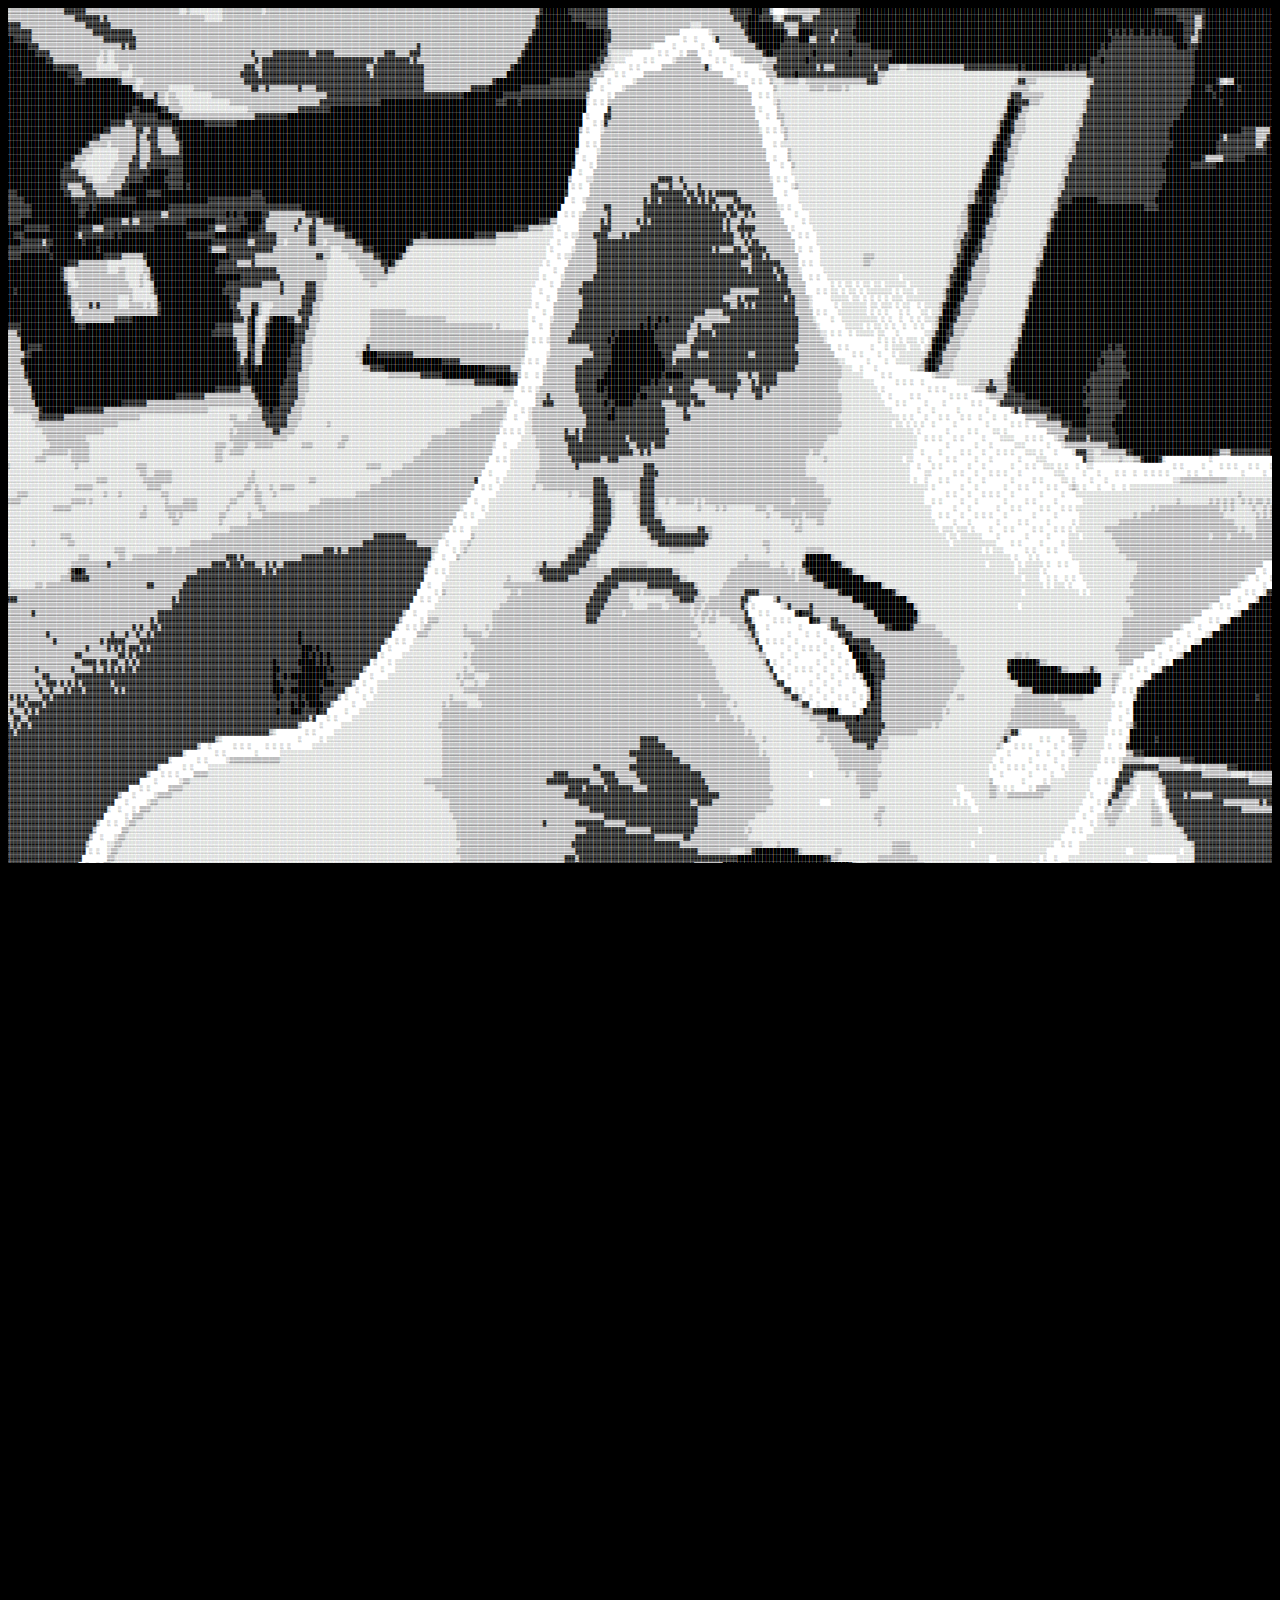
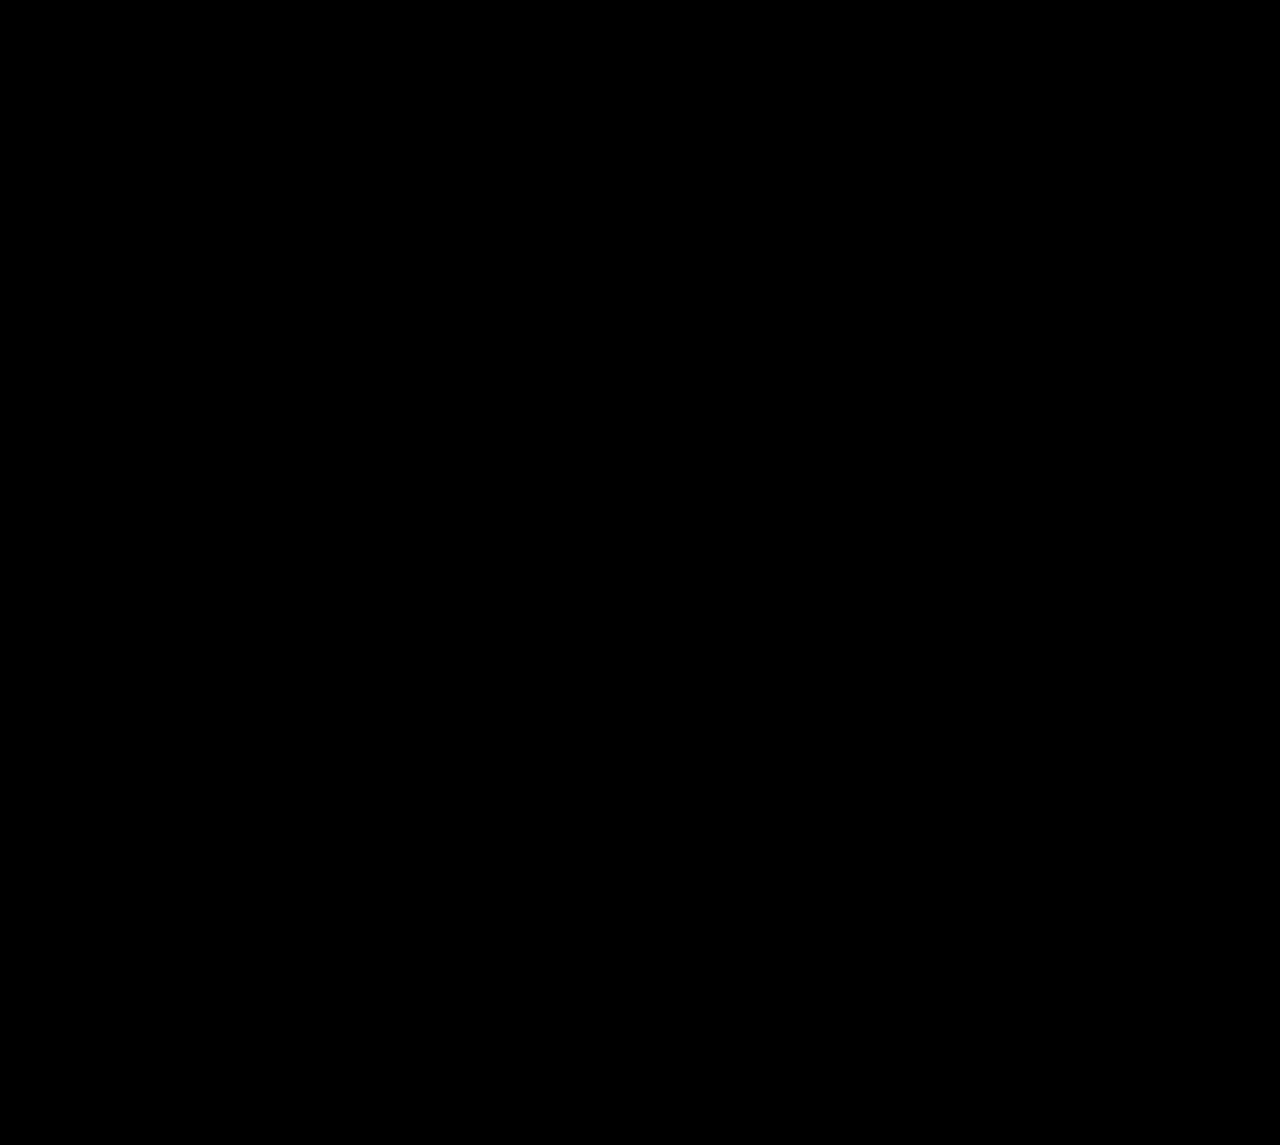
==== commit 062042f1: "upd pmf" ====
--- a/patty_mF.html
+++ b/patty_mF.html
@@ -3,13 +3,10 @@
 <head>
     <meta charset="UTF-8">
     <meta name="viewport" content="width=device-width, initial-scale=1.0">
-    <title>Document</title>
+    <title>fuckassbitch</title>
+    <link rel="stylesheet" href="style.css">
 </head>
 <body>
-    ---
-layout: default
-title: fuckassbitch
----
 <div id="pat">
 <pre id="ascii">████████████████▓▓▓▓▒▒▒▒▒▒▒▒▒▒▒▒▒▒▒▒▒▒▒▒▓▓▓▓▓▓▒▒▒▒▒▒▒▒▒▒▒▒▒▒▒▒▒▒▒▒▒▒▒▒▒▒░░▒░░░░░░░░░▒▒▒▒▒▒▒▒▒▒▒░▒▒▒▒▒▒▒▒▒▒▒▒▒▒▒▒▒▒▒▒▒▒▒▒▒▒▒▒▒▒▒▒▒▒▒▒▒▒▒▒▒▒▒▒▒▒▒▒▒▒▒▒▒▒▒▒▒▒▒▒▒▒▒▒▒▒▒▒▒▒▒▒▒▒▒▒▓███████▓▓▓▓▓▓▓▓▓▓▓▒▒▒▒▒▒▒▒▒▒▒▒▒▒▒▒▒▒▒▒▒▒▒▒▒▒▒▒▒▒▒▒▒▒▓▓▓▓▓▓███▓▓▒   ░▒▒▒▒▒▒▒▒▒▓▓▓▓▓▓▓▓▓▓▓██████████████████████████████████████████████████████████████████████████████████▓▓▓▓▓▓▓▓▓▓▓▓▓▓███████████████████████████████████████████
 ██████████████████▓▓▓▓▓▓▒▒▒▒▒▒▒▒▒▒▒▒▒▒▒▒▒▒▒▓▓▓▓▓▓▓▒▓▒▒▒▒▒▒▒▒▒▒▒▒▒▒▒▒▒▒▒▒▒▒▒▒▒▒▒░░░░░▒▒▒▒▒▒▒▒▒▒▒▒▒▒▒▒▒▒▒▒▒▒▒▒▒▒▒▒▒▒▒▒▒▒▒▒▒▒▒▒▒▒▒▒▒▒▒▒▒▒▒▒▒▒▒▒▒▒▒▒▒▒▒▒▒▒▒▒▒▒▒▒▒▒▒▒▒▒▒▒▒▒▒▒▒▒▒▓█████████▓▓▓▓▓▓▓▓▓▓▒▒▒▒▒▒▒▒▒▒▒▒▒▒▒▒▒▒▒▒▒▒▒▒▒▒▒▒▒▒▒▒▒▒▒▓▓▓▓███▓▓▓▓▒░▒▓▓▓▓▓▒▒▒▓▓▓▓▓▓▓▓▓▓▓▓█████████████████████████████████████████████████████████████████████████████████████████▓▓▓▓▓▒▒▓███████████████████████████████████████████
--- a/style.css
+++ b/style.css
@@ -0,0 +1,140 @@
+@import url('https://fonts.googleapis.com/css2?family=Jersey+25&display=swap');
+
+/* * {
+    border: 1px solid white;
+} */
+
+body {
+    background-color: black;
+    color: white;
+    font-family: 'Jersey 25';
+}
+
+a {
+    color: rgb(255, 206, 206);
+    text-decoration: none;
+    transform: scale(1);
+    transition: transform 0.4s;
+    margin: 2vh;
+}
+
+a:hover {
+    cursor: grab;
+    transform: scale(1.1);
+    transition: transform 0.2s;
+}
+
+a:active {
+    transform: scale(1);
+    transition: transform 0.1s;    
+}
+
+.flContainer {
+    display: flex;
+    flex-flow: row nowrap;
+    align-items: stretch;
+    height: 97vh;
+    width: 97vw;
+}
+
+.flBox {
+    background-color: rgb(57, 45, 50);
+    margin: 0.5vh 0.5vw;
+    padding: 0.5vh 0.5vw;
+    border-radius: 5px;
+}
+
+#headerLinks {
+    display: flex;
+    flex-flow: column;
+    justify-content: safe;
+    align-items: start;
+    text-align: left;
+    width: 12vw;
+    font-size: 2vw;
+    text-transform: lowercase;
+}
+
+#content {
+    width: 100%;
+    font-size: 2em;
+    padding: 2vh 2vw 2vh 2vw;
+}
+
+#regDiv {
+    display: flex;
+    flex-flow: row nowrap;
+    justify-content: flex-start;
+}
+
+#submitBox {
+    display: flex;
+    flex-flow: row wrap;
+    align-items: flex-start;
+    justify-content: space-between;
+}
+
+#submitBox div {
+    display: flex;
+    flex-flow: column nowrap;
+    justify-content: flex-start;
+    margin: 0.5vw;
+    align-self: start;
+}
+
+#counterInputs {
+    display: flex;
+    flex-flow: column nowrap;
+    justify-content: flex-end;
+    align-items: flex-end;
+    width: 12vw;
+    > span {
+        font-size: 0.8em;
+    }    
+}
+
+#counterInputs input {
+    color: white;
+    font-size: 0.7em;
+    appearance: none;
+    background-color: black;
+    width: 4vw;
+    outline: 0;
+    border: 0;
+    margin: 0 0 0 1vw;
+    border-radius: 5px;
+    text-align: center;
+}
+
+button {
+    width: 4vw;
+    font-size: 0.5em;
+    color:rgb(255, 206, 206);
+    background-color:rgb(80, 65, 65);
+    margin: 0.5vh;
+    border: 0;
+    border-radius: 5px;
+}
+
+input[type=number]::-webkit-inner-spin-button,
+input[type=number]::-webkit-outer-spin-button
+{
+  -webkit-appearance: none;
+  margin: 0;
+}
+
+input[type=number]
+{
+  -moz-appearance: textfield;
+}
+
+#pat {
+    display: flex;
+    justify-content: center;
+    background: white;
+    color: black;
+    height: 95vh;
+}
+#ascii {
+    font-size: 0.5%;
+}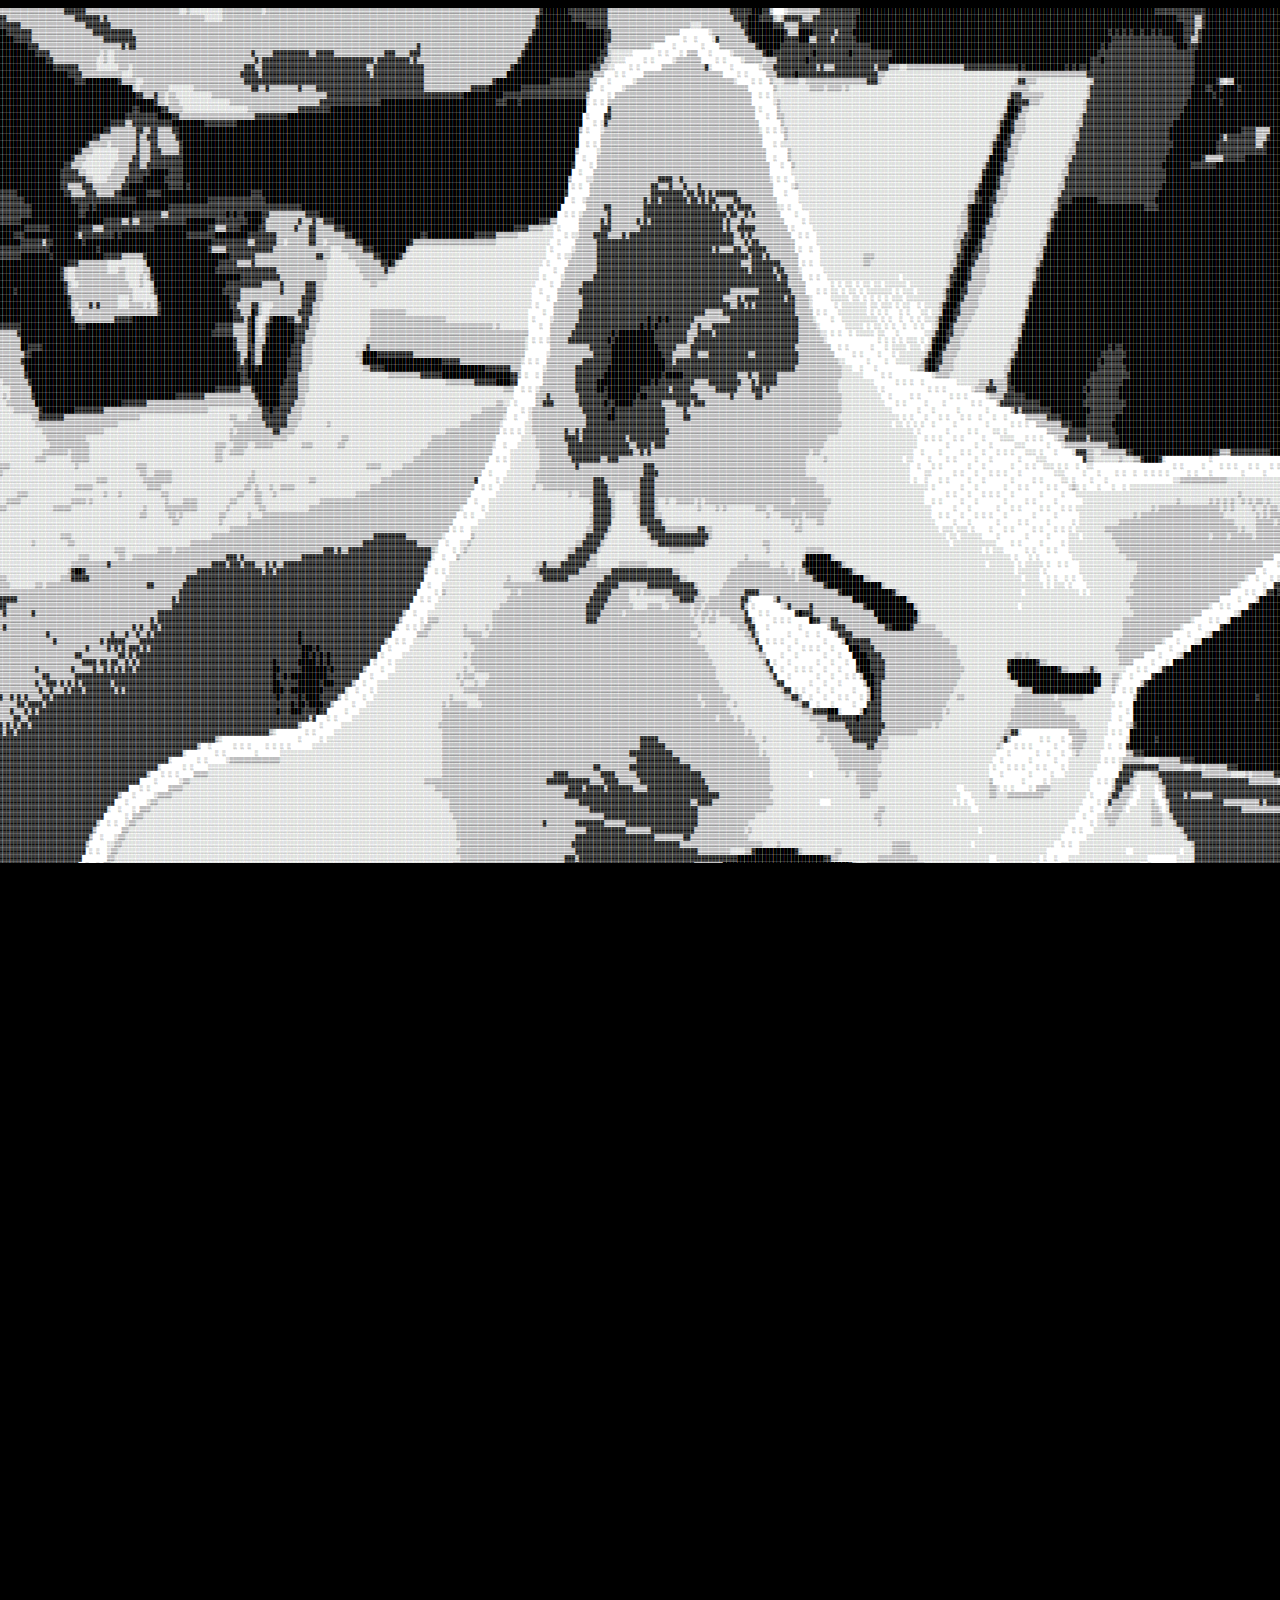
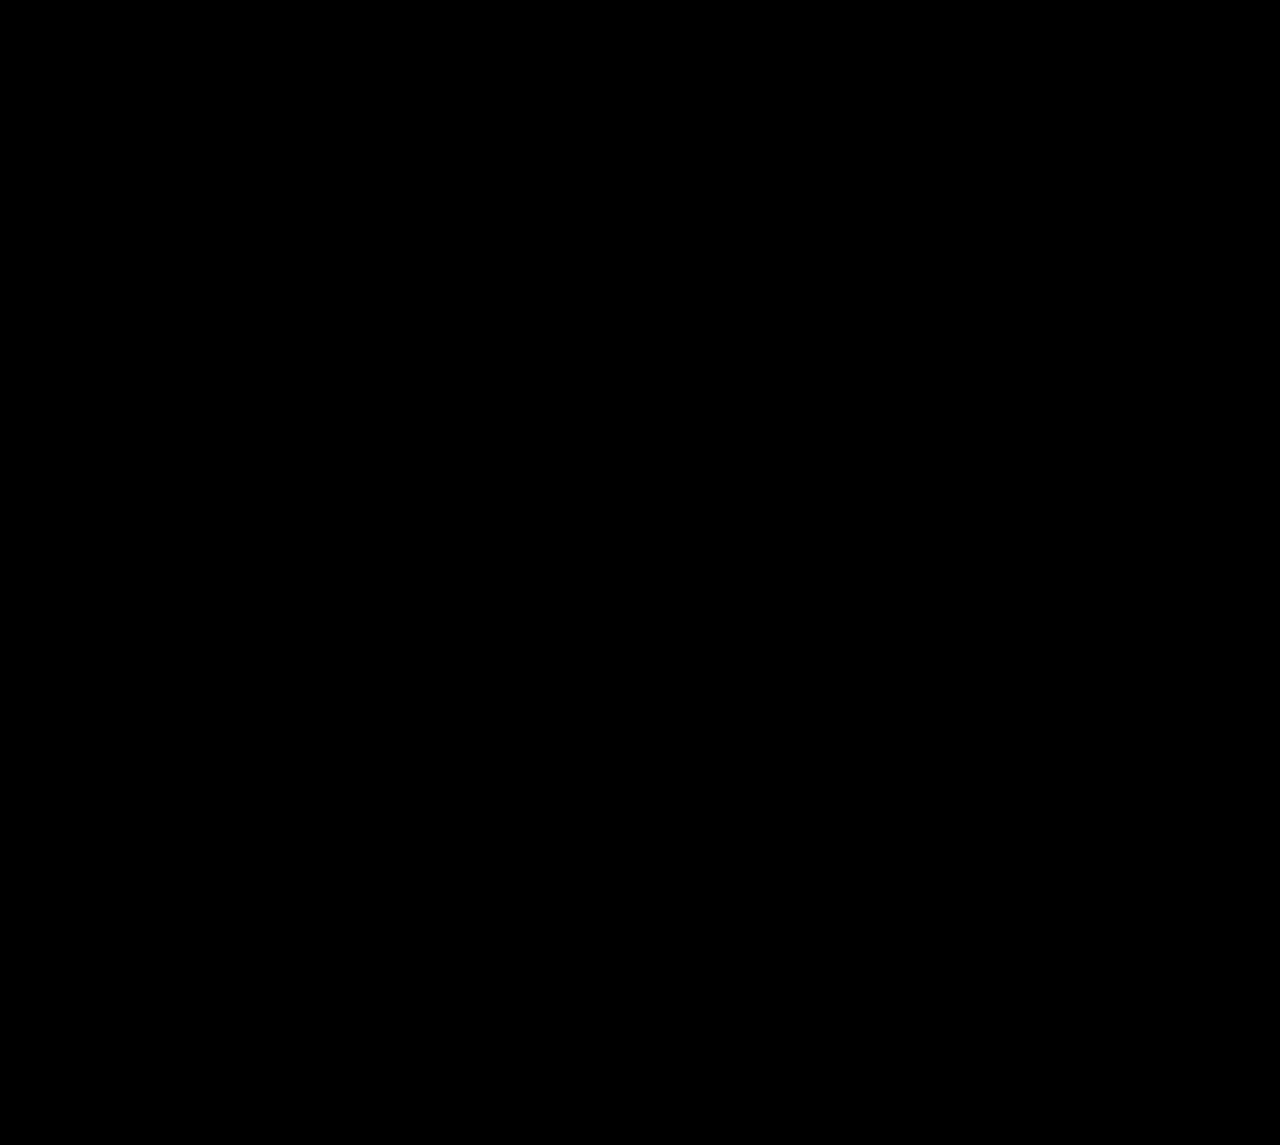
==== commit 6c2fc318: "pmf udp" ====
--- a/patty_mF.html
+++ b/patty_mF.html
@@ -4,7 +4,25 @@
     <meta charset="UTF-8">
     <meta name="viewport" content="width=device-width, initial-scale=1.0">
     <title>fuckassbitch</title>
-    <link rel="stylesheet" href="style.css">
+    <style>
+    body {
+        display: flex;
+        justify-content: center;
+        background: black;
+    }
+    
+    #pat {
+    display: flex;
+    justify-content: center;
+    background: white;
+    color: black;
+    height: 95vh;
+    }
+
+    #ascii {
+        font-size: 0.5%;
+    }
+    </style>
 </head>
 <body>
 <div id="pat">
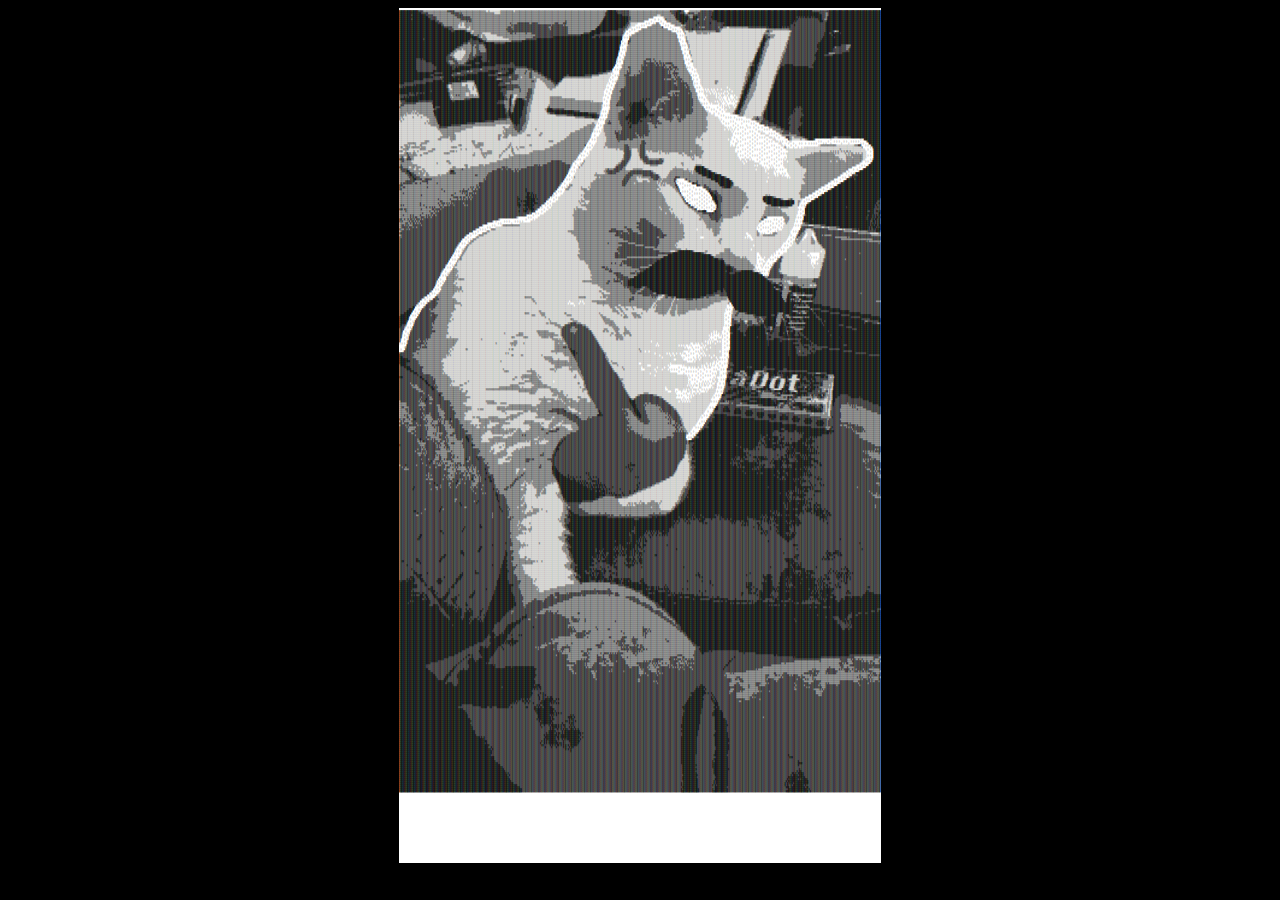
==== commit 39165e3b: "upd pmf 5" ====
--- a/patty_mF.html
+++ b/patty_mF.html
@@ -9,18 +9,17 @@
         display: flex;
         justify-content: center;
         background: black;
+        overflow: hidden;
     }
     
     #pat {
-    display: flex;
-    justify-content: center;
-    background: white;
-    color: black;
-    height: 95vh;
+        background: white;
+        color: black;
+        height: 95vh;
     }
 
     #ascii {
-        font-size: 0.5%;
+        font-size: 2px;
     }
     </style>
 </head>
